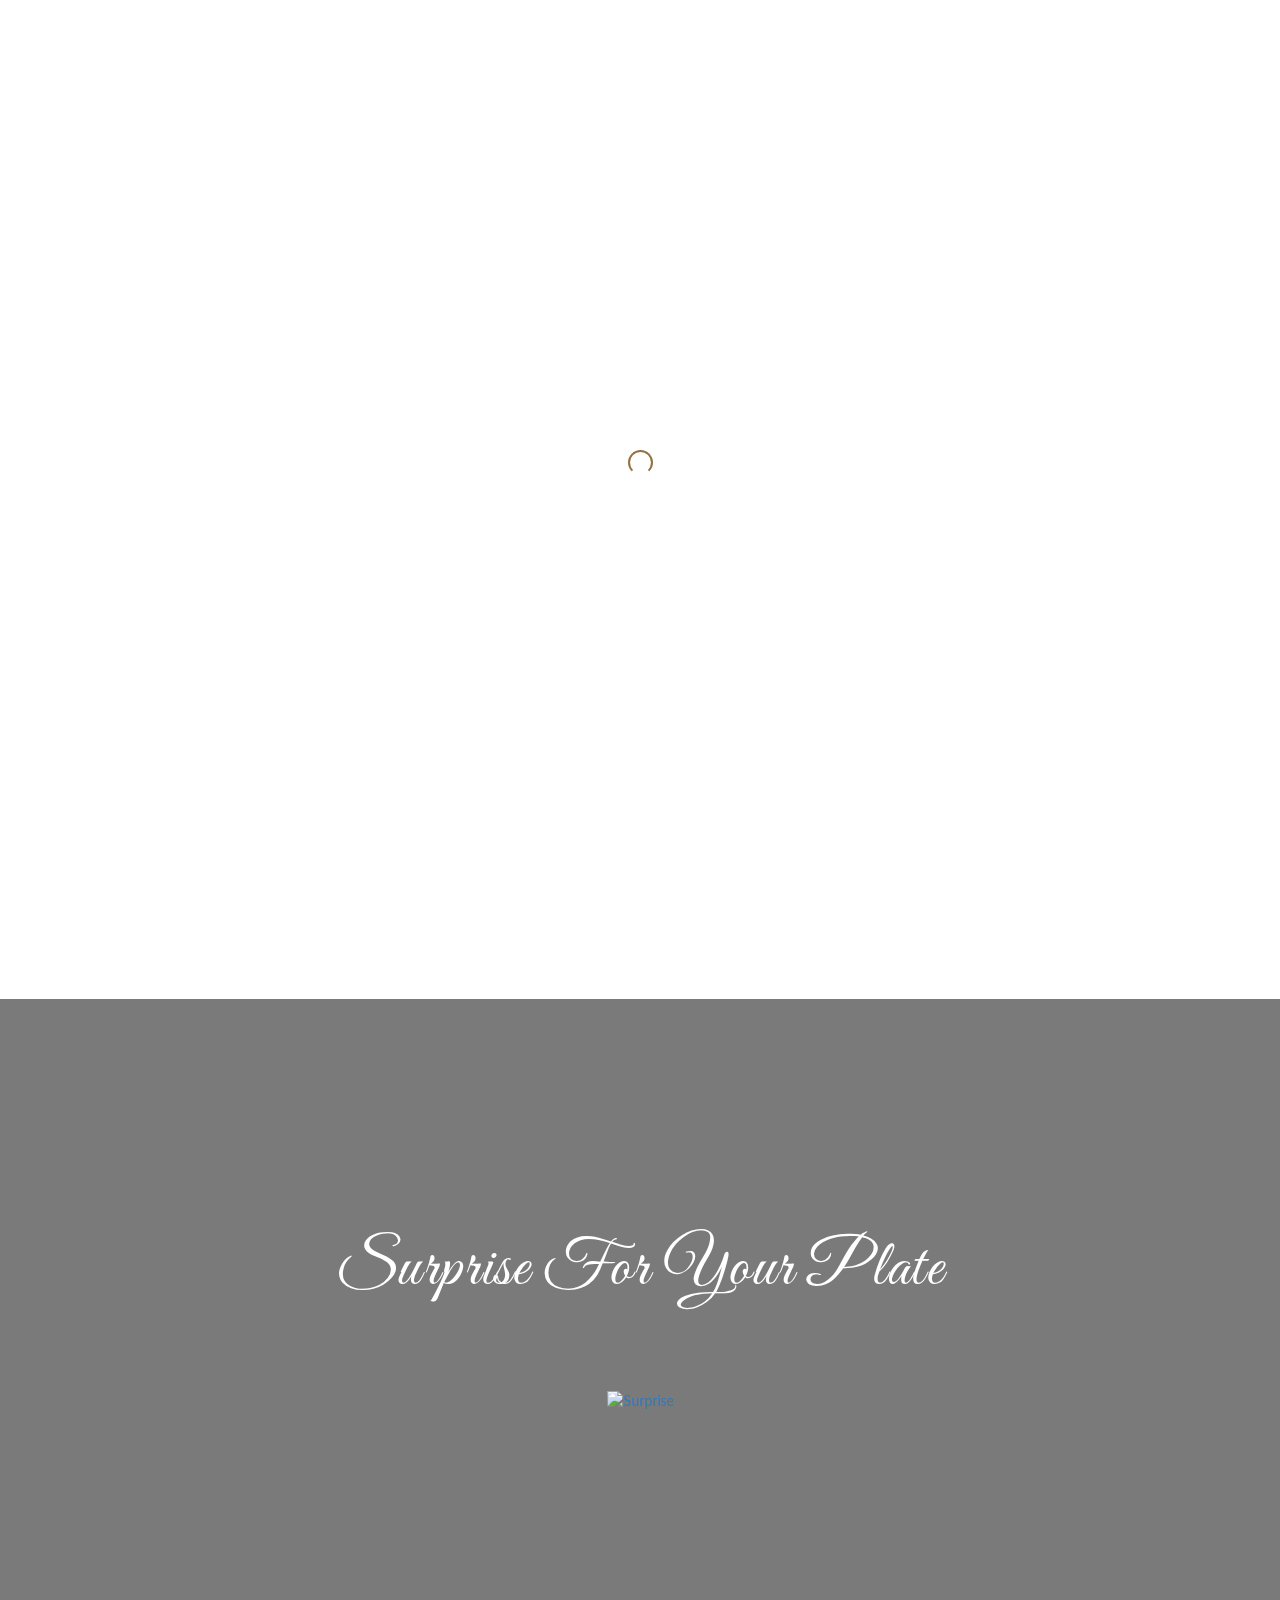
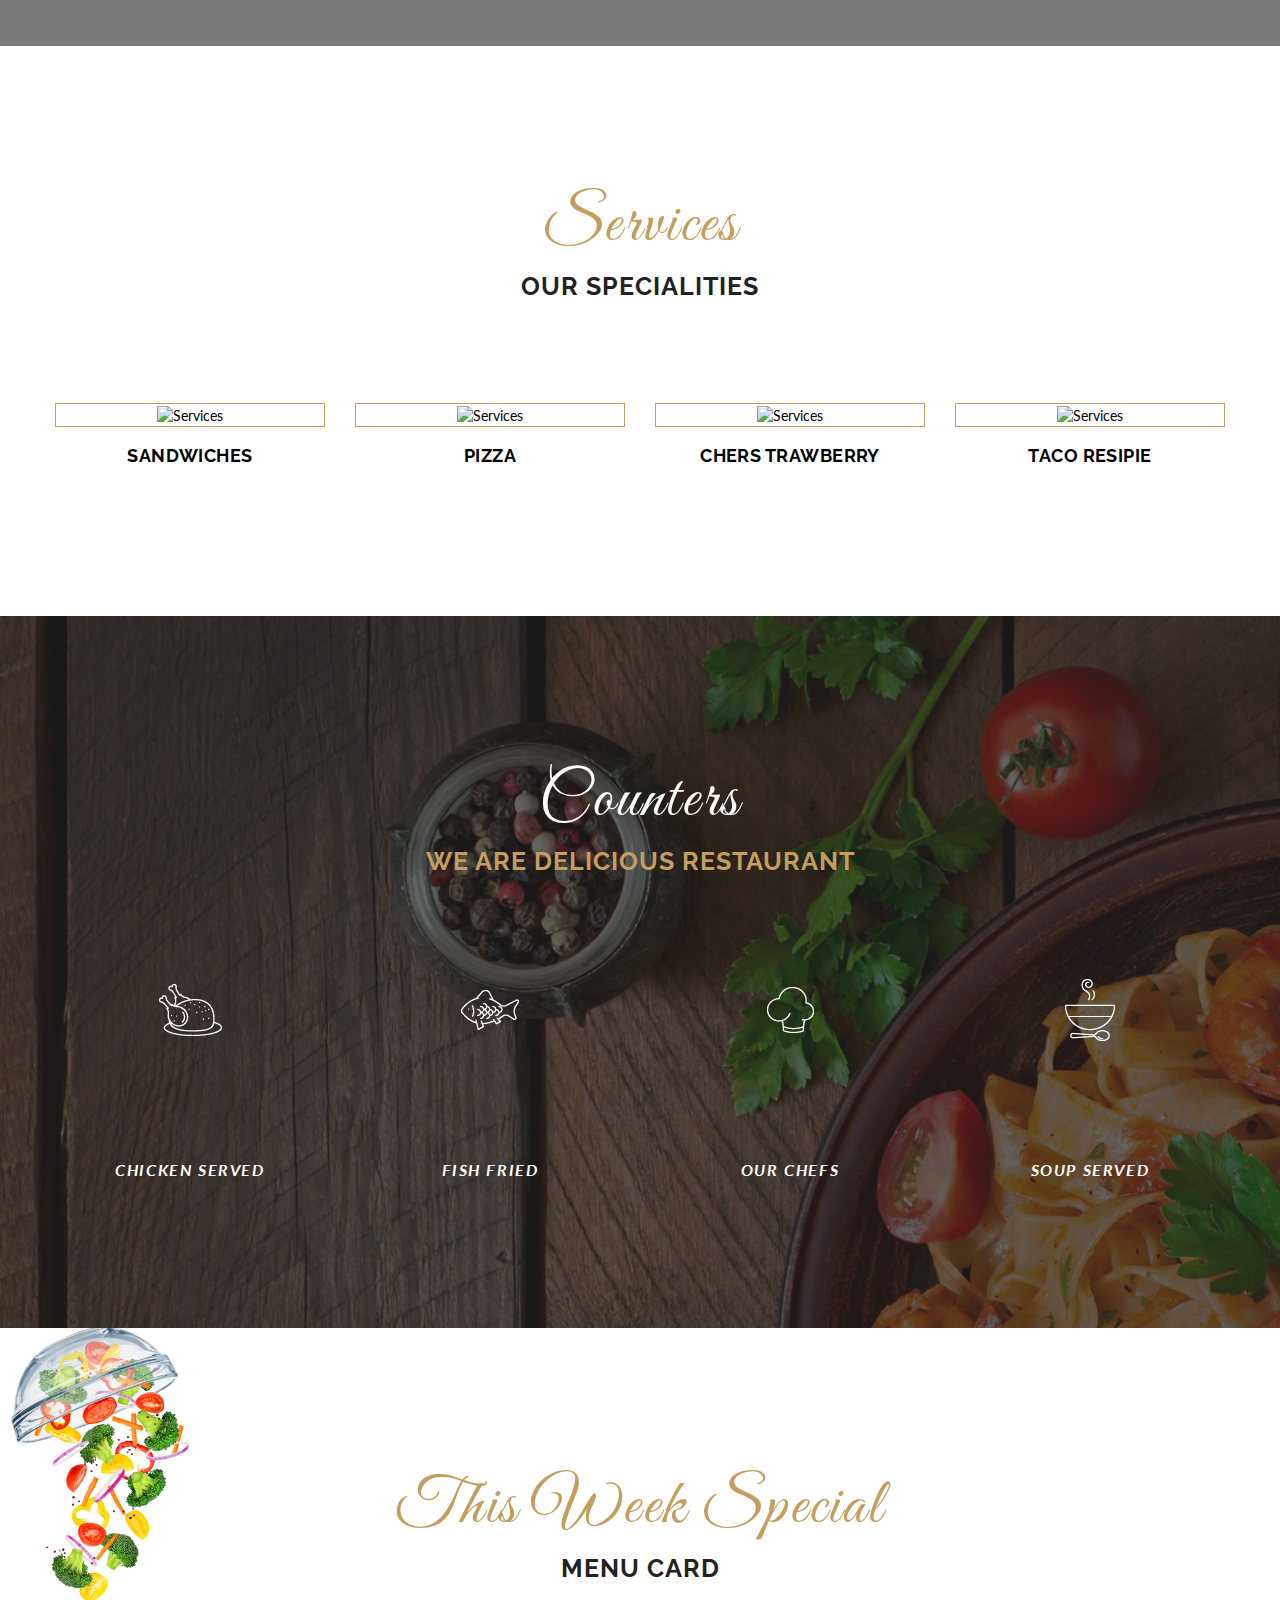
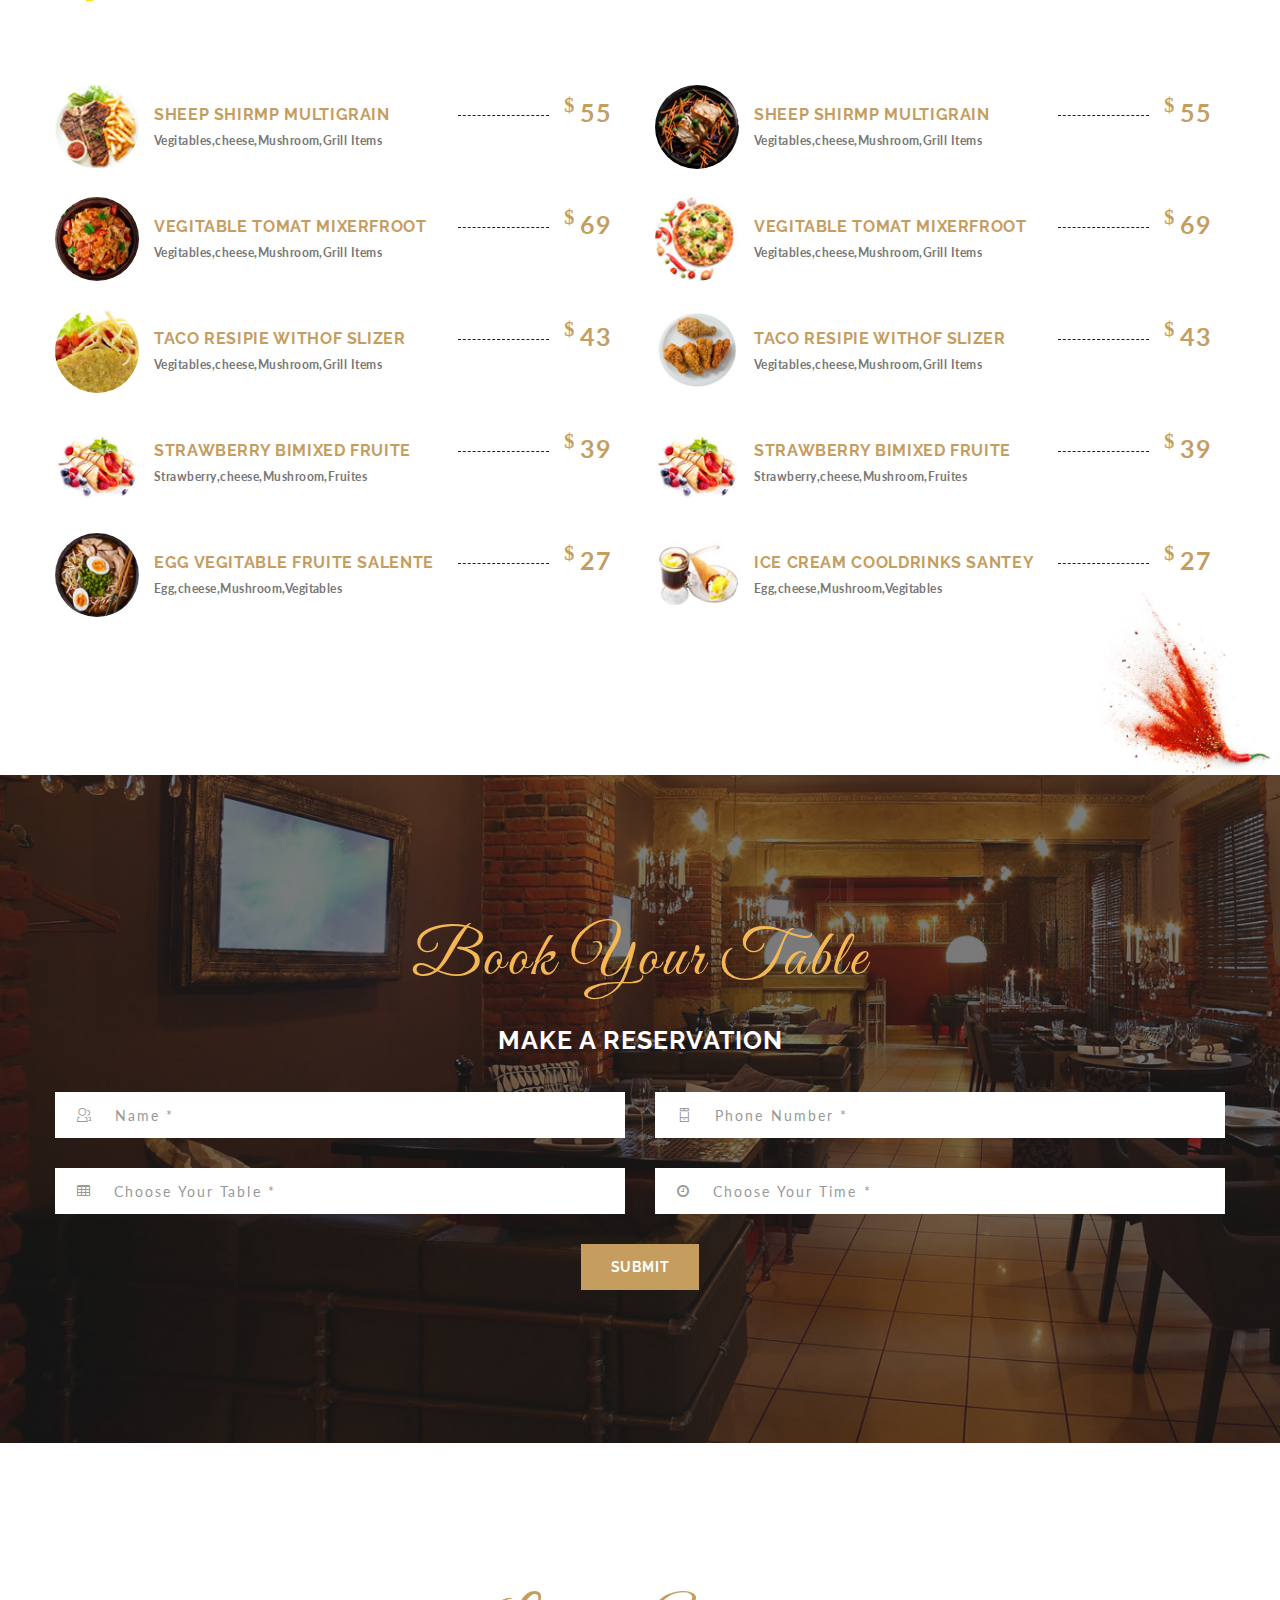
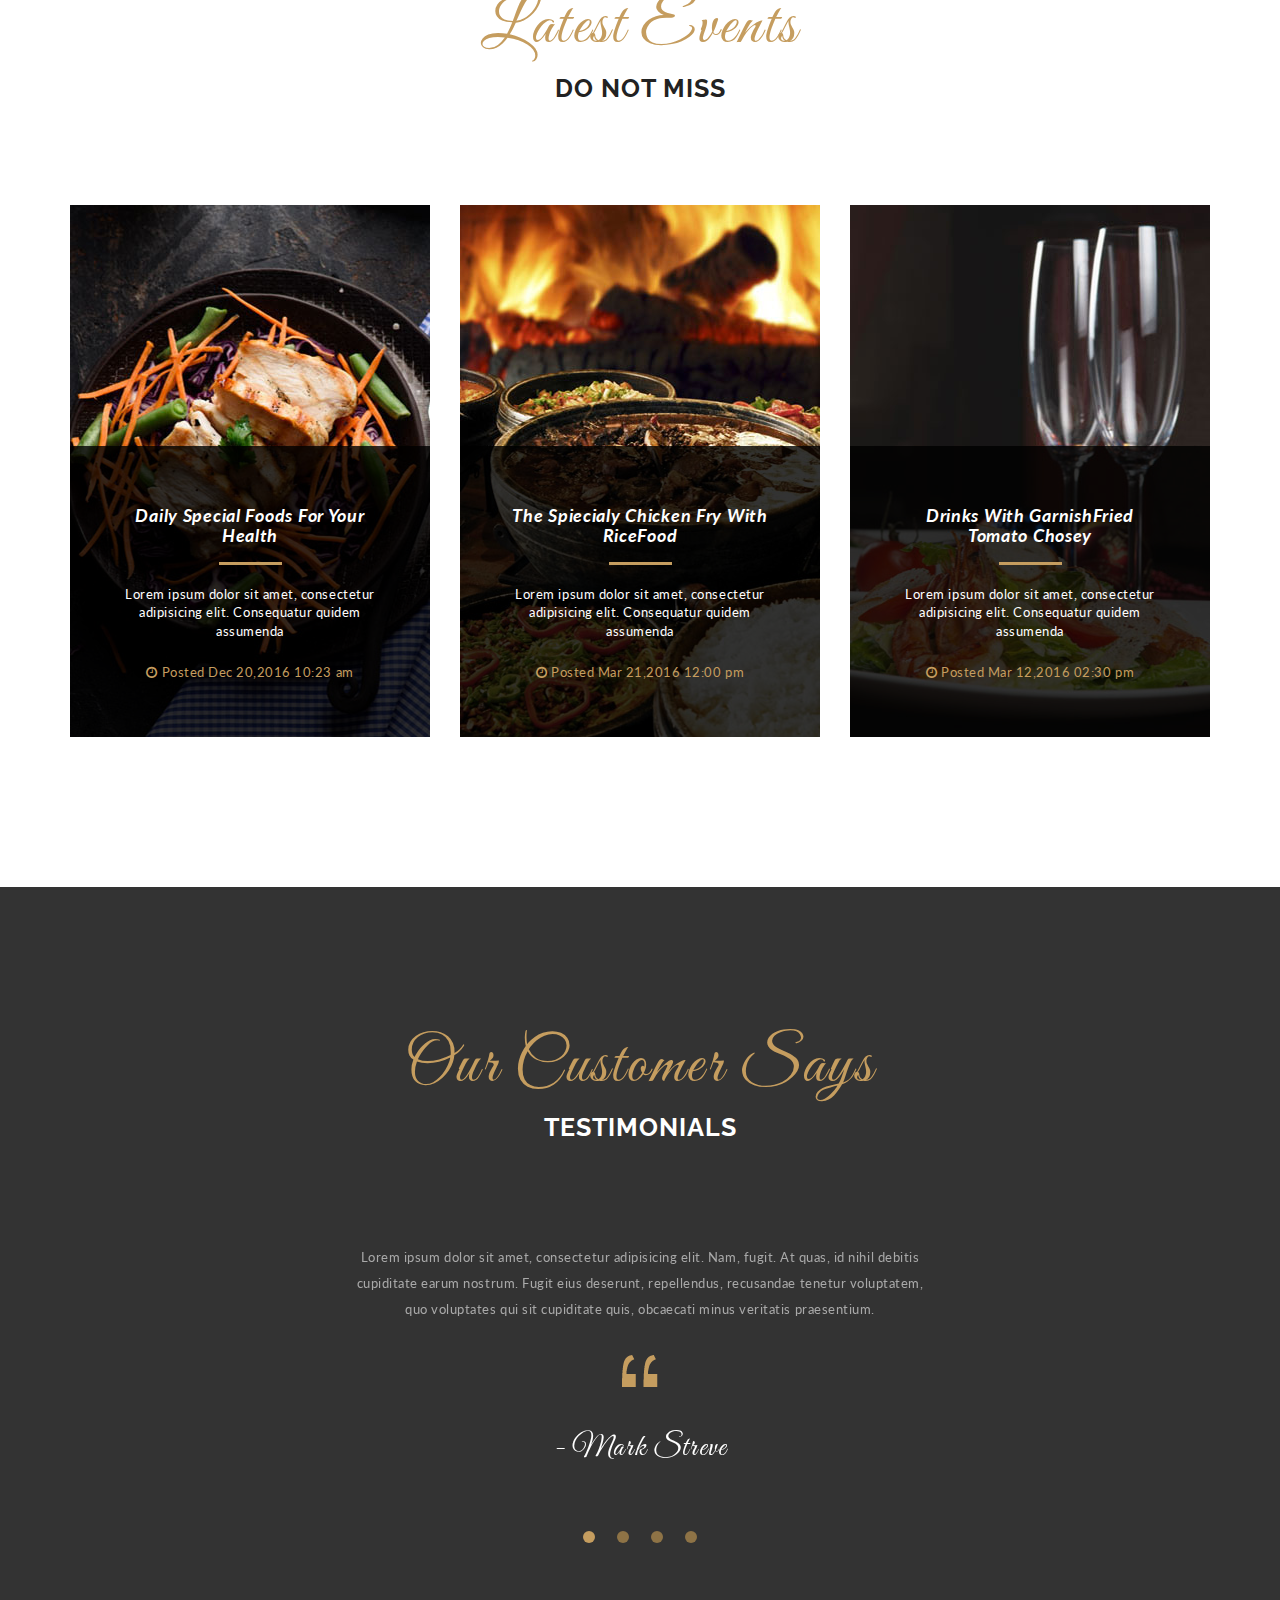
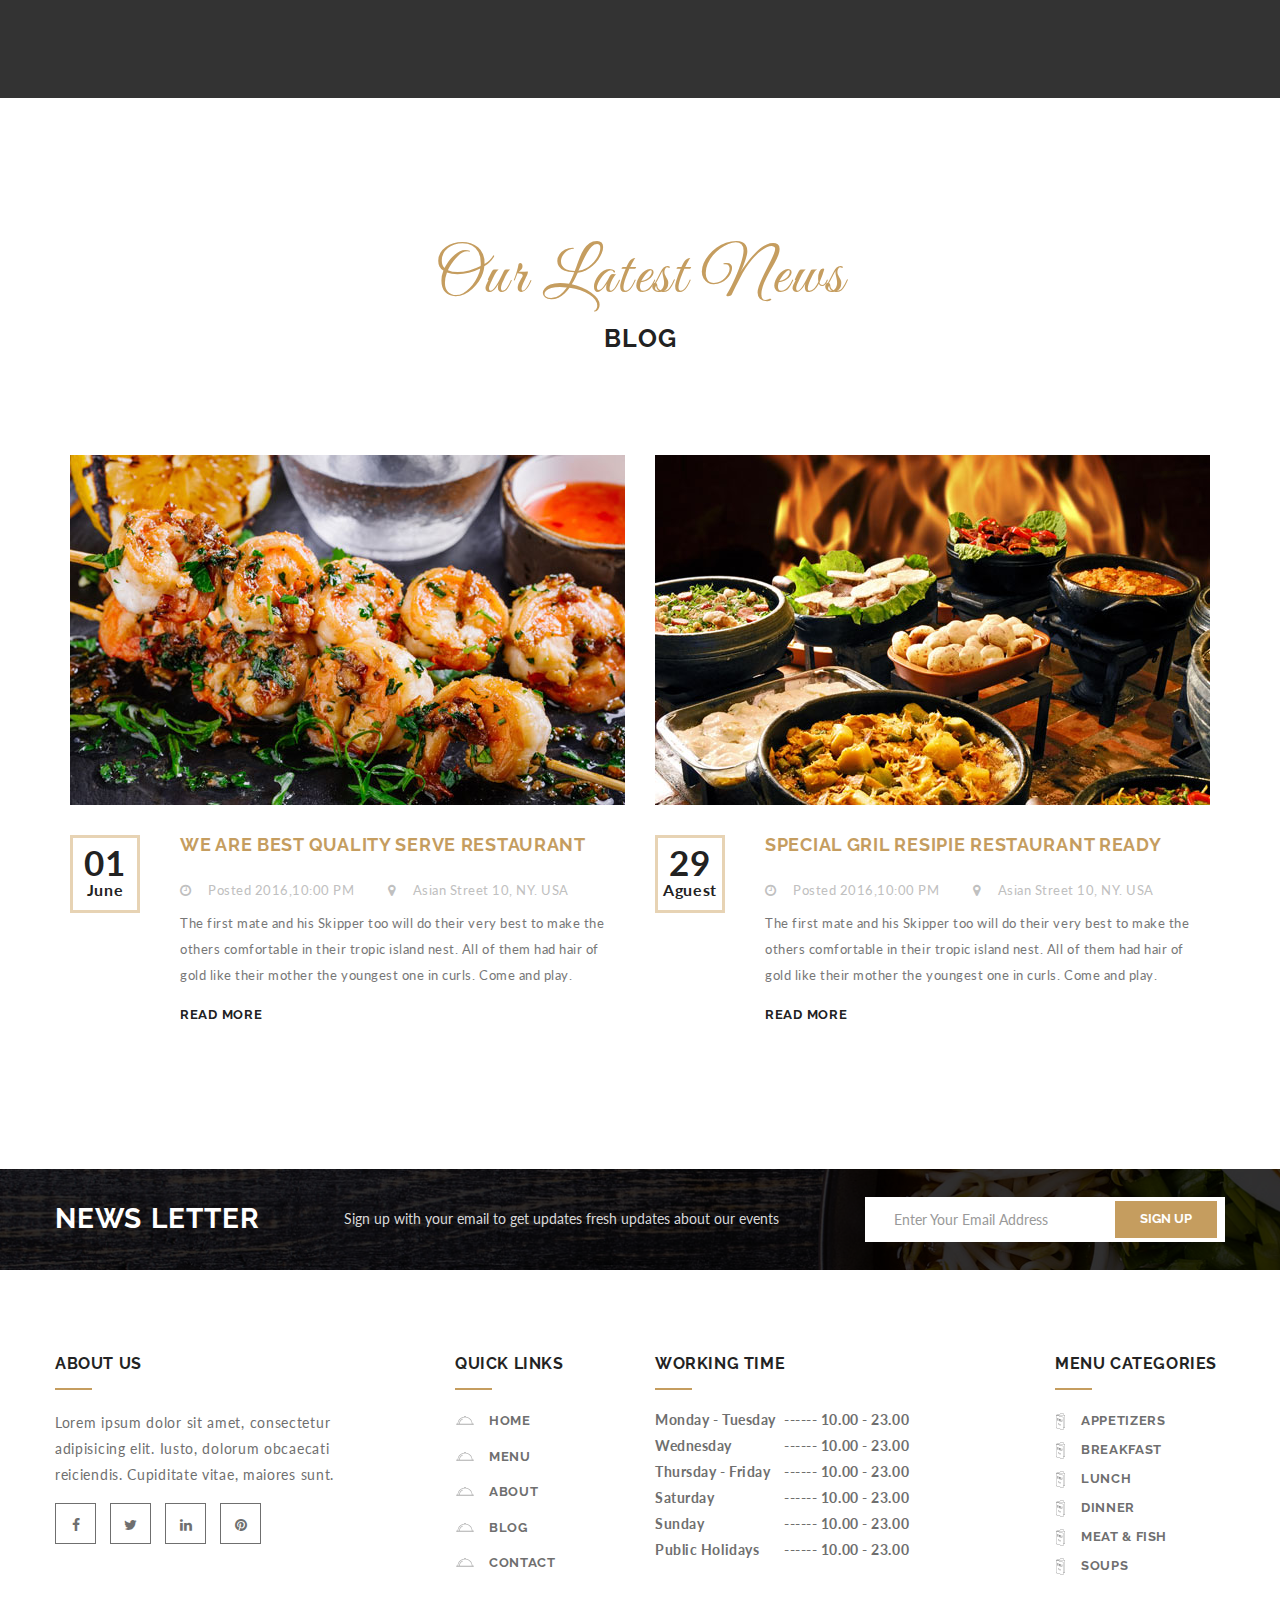
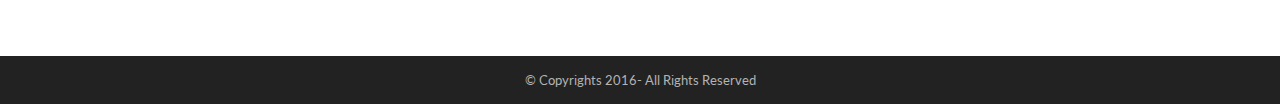
==== index.html @ 0cd1255d "main html css files upload" ====
<!DOCTYPE html>
<!--[if lt IE 7 ]> <html class="ie6"> <![endif]-->
<!--[if IE 7 ]>    <html class="ie7"> <![endif]-->
<!--[if IE 8 ]>    <html class="ie8"> <![endif]-->
<!--[if IE 9 ]>    <html class="ie9"> <![endif]-->
<!--[if (gt IE 9)|!(IE)]><!--><html lang="en" class=""><!--<![endif]-->

<!-- Mirrored from premiumlayers.net/demo/html/maxrestaurant/index.html by HTTrack Website Copier/3.x [XR&CO'2014], Fri, 03 Mar 2017 11:32:24 GMT -->
<head>
	<meta charset="utf-8">

    <meta http-equiv="X-UA-Compatible" content="IE=edge">
    <meta name="viewport" content="width=device-width, initial-scale=1">

    <meta name="description" content="">
    <meta name="author" content="">

	<title>7 Restaurant</title>

	<!-- Standard Favicon -->
	<!-- <link rel="icon" type="image/x-icon" href="assets/images/favicon.ico" /> -->
	
	<!-- For iPhone 4 Retina display: -->
	<!-- <link rel="apple-touch-icon-precomposed" href="assets/images/apple-touch-icon-114x114-precomposed.png"> -->
	
	<!-- For iPad: -->
	<!-- <link rel="apple-touch-icon-precomposed" href="assets/images/apple-touch-icon-72x72-precomposed.html"> -->
	
	<!-- For iPhone: -->
	<!-- <link rel="apple-touch-icon-precomposed" href="assets/images/apple-touch-icon-57x57-precomposed.png"> -->	
	
	<!-- Library - Google Font Familys -->	
	<link href="https://fonts.googleapis.com/css?family=Raleway:100,100i,200,200i,300,300i,400,400i,500,500i,600,600i,700,700i,800,800i,900,900i" rel="stylesheet">
	<link href="https://fonts.googleapis.com/css?family=Lato:100,100i,300,300i,400,400i,700,700i,900,900i" rel="stylesheet"> 
	<link href="https://fonts.googleapis.com/css?family=Great+Vibes" rel="stylesheet">
	
	<link rel="stylesheet" type="text/css" href="assets/revolution/css/settings.css">
	<link rel="stylesheet" type="text/css" href="assets/revolution/fonts/font-awesome/css/font-awesome.css">
	<link rel="stylesheet" type="text/css" href="assets/revolution/fonts/font-awesome/css/font-awesome.min.css">
	
	<!-- RS5.0 Layers and Navigation Styles -->
	<link rel="stylesheet" type="text/css" href="assets/revolution/css/layers.css">
	<link rel="stylesheet" type="text/css" href="assets/revolution/css/navigation.css">
	
	<!-- Library -->
    <link href="assets/css/lib.css" rel="stylesheet">
	
	<!-- Custom - Common CSS -->
	<link href="assets/css/plugins.css" rel="stylesheet">
	<link href="assets/css/elements.css" rel="stylesheet">
	<link rel="stylesheet" type="text/css" href="style.css">
		
	<!--[if lt IE 9]>
		<script src="js/html5/respond.min.js"></script>
    <![endif]-->
	
</head>

<body data-offset="200" data-spy="scroll" data-target=".ownavigation">
	<div class="main-container">
		<!-- Loader -->
		<div id="site-loader" class="load-complete">
			<div class="loader">
				<div class="loader-inner ball-clip-rotate">
					<div></div>
				</div>
			</div>
		</div><!-- Loader /- -->	
		
		<!-- Header Section -->
		<header class="header_s header_s1">
			<!-- SidePanel -->
			<div id="slidepanel">
				<!-- Top Header -->
				<div class="container-fluid no-right-padding no-left-padding top-header1">
					<!-- Container -->
					<div class="container">
						<!-- Row -->
						<div class="row">
							<div class="col-md-6 col-sm-6 col-xs-12 top-left">
								<span>RESERVATION: <a href="tle:+11234567896">(+1) 123 4567 896</a></span>
								<span><a href="#"><i class="fa fa-calendar"></i> BOOK NOW</a></span>
							</div>
							<div class="col-md-6 col-sm-6 col-xs-12 top-right">
								<ul class="top-social">
									<li><a href="#" title="Facebook"><i class="fa fa-facebook"></i></a></li>
									<li><a href="#" title="Twitter"><i class="fa fa-twitter"></i></a></li>
									<li><a href="#" title="Google Plus"><i class="fa fa-google-plus"></i></a></li>
									<li><a href="#" title="Instagram"><i class="fa fa-instagram"></i></a></li>
									<li><a href="#" title="Youtube"><i class="fa fa-youtube"></i></a></li>
								</ul>
								<div class="search-block">
									<div class="input-group">
										<input type="text" class="form-control" placeholder="Search">
										<span class="input-group-btn">
											<button class="btn btn-default" type="button"><i class="icon icon-Search"></i></button>
										</span>
									</div><!-- /input-group -->
								</div>
							</div>
						</div><!-- Row /- -->
					</div><!-- Container /- -->
				</div><!-- Top Header /- -->
			</div><!-- SidePanel /- -->
			
			<!-- Ownavigation -->
			<nav class="navbar ownavigation">
				<!-- Container -->
				<div class="container">
					<div class="navbar-header">
						<button type="button" class="navbar-toggle collapsed" data-toggle="collapse" data-target="#navbar" aria-expanded="false" aria-controls="navbar">
							<span class="sr-only">Toggle navigation</span>
							<span class="icon-bar"></span>
							<span class="icon-bar"></span>
							<span class="icon-bar"></span>
						</button>
						<a class="navbar-brand" href="index.html"><img src="assets/images/logo.png" alt="logo"></a>
					</div>
					<div id="navbar" class="navbar-collapse collapse">
						<ul class="nav navbar-nav navbar-right">
							<li class="dropdown active">
								<a href="index.html" class="dropdown-toggle" role="button" aria-haspopup="true" aria-expanded="false">Home</a>
								<i class="ddl-switch fa fa-angle-down"></i>
								<ul class="dropdown-menu">
									<li><a href="index.html" title="Home 1">Home 1</a></li>
									<li><a href="index2.html" title="Home 2">Home 2</a></li>
								</ul>
							</li>
							<li><a href="about.html" title="About">ABOUT</a></li>
							<li><a href="#" title="EVENTS">EVENTS</a></li>
							<li class="dropdown">
								<a href="#" class="dropdown-toggle" title="Pages" role="button" aria-haspopup="true" aria-expanded="false">PAGES</a>
								<i class="ddl-switch fa fa-angle-down"></i>
								<ul class="dropdown-menu">
									<li><a href="menu.html" title="Menu">Menu</a></li>
									<li><a href="reservation.html" title="Reservation">reservation</a></li>
									<li><a href="gallery.html" title="Gallery">Gallery</a></li>	
									<li><a href="404.html" title="404">404</a></li>									
								</ul>
							</li>
							<li><a href="#" title="OUR SERVICES">OUR SERVICES</a></li>
							<li><a href="#" title="STAFS">STAFS</a></li>
							<li class="dropdown">
								<a href="blog.html" class="dropdown-toggle" title="Blog" role="button" aria-haspopup="true" aria-expanded="false">Blog</a>
								<i class="ddl-switch fa fa-angle-down"></i>
								<ul class="dropdown-menu">
									<li><a href="blog.html">Blog</a></li>
									<li><a href="blog-single.html">Blog Post</a></li>
								</ul>
							</li>
							<li class="dropdown">
								<a href="contactus.html" class="dropdown-toggle" title="Contact" role="button" aria-haspopup="true" aria-expanded="false">Contact</a>
								<i class="ddl-switch fa fa-angle-down"></i>
								<ul class="dropdown-menu">
									<li><a href="contactus.html">Contact 1</a></li>
									<li><a href="contactus2.html">Contact 2</a></li>
								</ul>
							</li>
						</ul>
					</div>
					<div id="loginpanel" class="desktop-hide">
						<div class="right" id="toggle">
							<a id="slideit" href="#slidepanel"><i class="fo-icons fa fa-inbox"></i></a>
							<a id="closeit" href="#slidepanel"><i class="fo-icons fa fa-close"></i></a>
						</div>
					</div>
				</div><!-- Container /- -->
			</nav><!-- Ownavigation /- -->
		</header><!-- Header Section /- -->	

		<main class="site-main">		
			
			<!-- Slider Section 1 -->
			<div id="home-revslider" class="slider-section slider-section1 container-fluid no-padding">
				<!-- START REVOLUTION SLIDER 5.0 -->
				<div class="rev_slider_wrapper">
					<div id="home-slider1" class="rev_slider" data-version="5.3">
						<ul>
							<li>
								<img src="assets/images/slide1.jpg" alt="slider" data-bgposition="center center" data-bgfit="cover" data-bgrepeat="no-repeat" data-bgparallax="10" class="rev-slidebg" data-no-retina>
							</li>
							<li>
								<img src="assets/images/slide1.jpg" alt="slider" data-bgposition="center center" data-bgfit="cover" data-bgrepeat="no-repeat" data-bgparallax="10" class="rev-slidebg" data-no-retina>
							</li>
							<li>
								<img src="assets/images/slide1.jpg" alt="slider" data-bgposition="center center" data-bgfit="cover" data-bgrepeat="no-repeat" data-bgparallax="10" class="rev-slidebg" data-no-retina>
							</li>
						</ul>
					</div>
				</div>
			</div><!-- Slider Section 1 -->
			
			<div class="clearfix"></div>
			
			<!-- About Section -->
			<div class="container-fluid no-left-padding no-right-padding about-section">
				<!-- Container -->
				<div class="container">
					<!-- Row -->
					<div class="row">
						<div class="col-md-6 about-detail">
							<!-- Section Header -->
							<div class="section-header section-header2">
								<h3>About</h3>
								<h4>we are the best quality and traeditional restaurant </h4>
							</div><!-- Section Header /- -->
							<p>Lorem ipsum dolor sit amet, consectetur adipisicing elit. Facilis voluptatibus accusantium blanditiis, accusamus, aspernatur molestias laboriosam maiores nesciunt autem magnam, rem! Animi repellat consectetur impedit fuga voluptatem ex iste, id at, eligendi explicabo vero quis.</p>
							<p>Lorem ipsum dolor sit amet, consectetur adipisicing elit. Totam libero harum ducimus nihil inventore soluta. Officiis pariatur modi delectus saepe perferendis impedit hic, ratione voluptatum quam in aliquam tenetur fugiat!</p>
							<div class="chef-detail">
								<i><img src="assets/images/about-thumb.jpg" alt="About" /></i>
								<span><!--<img src="assets/images/chef-sign.png" alt="Chef Sign" />--></span>
								<div class="cnt">
									<h4>Joan Rocky</h4>
									<ul>
										<li><a href="#" title="Facebook"><i class="fa fa-facebook"></i></a></li>
										<li><a href="#" title="Twitter"><i class="fa fa-twitter"></i></a></li>
										<li><a href="#" title="Google Plus"><i class="fa fa-google-plus"></i></a></li>
									</ul>
								</div>
							</div>
						</div>
						<div class="col-md-6 about-img-block no-padding">
							<div class="col-md-12 col-sm-6 col-xs-6"><img src="assets/images/about-img1.jpg" alt="About" /></div>
							<div class="col-md-12 col-sm-6 col-xs-6"><img src="assets/images/about-img2.jpg" alt="About" /></div>
						</div>
					</div><!-- Row /- -->
				</div><!-- Container /- -->
			</div><!-- About Section /- -->
			
			<div class="clearfix"></div>
			
			<!-- Surprise Section -->
			<div class="container-fluid no-left-padding no-right-padding surprise-section">
				<!-- Container -->
				<div class="container">
					<div class="surprise-content text-center">
						<h3>Surprise For Your Plate</h3>
						<a href="#"><img src="assets/images/surprise-icon.png" alt="Surprise" /></a>
					</div>
				</div><!-- Container /- -->
			</div><!-- Surprise Section /- -->
			
			<div class="clearfix"></div>
			
			<!-- Services Section -->
			<div class="container-fluid no-left-padding no-right-padding services-section">
				<!-- Container -->
				<div class="container">
					<!-- Section Header -->
					<div class="section-header text-center">
						<h3>Services</h3>
						<h4>OUR SPECIALITIES</h4>
					</div><!-- Section Header /- -->
					<!-- Row -->
					<div class="row">
						<div class="col-md-3 col-sm-4 col-xs-6">
							<div class="srv-box">
								<div class="img-box">
									<img src="assets/images/srv1.png" alt="Services" />
									<div class="srv-content">
										<span>ORDER NOW CALL <a href="#">1234567890</a></span>
									</div>
								</div>
								<h4>Sandwiches</h4>
							</div>
						</div>
						<div class="col-md-3 col-sm-4 col-xs-6">
							<div class="srv-box">
								<div class="img-box">
									<img src="assets/images/srv2.png" alt="Services" />
									<div class="srv-content">
										<span>ORDER NOW CALL <a href="#">1234567890</a></span>
									</div>
								</div>
								<h4>PIZZA</h4>
							</div>
						</div>
						<div class="col-md-3 col-sm-4 col-xs-6">
							<div class="srv-box">
								<div class="img-box">
									<img src="assets/images/srv3.png" alt="Services" />
									<div class="srv-content">
										<span>ORDER NOW CALL <a href="#">1234567890</a></span>
									</div>
								</div>
								<h4>Chers trawberry</h4>
							</div>
						</div>
						<div class="col-md-3 col-sm-4 col-xs-6">
							<div class="srv-box">
								<div class="img-box">
									<img src="assets/images/srv4.png" alt="Services" />
									<div class="srv-content">
										<span>ORDER NOW CALL <a href="#">1234567890</a></span>
									</div>
								</div>
								<h4>TACO RESIPIE</h4>
							</div>
						</div>
					</div><!-- Row /- -->
				</div><!-- Container /- -->
			</div><!-- Services Section /- -->
			
			<div class="clearfix"></div>
			
			<!-- Counter Section -->
			<div class="container-fluid no-left-padding no-right-padding counter-section">
				<!-- Container -->
				<div class="container">

					<!-- Section Header -->
					<div class="section-header text-center">
						<h3>Counters</h3>
						<h4>We Are Delicious Restaurant</h4>
					</div><!-- Section Header /- -->
					
					<!-- Row -->
					<div class="row">
						<div class="col-md-3 col-sm-3 col-xs-6">
							<div class="counter-box">
								<i><img src="assets/images/counter-ic1.png" alt="counter" /></i>
								<span class="count" id="statistics_count-1" data-statistics_percent="1234"> &nbsp;</span>
								<h6>CHICKEN SERVED</h6>
							</div>
						</div>
						<div class="col-md-3 col-sm-3 col-xs-6">
							<div class="counter-box">
								<i><img src="assets/images/counter-ic2.png" alt="counter" /></i>
								<span class="count" id="statistics_count-2" data-statistics_percent="5678"> &nbsp;</span>
								<h6>FISH FRIED</h6>
							</div>
						</div>
						<div class="col-md-3 col-sm-3 col-xs-6">
							<div class="counter-box">
								<i><img src="assets/images/counter-ic3.png" alt="counter" /></i>
								<span class="count" id="statistics_count-3" data-statistics_percent="5678"> &nbsp;</span>
								<h6>OUR CHEFS</h6>
							</div>
						</div>
						<div class="col-md-3 col-sm-3 col-xs-6">
							<div class="counter-box">
								<i><img src="assets/images/counter-ic4.png" alt="counter" /></i>
								<span class="count" id="statistics_count-4" data-statistics_percent="5678"> &nbsp;</span>
								<h6>SOUP SERVED</h6>
							</div>
						</div>
					</div><!-- Row /- -->
				</div><!-- Container /- -->
			</div><!-- Counter Section /- -->
			
			<div class="clearfix"></div>
			
			<!-- Menu Card Section -->
			<div class="container-fluid no-left-padding no-right-padding menu-section">
				<span class="top-img"><img src="assets/images/menu-card1.png" alt="Menu Card" /></span>
				<span class="bottom-img"><img src="assets/images/menu-card2.png" alt="Menu Card" /></span>
				<!-- Container -->
				<div class="container">
				
					<!-- Section Header -->
					<div class="section-header text-center">
						<h3>This Week Special</h3>
						<h4>menu card</h4>
					</div><!-- Section Header /- -->
					
					<!-- Row -->
					<div class="row">
						<!-- Menu Item -->
						<div class="col-md-6">
							<div class="menu-item">
								<div class="item-thumb">
									<i><img src="assets/images/menu1.jpg" alt="Menu" /></i>
								</div>
								<h3>Sheep SHIRMP MULTIGRAIN <span>Vegitables,cheese,Mushroom,Grill Items</span></h3>
								<span><sup>$</sup>55</span>
							</div>
						</div><!-- Menu Item /- -->
						<!-- Menu Item -->
						<div class="col-md-6">
							<div class="menu-item">
								<div class="item-thumb">
									<i><img src="assets/images/menu2.jpg" alt="Menu" /></i>
								</div>
								<h3>Sheep SHIRMP MULTIGRAIN <span>Vegitables,cheese,Mushroom,Grill Items</span></h3>
								<span><sup>$</sup>55</span>
							</div>
						</div><!-- Menu Item /- -->
						<!-- Menu Item -->
						<div class="col-md-6">
							<div class="menu-item">
								<div class="item-thumb">
									<i><img src="assets/images/menu3.jpg" alt="Menu" /></i>
								</div>
								<h3>VEGITABLE TOMAT MIXERFROOT <span>Vegitables,cheese,Mushroom,Grill Items</span></h3>
								<span><sup>$</sup>69</span>
							</div>
						</div><!-- Menu Item /- -->
						<!-- Menu Item -->
						<div class="col-md-6">
							<div class="menu-item">
								<div class="item-thumb">
									<i><img src="assets/images/menu4.jpg" alt="Menu" /></i>
								</div>
								<h3>VEGITABLE TOMAT MIXERFROOT <span>Vegitables,cheese,Mushroom,Grill Items</span></h3>
								<span><sup>$</sup>69</span>
							</div>
						</div><!-- Menu Item /- -->
						<!-- Menu Item -->
						<div class="col-md-6">
							<div class="menu-item">
								<div class="item-thumb">
									<i><img src="assets/images/menu5.jpg" alt="Menu" /></i>
								</div>
								<h3>TACO RESIPIE WITHOF SLIZER <span>Vegitables,cheese,Mushroom,Grill Items</span></h3>
								<span><sup>$</sup>43</span>
							</div>
						</div><!-- Menu Item /- -->
						<!-- Menu Item -->
						<div class="col-md-6">
							<div class="menu-item">
								<div class="item-thumb">
									<i><img src="assets/images/menu6.jpg" alt="Menu" /></i>
								</div>
								<h3>TACO RESIPIE WITHOF SLIZER <span>Vegitables,cheese,Mushroom,Grill Items</span></h3>
								<span><sup>$</sup>43</span>
							</div>
						</div><!-- Menu Item /- -->
						<!-- Menu Item -->
						<div class="col-md-6">
							<div class="menu-item">
								<div class="item-thumb">
									<i><img src="assets/images/menu7.jpg" alt="Menu" /></i>
								</div>
								<h3>strawberry bimixed fruite <span>Strawberry,cheese,Mushroom,Fruites</span></h3>
								<span><sup>$</sup>39</span>
							</div>
						</div><!-- Menu Item /- -->
						<!-- Menu Item -->
						<div class="col-md-6">
							<div class="menu-item">
								<div class="item-thumb">
									<i><img src="assets/images/menu8.jpg" alt="Menu" /></i>
								</div>
								<h3>strawberry bimixed fruite <span>Strawberry,cheese,Mushroom,Fruites</span></h3>
								<span><sup>$</sup>39</span>
							</div>
						</div><!-- Menu Item /- -->
						<!-- Menu Item -->
						<div class="col-md-6">
							<div class="menu-item">
								<div class="item-thumb">
									<i><img src="assets/images/menu9.jpg" alt="Menu" /></i>
								</div>
								<h3>EGG VEGITABLE FRUITE SALENTE <span>Egg,cheese,Mushroom,Vegitables</span></h3>
								<span><sup>$</sup>27</span>
							</div>
						</div><!-- Menu Item /- -->
						<!-- Menu Item -->
						<div class="col-md-6">
							<div class="menu-item">
								<div class="item-thumb">
									<i><img src="assets/images/menu10.jpg" alt="Menu" /></i>
								</div>
								<h3>ICE CREAM COOLDRINKS SANTEY <span>Egg,cheese,Mushroom,Vegitables</span></h3>
								<span><sup>$</sup>27</span>
							</div>
						</div><!-- Menu Item /- -->
					</div><!-- Row /- -->
				</div><!-- Container /- -->
			</div><!-- Menu Card Section -->
			
			<div class="clearfix"></div>
			
			<!-- Book Table Section -->
			<div class="container-fluid no-left-padding no-right-padding book-table-section">
				<!-- Container -->
				<div class="container">
					<!-- Section Header -->
					<div class="section-header section-header2 text-center">
						<h3>Book Your Table</h3>
						<h4>MAKE A RESERVATION</h4>
					</div><!-- Section Header /- -->
					<form class="row">
						<div class="col-md-6 col-sm-6 col-xs-6 form-group">
							<div class="input-group">
								<span class="input-group-addon" id="basic-addon1"><i class="icon icon-Users"></i></span>
								<input type="text" class="form-control" placeholder="Name *" aria-describedby="basic-addon1">
							</div>
						</div>
						<div class="col-md-6 col-sm-6 col-xs-6 form-group">
							<div class="input-group">
								<span class="input-group-addon" id="basic-addon2"><i class="icon icon-Phone"></i></span>
								<input type="text" class="form-control" placeholder="Phone Number *" aria-describedby="basic-addon1">
							</div>
						</div>
						<div class="col-md-6 col-sm-6 col-xs-6 form-group">
							<div class="input-group">
								<span class="input-group-addon" id="basic-addon3"><i class="fa fa-table"></i></span>
								<input type="text" class="form-control" placeholder="Choose Your Table *" aria-describedby="basic-addon1">
							</div>
						</div>
						<div class="col-md-6 col-sm-6 col-xs-6 form-group">
							<div class="input-group">
								<span class="input-group-addon" id="basic-addon4"><i class="fa fa-clock-o"></i></span>
								<input type="text" class="form-control" placeholder="Choose Your Time *" aria-describedby="basic-addon1">
							</div>
						</div>
						<div class="col-md-12 col-sm-12 col-xs-12 send-btn">
							<input type="submit" value="SUBMIT" />
						</div>
					</form>
				</div><!-- Container /- -->
			</div><!-- Book Table Section /- -->
			
			<div class="clearfix"></div>
			
			<!-- Latest Events -->
			<div class="container-fluid no-left-padding no-right-padding latest-events-section">
				<!-- Container -->
				<div class="container">
					<!-- Section Header -->
					<div class="section-header text-center">
						<h3>Latest Events</h3>
						<h4>DO NOT MISS</h4>
					</div><!-- Section Header /- -->
					<!-- Row -->
					<div class="row">
						<div class="col-md-4 col-sm-6 col-xs-6">
							<div class="events-item">
								<img src="assets/images/event1.jpg" alt="Event" />
								<div class="event-content">
									<h4>Daily Special Foods For Your Health</h4>
									<p>Lorem ipsum dolor sit amet, consectetur adipisicing elit. Consequatur quidem assumenda</p>
									<span><i class="fa fa-clock-o"></i> Posted Dec 20,2016 10:23 am</span>
									<a href="#" title="Book Now">book now</a>
								</div>
							</div>
						</div>
						<div class="col-md-4 col-sm-6 col-xs-6">
							<div class="events-item">
								<img src="assets/images/event2.jpg" alt="Event" />
								<div class="event-content">
									<h4>The Spiecialy Chicken Fry With RiceFood</h4>
									<p>Lorem ipsum dolor sit amet, consectetur adipisicing elit. Consequatur quidem assumenda</p>
									<span><i class="fa fa-clock-o"></i> Posted Mar 21,2016 12:00 pm</span>
									<a href="#" title="Book Now">book now</a>
								</div>
							</div>
						</div>
						<div class="col-md-4 col-sm-6 col-xs-6">
							<div class="events-item">
								<img src="assets/images/event3.jpg" alt="Event" />
								<div class="event-content">
									<h4>Drinks With GarnishFried Tomato Chosey</h4>
									<p>Lorem ipsum dolor sit amet, consectetur adipisicing elit. Consequatur quidem assumenda</p>
									<span><i class="fa fa-clock-o"></i> Posted Mar 12,2016 02:30 pm</span>
									<a href="#" title="Book Now">book now</a>
								</div>
							</div>
						</div>
					</div><!-- Row /- -->
				</div><!-- Container /- -->
			</div><!-- Latest Events /- -->
			
			<div class="clearfix"></div>
			
			<!-- Testimonial Section -->
			<div class="container-fluid no-left-padding no-right-padding testimonial-section">
				<!-- Container -->
				<div class="container">
					<!-- Section Header -->
					<div class="section-header text-center">
						<h3>Our Customer Says</h3>
						<h4>TESTIMONIALS</h4>
					</div><!-- Section Header /- -->
					<div class="row">
						<div class="col-md-offset-3 col-md-6 col-sm-offset-2 col-sm-8 col-xs-offset-1 col-xs-10 text-center">
							<div id="testimonial-carousel" class="carousel slide" data-ride="carousel">
								<!-- Wrapper for slides -->
								<div class="carousel-inner" role="listbox">
									<div class="item active">
										<p>Lorem ipsum dolor sit amet, consectetur adipisicing elit. Nam, fugit. At quas, id nihil debitis cupiditate earum nostrum. Fugit eius deserunt, repellendus, recusandae tenetur voluptatem, quo voluptates qui sit cupiditate quis, obcaecati minus veritatis praesentium.</p>
										<i><img src="assets/images/quote.png" alt="Quote" /></i>
										<h5>- Mark Streve</h5>
									</div>
									<div class="item">
										<p>Lorem ipsum dolor sit amet, consectetur adipisicing elit. Nam, fugit. At quas, id nihil debitis cupiditate earum nostrum. Fugit eius deserunt, repellendus, recusandae tenetur voluptatem, quo voluptates qui sit cupiditate quis, obcaecati minus veritatis praesentium.</p>
										<i><img src="assets/images/quote.png" alt="Quote" /></i>
										<h5>- Mark Streve</h5>
									</div>
									<div class="item">
										<p>Lorem ipsum dolor sit amet, consectetur adipisicing elit. Nam, fugit. At quas, id nihil debitis cupiditate earum nostrum. Fugit eius deserunt, repellendus, recusandae tenetur voluptatem, quo voluptates qui sit cupiditate quis, obcaecati minus veritatis praesentium.</p>
										<i><img src="assets/images/quote.png" alt="Quote" /></i>
										<h5>- Mark Streve</h5>
									</div>
									<div class="item">
										<p>Lorem ipsum dolor sit amet, consectetur adipisicing elit. Nam, fugit. At quas, id nihil debitis cupiditate earum nostrum. Fugit eius deserunt, repellendus, recusandae tenetur voluptatem, quo voluptates qui sit cupiditate quis, obcaecati minus veritatis praesentium.</p>
										<i><img src="assets/images/quote.png" alt="Quote" /></i>
										<h5>- Mark Streve</h5>
									</div>
								</div>
								<!-- Indicators -->
								<ol class="carousel-indicators">
									<li data-target="#testimonial-carousel" data-slide-to="0" class="active"></li>
									<li data-target="#testimonial-carousel" data-slide-to="1"></li>
									<li data-target="#testimonial-carousel" data-slide-to="2"></li>
									<li data-target="#testimonial-carousel" data-slide-to="3"></li>
								</ol>
							</div>
						</div>
					</div>
				</div><!-- Container /- -->
			</div><!-- Testimonial Section /- -->
			
			<div class="clearfix"></div>
			
			<!-- Latest Blog Post -->
			<div class="container-fluid no-left-padding no-right-padding latest-post">
				<!-- Container -->
				<div class="container">
					<!-- Section Header -->
					<div class="section-header text-center">
						<h3>Our Latest News</h3>
						<h4>BLOG</h4>
					</div><!-- Section Header /- -->
					<!-- Row -->
					<div class="row">
						<div class="col-md-6 col-sm-6">
							<div class="type-post">
								<div class="entry-cover"><a href="blog-single.html"><img src="assets/images/latest-post1.jpg" alt="Blog" /></a></div>
								<div class="entry-content">
									<div class="post-date"><a href="#"> 01<span>June</span></a></div>
									<h3 class="entry-title"><a href="blog-single.html" title="We Are Best Quality serve Restaurant">We Are Best Quality serve Restaurant</a></h3>
									<div class="entry-meta">
										<span class="post-date"><i class="fa fa-clock-o"></i>  Posted <a href="#">2016,10:00 PM</a></span>
										<span><i class="fa fa-map-marker"></i> Asian Street 10, NY. USA</span>
									</div>
									<p>The first mate and his Skipper too will do their very best to make the others comfortable in their tropic island nest. All of them had hair of gold like their mother the youngest one in curls. Come and play.</p>
									<a href="blog-single.html" title="Read More">Read More</a>
								</div>
							</div>
						</div>
						<div class="col-md-6 col-sm-6">
							<div class="type-post">
								<div class="entry-cover"><a href="blog-single.html"><img src="assets/images/latest-post2.jpg" alt="Blog" /></a></div>
								<div class="entry-content">
									<div class="post-date"><a href="#"> 29<span>Aguest</span></a></div>
									<h3 class="entry-title"><a href="blog-single.html" title="Special gril resipie restaurant ready">Special gril resipie restaurant ready</a></h3>
									<div class="entry-meta">
										<span class="post-date"><i class="fa fa-clock-o"></i>  Posted <a href="#">2016,10:00 PM</a></span>
										<span><i class="fa fa-map-marker"></i>  Asian Street 10, NY. USA</span>
									</div>
									<p>The first mate and his Skipper too will do their very best to make the others comfortable in their tropic island nest. All of them had hair of gold like their mother the youngest one in curls. Come and play.</p>
									<a href="blog-single.html" title="Read More">Read More</a>
								</div>
							</div>
						</div>
					</div><!-- Row /- -->
				</div><!-- Container /- -->
			</div><!-- Latest Blog Post /- -->
			
			<div class="clearfix"></div>
			
			<!-- Newsletter Section -->
			<div class="container-fluid no-left-padding no-right-padding no-bottom-margin newsletter-section">
				<!-- Container -->
				<div class="container">
					<h3>News Letter</h3>
					<p>Sign up with your email to get updates fresh updates about our events</p>
					<form class="newsletter-form">
						<div class="input-group">
							<input type="text" class="form-control" placeholder="Enter Your Email Address">
							<span class="input-group-btn">
								<button class="btn btn-default" type="button">SIGN UP</button>
							</span>
						</div><!-- /input-group -->
					</form>
				</div><!-- Container /- -->
			</div><!-- Newsletter Section /- -->
			
		</main>
		
		<!-- Footer Main -->
		<footer id="footer-main" class="container-fluid no-left-padding no-right-padding footer-main footer-main-1">
			<!-- Top Footer -->
			<div class="container-fluid no-left-padding no-right-padding top-footer">
				<!-- Container -->
				<div class="container">
					<!-- Row -->
					<div class="row">
					
						<!-- Widget About -->
						<div class="col-md-4 col-sm-6 col-xs-6">
							<aside class="widget widget_about">
								<h3 class="widget-title">ABOUT US</h3>
								<p>Lorem ipsum dolor sit amet, consectetur adipisicing elit. Iusto, dolorum obcaecati reiciendis. Cupiditate vitae, maiores sunt.</p>
								<aside class="widget widget_social">
									<ul>
										<li><a href="#" title="Facebook"><i class="fa fa-facebook"></i></a></li>
										<li><a href="#" title="Twitter"><i class="fa fa-twitter"></i></a></li>
										<li><a href="#" title="Linkedin"><i class="fa fa-linkedin"></i></a></li>
										<li><a href="#" title="Pinterest"><i class="fa fa-pinterest"></i></a></li>
									</ul>
								</aside>
							</aside>
						</div><!-- Widget About /- -->
						
						<!-- Widget Links -->
						<div class="col-md-2 col-sm-6 col-xs-6">
							<aside class="widget widget_links">
								<h3 class="widget-title">Quick Links</h3>
								<ul>
									<li><a href="#" title="Home">Home</a></li>
									<li><a href="#" title="Menu">Menu</a></li>
									<li><a href="#" title="About">About</a></li>
									<li><a href="#" title="Blog">Blog</a></li>
									<li><a href="#" title="Contact">Contact</a></li>
								</ul>
							</aside>
						</div><!-- Widget Links /- -->
						
						<!-- Widget Working Time -->
						<div class="col-md-4 col-sm-6 col-xs-6">
							<aside class="widget widget_workingtime">
								<h3 class="widget-title">WORKING TIME</h3>
								<div class="working-time-table">
									<table>
										<tr>
											<td>Monday - Tuesday</td>
											<td>------ 10.00 - 23.00</td>
										</tr>
										<tr>
											<td>Wednesday</td>
											<td>------ 10.00 - 23.00</td>
										</tr>
										<tr>
											<td>Thursday - Friday</td>
											<td>------ 10.00 - 23.00</td>
										</tr>
										<tr>
											<td>Saturday</td>
											<td>------ 10.00 - 23.00</td>
										</tr>
										<tr>
											<td>Sunday</td>
											<td>------ 10.00 - 23.00</td>
										</tr>
										<tr>
											<td>Public Holidays</td>
											<td>------ 10.00 - 23.00</td>
										</tr>
									</table>
								</div>
							</aside>
						</div><!-- Widget Working Time -->
						<!-- Widget Category -->
						<div class="col-md-2 col-sm-6 col-xs-6">
							<aside class="widget widget_category">
								<h3 class="widget-title">MENU CATEGORIES</h3>
								<ul>
									<li class="cat-item"><a href="#" title="Appetizers">APPETIZERS</a></li>
									<li class="cat-item"><a href="#" title="Breakfast">BREAKFAST</a></li>
									<li class="cat-item"><a href="#" title="Lunch">LUNCH</a></li>
									<li class="cat-item"><a href="#" title="Dinner">DINNER</a></li>
									<li class="cat-item"><a href="#" title="Meat & fish">MEAT &amp; FISH</a></li>
									<li class="cat-item"><a href="#" title="Soups">SOUPS</a></li>
								</ul>
							</aside>
						</div><!-- Widget Category /- -->
					</div><!-- Row /- -->
				</div><!-- Container /- -->
			</div><!-- Top Footer -->
			<!-- Bottom Footer -->
			<div class="container-fluid bottom-footer">
				<p>&copy; Copyrights 2016- All Rights Reserved</p>
			</div><!-- Bottom Footer /- -->
		</footer><!-- Footer Main /- -->
	
	</div>
	
	<!-- JQuery v1.12.4 -->
	<script src="assets/js/jquery-1.12.4.min.js"></script>

	<!-- Library - Js -->
	<script src="assets/js/lib.js"></script>
	
	<!-- RS5.0 Core JS Files -->
	<script type="text/javascript" src="assets/revolution/js/jquery.themepunch.tools.min838f.js?rev=5.0"></script>
	<script type="text/javascript" src="assets/revolution/js/jquery.themepunch.revolution.min838f.js?rev=5.0"></script>
	<script type="text/javascript" src="assets/revolution/js/extensions/revolution.extension.video.min.js"></script>
	<script type="text/javascript" src="assets/revolution/js/extensions/revolution.extension.slideanims.min.js"></script>
	<script type="text/javascript" src="assets/revolution/js/extensions/revolution.extension.layeranimation.min.js"></script>
	<script type="text/javascript" src="assets/revolution/js/extensions/revolution.extension.navigation.min.js"></script>
	
	<!-- Library - Theme JS -->
	<script src="assets/js/functions.js"></script>
	
</body>

<!-- Mirrored from premiumlayers.net/demo/html/maxrestaurant/index.html by HTTrack Website Copier/3.x [XR&CO'2014], Fri, 03 Mar 2017 11:33:50 GMT -->
</html>
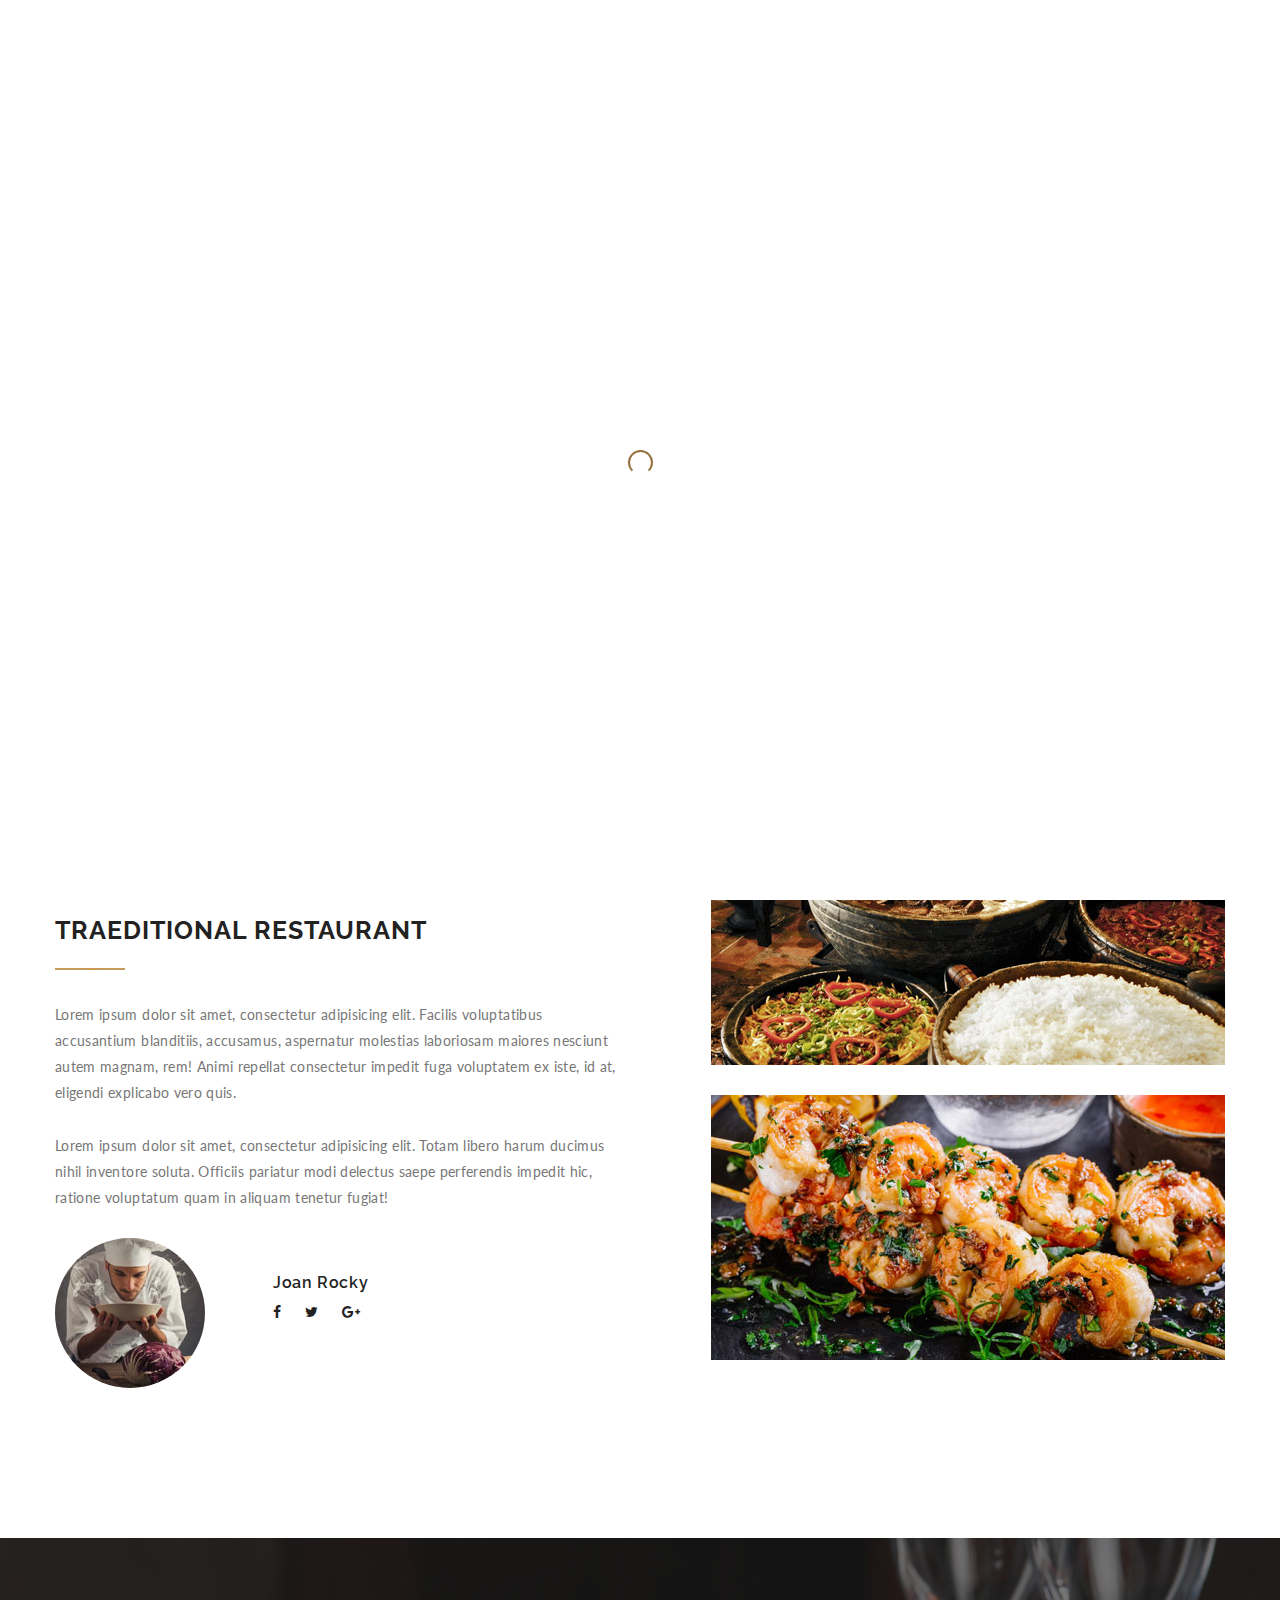
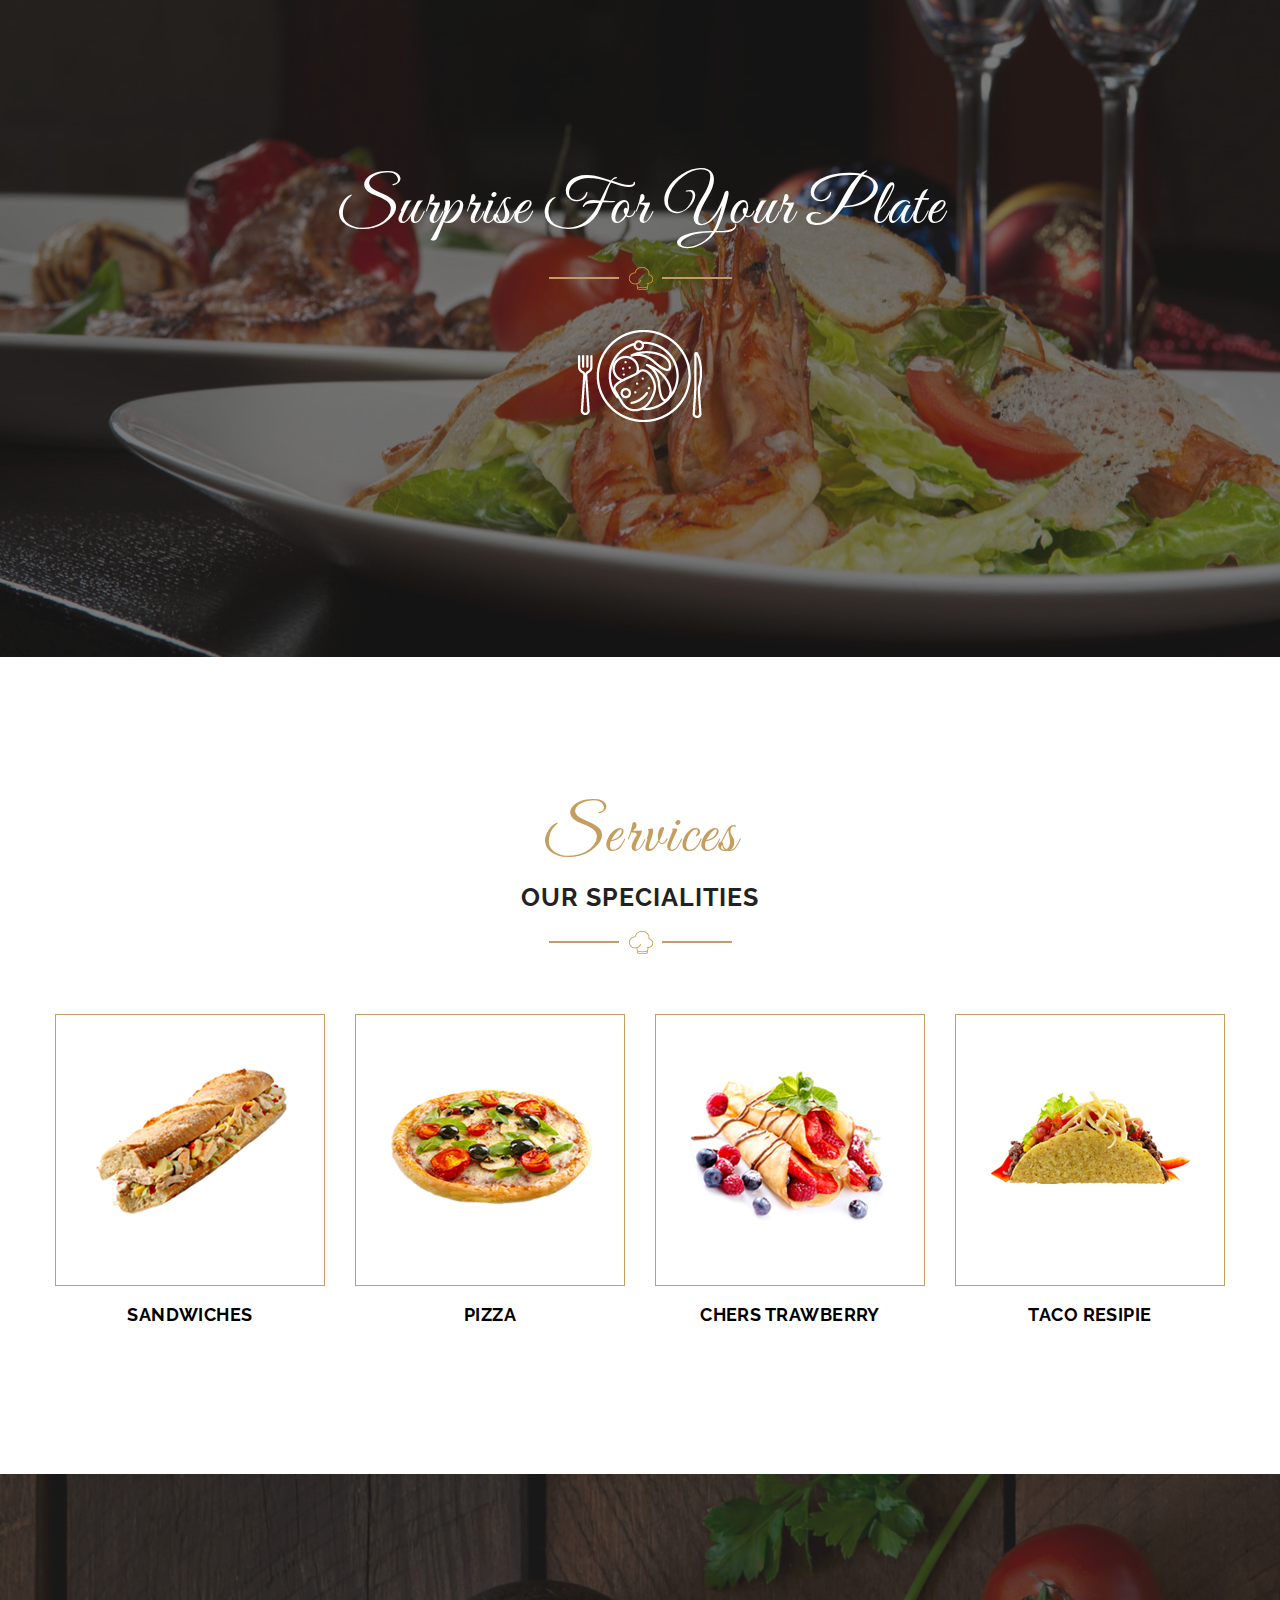
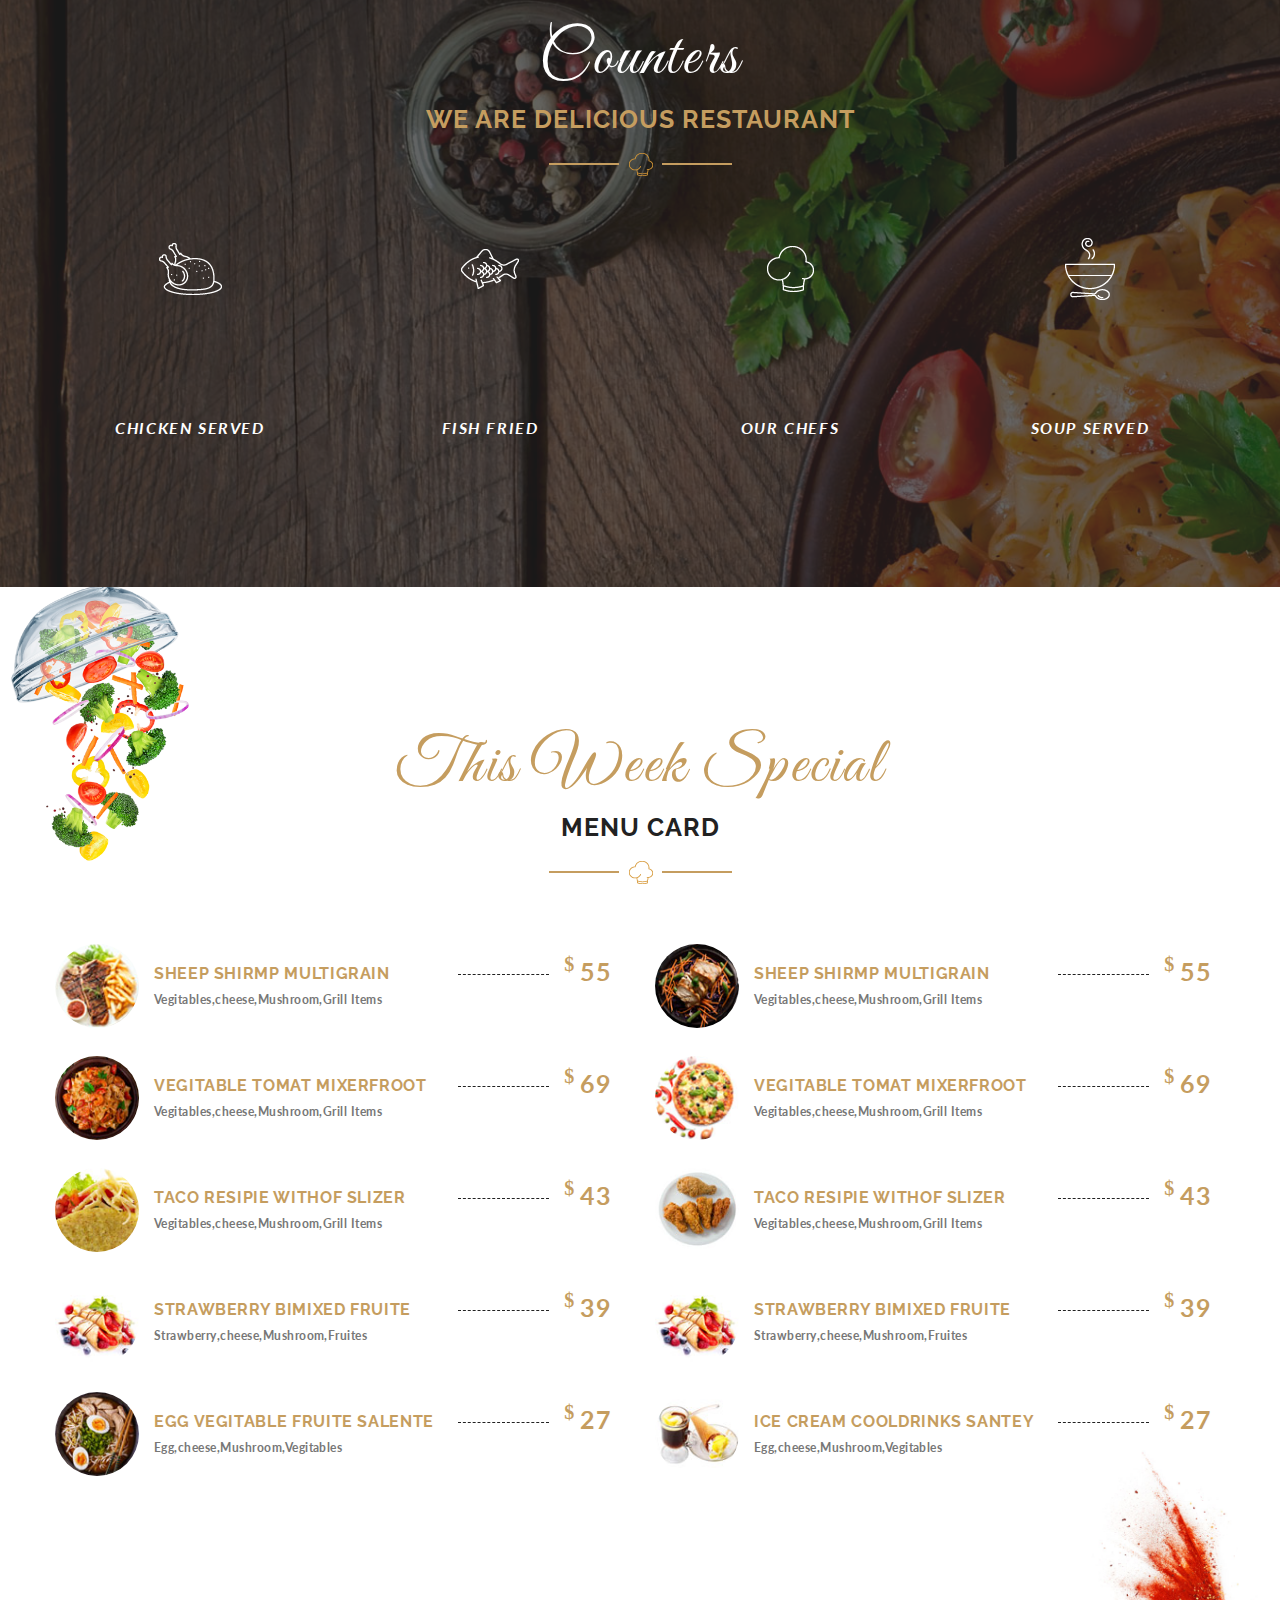
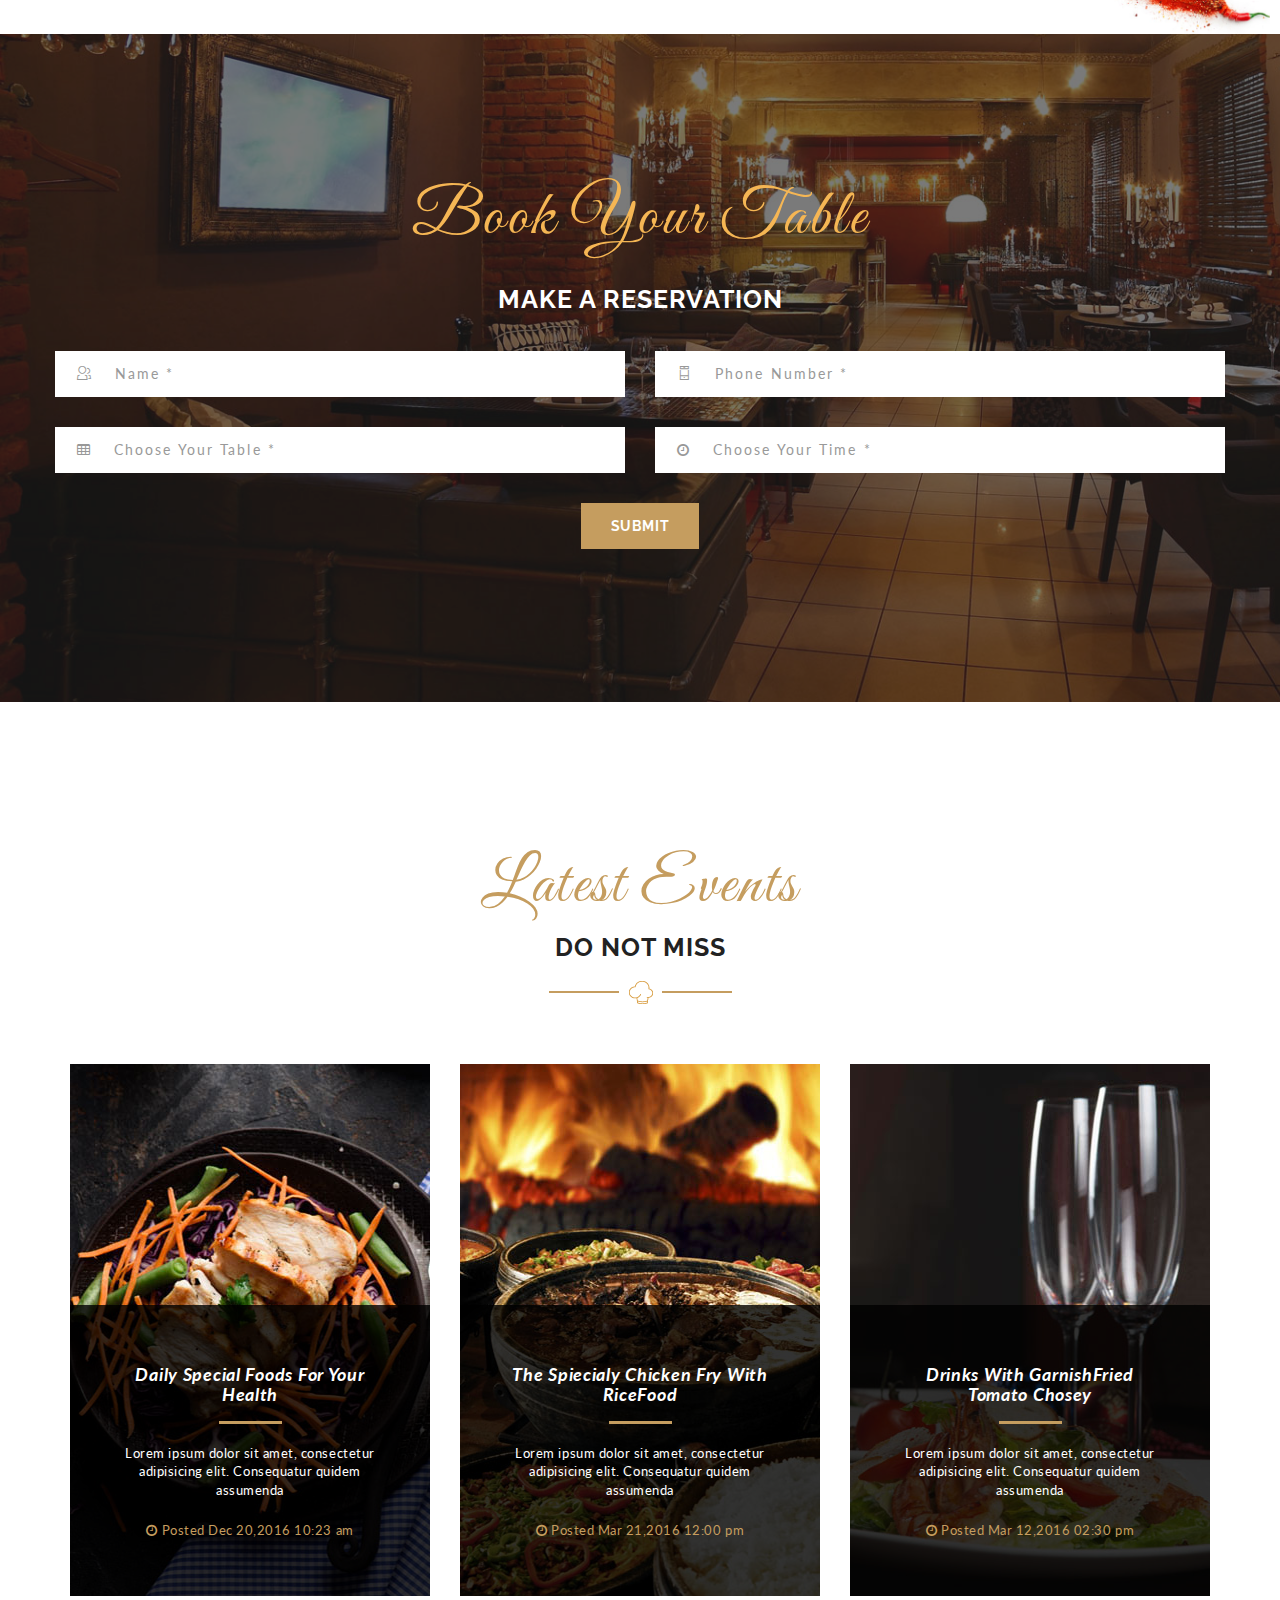
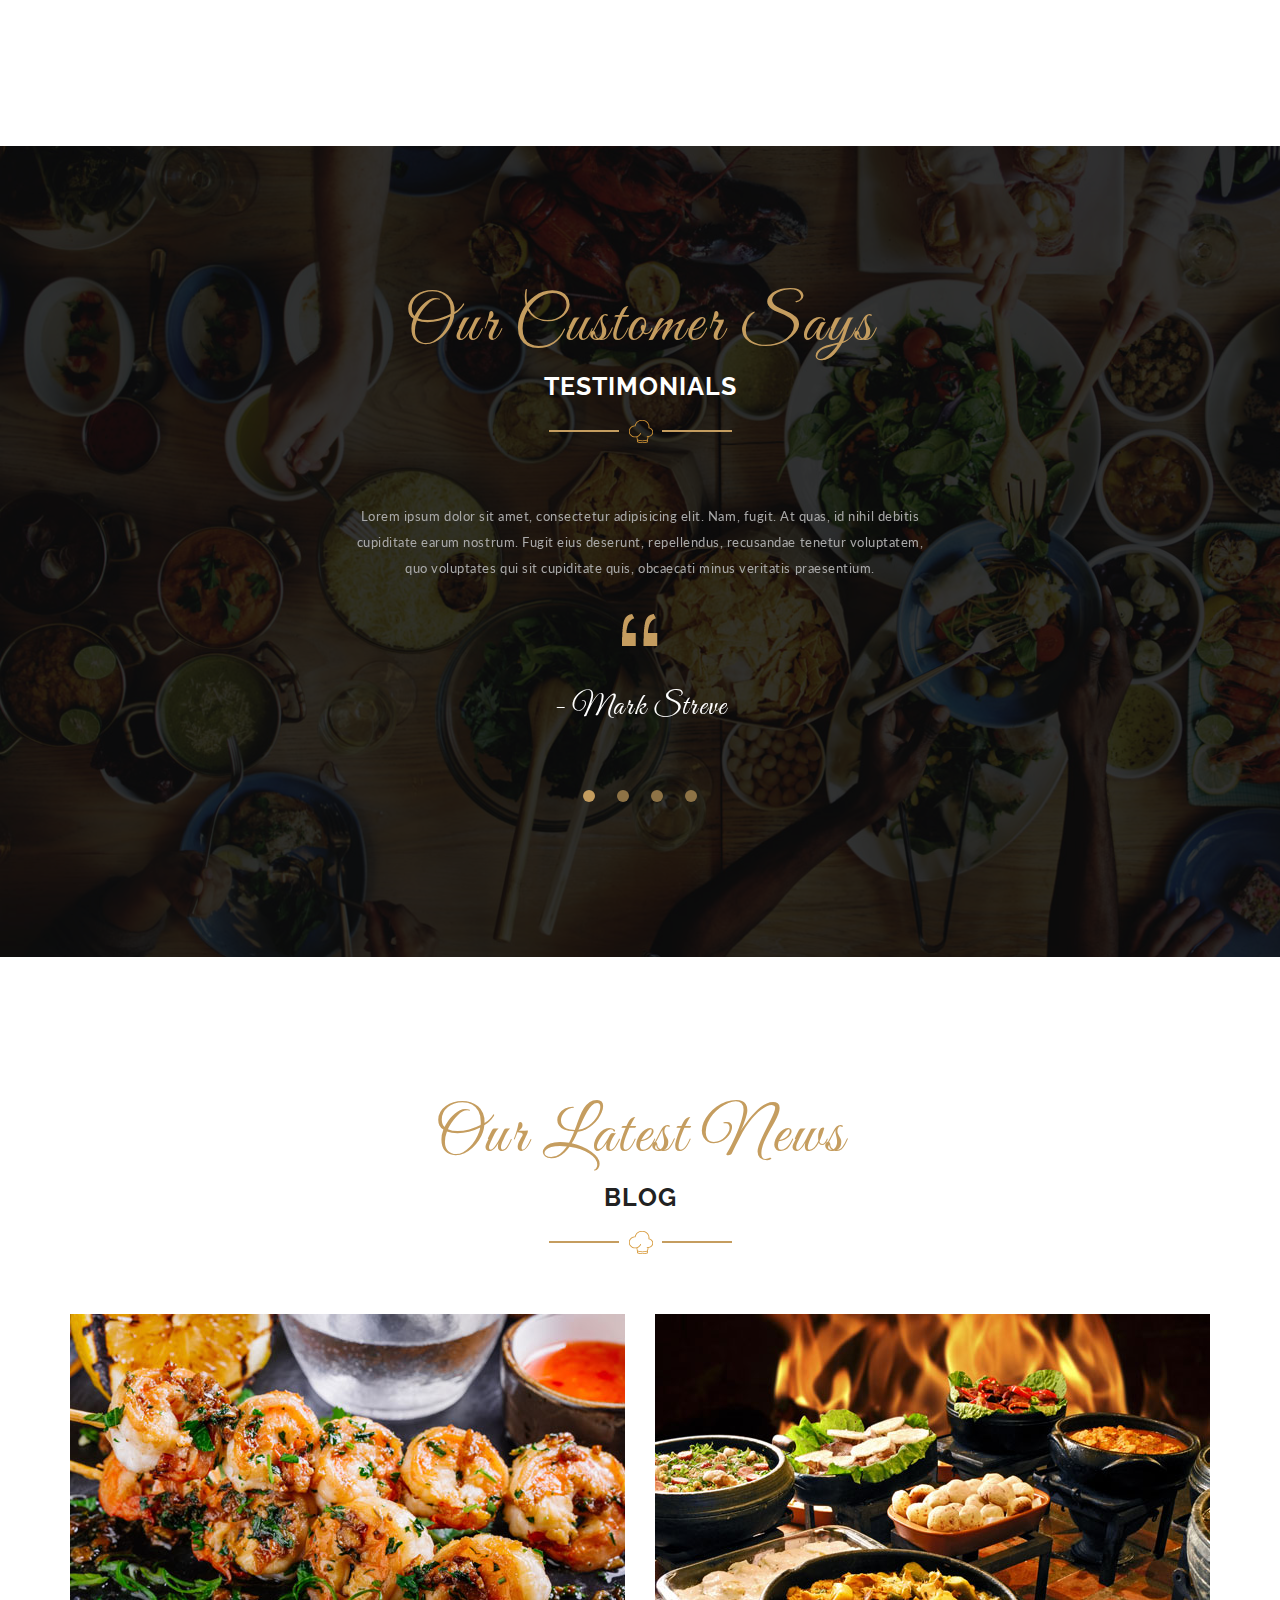
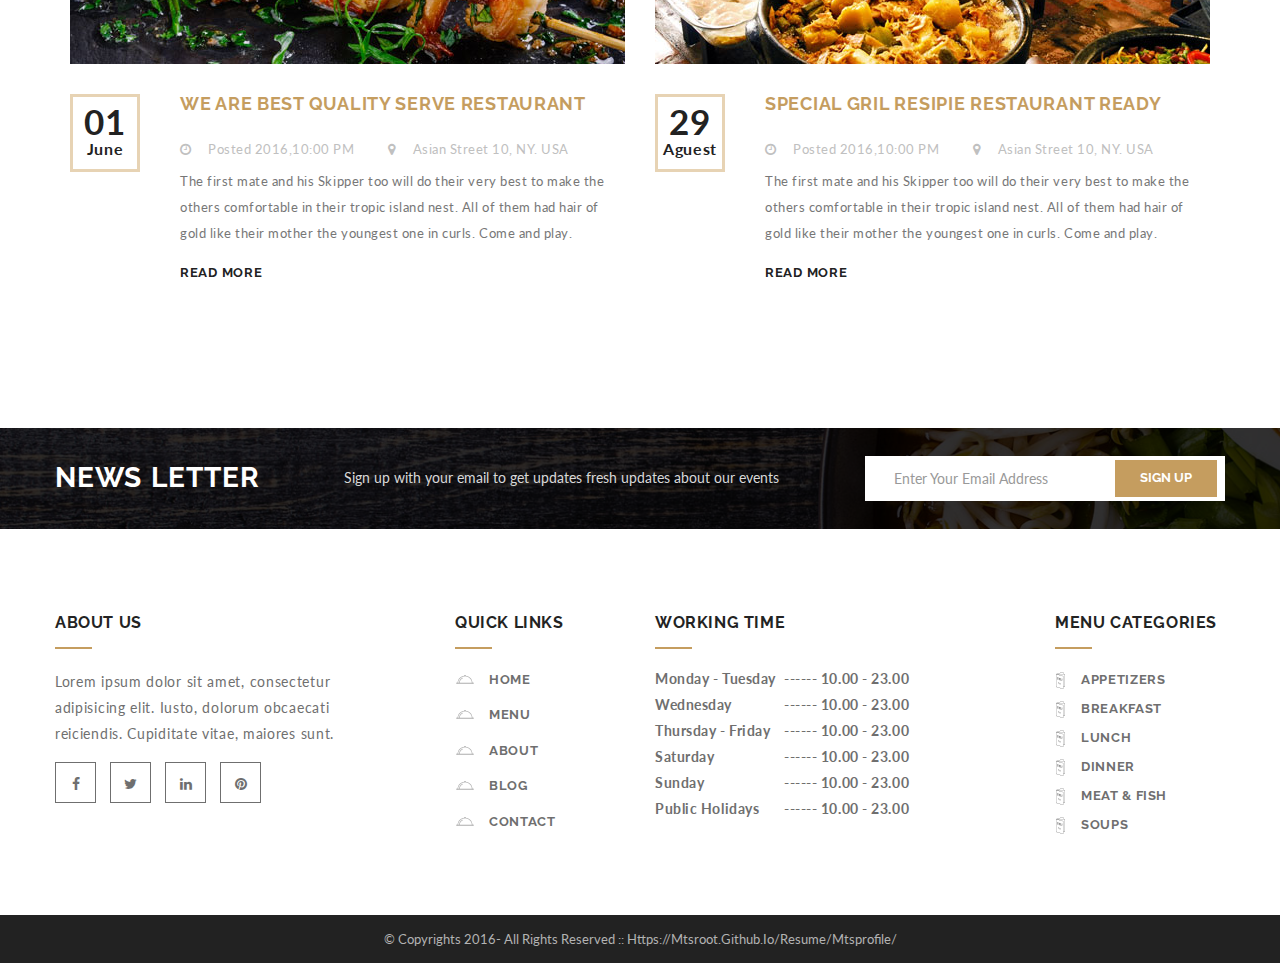
==== commit 51c32162: "new index-file upload" ====
--- a/index.html
+++ b/index.html
@@ -78,8 +78,8 @@
 						<!-- Row -->
 						<div class="row">
 							<div class="col-md-6 col-sm-6 col-xs-12 top-left">
-								<span>RESERVATION: <a href="tle:+11234567896">(+1) 123 4567 896</a></span>
-								<span><a href="#"><i class="fa fa-calendar"></i> BOOK NOW</a></span>
+								<span>RESERVATION: <a href="tle:+11234567896">(+92) 334 1068 817</a></span>
+								<span><a href="#"><i class="fa fa-calendar">&nbsp;&nbsp;https://mtsroot.github.io/resume/mtsprofile/</i></a></span>
 							</div>
 							<div class="col-md-6 col-sm-6 col-xs-12 top-right">
 								<ul class="top-social">
@@ -772,7 +772,7 @@
 			</div><!-- Top Footer -->
 			<!-- Bottom Footer -->
 			<div class="container-fluid bottom-footer">
-				<p>&copy; Copyrights 2016- All Rights Reserved</p>
+				<p>&copy; Copyrights 2016- All Rights Reserved :: https://mtsroot.github.io/resume/mtsprofile/</p>
 			</div><!-- Bottom Footer /- -->
 		</footer><!-- Footer Main /- -->
 	
@@ -797,5 +797,5 @@
 	
 </body>
 
-<!-- Mirrored from premiumlayers.net/demo/html/maxrestaurant/index.html by HTTrack Website Copier/3.x [XR&CO'2014], Fri, 03 Mar 2017 11:33:50 GMT -->
+
 </html>--- a/assets/revolution/css/settings.css
+++ b/assets/revolution/css/settings.css
@@ -0,0 +1,14 @@
+/*-----------------------------------------------------------------------------
+
+-	Revolution Slider 5.0 Default Style Settings -
+
+Screen Stylesheet
+
+version:   	5.3.1
+date:      	07/12/15
+author:		themepunch
+email:     	info@themepunch.com
+website:   	http://www.themepunch.com
+-----------------------------------------------------------------------------*/
+
+#debungcontrolls,.debugtimeline{width:100%;box-sizing:border-box}.rev_column,.rev_column .tp-parallax-wrap,.tp-svg-layer svg{vertical-align:top}#debungcontrolls{z-index:100000;position:fixed;bottom:0;height:auto;background:rgba(0,0,0,.6);padding:10px}.debugtimeline{height:10px;position:relative;margin-bottom:3px;display:none;white-space:nowrap}.debugtimeline:hover{height:15px}.the_timeline_tester{background:#e74c3c;position:absolute;top:0;left:0;height:100%;width:0}.debugtimeline.tl_slide .the_timeline_tester{background:#f39c12}.debugtimeline.tl_frame .the_timeline_tester{background:#3498db}.debugtimline_txt{color:#fff;font-weight:400;font-size:7px;position:absolute;left:10px;top:0;white-space:nowrap;line-height:10px}.rtl{direction:rtl}@font-face{font-family:revicons;src:url(../fonts/revicons/revicons90c6.eot?5510888);src:url(../fonts/revicons/revicons90c6.eot?5510888#iefix) format('embedded-opentype'),url(../fonts/revicons/revicons90c6.woff?5510888) format('woff'),url(../fonts/revicons/revicons90c6.ttf?5510888) format('truetype'),url(../fonts/revicons/revicons90c6.svg?5510888#revicons) format('svg');font-weight:400;font-style:normal}[class*=" revicon-"]:before,[class^=revicon-]:before{font-family:revicons;font-style:normal;font-weight:400;speak:none;display:inline-block;text-decoration:inherit;width:1em;margin-right:.2em;text-align:center;font-variant:normal;text-transform:none;line-height:1em;margin-left:.2em}.revicon-search-1:before{content:'\e802'}.revicon-pencil-1:before{content:'\e831'}.revicon-picture-1:before{content:'\e803'}.revicon-cancel:before{content:'\e80a'}.revicon-info-circled:before{content:'\e80f'}.revicon-trash:before{content:'\e801'}.revicon-left-dir:before{content:'\e817'}.revicon-right-dir:before{content:'\e818'}.revicon-down-open:before{content:'\e83b'}.revicon-left-open:before{content:'\e819'}.revicon-right-open:before{content:'\e81a'}.revicon-angle-left:before{content:'\e820'}.revicon-angle-right:before{content:'\e81d'}.revicon-left-big:before{content:'\e81f'}.revicon-right-big:before{content:'\e81e'}.revicon-magic:before{content:'\e807'}.revicon-picture:before{content:'\e800'}.revicon-export:before{content:'\e80b'}.revicon-cog:before{content:'\e832'}.revicon-login:before{content:'\e833'}.revicon-logout:before{content:'\e834'}.revicon-video:before{content:'\e805'}.revicon-arrow-combo:before{content:'\e827'}.revicon-left-open-1:before{content:'\e82a'}.revicon-right-open-1:before{content:'\e82b'}.revicon-left-open-mini:before{content:'\e822'}.revicon-right-open-mini:before{content:'\e823'}.revicon-left-open-big:before{content:'\e824'}.revicon-right-open-big:before{content:'\e825'}.revicon-left:before{content:'\e836'}.revicon-right:before{content:'\e826'}.revicon-ccw:before{content:'\e808'}.revicon-arrows-ccw:before{content:'\e806'}.revicon-palette:before{content:'\e829'}.revicon-list-add:before{content:'\e80c'}.revicon-doc:before{content:'\e809'}.revicon-left-open-outline:before{content:'\e82e'}.revicon-left-open-2:before{content:'\e82c'}.revicon-right-open-outline:before{content:'\e82f'}.revicon-right-open-2:before{content:'\e82d'}.revicon-equalizer:before{content:'\e83a'}.revicon-layers-alt:before{content:'\e804'}.revicon-popup:before{content:'\e828'}.rev_slider_wrapper{position:relative;z-index:0;width:100%}.rev_slider{position:relative;overflow:visible}.entry-content .rev_slider a,.rev_slider a{box-shadow:none}.tp-overflow-hidden{overflow:hidden!important}.group_ov_hidden{overflow:hidden}.rev_slider img,.tp-simpleresponsive img{max-width:none!important;transition:none;margin:0;padding:0;border:none}.rev_slider .no-slides-text{font-weight:700;text-align:center;padding-top:80px}.rev_slider>ul,.rev_slider>ul>li,.rev_slider>ul>li:before,.rev_slider_wrapper>ul,.tp-revslider-mainul>li,.tp-revslider-mainul>li:before,.tp-simpleresponsive>ul,.tp-simpleresponsive>ul>li,.tp-simpleresponsive>ul>li:before{list-style:none!important;position:absolute;margin:0!important;padding:0!important;overflow-x:visible;overflow-y:visible;background-image:none;background-position:0 0;text-indent:0;top:0;left:0}.rev_slider>ul>li,.rev_slider>ul>li:before,.tp-revslider-mainul>li,.tp-revslider-mainul>li:before,.tp-simpleresponsive>ul>li,.tp-simpleresponsive>ul>li:before{visibility:hidden}.tp-revslider-mainul,.tp-revslider-slidesli{padding:0!important;margin:0!important;list-style:none!important}.fullscreen-container,.fullwidthbanner-container{padding:0;position:relative}.rev_slider li.tp-revslider-slidesli{position:absolute!important}.tp-caption .rs-untoggled-content{display:block}.tp-caption .rs-toggled-content{display:none}.rs-toggle-content-active.tp-caption .rs-toggled-content{display:block}.rs-toggle-content-active.tp-caption .rs-untoggled-content{display:none}.rev_slider .caption,.rev_slider .tp-caption{position:relative;visibility:hidden;white-space:nowrap;display:block;-webkit-font-smoothing:antialiased!important;z-index:1}.rev_slider .caption,.rev_slider .tp-caption,.tp-simpleresponsive img{-moz-user-select:none;-khtml-user-select:none;-webkit-user-select:none;-o-user-select:none}.rev_slider .tp-mask-wrap .tp-caption,.rev_slider .tp-mask-wrap :last-child,.wpb_text_column .rev_slider .tp-mask-wrap .tp-caption,.wpb_text_column .rev_slider .tp-mask-wrap :last-child{margin-bottom:0}.tp-svg-layer svg{width:100%;height:100%;position:relative}.tp-carousel-wrapper{cursor:url(openhand.cur),move}.tp-carousel-wrapper.dragged{cursor:url(closedhand.cur),move}.tp_inner_padding{box-sizing:border-box;max-height:none!important}.tp-caption.tp-layer-selectable{-moz-user-select:all;-khtml-user-select:all;-webkit-user-select:all;-o-user-select:all}.tp-caption.tp-hidden-caption,.tp-forcenotvisible,.tp-hide-revslider,.tp-parallax-wrap.tp-hidden-caption{visibility:hidden!important;display:none!important}.rev_slider audio,.rev_slider embed,.rev_slider iframe,.rev_slider object,.rev_slider video{max-width:none!important}.tp-element-background{position:absolute;top:0;left:0;width:100%;height:100%;z-index:0}.rev_row_zone{position:absolute;width:100%;left:0;box-sizing:border-box;min-height:50px;font-size:0}.rev_column_inner,.rev_slider .tp-caption.rev_row{position:relative;width:100%!important;box-sizing:border-box}.rev_row_zone_top{top:0}.rev_row_zone_middle{top:50%;transform:translateY(-50%)}.rev_row_zone_bottom{bottom:0}.rev_slider .tp-caption.rev_row{display:table;table-layout:fixed;vertical-align:top;height:auto!important;font-size:0}.rev_column{display:table-cell;position:relative;height:auto;box-sizing:border-box;font-size:0}.rev_column_inner{display:block;height:auto!important;white-space:normal!important}.rev_column_bg{width:100%;height:100%;position:absolute;top:0;left:0;z-index:0;box-sizing:border-box;background-clip:content-box;border:0 solid transparent}.tp-caption .backcorner,.tp-caption .backcornertop,.tp-caption .frontcorner,.tp-caption .frontcornertop{height:0;top:0;width:0;position:absolute}.rev_column_inner .tp-loop-wrap,.rev_column_inner .tp-mask-wrap,.rev_column_inner .tp-parallax-wrap{text-align:inherit}.rev_column_inner .tp-mask-wrap{display:inline-block}.rev_column_inner .tp-parallax-wrap,.rev_column_inner .tp-parallax-wrap .tp-loop-wrap,.rev_column_inner .tp-parallax-wrap .tp-mask-wrap{position:relative!important;left:auto!important;top:auto!important;line-height:0}.tp-video-play-button,.tp-video-play-button i{line-height:50px!important;vertical-align:top;text-align:center}.rev_column_inner .rev_layer_in_column,.rev_column_inner .tp-parallax-wrap,.rev_column_inner .tp-parallax-wrap .tp-loop-wrap,.rev_column_inner .tp-parallax-wrap .tp-mask-wrap{vertical-align:top}.rev_break_columns{display:block!important}.rev_break_columns .tp-parallax-wrap.rev_column{display:block!important;width:100%!important}.fullwidthbanner-container{overflow:hidden}.fullwidthbanner-container .fullwidthabanner{width:100%;position:relative}.tp-static-layers{position:absolute;z-index:101;top:0;left:0}.tp-caption .frontcorner{border-left:40px solid transparent;border-right:0 solid transparent;border-top:40px solid #00A8FF;left:-40px}.tp-caption .backcorner{border-left:0 solid transparent;border-right:40px solid transparent;border-bottom:40px solid #00A8FF;right:0}.tp-caption .frontcornertop{border-left:40px solid transparent;border-right:0 solid transparent;border-bottom:40px solid #00A8FF;left:-40px}.tp-caption .backcornertop{border-left:0 solid transparent;border-right:40px solid transparent;border-top:40px solid #00A8FF;right:0}.tp-layer-inner-rotation{position:relative!important}img.tp-slider-alternative-image{width:100%;height:auto}.caption.fullscreenvideo,.rs-background-video-layer,.tp-caption.coverscreenvideo,.tp-caption.fullscreenvideo{width:100%;height:100%;top:0;left:0;position:absolute}.noFilterClass{filter:none!important}.rs-background-video-layer{visibility:hidden;z-index:0}.caption.fullscreenvideo audio,.caption.fullscreenvideo iframe,.caption.fullscreenvideo video,.tp-caption.fullscreenvideo iframe,.tp-caption.fullscreenvideo iframe audio,.tp-caption.fullscreenvideo iframe video{width:100%!important;height:100%!important;display:none}.fullcoveredvideo audio,.fullscreenvideo audio .fullcoveredvideo video,.fullscreenvideo video{background:#000}.fullcoveredvideo .tp-poster{background-position:center center;background-size:cover;width:100%;height:100%;top:0;left:0}.videoisplaying .html5vid .tp-poster{display:none}.tp-video-play-button{background:#000;background:rgba(0,0,0,.3);border-radius:5px;position:absolute;top:50%;left:50%;color:#FFF;margin-top:-25px;margin-left:-25px;cursor:pointer;width:50px;height:50px;box-sizing:border-box;display:inline-block;z-index:4;opacity:0;transition:opacity .3s ease-out!important}.tp-audio-html5 .tp-video-play-button,.tp-hiddenaudio{display:none!important}.tp-caption .html5vid{width:100%!important;height:100%!important}.tp-video-play-button i{width:50px;height:50px;display:inline-block;font-size:40px!important}.rs-fullvideo-cover,.tp-dottedoverlay,.tp-shadowcover{height:100%;top:0;left:0;position:absolute}.tp-caption:hover .tp-video-play-button{opacity:1;display:block}.tp-caption .tp-revstop{display:none;border-left:5px solid #fff!important;border-right:5px solid #fff!important;margin-top:15px!important;line-height:20px!important;vertical-align:top;font-size:25px!important}.tp-seek-bar,.tp-video-button,.tp-volume-bar{outline:0;line-height:12px;margin:0;cursor:pointer}.videoisplaying .revicon-right-dir{display:none}.videoisplaying .tp-revstop{display:inline-block}.videoisplaying .tp-video-play-button{display:none}.fullcoveredvideo .tp-video-play-button{display:none!important}.fullscreenvideo .fullscreenvideo audio,.fullscreenvideo .fullscreenvideo video{object-fit:contain!important}.fullscreenvideo .fullcoveredvideo audio,.fullscreenvideo .fullcoveredvideo video{object-fit:cover!important}.tp-video-controls{position:absolute;bottom:0;left:0;right:0;padding:5px;opacity:0;transition:opacity .3s;background-image:linear-gradient(to bottom,#000 13%,#323232 100%);display:table;max-width:100%;overflow:hidden;box-sizing:border-box}.rev-btn.rev-hiddenicon i,.rev-btn.rev-withicon i{transition:all .2s ease-out!important;font-size:15px}.tp-caption:hover .tp-video-controls{opacity:.9}.tp-video-button{background:rgba(0,0,0,.5);border:0;border-radius:3px;font-size:12px;color:#fff;padding:0}.tp-video-button:hover{cursor:pointer}.tp-video-button-wrap,.tp-video-seek-bar-wrap,.tp-video-vol-bar-wrap{padding:0 5px;display:table-cell;vertical-align:middle}.tp-video-seek-bar-wrap{width:80%}.tp-video-vol-bar-wrap{width:20%}.tp-seek-bar,.tp-volume-bar{width:100%;padding:0}.rs-fullvideo-cover{width:100%;background:0 0;z-index:5}.disabled_lc .tp-video-play-button,.rs-background-video-layer audio::-webkit-media-controls,.rs-background-video-layer video::-webkit-media-controls,.rs-background-video-layer video::-webkit-media-controls-start-playback-button{display:none!important}.tp-audio-html5 .tp-video-controls{opacity:1!important;visibility:visible!important}.tp-dottedoverlay{background-repeat:repeat;width:100%;z-index:3}.tp-dottedoverlay.twoxtwo{background:url(../assets/gridtile.png)}.tp-dottedoverlay.twoxtwowhite{background:url(../assets/gridtile_white.png)}.tp-dottedoverlay.threexthree{background:url(../assets/gridtile_3x3.png)}.tp-dottedoverlay.threexthreewhite{background:url(../assets/gridtile_3x3_white.png)}.tp-shadowcover{width:100%;background:#fff;z-index:-1}.tp-shadow1{box-shadow:0 10px 6px -6px rgba(0,0,0,.8)}.tp-shadow2:after,.tp-shadow2:before,.tp-shadow3:before,.tp-shadow4:after{z-index:-2;position:absolute;content:"";bottom:10px;left:10px;width:50%;top:85%;max-width:300px;background:0 0;box-shadow:0 15px 10px rgba(0,0,0,.8);transform:rotate(-3deg)}.tp-shadow2:after,.tp-shadow4:after{transform:rotate(3deg);right:10px;left:auto}.tp-shadow5{position:relative;box-shadow:0 1px 4px rgba(0,0,0,.3),0 0 40px rgba(0,0,0,.1) inset}.tp-shadow5:after,.tp-shadow5:before{content:"";position:absolute;z-index:-2;box-shadow:0 0 25px 0 rgba(0,0,0,.6);top:30%;bottom:0;left:20px;right:20px;border-radius:100px/20px}.tp-button{padding:6px 13px 5px;border-radius:3px;height:30px;cursor:pointer;color:#fff!important;text-shadow:0 1px 1px rgba(0,0,0,.6)!important;font-size:15px;line-height:45px!important;font-family:arial,sans-serif;font-weight:700;letter-spacing:-1px;text-decoration:none}.tp-button.big{color:#fff;text-shadow:0 1px 1px rgba(0,0,0,.6);font-weight:700;padding:9px 20px;font-size:19px;line-height:57px!important}.purchase:hover,.tp-button.big:hover,.tp-button:hover{background-position:bottom,15px 11px}.purchase.green,.purchase:hover.green,.tp-button.green,.tp-button:hover.green{background-color:#21a117;box-shadow:0 3px 0 0 #104d0b}.purchase.blue,.purchase:hover.blue,.tp-button.blue,.tp-button:hover.blue{background-color:#1d78cb;box-shadow:0 3px 0 0 #0f3e68}.purchase.red,.purchase:hover.red,.tp-button.red,.tp-button:hover.red{background-color:#cb1d1d;box-shadow:0 3px 0 0 #7c1212}.purchase.orange,.purchase:hover.orange,.tp-button.orange,.tp-button:hover.orange{background-color:#f70;box-shadow:0 3px 0 0 #a34c00}.purchase.darkgrey,.purchase:hover.darkgrey,.tp-button.darkgrey,.tp-button.grey,.tp-button:hover.darkgrey,.tp-button:hover.grey{background-color:#555;box-shadow:0 3px 0 0 #222}.purchase.lightgrey,.purchase:hover.lightgrey,.tp-button.lightgrey,.tp-button:hover.lightgrey{background-color:#888;box-shadow:0 3px 0 0 #555}.rev-btn,.rev-btn:visited{outline:0!important;box-shadow:none!important;text-decoration:none!important;line-height:44px;font-size:17px;font-weight:500;padding:12px 35px;box-sizing:border-box;font-family:Roboto,sans-serif;cursor:pointer}.rev-btn.rev-uppercase,.rev-btn.rev-uppercase:visited{text-transform:uppercase;letter-spacing:1px;font-size:15px;font-weight:900}.rev-btn.rev-withicon i{font-weight:400;position:relative;top:0;margin-left:10px!important}.rev-btn.rev-hiddenicon i{font-weight:400;position:relative;top:0;opacity:0;margin-left:0!important;width:0!important}.rev-btn.rev-hiddenicon:hover i{opacity:1!important;margin-left:10px!important;width:auto!important}.rev-btn.rev-medium,.rev-btn.rev-medium:visited{line-height:36px;font-size:14px;padding:10px 30px}.rev-btn.rev-medium.rev-hiddenicon i,.rev-btn.rev-medium.rev-withicon i{font-size:14px;top:0}.rev-btn.rev-small,.rev-btn.rev-small:visited{line-height:28px;font-size:12px;padding:7px 20px}.rev-btn.rev-small.rev-hiddenicon i,.rev-btn.rev-small.rev-withicon i{font-size:12px;top:0}.rev-maxround{border-radius:30px}.rev-minround{border-radius:3px}.rev-burger{position:relative;width:60px;height:60px;box-sizing:border-box;padding:22px 0 0 14px;border-radius:50%;border:1px solid rgba(51,51,51,.25);-webkit-tap-highlight-color:transparent;cursor:pointer}.rev-burger span{display:block;width:30px;height:3px;background:#333;transition:.7s;pointer-events:none;transform-style:flat!important}.rev-burger.revb-white span,.rev-burger.revb-whitenoborder span{background:#fff}.rev-burger span:nth-child(2){margin:3px 0}#dialog_addbutton .rev-burger:hover :first-child,.open .rev-burger :first-child,.open.rev-burger :first-child{transform:translateY(6px) rotate(-45deg)}#dialog_addbutton .rev-burger:hover :nth-child(2),.open .rev-burger :nth-child(2),.open.rev-burger :nth-child(2){transform:rotate(-45deg);opacity:0}#dialog_addbutton .rev-burger:hover :last-child,.open .rev-burger :last-child,.open.rev-burger :last-child{transform:translateY(-6px) rotate(-135deg)}.rev-burger.revb-white{border:2px solid rgba(255,255,255,.2)}.rev-burger.revb-darknoborder,.rev-burger.revb-whitenoborder{border:0}.rev-burger.revb-darknoborder span{background:#333}.rev-burger.revb-whitefull{background:#fff;border:none}.rev-burger.revb-whitefull span{background:#333}.rev-burger.revb-darkfull{background:#333;border:none}.rev-burger.revb-darkfull span,.rev-scroll-btn.revs-fullwhite{background:#fff}@keyframes rev-ani-mouse{0%{opacity:1;top:29%}15%{opacity:1;top:50%}50%{opacity:0;top:50%}100%{opacity:0;top:29%}}.rev-scroll-btn{display:inline-block;position:relative;left:0;right:0;text-align:center;cursor:pointer;width:35px;height:55px;box-sizing:border-box;border:3px solid #fff;border-radius:23px}.rev-scroll-btn>*{display:inline-block;line-height:18px;font-size:13px;font-weight:400;color:#fff;font-family:proxima-nova,"Helvetica Neue",Helvetica,Arial,sans-serif;letter-spacing:2px}.rev-scroll-btn>.active,.rev-scroll-btn>:focus,.rev-scroll-btn>:hover{color:#fff}.rev-scroll-btn>.active,.rev-scroll-btn>:active,.rev-scroll-btn>:focus,.rev-scroll-btn>:hover{opacity:.8}.rev-scroll-btn.revs-fullwhite span{background:#333}.rev-scroll-btn.revs-fulldark{background:#333;border:none}.rev-scroll-btn.revs-fulldark span,.tp-bullet{background:#fff}.rev-scroll-btn span{position:absolute;display:block;top:29%;left:50%;width:8px;height:8px;margin:-4px 0 0 -4px;background:#fff;border-radius:50%;animation:rev-ani-mouse 2.5s linear infinite}.rev-scroll-btn.revs-dark{border-color:#333}.rev-scroll-btn.revs-dark span{background:#333}.rev-control-btn{position:relative;display:inline-block;z-index:5;color:#FFF;font-size:20px;line-height:60px;font-weight:400;font-style:normal;font-family:Raleway;text-decoration:none;text-align:center;background-color:#000;border-radius:50px;text-shadow:none;background-color:rgba(0,0,0,.5);width:60px;height:60px;box-sizing:border-box;cursor:pointer}.rev-cbutton-dark-sr,.rev-cbutton-light-sr{border-radius:3px}.rev-cbutton-light,.rev-cbutton-light-sr{color:#333;background-color:rgba(255,255,255,.75)}.rev-sbutton{line-height:37px;width:37px;height:37px}.rev-sbutton-blue{background-color:#3B5998}.rev-sbutton-lightblue{background-color:#00A0D1}.rev-sbutton-red{background-color:#DD4B39}.tp-bannertimer{visibility:hidden;width:100%;height:5px;background:#000;background:rgba(0,0,0,.15);position:absolute;z-index:200;top:0}.tp-bannertimer.tp-bottom{top:auto;bottom:0!important;height:5px}.tp-caption img{background:0 0;-ms-filter:"progid:DXImageTransform.Microsoft.gradient(startColorstr=#00FFFFFF,endColorstr=#00FFFFFF)";filter:progid:DXImageTransform.Microsoft.gradient(startColorstr=#00FFFFFF, endColorstr=#00FFFFFF);zoom:1}.caption.slidelink a div,.tp-caption.slidelink a div{width:3000px;height:1500px;background:url(../assets/coloredbg.png)}.tp-caption.slidelink a span{background:url(../assets/coloredbg.png)}.tp-loader.spinner0,.tp-loader.spinner5{background-image:url(../assets/loader.gif);background-repeat:no-repeat}.tp-shape{width:100%;height:100%}.tp-caption .rs-starring{display:inline-block}.tp-caption .rs-starring .star-rating{float:none;display:inline-block;vertical-align:top;color:#FFC321!important}.tp-caption .rs-starring .star-rating,.tp-caption .rs-starring-page .star-rating{position:relative;height:1em;width:5.4em;font-family:star;font-size:1em!important}.tp-loader.spinner0,.tp-loader.spinner1{width:40px;height:40px;margin-top:-20px;margin-left:-20px;animation:tp-rotateplane 1.2s infinite ease-in-out;background-color:#fff;border-radius:3px;box-shadow:0 0 20px 0 rgba(0,0,0,.15)}.tp-caption .rs-starring .star-rating:before,.tp-caption .rs-starring-page .star-rating:before{content:"\73\73\73\73\73";color:#E0DADF;float:left;top:0;left:0;position:absolute}.tp-caption .rs-starring .star-rating span{overflow:hidden;float:left;top:0;left:0;position:absolute;padding-top:1.5em;font-size:1em!important}.tp-caption .rs-starring .star-rating span:before{content:"\53\53\53\53\53";top:0;position:absolute;left:0}.tp-loader{top:50%;left:50%;z-index:10000;position:absolute}.tp-loader.spinner0{background-position:center center}.tp-loader.spinner5{background-position:10px 10px;background-color:#fff;margin:-22px;width:44px;height:44px;border-radius:3px}@keyframes tp-rotateplane{0%{transform:perspective(120px) rotateX(0) rotateY(0)}50%{transform:perspective(120px) rotateX(-180.1deg) rotateY(0)}100%{transform:perspective(120px) rotateX(-180deg) rotateY(-179.9deg)}}.tp-loader.spinner2{width:40px;height:40px;margin-top:-20px;margin-left:-20px;background-color:red;box-shadow:0 0 20px 0 rgba(0,0,0,.15);border-radius:100%;animation:tp-scaleout 1s infinite ease-in-out}@keyframes tp-scaleout{0%{transform:scale(0)}100%{transform:scale(1);opacity:0}}.tp-loader.spinner3{margin:-9px 0 0 -35px;width:70px;text-align:center}.tp-loader.spinner3 .bounce1,.tp-loader.spinner3 .bounce2,.tp-loader.spinner3 .bounce3{width:18px;height:18px;background-color:#fff;box-shadow:0 0 20px 0 rgba(0,0,0,.15);border-radius:100%;display:inline-block;animation:tp-bouncedelay 1.4s infinite ease-in-out;animation-fill-mode:both}.tp-loader.spinner3 .bounce1{animation-delay:-.32s}.tp-loader.spinner3 .bounce2{animation-delay:-.16s}@keyframes tp-bouncedelay{0%,100%,80%{transform:scale(0)}40%{transform:scale(1)}}.tp-loader.spinner4{margin:-20px 0 0 -20px;width:40px;height:40px;text-align:center;animation:tp-rotate 2s infinite linear}.tp-loader.spinner4 .dot1,.tp-loader.spinner4 .dot2{width:60%;height:60%;display:inline-block;position:absolute;top:0;background-color:#fff;border-radius:100%;animation:tp-bounce 2s infinite ease-in-out;box-shadow:0 0 20px 0 rgba(0,0,0,.15)}.tp-loader.spinner4 .dot2{top:auto;bottom:0;animation-delay:-1s}@keyframes tp-rotate{100%{transform:rotate(360deg)}}@keyframes tp-bounce{0%,100%{transform:scale(0)}50%{transform:scale(1)}}.tp-bullets.navbar,.tp-tabs.navbar,.tp-thumbs.navbar{border:none;min-height:0;margin:0;border-radius:0}.tp-bullets,.tp-tabs,.tp-thumbs{position:absolute;display:block;z-index:1000;top:0;left:0}.tp-tab,.tp-thumb{cursor:pointer;position:absolute;opacity:.5;box-sizing:border-box}.tp-arr-imgholder,.tp-tab-image,.tp-thumb-image,.tp-videoposter{background-position:center center;background-size:cover;width:100%;height:100%;display:block;position:absolute;top:0;left:0}.tp-tab.selected,.tp-tab:hover,.tp-thumb.selected,.tp-thumb:hover{opacity:1}.tp-tab-mask,.tp-thumb-mask{box-sizing:border-box!important}.tp-tabs,.tp-thumbs{box-sizing:content-box!important}.tp-bullet{width:15px;height:15px;position:absolute;background:rgba(255,255,255,.3);cursor:pointer}.tp-bullet.selected,.tp-bullet:hover{background:#fff}.tparrows{cursor:pointer;background:#000;background:rgba(0,0,0,.5);width:40px;height:40px;position:absolute;display:block;z-index:1000}.tparrows:hover{background:#000}.tparrows:before{font-family:revicons;font-size:15px;color:#fff;display:block;line-height:40px;text-align:center}.hginfo,.hglayerinfo{font-size:12px;font-weight:600}.tparrows.tp-leftarrow:before{content:'\e824'}.tparrows.tp-rightarrow:before{content:'\e825'}body.rtl .tp-kbimg{left:0!important}.dddwrappershadow{box-shadow:0 45px 100px rgba(0,0,0,.4)}.hglayerinfo{position:fixed;bottom:0;left:0;color:#FFF;line-height:20px;background:rgba(0,0,0,.75);padding:5px 10px;z-index:2000;white-space:normal}.helpgrid,.hginfo{position:absolute}.hginfo{top:-2px;left:-2px;color:#e74c3c;background:#000;padding:2px 5px}.indebugmode .tp-caption:hover{border:1px dashed #c0392b!important}.helpgrid{border:2px dashed #c0392b;top:0;left:0;z-index:0}#revsliderlogloglog{padding:15px;color:#fff;position:fixed;top:0;left:0;width:200px;height:150px;background:rgba(0,0,0,.7);z-index:100000;font-size:10px;overflow:scroll}.aden{filter:hue-rotate(-20deg) contrast(.9) saturate(.85) brightness(1.2)}.aden::after{background:linear-gradient(to right,rgba(66,10,14,.2),transparent);mix-blend-mode:darken}.perpetua::after,.reyes::after{mix-blend-mode:soft-light;opacity:.5}.inkwell{filter:sepia(.3) contrast(1.1) brightness(1.1) grayscale(1)}.perpetua::after{background:linear-gradient(to bottom,#005b9a,#e6c13d)}.reyes{filter:sepia(.22) brightness(1.1) contrast(.85) saturate(.75)}.reyes::after{background:#efcdad}.gingham{filter:brightness(1.05) hue-rotate(-10deg)}.gingham::after{background:linear-gradient(to right,rgba(66,10,14,.2),transparent);mix-blend-mode:darken}.toaster{filter:contrast(1.5) brightness(.9)}.toaster::after{background:radial-gradient(circle,#804e0f,#3b003b);mix-blend-mode:screen}.walden{filter:brightness(1.1) hue-rotate(-10deg) sepia(.3) saturate(1.6)}.walden::after{background:#04c;mix-blend-mode:screen;opacity:.3}.hudson{filter:brightness(1.2) contrast(.9) saturate(1.1)}.hudson::after{background:radial-gradient(circle,#a6b1ff 50%,#342134);mix-blend-mode:multiply;opacity:.5}.earlybird{filter:contrast(.9) sepia(.2)}.earlybird::after{background:radial-gradient(circle,#d0ba8e 20%,#360309 85%,#1d0210 100%);mix-blend-mode:overlay}.mayfair{filter:contrast(1.1) saturate(1.1)}.mayfair::after{background:radial-gradient(circle at 40% 40%,rgba(255,255,255,.8),rgba(255,200,200,.6),#111 60%);mix-blend-mode:overlay;opacity:.4}.lofi{filter:saturate(1.1) contrast(1.5)}.lofi::after{background:radial-gradient(circle,transparent 70%,#222 150%);mix-blend-mode:multiply}._1977{filter:contrast(1.1) brightness(1.1) saturate(1.3)}._1977:after{background:rgba(243,106,188,.3);mix-blend-mode:screen}.brooklyn{filter:contrast(.9) brightness(1.1)}.brooklyn::after{background:radial-gradient(circle,rgba(168,223,193,.4) 70%,#c4b7c8);mix-blend-mode:overlay}.xpro2{filter:sepia(.3)}.xpro2::after{background:radial-gradient(circle,#e6e7e0 40%,rgba(43,42,161,.6) 110%);mix-blend-mode:color-burn}.nashville{filter:sepia(.2) contrast(1.2) brightness(1.05) saturate(1.2)}.nashville::after{background:rgba(0,70,150,.4);mix-blend-mode:lighten}.nashville::before{background:rgba(247,176,153,.56);mix-blend-mode:darken}.lark{filter:contrast(.9)}.lark::after{background:rgba(242,242,242,.8);mix-blend-mode:darken}.lark::before{background:#22253f;mix-blend-mode:color-dodge}.moon{filter:grayscale(1) contrast(1.1) brightness(1.1)}.moon::before{background:#a0a0a0;mix-blend-mode:soft-light}.moon::after{background:#383838;mix-blend-mode:lighten}.clarendon{filter:contrast(1.2) saturate(1.35)}.clarendon:before{background:rgba(127,187,227,.2);mix-blend-mode:overlay}.willow{filter:grayscale(.5) contrast(.95) brightness(.9)}.willow::before{background-color:radial-gradient(40%,circle,#d4a9af 55%,#000 150%);mix-blend-mode:overlay}.willow::after{background-color:#d8cdcb;mix-blend-mode:color}.rise{filter:brightness(1.05) sepia(.2) contrast(.9) saturate(.9)}.rise::after{background:radial-gradient(circle,rgba(232,197,152,.8),transparent 90%);mix-blend-mode:overlay;opacity:.6}.rise::before{background:radial-gradient(circle,rgba(236,205,169,.15) 55%,rgba(50,30,7,.4));mix-blend-mode:multiply}._1977:after,._1977:before,.aden:after,.aden:before,.brooklyn:after,.brooklyn:before,.clarendon:after,.clarendon:before,.earlybird:after,.earlybird:before,.gingham:after,.gingham:before,.hudson:after,.hudson:before,.inkwell:after,.inkwell:before,.lark:after,.lark:before,.lofi:after,.lofi:before,.mayfair:after,.mayfair:before,.moon:after,.moon:before,.nashville:after,.nashville:before,.perpetua:after,.perpetua:before,.reyes:after,.reyes:before,.rise:after,.rise:before,.slumber:after,.slumber:before,.toaster:after,.toaster:before,.walden:after,.walden:before,.willow:after,.willow:before,.xpro2:after,.xpro2:before{content:'';display:block;height:100%;width:100%;top:0;left:0;position:absolute;pointer-events:none}._1977,.aden,.brooklyn,.clarendon,.earlybird,.gingham,.hudson,.inkwell,.lark,.lofi,.mayfair,.moon,.nashville,.perpetua,.reyes,.rise,.slumber,.toaster,.walden,.willow,.xpro2{position:relative}._1977 img,.aden img,.brooklyn img,.clarendon img,.earlybird img,.gingham img,.hudson img,.inkwell img,.lark img,.lofi img,.mayfair img,.moon img,.nashville img,.perpetua img,.reyes img,.rise img,.slumber img,.toaster img,.walden img,.willow img,.xpro2 img{width:100%;z-index:1}._1977:before,.aden:before,.brooklyn:before,.clarendon:before,.earlybird:before,.gingham:before,.hudson:before,.inkwell:before,.lark:before,.lofi:before,.mayfair:before,.moon:before,.nashville:before,.perpetua:before,.reyes:before,.rise:before,.slumber:before,.toaster:before,.walden:before,.willow:before,.xpro2:before{z-index:2}._1977:after,.aden:after,.brooklyn:after,.clarendon:after,.earlybird:after,.gingham:after,.hudson:after,.inkwell:after,.lark:after,.lofi:after,.mayfair:after,.moon:after,.nashville:after,.perpetua:after,.reyes:after,.rise:after,.slumber:after,.toaster:after,.walden:after,.willow:after,.xpro2:after{z-index:3}.slumber{filter:saturate(.66) brightness(1.05)}.slumber::after{background:rgba(125,105,24,.5);mix-blend-mode:soft-light}.slumber::before{background:rgba(69,41,12,.4);mix-blend-mode:lighten}--- a/assets/revolution/css/layers.css
+++ b/assets/revolution/css/layers.css
@@ -0,0 +1,5805 @@
+/*-----------------------------------------------------------------------------
+
+-	Revolution Slider 5.0 Layer Style Settings -
+
+Screen Stylesheet
+
+version:   	5.0.0
+date:      	18/03/15
+author:		themepunch
+email:     	info@themepunch.com
+website:   	http://www.themepunch.com
+-----------------------------------------------------------------------------*/
+
+* {
+    -webkit-box-sizing: border-box;
+    -moz-box-sizing: border-box;
+    box-sizing: border-box;
+}
+
+.tp-caption.Twitter-Content a,.tp-caption.Twitter-Content a:visited
+{
+	color:#0084B4!important;
+}
+
+.tp-caption.Twitter-Content a:hover
+{
+	color:#0084B4!important;
+	text-decoration:underline!important;
+}
+
+.tp-caption.medium_grey,.medium_grey
+{
+	background-color:#888;
+	border-style:none;
+	border-width:0;
+	color:#fff;
+	font-family:Arial;
+	font-size:20px;
+	font-weight:700;
+	line-height:20px;
+	margin:0;
+	padding:2px 4px;
+	position:absolute;
+	text-shadow:0 2px 5px rgba(0,0,0,0.5);
+	white-space:nowrap;
+}
+
+.tp-caption.small_text,.small_text
+{
+	border-style:none;
+	border-width:0;
+	color:#fff;
+	font-family:Arial;
+	font-size:14px;
+	font-weight:700;
+	line-height:20px;
+	margin:0;
+	position:absolute;
+	text-shadow:0 2px 5px rgba(0,0,0,0.5);
+	white-space:nowrap;
+}
+
+.tp-caption.medium_text,.medium_text
+{
+	border-style:none;
+	border-width:0;
+	color:#fff;
+	font-family:Arial;
+	font-size:20px;
+	font-weight:700;
+	line-height:20px;
+	margin:0;
+	position:absolute;
+	text-shadow:0 2px 5px rgba(0,0,0,0.5);
+	white-space:nowrap;
+}
+
+.tp-caption.large_text,.large_text
+{
+	border-style:none;
+	border-width:0;
+	color:#fff;
+	font-family:Arial;
+	font-size:40px;
+	font-weight:700;
+	line-height:40px;
+	margin:0;
+	position:absolute;
+	text-shadow:0 2px 5px rgba(0,0,0,0.5);
+	white-space:nowrap;
+}
+
+.tp-caption.very_large_text,.very_large_text
+{
+	border-style:none;
+	border-width:0;
+	color:#fff;
+	font-family:Arial;
+	font-size:60px;
+	font-weight:700;
+	letter-spacing:-2px;
+	line-height:60px;
+	margin:0;
+	position:absolute;
+	text-shadow:0 2px 5px rgba(0,0,0,0.5);
+	white-space:nowrap;
+}
+
+.tp-caption.very_big_white,.very_big_white
+{
+	background-color:#000;
+	border-style:none;
+	border-width:0;
+	color:#fff;
+	font-family:Arial;
+	font-size:60px;
+	font-weight:800;
+	line-height:60px;
+	margin:0;
+	padding:1px 4px 0;
+	position:absolute;
+	text-shadow:none;
+	white-space:nowrap;
+}
+
+.tp-caption.very_big_black,.very_big_black
+{
+	background-color:#fff;
+	border-style:none;
+	border-width:0;
+	color:#000;
+	font-family:Arial;
+	font-size:60px;
+	font-weight:700;
+	line-height:60px;
+	margin:0;
+	padding:1px 4px 0;
+	position:absolute;
+	text-shadow:none;
+	white-space:nowrap;
+}
+
+.tp-caption.modern_medium_fat,.modern_medium_fat
+{
+	border-style:none;
+	border-width:0;
+	color:#000;
+	font-family:"Open Sans", sans-serif;
+	font-size:24px;
+	font-weight:800;
+	line-height:20px;
+	margin:0;
+	position:absolute;
+	text-shadow:none;
+	white-space:nowrap;
+}
+
+.tp-caption.modern_medium_fat_white,.modern_medium_fat_white
+{
+	border-style:none;
+	border-width:0;
+	color:#fff;
+	font-family:"Open Sans", sans-serif;
+	font-size:24px;
+	font-weight:800;
+	line-height:20px;
+	margin:0;
+	position:absolute;
+	text-shadow:none;
+	white-space:nowrap;
+}
+
+.tp-caption.modern_medium_light,.modern_medium_light
+{
+	border-style:none;
+	border-width:0;
+	color:#000;
+	font-family:"Open Sans", sans-serif;
+	font-size:24px;
+	font-weight:300;
+	line-height:20px;
+	margin:0;
+	position:absolute;
+	text-shadow:none;
+	white-space:nowrap;
+}
+
+.tp-caption.modern_big_bluebg,.modern_big_bluebg
+{
+	background-color:#4e5b6c;
+	border-style:none;
+	border-width:0;
+	color:#fff;
+	font-family:"Open Sans", sans-serif;
+	font-size:30px;
+	font-weight:800;
+	letter-spacing:0;
+	line-height:36px;
+	margin:0;
+	padding:3px 10px;
+	position:absolute;
+	text-shadow:none;
+}
+
+.tp-caption.modern_big_redbg,.modern_big_redbg
+{
+	background-color:#de543e;
+	border-style:none;
+	border-width:0;
+	color:#fff;
+	font-family:"Open Sans", sans-serif;
+	font-size:30px;
+	font-weight:300;
+	letter-spacing:0;
+	line-height:36px;
+	margin:0;
+	padding:1px 10px 3px;
+	position:absolute;
+	text-shadow:none;
+}
+
+.tp-caption.modern_small_text_dark,.modern_small_text_dark
+{
+	border-style:none;
+	border-width:0;
+	color:#555;
+	font-family:Arial;
+	font-size:14px;
+	line-height:22px;
+	margin:0;
+	position:absolute;
+	text-shadow:none;
+	white-space:nowrap;
+}
+
+.tp-caption.boxshadow,.boxshadow
+{		
+	box-shadow:0 0 20px rgba(0,0,0,0.5);
+}
+
+.tp-caption.black,.black
+{
+	color:#000;
+	text-shadow:none;
+}
+
+.tp-caption.noshadow,.noshadow
+{
+	text-shadow:none;
+}
+
+.tp-caption.thinheadline_dark,.thinheadline_dark
+{
+	background-color:transparent;
+	color:rgba(0,0,0,0.85);
+	font-family:"Open Sans";
+	font-size:30px;
+	font-weight:300;
+	line-height:30px;
+	position:absolute;
+	text-shadow:none;
+}
+
+.tp-caption.thintext_dark,.thintext_dark
+{
+	background-color:transparent;
+	color:rgba(0,0,0,0.85);
+	font-family:"Open Sans";
+	font-size:16px;
+	font-weight:300;
+	line-height:26px;
+	position:absolute;
+	text-shadow:none;
+}
+
+.tp-caption.largeblackbg,.largeblackbg
+{
+	
+	
+	background-color:#000;
+	border-radius:0;
+	color:#fff;
+	font-family:"Open Sans";
+	font-size:50px;
+	font-weight:300;
+	line-height:70px;
+	padding:0 20px;
+	position:absolute;
+	text-shadow:none;
+}
+
+.tp-caption.largepinkbg,.largepinkbg
+{
+	
+	
+	background-color:#db4360;
+	border-radius:0;
+	color:#fff;
+	font-family:"Open Sans";
+	font-size:50px;
+	font-weight:300;
+	line-height:70px;
+	padding:0 20px;
+	position:absolute;
+	text-shadow:none;
+}
+
+.tp-caption.largewhitebg,.largewhitebg
+{
+	
+	
+	background-color:#fff;
+	border-radius:0;
+	color:#000;
+	font-family:"Open Sans";
+	font-size:50px;
+	font-weight:300;
+	line-height:70px;
+	padding:0 20px;
+	position:absolute;
+	text-shadow:none;
+}
+
+.tp-caption.largegreenbg,.largegreenbg
+{
+	
+	
+	background-color:#67ae73;
+	border-radius:0;
+	color:#fff;
+	font-family:"Open Sans";
+	font-size:50px;
+	font-weight:300;
+	line-height:70px;
+	padding:0 20px;
+	position:absolute;
+	text-shadow:none;
+}
+
+.tp-caption.excerpt,.excerpt
+{
+	background-color:rgba(0,0,0,1);
+	border-color:#fff;
+	border-style:none;
+	border-width:0;
+	color:#fff;
+	font-family:Arial;
+	font-size:36px;
+	font-weight:700;
+	height:auto;
+	letter-spacing:-1.5px;
+	line-height:36px;
+	margin:0;
+	padding:1px 4px 0;
+	text-decoration:none;
+	text-shadow:none;
+	white-space:normal!important;
+	width:150px;
+}
+
+.tp-caption.large_bold_grey,.large_bold_grey
+{
+	background-color:transparent;
+	border-color:#ffd658;
+	border-style:none;
+	border-width:0;
+	color:#666;
+	font-family:"Open Sans";
+	font-size:60px;
+	font-weight:800;
+	line-height:60px;
+	margin:0;
+	padding:1px 4px 0;
+	text-decoration:none;
+	text-shadow:none;
+}
+
+.tp-caption.medium_thin_grey,.medium_thin_grey
+{
+	background-color:transparent;
+	border-color:#ffd658;
+	border-style:none;
+	border-width:0;
+	color:#666;
+	font-family:"Open Sans";
+	font-size:34px;
+	font-weight:300;
+	line-height:30px;
+	margin:0;
+	padding:1px 4px 0;
+	text-decoration:none;
+	text-shadow:none;
+}
+
+.tp-caption.small_thin_grey,.small_thin_grey
+{
+	background-color:transparent;
+	border-color:#ffd658;
+	border-style:none;
+	border-width:0;
+	color:#757575;
+	font-family:"Open Sans";
+	font-size:18px;
+	font-weight:300;
+	line-height:26px;
+	margin:0;
+	padding:1px 4px 0;
+	text-decoration:none;
+	text-shadow:none;
+}
+
+.tp-caption.lightgrey_divider,.lightgrey_divider
+{
+	background-color:rgba(235,235,235,1);
+	background-position:initial;
+	background-repeat:initial;
+	border-color:#222;
+	border-style:none;
+	border-width:0;
+	height:3px;
+	text-decoration:none;
+	width:370px;
+}
+
+.tp-caption.large_bold_darkblue,.large_bold_darkblue
+{
+	background-color:transparent;
+	border-color:#ffd658;
+	border-style:none;
+	border-width:0;
+	color:#34495e;
+	font-family:"Open Sans";
+	font-size:58px;
+	font-weight:800;
+	line-height:60px;
+	text-decoration:none;
+}
+
+.tp-caption.medium_bg_darkblue,.medium_bg_darkblue
+{
+	background-color:#34495e;
+	border-color:#ffd658;
+	border-style:none;
+	border-width:0;
+	color:#fff;
+	font-family:"Open Sans";
+	font-size:20px;
+	font-weight:800;
+	line-height:20px;
+	padding:10px;
+	text-decoration:none;
+}
+
+.tp-caption.medium_bold_red,.medium_bold_red
+{
+	background-color:transparent;
+	border-color:#ffd658;
+	border-style:none;
+	border-width:0;
+	color:#e33a0c;
+	font-family:"Open Sans";
+	font-size:24px;
+	font-weight:800;
+	line-height:30px;
+	padding:0;
+	text-decoration:none;
+}
+
+.tp-caption.medium_light_red,.medium_light_red
+{
+	background-color:transparent;
+	border-color:#ffd658;
+	border-style:none;
+	border-width:0;
+	color:#e33a0c;
+	font-family:"Open Sans";
+	font-size:21px;
+	font-weight:300;
+	line-height:26px;
+	padding:0;
+	text-decoration:none;
+}
+
+.tp-caption.medium_bg_red,.medium_bg_red
+{
+	background-color:#e33a0c;
+	border-color:#ffd658;
+	border-style:none;
+	border-width:0;
+	color:#fff;
+	font-family:"Open Sans";
+	font-size:20px;
+	font-weight:800;
+	line-height:20px;
+	padding:10px;
+	text-decoration:none;
+}
+
+.tp-caption.medium_bold_orange,.medium_bold_orange
+{
+	background-color:transparent;
+	border-color:#ffd658;
+	border-style:none;
+	border-width:0;
+	color:#f39c12;
+	font-family:"Open Sans";
+	font-size:24px;
+	font-weight:800;
+	line-height:30px;
+	text-decoration:none;
+}
+
+.tp-caption.medium_bg_orange,.medium_bg_orange
+{
+	background-color:#f39c12;
+	border-color:#ffd658;
+	border-style:none;
+	border-width:0;
+	color:#fff;
+	font-family:"Open Sans";
+	font-size:20px;
+	font-weight:800;
+	line-height:20px;
+	padding:10px;
+	text-decoration:none;
+}
+
+.tp-caption.grassfloor,.grassfloor
+{
+	background-color:rgba(160,179,151,1);
+	border-color:#222;
+	border-style:none;
+	border-width:0;
+	height:150px;
+	text-decoration:none;
+	width:4000px;
+}
+
+.tp-caption.large_bold_white,.large_bold_white
+{
+	background-color:transparent;
+	border-color:#ffd658;
+	border-style:none;
+	border-width:0;
+	color:#fff;
+	font-family:"Open Sans";
+	font-size:58px;
+	font-weight:800;
+	line-height:60px;
+	text-decoration:none;
+}
+
+.tp-caption.medium_light_white,.medium_light_white
+{
+	background-color:transparent;
+	border-color:#ffd658;
+	border-style:none;
+	border-width:0;
+	color:#fff;
+	font-family:"Open Sans";
+	font-size:30px;
+	font-weight:300;
+	line-height:36px;
+	padding:0;
+	text-decoration:none;
+}
+
+.tp-caption.mediumlarge_light_white,.mediumlarge_light_white
+{
+	background-color:transparent;
+	border-color:#ffd658;
+	border-style:none;
+	border-width:0;
+	color:#fff;
+	font-family:"Open Sans";
+	font-size:34px;
+	font-weight:300;
+	line-height:40px;
+	padding:0;
+	text-decoration:none;
+}
+
+.tp-caption.mediumlarge_light_white_center,.mediumlarge_light_white_center
+{
+	background-color:transparent;
+	border-color:#ffd658;
+	border-style:none;
+	border-width:0;
+	color:#fff;
+	font-family:"Open Sans";
+	font-size:34px;
+	font-weight:300;
+	line-height:40px;
+	padding:0;
+	text-align:center;
+	text-decoration:none;
+}
+
+.tp-caption.medium_bg_asbestos,.medium_bg_asbestos
+{
+	background-color:#7f8c8d;
+	border-color:#ffd658;
+	border-style:none;
+	border-width:0;
+	color:#fff;
+	font-family:"Open Sans";
+	font-size:20px;
+	font-weight:800;
+	line-height:20px;
+	padding:10px;
+	text-decoration:none;
+}
+
+.tp-caption.medium_light_black,.medium_light_black
+{
+	background-color:transparent;
+	border-color:#ffd658;
+	border-style:none;
+	border-width:0;
+	color:#000;
+	font-family:"Open Sans";
+	font-size:30px;
+	font-weight:300;
+	line-height:36px;
+	padding:0;
+	text-decoration:none;
+}
+
+.tp-caption.large_bold_black,.large_bold_black
+{
+	background-color:transparent;
+	border-color:#ffd658;
+	border-style:none;
+	border-width:0;
+	color:#000;
+	font-family:"Open Sans";
+	font-size:58px;
+	font-weight:800;
+	line-height:60px;
+	text-decoration:none;
+}
+
+.tp-caption.mediumlarge_light_darkblue,.mediumlarge_light_darkblue
+{
+	background-color:transparent;
+	border-color:#ffd658;
+	border-style:none;
+	border-width:0;
+	color:#34495e;
+	font-family:"Open Sans";
+	font-size:34px;
+	font-weight:300;
+	line-height:40px;
+	padding:0;
+	text-decoration:none;
+}
+
+.tp-caption.small_light_white,.small_light_white
+{
+	background-color:transparent;
+	border-color:#ffd658;
+	border-style:none;
+	border-width:0;
+	color:#fff;
+	font-family:"Open Sans";
+	font-size:17px;
+	font-weight:300;
+	line-height:28px;
+	padding:0;
+	text-decoration:none;
+}
+
+.tp-caption.roundedimage,.roundedimage
+{
+	border-color:#222;
+	border-style:none;
+	border-width:0;
+}
+
+.tp-caption.large_bg_black,.large_bg_black
+{
+	background-color:#000;
+	border-color:#ffd658;
+	border-style:none;
+	border-width:0;
+	color:#fff;
+	font-family:"Open Sans";
+	font-size:40px;
+	font-weight:800;
+	line-height:40px;
+	padding:10px 20px 15px;
+	text-decoration:none;
+}
+
+.tp-caption.mediumwhitebg,.mediumwhitebg
+{
+	background-color:#fff;
+	border-color:#000;
+	border-style:none;
+	border-width:0;
+	color:#000;
+	font-family:"Open Sans";
+	font-size:30px;
+	font-weight:300;
+	line-height:30px;
+	padding:5px 15px 10px;
+	text-decoration:none;
+	text-shadow:none;
+}
+
+.tp-caption.maincaption,.maincaption
+{
+	background-color:transparent;
+	border-color:#000;
+	border-style:none;
+	border-width:0;
+	color:#212a40;
+	font-family:roboto;
+	font-size:33px;
+	font-weight:500;
+	line-height:43px;
+	text-decoration:none;
+	text-shadow:none;
+}
+
+.tp-caption.miami_title_60px,.miami_title_60px
+{
+	background-color:transparent;
+	border-color:#000;
+	border-style:none;
+	border-width:0;
+	color:#fff;
+	font-family:"Source Sans Pro";
+	font-size:60px;
+	font-weight:700;
+	letter-spacing:1px;
+	line-height:60px;
+	text-decoration:none;
+	text-shadow:none;
+}
+
+.tp-caption.miami_subtitle,.miami_subtitle
+{
+	background-color:transparent;
+	border-color:#000;
+	border-style:none;
+	border-width:0;
+	color:rgba(255,255,255,0.65);
+	font-family:"Source Sans Pro";
+	font-size:17px;
+	font-weight:400;
+	letter-spacing:2px;
+	line-height:24px;
+	text-decoration:none;
+	text-shadow:none;
+}
+
+.tp-caption.divideline30px,.divideline30px
+{
+	background:#fff;
+	background-color:#fff;
+	border-color:#222;
+	border-style:none;
+	border-width:0;
+	height:2px;
+	min-width:30px;
+	text-decoration:none;
+}
+
+.tp-caption.Miami_nostyle,.Miami_nostyle
+{
+	border-color:#222;
+	border-style:none;
+	border-width:0;
+}
+
+.tp-caption.miami_content_light,.miami_content_light
+{
+	background-color:transparent;
+	border-color:#000;
+	border-style:none;
+	border-width:0;
+	color:#fff;
+	font-family:"Source Sans Pro";
+	font-size:22px;
+	font-weight:400;
+	letter-spacing:0;
+	line-height:28px;
+	text-decoration:none;
+	text-shadow:none;
+}
+
+.tp-caption.miami_title_60px_dark,.miami_title_60px_dark
+{
+	background-color:transparent;
+	border-color:#000;
+	border-style:none;
+	border-width:0;
+	color:#333;
+	font-family:"Source Sans Pro";
+	font-size:60px;
+	font-weight:700;
+	letter-spacing:1px;
+	line-height:60px;
+	text-decoration:none;
+	text-shadow:none;
+}
+
+.tp-caption.miami_content_dark,.miami_content_dark
+{
+	background-color:transparent;
+	border-color:#000;
+	border-style:none;
+	border-width:0;
+	color:#666;
+	font-family:"Source Sans Pro";
+	font-size:22px;
+	font-weight:400;
+	letter-spacing:0;
+	line-height:28px;
+	text-decoration:none;
+	text-shadow:none;
+}
+
+.tp-caption.divideline30px_dark,.divideline30px_dark
+{
+	background-color:#333;
+	border-color:#222;
+	border-style:none;
+	border-width:0;
+	height:2px;
+	min-width:30px;
+	text-decoration:none;
+}
+
+.tp-caption.ellipse70px,.ellipse70px
+{
+	background-color:rgba(0,0,0,0.14902);
+	border-color:#222;
+	border-radius:50px 50px 50px 50px;
+	border-style:none;
+	border-width:0;
+	cursor:pointer;
+	line-height:1px;
+	min-height:70px;
+	min-width:70px;
+	text-decoration:none;
+}
+
+.tp-caption.arrowicon,.arrowicon
+{
+	border-color:#222;
+	border-style:none;
+	border-width:0;
+	line-height:1px;
+}
+
+.tp-caption.MarkerDisplay,.MarkerDisplay
+{
+	background-color:transparent;
+	border-color:#000;
+	border-radius:0 0 0 0;
+	border-style:none;
+	border-width:0;
+	font-family:"Permanent Marker";
+	font-style:normal;
+	padding:0;
+	text-decoration:none;
+	text-shadow:none;
+}
+
+.tp-caption.Restaurant-Display,.Restaurant-Display
+{
+	background-color:transparent;
+	border-color:transparent;
+	border-radius:0 0 0 0;
+	border-style:none;
+	border-width:0;
+	color:#fff;
+	font-family:Roboto;
+	font-size:120px;
+	font-style:normal;
+	font-weight:700;
+	line-height:120px;
+	padding:0;
+	text-decoration:none;
+}
+
+.tp-caption.Restaurant-Cursive,.Restaurant-Cursive
+{
+	background-color:transparent;
+	border-color:transparent;
+	border-radius:0 0 0 0;
+	border-style:none;
+	border-width:0;
+	color:#fff;
+	font-family:"Nothing you could do";
+	font-size:30px;
+	font-style:normal;
+	font-weight:400;
+	letter-spacing:2px;
+	line-height:30px;
+	padding:0;
+	text-decoration:none;
+}
+
+.tp-caption.Restaurant-ScrollDownText,.Restaurant-ScrollDownText
+{
+	background-color:transparent;
+	border-color:transparent;
+	border-radius:0 0 0 0;
+	border-style:none;
+	border-width:0;
+	color:#fff;
+	font-family:Roboto;
+	font-size:17px;
+	font-style:normal;
+	font-weight:400;
+	letter-spacing:2px;
+	line-height:17px;
+	padding:0;
+	text-decoration:none;
+}
+
+.tp-caption.Restaurant-Description,.Restaurant-Description
+{
+	background-color:transparent;
+	border-color:transparent;
+	border-radius:0 0 0 0;
+	border-style:none;
+	border-width:0;
+	color:#fff;
+	font-family:Roboto;
+	font-size:20px;
+	font-style:normal;
+	font-weight:300;
+	letter-spacing:3px;
+	line-height:30px;
+	padding:0;
+	text-decoration:none;
+}
+
+.tp-caption.Restaurant-Price,.Restaurant-Price
+{
+	background-color:transparent;
+	border-color:transparent;
+	border-radius:0 0 0 0;
+	border-style:none;
+	border-width:0;
+	color:#fff;
+	font-family:Roboto;
+	font-size:30px;
+	font-style:normal;
+	font-weight:300;
+	letter-spacing:3px;
+	line-height:30px;
+	padding:0;
+	text-decoration:none;
+}
+
+.tp-caption.Restaurant-Menuitem,.Restaurant-Menuitem
+{
+	background-color:rgba(0,0,0,1.00);
+	border-color:transparent;
+	border-radius:0 0 0 0;
+	border-style:none;
+	border-width:0;
+	color:rgba(255,255,255,1.00);
+	font-family:Roboto;
+	font-size:17px;
+	font-style:normal;
+	font-weight:400;
+	letter-spacing:2px;
+	line-height:17px;
+	padding:10px 30px;
+	text-align:left;
+	text-decoration:none;
+}
+
+.tp-caption.Furniture-LogoText,.Furniture-LogoText
+{
+	background-color:transparent;
+	border-color:transparent;
+	border-radius:0 0 0 0;
+	border-style:none;
+	border-width:0;
+	color:rgba(230,207,163,1.00);
+	font-family:Raleway;
+	font-size:160px;
+	font-style:normal;
+	font-weight:300;
+	line-height:150px;
+	padding:0;
+	text-decoration:none;
+	text-shadow:none;
+}
+
+.tp-caption.Furniture-Plus,.Furniture-Plus
+{
+	background-color:rgba(255,255,255,1.00);
+	border-color:transparent;
+	border-radius:30px 30px 30px 30px;
+	border-style:none;
+	border-width:0;
+	box-shadow:rgba(0,0,0,0.1) 0 1px 3px;
+	color:rgba(230,207,163,1.00);
+	font-family:Raleway;
+	font-size:20px;
+	font-style:normal;
+	font-weight:400;
+	line-height:20px;
+	padding:6px 7px 4px;
+	text-decoration:none;
+	text-shadow:none;
+}
+
+.tp-caption.Furniture-Title,.Furniture-Title
+{
+	background-color:transparent;
+	border-color:transparent;
+	border-radius:0 0 0 0;
+	border-style:none;
+	border-width:0;
+	color:rgba(0,0,0,1.00);
+	font-family:Raleway;
+	font-size:20px;
+	font-style:normal;
+	font-weight:700;
+	letter-spacing:3px;
+	line-height:20px;
+	padding:0;
+	text-decoration:none;
+	text-shadow:none;
+}
+
+.tp-caption.Furniture-Subtitle,.Furniture-Subtitle
+{
+	background-color:transparent;
+	border-color:transparent;
+	border-radius:0 0 0 0;
+	border-style:none;
+	border-width:0;
+	color:rgba(0,0,0,1.00);
+	font-family:Raleway;
+	font-size:17px;
+	font-style:normal;
+	font-weight:300;
+	line-height:20px;
+	padding:0;
+	text-decoration:none;
+	text-shadow:none;
+}
+
+.tp-caption.Gym-Display,.Gym-Display
+{
+	background-color:transparent;
+	border-color:transparent;
+	border-radius:0 0 0 0;
+	border-style:none;
+	border-width:0;
+	color:rgba(255,255,255,1.00);
+	font-family:Raleway;
+	font-size:80px;
+	font-style:normal;
+	font-weight:900;
+	line-height:70px;
+	padding:0;
+	text-decoration:none;
+}
+
+.tp-caption.Gym-Subline,.Gym-Subline
+{
+	background-color:transparent;
+	border-color:transparent;
+	border-radius:0 0 0 0;
+	border-style:none;
+	border-width:0;
+	color:rgba(255,255,255,1.00);
+	font-family:Raleway;
+	font-size:30px;
+	font-style:normal;
+	font-weight:100;
+	letter-spacing:5px;
+	line-height:30px;
+	padding:0;
+	text-decoration:none;
+}
+
+.tp-caption.Gym-SmallText,.Gym-SmallText
+{
+	background-color:transparent;
+	border-color:transparent;
+	border-radius:0 0 0 0;
+	border-style:none;
+	border-width:0;
+	color:rgba(255,255,255,1.00);
+	font-family:Raleway;
+	font-size:17px;
+	font-style:normal;
+	font-weight:300;
+	line-height:22;
+	padding:0;
+	text-decoration:none;
+	text-shadow:none;
+}
+
+.tp-caption.Fashion-SmallText,.Fashion-SmallText
+{
+	background-color:transparent;
+	border-color:transparent;
+	border-radius:0 0 0 0;
+	border-style:none;
+	border-width:0;
+	color:rgba(255,255,255,1.00);
+	font-family:Raleway;
+	font-size:12px;
+	font-style:normal;
+	font-weight:600;
+	letter-spacing:2px;
+	line-height:20px;
+	padding:0;
+	text-decoration:none;
+}
+
+.tp-caption.Fashion-BigDisplay,.Fashion-BigDisplay
+{
+	background-color:transparent;
+	border-color:transparent;
+	border-radius:0 0 0 0;
+	border-style:none;
+	border-width:0;
+	color:rgba(0,0,0,1.00);
+	font-family:Raleway;
+	font-size:60px;
+	font-style:normal;
+	font-weight:900;
+	letter-spacing:2px;
+	line-height:60px;
+	padding:0;
+	text-decoration:none;
+}
+
+.tp-caption.Fashion-TextBlock,.Fashion-TextBlock
+{
+	background-color:transparent;
+	border-color:transparent;
+	border-radius:0 0 0 0;
+	border-style:none;
+	border-width:0;
+	color:rgba(0,0,0,1.00);
+	font-family:Raleway;
+	font-size:20px;
+	font-style:normal;
+	font-weight:400;
+	letter-spacing:2px;
+	line-height:40px;
+	padding:0;
+	text-decoration:none;
+}
+
+.tp-caption.Sports-Display,.Sports-Display
+{
+	background-color:transparent;
+	border-color:transparent;
+	border-radius:0 0 0 0;
+	border-style:none;
+	border-width:0;
+	color:rgba(255,255,255,1.00);
+	font-family:Raleway;
+	font-size:130px;
+	font-style:normal;
+	font-weight:100;
+	letter-spacing:13px;
+	line-height:130px;
+	padding:0;
+	text-decoration:none;
+}
+
+.tp-caption.Sports-DisplayFat,.Sports-DisplayFat
+{
+	background-color:transparent;
+	border-color:transparent;
+	border-radius:0 0 0 0;
+	border-style:none;
+	border-width:0;
+	color:rgba(255,255,255,1.00);
+	font-family:Raleway;
+	font-size:130px;
+	font-style:normal;
+	font-weight:900;
+	line-height:130px;
+	padding:0;
+	text-decoration:none;
+}
+
+.tp-caption.Sports-Subline,.Sports-Subline
+{
+	background-color:transparent;
+	border-color:transparent;
+	border-radius:0 0 0 0;
+	border-style:none;
+	border-width:0;
+	color:rgba(0,0,0,1.00);
+	font-family:Raleway;
+	font-size:32px;
+	font-style:normal;
+	font-weight:400;
+	letter-spacing:4px;
+	line-height:32px;
+	padding:0;
+	text-decoration:none;
+}
+
+.tp-caption.Instagram-Caption,.Instagram-Caption
+{
+	background-color:transparent;
+	border-color:transparent;
+	border-radius:0 0 0 0;
+	border-style:none;
+	border-width:0;
+	color:rgba(255,255,255,1.00);
+	font-family:Roboto;
+	font-size:20px;
+	font-style:normal;
+	font-weight:900;
+	line-height:20px;
+	padding:0;
+	text-decoration:none;
+}
+
+.tp-caption.News-Title,.News-Title
+{
+	background-color:transparent;
+	border-color:transparent;
+	border-radius:0 0 0 0;
+	border-style:none;
+	border-width:0;
+	color:rgba(255,255,255,1.00);
+	font-family:"Roboto Slab";
+	font-size:70px;
+	font-style:normal;
+	font-weight:400;
+	line-height:60px;
+	padding:0;
+	text-decoration:none;
+}
+
+.tp-caption.News-Subtitle,.News-Subtitle
+{
+	background-color:rgba(255,255,255,0);
+	border-color:transparent;
+	border-radius:0 0 0 0;
+	border-style:none;
+	border-width:0;
+	color:rgba(255,255,255,1.00);
+	font-family:"Roboto Slab";
+	font-size:15px;
+	font-style:normal;
+	font-weight:300;
+	line-height:24px;
+	padding:0;
+	text-decoration:none;
+}
+
+.tp-caption.News-Subtitle:hover,.News-Subtitle:hover
+{
+	background-color:rgba(255,255,255,0);
+	border-color:transparent;
+	border-radius:0 0 0 0;
+	border-style:solid;
+	border-width:0;
+	color:rgba(255,255,255,0.65);
+	text-decoration:none;
+}
+
+.tp-caption.Photography-Display,.Photography-Display
+{
+	background-color:transparent;
+	border-color:transparent;
+	border-radius:0 0 0 0;
+	border-style:none;
+	border-width:0;
+	color:rgba(255,255,255,1.00);
+	font-family:Raleway;
+	font-size:80px;
+	font-style:normal;
+	font-weight:100;
+	letter-spacing:5px;
+	line-height:70px;
+	padding:0;
+	text-decoration:none;
+}
+
+.tp-caption.Photography-Subline,.Photography-Subline
+{
+	background-color:transparent;
+	border-color:transparent;
+	border-radius:0 0 0 0;
+	border-style:none;
+	border-width:0;
+	color:rgba(119,119,119,1.00);
+	font-family:Raleway;
+	font-size:20px;
+	font-style:normal;
+	font-weight:300;
+	letter-spacing:3px;
+	line-height:30px;
+	padding:0;
+	text-decoration:none;
+}
+
+.tp-caption.Photography-ImageHover,.Photography-ImageHover
+{
+	background-color:transparent;
+	border-color:rgba(255,255,255,0);
+	border-radius:0 0 0 0;
+	border-style:none;
+	border-width:0;
+	color:rgba(255,255,255,1.00);
+	font-size:20px;
+	font-style:normal;
+	font-weight:400;
+	line-height:22;
+	padding:0;
+	text-decoration:none;
+}
+
+.tp-caption.Photography-ImageHover:hover,.Photography-ImageHover:hover
+{
+	background-color:transparent;
+	border-color:transparent;
+	border-radius:0 0 0 0;
+	border-style:none;
+	border-width:0;
+	color:rgba(255,255,255,1.00);
+	text-decoration:none;
+}
+
+.tp-caption.Photography-Menuitem,.Photography-Menuitem
+{
+	background-color:rgba(0,0,0,0.65);
+	border-color:transparent;
+	border-radius:0 0 0 0;
+	border-style:none;
+	border-width:0;
+	color:rgba(255,255,255,1.00);
+	font-family:Raleway;
+	font-size:20px;
+	font-style:normal;
+	font-weight:300;
+	letter-spacing:2px;
+	line-height:20px;
+	padding:3px 5px 3px 8px;
+	text-decoration:none;
+}
+
+.tp-caption.Photography-Menuitem:hover,.Photography-Menuitem:hover
+{
+	background-color:rgba(0,255,222,0.65);
+	border-color:transparent;
+	border-radius:0 0 0 0;
+	border-style:none;
+	border-width:0;
+	color:rgba(255,255,255,1.00);
+	text-decoration:none;
+}
+
+.tp-caption.Photography-Textblock,.Photography-Textblock
+{
+	background-color:transparent;
+	border-color:transparent;
+	border-radius:0 0 0 0;
+	border-style:none;
+	border-width:0;
+	color:rgba(255,255,255,1.00);
+	font-family:Raleway;
+	font-size:17px;
+	font-style:normal;
+	font-weight:300;
+	letter-spacing:2px;
+	line-height:30px;
+	padding:0;
+	text-decoration:none;
+}
+
+.tp-caption.Photography-Subline-2,.Photography-Subline-2
+{
+	background-color:transparent;
+	border-color:transparent;
+	border-radius:0 0 0 0;
+	border-style:none;
+	border-width:0;
+	color:rgba(255,255,255,0.35);
+	font-family:Raleway;
+	font-size:20px;
+	font-style:normal;
+	font-weight:300;
+	letter-spacing:3px;
+	line-height:30px;
+	padding:0;
+	text-decoration:none;
+}
+
+.tp-caption.Photography-ImageHover2,.Photography-ImageHover2
+{
+	background-color:transparent;
+	border-color:rgba(255,255,255,0);
+	border-radius:0 0 0 0;
+	border-style:none;
+	border-width:0;
+	color:rgba(255,255,255,1.00);
+	font-family:Arial;
+	font-size:20px;
+	font-style:normal;
+	font-weight:400;
+	line-height:22;
+	padding:0;
+	text-decoration:none;
+}
+
+.tp-caption.Photography-ImageHover2:hover,.Photography-ImageHover2:hover
+{
+	background-color:transparent;
+	border-color:transparent;
+	border-radius:0 0 0 0;
+	border-style:none;
+	border-width:0;
+	color:rgba(255,255,255,1.00);
+	text-decoration:none;
+}
+
+.tp-caption.WebProduct-Title,.WebProduct-Title
+{
+	background-color:transparent;
+	border-color:transparent;
+	border-radius:0 0 0 0;
+	border-style:none;
+	border-width:0;
+	color:rgba(51,51,51,1.00);
+	font-family:Raleway;
+	font-size:90px;
+	font-style:normal;
+	font-weight:100;
+	line-height:90px;
+	padding:0;
+	text-decoration:none;
+}
+
+.tp-caption.WebProduct-SubTitle,.WebProduct-SubTitle
+{
+	background-color:transparent;
+	border-color:transparent;
+	border-radius:0 0 0 0;
+	border-style:none;
+	border-width:0;
+	color:rgba(153,153,153,1.00);
+	font-family:Raleway;
+	font-size:15px;
+	font-style:normal;
+	font-weight:400;
+	line-height:20px;
+	padding:0;
+	text-decoration:none;
+}
+
+.tp-caption.WebProduct-Content,.WebProduct-Content
+{
+	background-color:transparent;
+	border-color:transparent;
+	border-radius:0 0 0 0;
+	border-style:none;
+	border-width:0;
+	color:rgba(153,153,153,1.00);
+	font-family:Raleway;
+	font-size:16px;
+	font-style:normal;
+	font-weight:600;
+	line-height:24px;
+	padding:0;
+	text-decoration:none;
+}
+
+.tp-caption.WebProduct-Menuitem,.WebProduct-Menuitem
+{
+	background-color:rgba(51,51,51,1.00);
+	border-color:transparent;
+	border-radius:0 0 0 0;
+	border-style:none;
+	border-width:0;
+	color:rgba(255,255,255,1.00);
+	font-family:Raleway;
+	font-size:15px;
+	font-style:normal;
+	font-weight:500;
+	letter-spacing:2px;
+	line-height:20px;
+	padding:3px 5px 3px 8px;
+	text-align:left;
+	text-decoration:none;
+}
+
+.tp-caption.WebProduct-Menuitem:hover,.WebProduct-Menuitem:hover
+{
+	background-color:rgba(255,255,255,1.00);
+	border-color:transparent;
+	border-radius:0 0 0 0;
+	border-style:none;
+	border-width:0;
+	color:rgba(153,153,153,1.00);
+	text-decoration:none;
+}
+
+.tp-caption.WebProduct-Title-Light,.WebProduct-Title-Light
+{
+	background-color:transparent;
+	border-color:transparent;
+	border-radius:0 0 0 0;
+	border-style:none;
+	border-width:0;
+	color:rgba(255,255,255,1.00);
+	font-family:Raleway;
+	font-size:90px;
+	font-style:normal;
+	font-weight:100;
+	line-height:90px;
+	padding:0;
+	text-align:left;
+	text-decoration:none;
+}
+
+.tp-caption.WebProduct-SubTitle-Light,.WebProduct-SubTitle-Light
+{
+	background-color:transparent;
+	border-color:transparent;
+	border-radius:0 0 0 0;
+	border-style:none;
+	border-width:0;
+	color:rgba(255,255,255,0.35);
+	font-family:Raleway;
+	font-size:15px;
+	font-style:normal;
+	font-weight:400;
+	line-height:20px;
+	padding:0;
+	text-align:left;
+	text-decoration:none;
+}
+
+.tp-caption.WebProduct-Content-Light,.WebProduct-Content-Light
+{
+	background-color:transparent;
+	border-color:transparent;
+	border-radius:0 0 0 0;
+	border-style:none;
+	border-width:0;
+	color:rgba(255,255,255,0.65);
+	font-family:Raleway;
+	font-size:16px;
+	font-style:normal;
+	font-weight:600;
+	line-height:24px;
+	padding:0;
+	text-align:left;
+	text-decoration:none;
+}
+
+.tp-caption.FatRounded,.FatRounded
+{
+	background-color:rgba(0,0,0,0.50);
+	border-color:rgba(211,211,211,1.00);
+	border-radius:50px 50px 50px 50px;
+	border-style:none;
+	border-width:0;
+	color:rgba(255,255,255,1.00);
+	font-family:Raleway;
+	font-size:30px;
+	font-style:normal;
+	font-weight:900;
+	line-height:30px;
+	padding:20px 22px 20px 25px;
+	text-align:left;
+	text-decoration:none;
+	text-shadow:none;
+}
+
+.tp-caption.FatRounded:hover,.FatRounded:hover
+{
+	background-color:rgba(0,0,0,1.00);
+	border-color:rgba(211,211,211,1.00);
+	border-radius:50px 50px 50px 50px;
+	border-style:none;
+	border-width:0;
+	color:rgba(255,255,255,1.00);
+	text-decoration:none;
+}
+
+.tp-caption.NotGeneric-Title,.NotGeneric-Title
+{
+	background-color:transparent;
+	border-color:transparent;
+	border-radius:0 0 0 0;
+	border-style:none;
+	border-width:0;
+	color:rgba(255,255,255,1.00);
+	font-family:Raleway;
+	font-size:70px;
+	font-style:normal;
+	font-weight:800;
+	line-height:70px;
+	padding:10px 0;
+	text-decoration:none;
+}
+
+.tp-caption.NotGeneric-SubTitle,.NotGeneric-SubTitle
+{
+	background-color:transparent;
+	border-color:transparent;
+	border-radius:0 0 0 0;
+	border-style:none;
+	border-width:0;
+	color:rgba(255,255,255,1.00);
+	font-family:Raleway;
+	font-size:13px;
+	font-style:normal;
+	font-weight:500;
+	letter-spacing:4px;
+	line-height:20px;
+	padding:0;
+	text-align:left;
+	text-decoration:none;
+}
+
+.tp-caption.NotGeneric-CallToAction,.NotGeneric-CallToAction
+{
+	background-color:rgba(0,0,0,0);
+	border-color:rgba(255,255,255,0.50);
+	border-radius:0 0 0 0;
+	border-style:solid;
+	border-width:1px;
+	color:rgba(255,255,255,1.00);
+	font-family:Raleway;
+	font-size:14px;
+	font-style:normal;
+	font-weight:500;
+	letter-spacing:3px;
+	line-height:14px;
+	padding:10px 30px;
+	text-align:left;
+	text-decoration:none;
+}
+
+.tp-caption.NotGeneric-CallToAction:hover,.NotGeneric-CallToAction:hover
+{
+	background-color:transparent;
+	border-color:rgba(255,255,255,1.00);
+	border-radius:0 0 0 0;
+	border-style:solid;
+	border-width:1px;
+	color:rgba(255,255,255,1.00);
+	text-decoration:none;
+}
+
+.tp-caption.NotGeneric-Icon,.NotGeneric-Icon
+{
+	background-color:rgba(0,0,0,0);
+	border-color:rgba(255,255,255,0);
+	border-radius:0 0 0 0;
+	border-style:solid;
+	border-width:0;
+	color:rgba(255,255,255,1.00);
+	font-family:Raleway;
+	font-size:30px;
+	font-style:normal;
+	font-weight:400;
+	letter-spacing:3px;
+	line-height:30px;
+	padding:0;
+	text-align:left;
+	text-decoration:none;
+}
+
+.tp-caption.NotGeneric-Menuitem,.NotGeneric-Menuitem
+{
+	background-color:rgba(0,0,0,0);
+	border-color:rgba(255,255,255,0.15);
+	border-radius:0 0 0 0;
+	border-style:solid;
+	border-width:1px;
+	color:rgba(255,255,255,1.00);
+	font-family:Raleway;
+	font-size:14px;
+	font-style:normal;
+	font-weight:500;
+	letter-spacing:3px;
+	line-height:14px;
+	padding:27px 30px;
+	text-align:left;
+	text-decoration:none;
+}
+
+.tp-caption.NotGeneric-Menuitem:hover,.NotGeneric-Menuitem:hover
+{
+	background-color:rgba(0,0,0,0);
+	border-color:rgba(255,255,255,1.00);
+	border-radius:0 0 0 0;
+	border-style:solid;
+	border-width:1px;
+	color:rgba(255,255,255,1.00);
+	text-decoration:none;
+}
+
+.tp-caption.MarkerStyle,.MarkerStyle
+{
+	background-color:transparent;
+	border-color:transparent;
+	border-radius:0 0 0 0;
+	border-style:none;
+	border-width:0;
+	color:rgba(255,255,255,1.00);
+	font-family:"Permanent Marker";
+	font-size:17px;
+	font-style:normal;
+	font-weight:100;
+	line-height:30px;
+	padding:0;
+	text-align:left;
+	text-decoration:none;
+}
+
+.tp-caption.Gym-Menuitem,.Gym-Menuitem
+{
+	background-color:rgba(0,0,0,1.00);
+	border-color:rgba(255,255,255,0);
+	border-radius:3px 3px 3px 3px;
+	border-style:solid;
+	border-width:2px;
+	color:rgba(255,255,255,1.00);
+	font-family:Raleway;
+	font-size:20px;
+	font-style:normal;
+	font-weight:300;
+	letter-spacing:2px;
+	line-height:20px;
+	padding:3px 5px 3px 8px;
+	text-align:left;
+	text-decoration:none;
+}
+
+.tp-caption.Gym-Menuitem:hover,.Gym-Menuitem:hover
+{
+	background-color:rgba(0,0,0,1.00);
+	border-color:rgba(255,255,255,0.25);
+	border-radius:3px 3px 3px 3px;
+	border-style:solid;
+	border-width:2px;
+	color:rgba(255,255,255,1.00);
+	text-decoration:none;
+}
+
+.tp-caption.Newspaper-Button,.Newspaper-Button
+{
+	background-color:rgba(255,255,255,0);
+	border-color:rgba(255,255,255,0.25);
+	border-radius:0 0 0 0;
+	border-style:solid;
+	border-width:1px;
+	color:rgba(255,255,255,1.00);
+	font-family:Roboto;
+	font-size:13px;
+	font-style:normal;
+	font-weight:700;
+	letter-spacing:2px;
+	line-height:17px;
+	padding:12px 35px;
+	text-align:left;
+	text-decoration:none;
+}
+
+.tp-caption.Newspaper-Button:hover,.Newspaper-Button:hover
+{
+	background-color:rgba(255,255,255,1.00);
+	border-color:rgba(255,255,255,1.00);
+	border-radius:0 0 0 0;
+	border-style:solid;
+	border-width:1px;
+	color:rgba(0,0,0,1.00);
+	text-decoration:none;
+}
+
+.tp-caption.Newspaper-Subtitle,.Newspaper-Subtitle
+{
+	background-color:transparent;
+	border-color:transparent;
+	border-radius:0 0 0 0;
+	border-style:none;
+	border-width:0;
+	color:rgba(168,216,238,1.00);
+	font-family:Roboto;
+	font-size:15px;
+	font-style:normal;
+	font-weight:900;
+	line-height:20px;
+	padding:0;
+	text-align:left;
+	text-decoration:none;
+}
+
+.tp-caption.Newspaper-Title,.Newspaper-Title
+{
+	background-color:transparent;
+	border-color:transparent;
+	border-radius:0 0 0 0;
+	border-style:none;
+	border-width:0;
+	color:rgba(255,255,255,1.00);
+	font-family:"Roboto Slab";
+	font-size:50px;
+	font-style:normal;
+	font-weight:400;
+	line-height:55px;
+	padding:0 0 10px;
+	text-align:left;
+	text-decoration:none;
+}
+
+.tp-caption.Newspaper-Title-Centered,.Newspaper-Title-Centered
+{
+	background-color:transparent;
+	border-color:transparent;
+	border-radius:0 0 0 0;
+	border-style:none;
+	border-width:0;
+	color:rgba(255,255,255,1.00);
+	font-family:"Roboto Slab";
+	font-size:50px;
+	font-style:normal;
+	font-weight:400;
+	line-height:55px;
+	padding:0 0 10px;
+	text-align:center;
+	text-decoration:none;
+}
+
+.tp-caption.Hero-Button,.Hero-Button
+{
+	background-color:rgba(0,0,0,0);
+	border-color:rgba(255,255,255,0.50);
+	border-radius:0 0 0 0;
+	border-style:solid;
+	border-width:1px;
+	color:rgba(255,255,255,1.00);
+	font-family:Raleway;
+	font-size:14px;
+	font-style:normal;
+	font-weight:500;
+	letter-spacing:3px;
+	line-height:14px;
+	padding:10px 30px;
+	text-align:left;
+	text-decoration:none;
+}
+
+.tp-caption.Hero-Button:hover,.Hero-Button:hover
+{
+	background-color:rgba(255,255,255,1.00);
+	border-color:rgba(255,255,255,1.00);
+	border-radius:0 0 0 0;
+	border-style:solid;
+	border-width:1px;
+	color:rgba(0,0,0,1.00);
+	text-decoration:none;
+}
+
+.tp-caption.Video-Title,.Video-Title
+{
+	background-color:rgba(0,0,0,1.00);
+	border-color:transparent;
+	border-radius:0 0 0 0;
+	border-style:none;
+	border-width:0;
+	color:rgba(255,255,255,1.00);
+	font-family:Raleway;
+	font-size:30px;
+	font-style:normal;
+	font-weight:900;
+	line-height:30px;
+	padding:5px;
+	text-align:left;
+	text-decoration:none;
+}
+
+.tp-caption.Video-SubTitle,.Video-SubTitle
+{
+	background-color:rgba(0,0,0,0.35);
+	border-color:transparent;
+	border-radius:0 0 0 0;
+	border-style:none;
+	border-width:0;
+	color:rgba(255,255,255,1.00);
+	font-family:Raleway;
+	font-size:12px;
+	font-style:normal;
+	font-weight:600;
+	letter-spacing:2px;
+	line-height:12px;
+	padding:5px;
+	text-align:left;
+	text-decoration:none;
+}
+
+.tp-caption.NotGeneric-Button,.NotGeneric-Button
+{
+	background-color:rgba(0,0,0,0);
+	border-color:rgba(255,255,255,0.50);
+	border-radius:0 0 0 0;
+	border-style:solid;
+	border-width:1px;
+	color:rgba(255,255,255,1.00);
+	font-family:Raleway;
+	font-size:14px;
+	font-style:normal;
+	font-weight:500;
+	letter-spacing:3px;
+	line-height:14px;
+	padding:10px 30px;
+	text-align:left;
+	text-decoration:none;
+}
+
+.tp-caption.NotGeneric-Button:hover,.NotGeneric-Button:hover
+{
+	background-color:transparent;
+	border-color:rgba(255,255,255,1.00);
+	border-radius:0 0 0 0;
+	border-style:solid;
+	border-width:1px;
+	color:rgba(255,255,255,1.00);
+	text-decoration:none;
+}
+
+.tp-caption.NotGeneric-BigButton,.NotGeneric-BigButton
+{
+	background-color:rgba(0,0,0,0);
+	border-color:rgba(255,255,255,0.15);
+	border-radius:0 0 0 0;
+	border-style:solid;
+	border-width:1px;
+	color:rgba(255,255,255,1.00);
+	font-family:Raleway;
+	font-size:14px;
+	font-style:normal;
+	font-weight:500;
+	letter-spacing:3px;
+	line-height:14px;
+	padding:27px 30px;
+	text-align:left;
+	text-decoration:none;
+}
+
+.tp-caption.NotGeneric-BigButton:hover,.NotGeneric-BigButton:hover
+{
+	background-color:rgba(0,0,0,0);
+	border-color:rgba(255,255,255,1.00);
+	border-radius:0 0 0 0;
+	border-style:solid;
+	border-width:1px;
+	color:rgba(255,255,255,1.00);
+	text-decoration:none;
+}
+
+.tp-caption.WebProduct-Button,.WebProduct-Button
+{
+	background-color:rgba(51,51,51,1.00);
+	border-color:rgba(0,0,0,1.00);
+	border-radius:0 0 0 0;
+	border-style:none;
+	border-width:2px;
+	color:rgba(255,255,255,1.00);
+	font-family:Raleway;
+	font-size:16px;
+	font-style:normal;
+	font-weight:600;
+	letter-spacing:1px;
+	line-height:48px;
+	padding:0 40px;
+	text-align:left;
+	text-decoration:none;
+}
+
+.tp-caption.WebProduct-Button:hover,.WebProduct-Button:hover
+{
+	background-color:rgba(255,255,255,1.00);
+	border-color:rgba(0,0,0,1.00);
+	border-radius:0 0 0 0;
+	border-style:none;
+	border-width:2px;
+	color:rgba(51,51,51,1.00);
+	text-decoration:none;
+}
+
+.tp-caption.Restaurant-Button,.Restaurant-Button
+{
+	background-color:rgba(10,10,10,0);
+	border-color:rgba(255,255,255,0.50);
+	border-radius:0 0 0 0;
+	border-style:solid;
+	border-width:2px;
+	color:rgba(255,255,255,1.00);
+	font-family:Roboto;
+	font-size:17px;
+	font-style:normal;
+	font-weight:500;
+	letter-spacing:3px;
+	line-height:17px;
+	padding:12px 35px;
+	text-align:left;
+	text-decoration:none;
+}
+
+.tp-caption.Restaurant-Button:hover,.Restaurant-Button:hover
+{
+	background-color:rgba(0,0,0,0);
+	border-color:rgba(255,224,129,1.00);
+	border-radius:0 0 0 0;
+	border-style:solid;
+	border-width:2px;
+	color:rgba(255,255,255,1.00);
+	text-decoration:none;
+}
+
+.tp-caption.Gym-Button,.Gym-Button
+{
+	background-color:rgba(139,192,39,1.00);
+	border-color:rgba(0,0,0,0);
+	border-radius:30px 30px 30px 30px;
+	border-style:solid;
+	border-width:0;
+	color:rgba(255,255,255,1.00);
+	font-family:Raleway;
+	font-size:15px;
+	font-style:normal;
+	font-weight:600;
+	letter-spacing:1px;
+	line-height:15px;
+	padding:13px 35px;
+	text-align:left;
+	text-decoration:none;
+}
+
+.tp-caption.Gym-Button:hover,.Gym-Button:hover
+{
+	background-color:rgba(114,168,0,1.00);
+	border-color:rgba(0,0,0,0);
+	border-radius:30px 30px 30px 30px;
+	border-style:solid;
+	border-width:0;
+	color:rgba(255,255,255,1.00);
+	text-decoration:none;
+}
+
+.tp-caption.Gym-Button-Light,.Gym-Button-Light
+{
+	background-color:transparent;
+	border-color:rgba(255,255,255,0.25);
+	border-radius:30px 30px 30px 30px;
+	border-style:solid;
+	border-width:2px;
+	color:rgba(255,255,255,1.00);
+	font-family:Raleway;
+	font-size:15px;
+	font-style:normal;
+	font-weight:600;
+	line-height:15px;
+	padding:12px 35px;
+	text-align:left;
+	text-decoration:none;
+}
+
+.tp-caption.Gym-Button-Light:hover,.Gym-Button-Light:hover
+{
+	background-color:rgba(114,168,0,0);
+	border-color:rgba(139,192,39,1.00);
+	border-radius:30px 30px 30px 30px;
+	border-style:solid;
+	border-width:2px;
+	color:rgba(255,255,255,1.00);
+	text-decoration:none;
+}
+
+.tp-caption.Sports-Button-Light,.Sports-Button-Light
+{
+	background-color:rgba(0,0,0,0);
+	border-color:rgba(255,255,255,0.50);
+	border-radius:0 0 0 0;
+	border-style:solid;
+	border-width:2px;
+	color:rgba(255,255,255,1.00);
+	font-family:Raleway;
+	font-size:17px;
+	font-style:normal;
+	font-weight:600;
+	letter-spacing:2px;
+	line-height:17px;
+	padding:12px 35px;
+	text-align:left;
+	text-decoration:none;
+}
+
+.tp-caption.Sports-Button-Light:hover,.Sports-Button-Light:hover
+{
+	background-color:rgba(0,0,0,0);
+	border-color:rgba(255,255,255,1.00);
+	border-radius:0 0 0 0;
+	border-style:solid;
+	border-width:2px;
+	color:rgba(255,255,255,1.00);
+	text-decoration:none;
+}
+
+.tp-caption.Sports-Button-Red,.Sports-Button-Red
+{
+	background-color:rgba(219,28,34,1.00);
+	border-color:rgba(219,28,34,0);
+	border-radius:0 0 0 0;
+	border-style:solid;
+	border-width:2px;
+	color:rgba(255,255,255,1.00);
+	font-family:Raleway;
+	font-size:17px;
+	font-style:normal;
+	font-weight:600;
+	letter-spacing:2px;
+	line-height:17px;
+	padding:12px 35px;
+	text-align:left;
+	text-decoration:none;
+}
+
+.tp-caption.Sports-Button-Red:hover,.Sports-Button-Red:hover
+{
+	background-color:rgba(0,0,0,1.00);
+	border-color:rgba(0,0,0,1.00);
+	border-radius:0 0 0 0;
+	border-style:solid;
+	border-width:2px;
+	color:rgba(255,255,255,1.00);
+	text-decoration:none;
+}
+
+.tp-caption.Photography-Button,.Photography-Button
+{
+	background-color:rgba(0,0,0,0);
+	border-color:rgba(255,255,255,0.25);
+	border-radius:30px 30px 30px 30px;
+	border-style:solid;
+	border-width:1px;
+	color:rgba(255,255,255,1.00);
+	font-family:Raleway;
+	font-size:15px;
+	font-style:normal;
+	font-weight:600;
+	letter-spacing:1px;
+	line-height:15px;
+	padding:13px 35px;
+	text-align:left;
+	text-decoration:none;
+}
+
+.tp-caption.Photography-Button:hover,.Photography-Button:hover
+{
+	background-color:rgba(0,0,0,0);
+	border-color:rgba(255,255,255,1.00);
+	border-radius:30px 30px 30px 30px;
+	border-style:solid;
+	border-width:1px;
+	color:rgba(255,255,255,1.00);
+	text-decoration:none;
+}
+
+.tp-caption.Newspaper-Button-2,.Newspaper-Button-2
+{
+	background-color:rgba(0,0,0,0);
+	border-color:rgba(255,255,255,0.50);
+	border-radius:3px 3px 3px 3px;
+	border-style:solid;
+	border-width:2px;
+	color:rgba(255,255,255,1.00);
+	font-family:Roboto;
+	font-size:15px;
+	font-style:normal;
+	font-weight:900;
+	line-height:15px;
+	padding:10px 30px;
+	text-align:left;
+	text-decoration:none;
+}
+
+.tp-caption.Newspaper-Button-2:hover,.Newspaper-Button-2:hover
+{
+	background-color:rgba(0,0,0,0);
+	border-color:rgba(255,255,255,1.00);
+	border-radius:3px 3px 3px 3px;
+	border-style:solid;
+	border-width:2px;
+	color:rgba(255,255,255,1.00);
+	text-decoration:none;
+}
+
+.tp-caption.Feature-Tour,.Feature-Tour
+{
+	background-color:rgba(139,192,39,1.00);
+	border-color:rgba(0,0,0,0);
+	border-radius:30px 30px 30px 30px;
+	border-style:solid;
+	border-width:0;
+	color:rgba(255,255,255,1.00);
+	font-family:Roboto;
+	font-size:17px;
+	font-style:normal;
+	font-weight:700;
+	line-height:17px;
+	padding:17px 35px;
+	text-align:left;
+	text-decoration:none;
+}
+
+.tp-caption.Feature-Tour:hover,.Feature-Tour:hover
+{
+	background-color:rgba(114,168,0,1.00);
+	border-color:rgba(0,0,0,0);
+	border-radius:30px 30px 30px 30px;
+	border-style:solid;
+	border-width:0;
+	color:rgba(255,255,255,1.00);
+	text-decoration:none;
+}
+
+.tp-caption.Feature-Examples,.Feature-Examples
+{
+	background-color:transparent;
+	border-color:rgba(33,42,64,0.15);
+	border-radius:30px 30px 30px 30px;
+	border-style:solid;
+	border-width:2px;
+	color:rgba(33,42,64,0.50);
+	font-family:Roboto;
+	font-size:17px;
+	font-style:normal;
+	font-weight:700;
+	line-height:17px;
+	padding:15px 35px;
+	text-align:left;
+	text-decoration:none;
+}
+
+.tp-caption.Feature-Examples:hover,.Feature-Examples:hover
+{
+	background-color:transparent;
+	border-color:rgba(139,192,39,1.00);
+	border-radius:30px 30px 30px 30px;
+	border-style:solid;
+	border-width:2px;
+	color:rgba(139,192,39,1.00);
+	text-decoration:none;
+}
+
+.tp-caption.subcaption,.subcaption
+{
+	background-color:transparent;
+	border-color:rgba(0,0,0,1.00);
+	border-radius:0 0 0 0;
+	border-style:none;
+	border-width:0;
+	color:rgba(111,124,130,1.00);
+	font-family:roboto;
+	font-size:19px;
+	font-style:normal;
+	font-weight:400;
+	line-height:24px;
+	padding:0;
+	text-align:left;
+	text-decoration:none;
+	text-shadow:none;
+}
+
+.tp-caption.menutab,.menutab
+{
+	background-color:transparent;
+	border-color:rgba(0,0,0,1.00);
+	border-radius:0 0 0 0;
+	border-style:none;
+	border-width:0;
+	color:rgba(41,46,49,1.00);
+	font-family:roboto;
+	font-size:25px;
+	font-style:normal;
+	font-weight:300;
+	line-height:30px;
+	padding:0;
+	text-align:left;
+	text-decoration:none;
+	text-shadow:none;
+}
+
+.tp-caption.menutab:hover,.menutab:hover
+{
+	background-color:transparent;
+	border-color:transparent;
+	border-radius:0 0 0 0;
+	border-style:none;
+	border-width:0;
+	color:rgba(213,0,0,1.00);
+	text-decoration:none;
+}
+
+.tp-caption.maincontent,.maincontent
+{
+	background-color:transparent;
+	border-color:rgba(0,0,0,1.00);
+	border-radius:0 0 0 0;
+	border-style:none;
+	border-width:0;
+	color:rgba(41,46,49,1.00);
+	font-family:roboto;
+	font-size:21px;
+	font-style:normal;
+	font-weight:300;
+	line-height:26px;
+	padding:0;
+	text-align:left;
+	text-decoration:none;
+	text-shadow:none;
+}
+
+.tp-caption.minitext,.minitext
+{
+	background-color:transparent;
+	border-color:rgba(0,0,0,1.00);
+	border-radius:0 0 0 0;
+	border-style:none;
+	border-width:0;
+	color:rgba(185,186,187,1.00);
+	font-family:roboto;
+	font-size:15px;
+	font-style:normal;
+	font-weight:400;
+	line-height:20px;
+	padding:0;
+	text-align:left;
+	text-decoration:none;
+	text-shadow:none;
+}
+
+.tp-caption.Feature-Buy,.Feature-Buy
+{
+	background-color:rgba(0,154,238,1.00);
+	border-color:rgba(0,0,0,0);
+	border-radius:30px 30px 30px 30px;
+	border-style:solid;
+	border-width:0;
+	color:rgba(255,255,255,1.00);
+	font-family:Roboto;
+	font-size:17px;
+	font-style:normal;
+	font-weight:700;
+	line-height:17px;
+	padding:17px 35px;
+	text-align:left;
+	text-decoration:none;
+}
+
+.tp-caption.Feature-Buy:hover,.Feature-Buy:hover
+{
+	background-color:rgba(0,133,214,1.00);
+	border-color:rgba(0,0,0,0);
+	border-radius:30px 30px 30px 30px;
+	border-style:solid;
+	border-width:0;
+	color:rgba(255,255,255,1.00);
+	text-decoration:none;
+}
+
+.tp-caption.Feature-Examples-Light,.Feature-Examples-Light
+{
+	background-color:transparent;
+	border-color:rgba(255,255,255,0.15);
+	border-radius:30px 30px 30px 30px;
+	border-style:solid;
+	border-width:2px;
+	color:rgba(255,255,255,1.00);
+	font-family:Roboto;
+	font-size:17px;
+	font-style:normal;
+	font-weight:700;
+	line-height:17px;
+	padding:15px 35px;
+	text-align:left;
+	text-decoration:none;
+}
+
+.tp-caption.Feature-Examples-Light:hover,.Feature-Examples-Light:hover
+{
+	background-color:transparent;
+	border-color:rgba(255,255,255,1.00);
+	border-radius:30px 30px 30px 30px;
+	border-style:solid;
+	border-width:2px;
+	color:rgba(255,255,255,1.00);
+	text-decoration:none;
+}
+
+.tp-caption.Facebook-Likes,.Facebook-Likes
+{
+	background-color:rgba(59,89,153,1.00);
+	border-color:transparent;
+	border-radius:0 0 0 0;
+	border-style:none;
+	border-width:0;
+	color:rgba(255,255,255,1.00);
+	font-family:Roboto;
+	font-size:15px;
+	font-style:normal;
+	font-weight:500;
+	line-height:22px;
+	padding:5px 15px;
+	text-align:left;
+	text-decoration:none;
+}
+
+.tp-caption.Twitter-Favorites,.Twitter-Favorites
+{
+	background-color:rgba(255,255,255,0);
+	border-color:transparent;
+	border-radius:0 0 0 0;
+	border-style:none;
+	border-width:0;
+	color:rgba(136,153,166,1.00);
+	font-family:Roboto;
+	font-size:15px;
+	font-style:normal;
+	font-weight:500;
+	line-height:22px;
+	padding:0;
+	text-align:left;
+	text-decoration:none;
+}
+
+.tp-caption.Twitter-Link,.Twitter-Link
+{
+	background-color:rgba(255,255,255,1.00);
+	border-color:transparent;
+	border-radius:30px 30px 30px 30px;
+	border-style:none;
+	border-width:0;
+	color:rgba(135,153,165,1.00);
+	font-family:Roboto;
+	font-size:15px;
+	font-style:normal;
+	font-weight:500;
+	line-height:15px;
+	padding:11px 11px 9px;
+	text-align:left;
+	text-decoration:none;
+}
+
+.tp-caption.Twitter-Link:hover,.Twitter-Link:hover
+{
+	background-color:rgba(0,132,180,1.00);
+	border-color:transparent;
+	border-radius:30px 30px 30px 30px;
+	border-style:none;
+	border-width:0;
+	color:rgba(255,255,255,1.00);
+	text-decoration:none;
+}
+
+.tp-caption.Twitter-Retweet,.Twitter-Retweet
+{
+	background-color:rgba(255,255,255,0);
+	border-color:transparent;
+	border-radius:0 0 0 0;
+	border-style:none;
+	border-width:0;
+	color:rgba(136,153,166,1.00);
+	font-family:Roboto;
+	font-size:15px;
+	font-style:normal;
+	font-weight:500;
+	line-height:22px;
+	padding:0;
+	text-align:left;
+	text-decoration:none;
+}
+
+.tp-caption.Twitter-Content,.Twitter-Content
+{
+	background-color:rgba(255,255,255,1.00);
+	border-color:transparent;
+	border-radius:0 0 0 0;
+	border-style:none;
+	border-width:0;
+	color:rgba(41,47,51,1.00);
+	font-family:Roboto;
+	font-size:20px;
+	font-style:normal;
+	font-weight:500;
+	line-height:28px;
+	padding:30px 30px 70px;
+	text-align:left;
+	text-decoration:none;
+}
+
+.revtp-searchform input[type="text"],
+.revtp-searchform input[type="email"],
+.revtp-form input[type="text"],
+.revtp-form input[type="email"]{ 	
+	font-family: "Arial", sans-serif;
+    font-size: 15px;
+    color: #000;
+    background-color: #fff;
+    line-height: 46px;
+    padding: 0 20px;
+    cursor: text;
+    border: 0;
+    width: 400px;
+    margin-bottom: 0px;
+    -webkit-transition: background-color 0.5s;
+    -moz-transition: background-color 0.5s;
+    -o-transition: background-color 0.5s;
+    -ms-transition: background-color 0.5s;
+    transition: background-color 0.5s;
+    
+    
+    border-radius: 0px;
+}
+
+
+.tp-caption.BigBold-Title,
+.BigBold-Title {
+    color: rgba(255, 255, 255, 1.00);
+    font-size: 110px;
+    line-height: 100px;
+    font-weight: 800;
+    font-style: normal;
+    font-family: Raleway;
+    padding: 10px 0px 10px 0;
+    text-decoration: none;
+    background-color: transparent;
+    border-color: transparent;
+    border-style: none;
+    border-width: 0px;
+    border-radius: 0 0 0 0px;
+    text-align: left
+}
+.tp-caption.BigBold-SubTitle,
+.BigBold-SubTitle {
+    color: rgba(255, 255, 255, 0.50);
+    font-size: 15px;
+    line-height: 24px;
+    font-weight: 500;
+    font-style: normal;
+    font-family: Raleway;
+    padding: 0 0 0 0px;
+    text-decoration: none;
+    background-color: transparent;
+    border-color: transparent;
+    border-style: none;
+    border-width: 0px;
+    border-radius: 0 0 0 0px;
+    text-align: left;
+    letter-spacing: 1px
+}
+.tp-caption.BigBold-Button,
+.BigBold-Button {
+    color: rgba(255, 255, 255, 1.00);
+    font-size: 13px;
+    line-height: 13px;
+    font-weight: 500;
+    font-style: normal;
+    font-family: Raleway;
+    padding: 15px 50px 15px 50px;
+    text-decoration: none;
+    background-color: rgba(0, 0, 0, 0);
+    border-color: rgba(255, 255, 255, 0.50);
+    border-style: solid;
+    border-width: 1px;
+    border-radius: 0px 0px 0px 0px;
+    text-align: left;
+    letter-spacing: 1px
+}
+.tp-caption.BigBold-Button:hover,
+.BigBold-Button:hover {
+    color: rgba(255, 255, 255, 1.00);
+    text-decoration: none;
+    background-color: transparent;
+    border-color: rgba(255, 255, 255, 1.00);
+    border-style: solid;
+    border-width: 1px;
+    border-radius: 0px 0px 0px 0px
+}
+.tp-caption.FoodCarousel-Content,
+.FoodCarousel-Content {
+    color: rgba(41, 46, 49, 1.00);
+    font-size: 17px;
+    line-height: 28px;
+    font-weight: 500;
+    font-style: normal;
+    font-family: Raleway;
+    padding: 30px 30px 30px 30px;
+    text-decoration: none;
+    background-color: rgba(255, 255, 255, 1.00);
+    border-color: rgba(41, 46, 49, 1.00);
+    border-style: solid;
+    border-width: 1px;
+    border-radius: 0 0 0 0px;
+    text-align: left
+}
+.tp-caption.FoodCarousel-Button,
+.FoodCarousel-Button {
+    color: rgba(41, 46, 49, 1.00);
+    font-size: 13px;
+    line-height: 13px;
+    font-weight: 700;
+    font-style: normal;
+    font-family: Raleway;
+    padding: 15px 70px 15px 50px;
+    text-decoration: none;
+    background-color: rgba(255, 255, 255, 1.00);
+    border-color: rgba(41, 46, 49, 1.00);
+    border-style: solid;
+    border-width: 1px;
+    border-radius: 0px 0px 0px 0px;
+    text-align: left;
+    letter-spacing: 1px
+}
+.tp-caption.FoodCarousel-Button:hover,
+.FoodCarousel-Button:hover {
+    color: rgba(255, 255, 255, 1.00);
+    text-decoration: none;
+    background-color: rgba(41, 46, 49, 1.00);
+    border-color: rgba(41, 46, 49, 1.00);
+    border-style: solid;
+    border-width: 1px;
+    border-radius: 0px 0px 0px 0px
+}
+.tp-caption.FoodCarousel-CloseButton,
+.FoodCarousel-CloseButton {
+    color: rgba(41, 46, 49, 1.00);
+    font-size: 20px;
+    line-height: 20px;
+    font-weight: 700;
+    font-style: normal;
+    font-family: Raleway;
+    padding: 14px 14px 14px 16px;
+    text-decoration: none;
+    background-color: rgba(0, 0, 0, 0);
+    border-color: rgba(41, 46, 49, 0);
+    border-style: solid;
+    border-width: 1px;
+    border-radius: 30px 30px 30px 30px;
+    text-align: left;
+    letter-spacing: 1px
+}
+.tp-caption.FoodCarousel-CloseButton:hover,
+.FoodCarousel-CloseButton:hover {
+    color: rgba(255, 255, 255, 1.00);
+    text-decoration: none;
+    background-color: rgba(41, 46, 49, 1.00);
+    border-color: rgba(41, 46, 49, 0);
+    border-style: solid;
+    border-width: 1px;
+    border-radius: 30px 30px 30px 30px
+}
+.tp-caption.Video-SubTitle,
+.Video-SubTitle {
+    color: rgba(255, 255, 255, 1.00);
+    font-size: 12px;
+    line-height: 12px;
+    font-weight: 600;
+    font-style: normal;
+    font-family: Raleway;
+    padding: 5px 5px 5px 5px;
+    text-decoration: none;
+    background-color: rgba(0, 0, 0, 0.35);
+    border-color: transparent;
+    border-style: none;
+    border-width: 0px;
+    border-radius: 0 0 0 0px;
+    letter-spacing: 2px;
+    text-align: left
+}
+.tp-caption.Video-Title,
+.Video-Title {
+    color: rgba(255, 255, 255, 1.00);
+    font-size: 30px;
+    line-height: 30px;
+    font-weight: 900;
+    font-style: normal;
+    font-family: Raleway;
+    padding: 5px 5px 5px 5px;
+    text-decoration: none;
+    background-color: rgba(0, 0, 0, 1.00);
+    border-color: transparent;
+    border-style: none;
+    border-width: 0px;
+    border-radius: 0 0 0 0px;
+    text-align: left
+}
+.tp-caption.Travel-BigCaption,
+.Travel-BigCaption {
+    color: rgba(255, 255, 255, 1.00);
+    font-size: 50px;
+    line-height: 50px;
+    font-weight: 400;
+    font-style: normal;
+    font-family: Roboto;
+    padding: 0 0 0 0px;
+    text-decoration: none;
+    background-color: transparent;
+    border-color: transparent;
+    border-style: none;
+    border-width: 0px;
+    border-radius: 0 0 0 0px;
+    text-align: left
+}
+.tp-caption.Travel-SmallCaption,
+.Travel-SmallCaption {
+    color: rgba(255, 255, 255, 1.00);
+    font-size: 25px;
+    line-height: 30px;
+    font-weight: 300;
+    font-style: normal;
+    font-family: Roboto;
+    padding: 0 0 0 0px;
+    text-decoration: none;
+    background-color: transparent;
+    border-color: transparent;
+    border-style: none;
+    border-width: 0px;
+    border-radius: 0 0 0 0px;
+    text-align: left
+}
+.tp-caption.Travel-CallToAction,
+.Travel-CallToAction {
+    color: rgba(255, 255, 255, 1.00);
+    font-size: 25px;
+    line-height: 25px;
+    font-weight: 500;
+    font-style: normal;
+    font-family: Roboto;
+    padding: 12px 20px 12px 20px;
+    text-decoration: none;
+    background-color: rgba(255, 255, 255, 0.05);
+    border-color: rgba(255, 255, 255, 1.00);
+    border-style: solid;
+    border-width: 2px;
+    border-radius: 5px 5px 5px 5px;
+    text-align: left;
+    letter-spacing: 1px
+}
+.tp-caption.Travel-CallToAction:hover,
+.Travel-CallToAction:hover {
+    color: rgba(255, 255, 255, 1.00);
+    text-decoration: none;
+    background-color: rgba(255, 255, 255, 0.15);
+    border-color: rgba(255, 255, 255, 1.00);
+    border-style: solid;
+    border-width: 2px;
+    border-radius: 5px 5px 5px 5px
+}
+
+
+.tp-caption.RotatingWords-TitleWhite,
+.RotatingWords-TitleWhite {
+    color: rgba(255, 255, 255, 1.00);
+    font-size: 70px;
+    line-height: 70px;
+    font-weight: 800;
+    font-style: normal;
+    font-family: Raleway;
+    padding: 0px 0px 0px 0;
+    text-decoration: none;
+    background-color: transparent;
+    border-color: transparent;
+    border-style: none;
+    border-width: 0px;
+    border-radius: 0 0 0 0px;
+    text-align: left
+}
+.tp-caption.RotatingWords-Button,
+.RotatingWords-Button {
+    color: rgba(255, 255, 255, 1.00);
+    font-size: 20px;
+    line-height: 20px;
+    font-weight: 700;
+    font-style: normal;
+    font-family: Raleway;
+    padding: 20px 50px 20px 50px;
+    text-decoration: none;
+    background-color: rgba(0, 0, 0, 0);
+    border-color: rgba(255, 255, 255, 0.15);
+    border-style: solid;
+    border-width: 2px;
+    border-radius: 0px 0px 0px 0px;
+    text-align: left;
+    letter-spacing: 3px
+}
+.tp-caption.RotatingWords-Button:hover,
+.RotatingWords-Button:hover {
+    color: rgba(255, 255, 255, 1.00);
+    text-decoration: none;
+    background-color: transparent;
+    border-color: rgba(255, 255, 255, 1.00);
+    border-style: solid;
+    border-width: 2px;
+    border-radius: 0px 0px 0px 0px
+}
+.tp-caption.RotatingWords-SmallText,
+.RotatingWords-SmallText {
+    color: rgba(255, 255, 255, 1.00);
+    font-size: 14px;
+    line-height: 20px;
+    font-weight: 400;
+    font-style: normal;
+    font-family: Raleway;
+    padding: 0 0 0 0px;
+    text-decoration: none;
+    background-color: transparent;
+    border-color: transparent;
+    border-style: none;
+    border-width: 0px;
+    border-radius: 0 0 0 0px;
+    text-align: left;
+    text-shadow: none
+}
+
+
+
+
+.tp-caption.ContentZoom-SmallTitle,
+.ContentZoom-SmallTitle {
+    color: rgba(41, 46, 49, 1.00);
+    font-size: 33px;
+    line-height: 45px;
+    font-weight: 600;
+    font-style: normal;
+    font-family: Raleway;
+    padding: 0 0 0 0px;
+    text-decoration: none;
+    background-color: transparent;
+    border-color: transparent;
+    border-style: none;
+    border-width: 0px;
+    border-radius: 0 0 0 0px;
+    text-align: left
+}
+.tp-caption.ContentZoom-SmallSubtitle,
+.ContentZoom-SmallSubtitle {
+    color: rgba(111, 124, 130, 1.00);
+    font-size: 16px;
+    line-height: 24px;
+    font-weight: 600;
+    font-style: normal;
+    font-family: Raleway;
+    padding: 0 0 0 0px;
+    text-decoration: none;
+    background-color: transparent;
+    border-color: transparent;
+    border-style: none;
+    border-width: 0px;
+    border-radius: 0 0 0 0px;
+    text-align: left
+}
+.tp-caption.ContentZoom-SmallIcon,
+.ContentZoom-SmallIcon {
+    color: rgba(41, 46, 49, 1.00);
+    font-size: 20px;
+    line-height: 20px;
+    font-weight: 400;
+    font-style: normal;
+    font-family: Raleway;
+    padding: 10px 10px 10px 10px;
+    text-decoration: none;
+    background-color: transparent;
+    border-color: transparent;
+    border-style: none;
+    border-width: 0px;
+    border-radius: 0 0 0 0px;
+    text-align: left
+}
+.tp-caption.ContentZoom-SmallIcon:hover,
+.ContentZoom-SmallIcon:hover {
+    color: rgba(111, 124, 130, 1.00);
+    text-decoration: none;
+    background-color: transparent;
+    border-color: transparent;
+    border-style: none;
+    border-width: 0px;
+    border-radius: 0 0 0 0px
+}
+.tp-caption.ContentZoom-DetailTitle,
+.ContentZoom-DetailTitle {
+    color: rgba(41, 46, 49, 1.00);
+    font-size: 70px;
+    line-height: 70px;
+    font-weight: 500;
+    font-style: normal;
+    font-family: Raleway;
+    padding: 0 0 0 0px;
+    text-decoration: none;
+    background-color: transparent;
+    border-color: transparent;
+    border-style: none;
+    border-width: 0px;
+    border-radius: 0 0 0 0px;
+    text-align: left
+}
+.tp-caption.ContentZoom-DetailSubTitle,
+.ContentZoom-DetailSubTitle {
+    color: rgba(111, 124, 130, 1.00);
+    font-size: 25px;
+    line-height: 25px;
+    font-weight: 500;
+    font-style: normal;
+    font-family: Raleway;
+    padding: 0 0 0 0px;
+    text-decoration: none;
+    background-color: transparent;
+    border-color: transparent;
+    border-style: none;
+    border-width: 0px;
+    border-radius: 0 0 0 0px;
+    text-align: left
+}
+.tp-caption.ContentZoom-DetailContent,
+.ContentZoom-DetailContent {
+    color: rgba(111, 124, 130, 1.00);
+    font-size: 17px;
+    line-height: 28px;
+    font-weight: 500;
+    font-style: normal;
+    font-family: Raleway;
+    padding: 0 0 0 0px;
+    text-decoration: none;
+    background-color: transparent;
+    border-color: transparent;
+    border-style: none;
+    border-width: 0px;
+    border-radius: 0 0 0 0px;
+    text-align: left
+}
+.tp-caption.ContentZoom-Button,
+.ContentZoom-Button {
+    color: rgba(41, 46, 49, 1.00);
+    font-size: 13px;
+    line-height: 13px;
+    font-weight: 700;
+    font-style: normal;
+    font-family: Raleway;
+    padding: 15px 50px 15px 50px;
+    text-decoration: none;
+    background-color: rgba(0, 0, 0, 0);
+    border-color: rgba(41, 46, 49, 0.50);
+    border-style: solid;
+    border-width: 1px;
+    border-radius: 0px 0px 0px 0px;
+    text-align: left;
+    letter-spacing: 1px
+}
+.tp-caption.ContentZoom-Button:hover,
+.ContentZoom-Button:hover {
+    color: rgba(255, 255, 255, 1.00);
+    text-decoration: none;
+    background-color: rgba(41, 46, 49, 1.00);
+    border-color: rgba(41, 46, 49, 1.00);
+    border-style: solid;
+    border-width: 1px;
+    border-radius: 0px 0px 0px 0px
+}
+.tp-caption.ContentZoom-ButtonClose,
+.ContentZoom-ButtonClose {
+    color: rgba(41, 46, 49, 1.00);
+    font-size: 13px;
+    line-height: 13px;
+    font-weight: 700;
+    font-style: normal;
+    font-family: Raleway;
+    padding: 14px 14px 14px 16px;
+    text-decoration: none;
+    background-color: rgba(0, 0, 0, 0);
+    border-color: rgba(41, 46, 49, 0.50);
+    border-style: solid;
+    border-width: 1px;
+    border-radius: 30px 30px 30px 30px;
+    text-align: left;
+    letter-spacing: 1px
+}
+.tp-caption.ContentZoom-ButtonClose:hover,
+.ContentZoom-ButtonClose:hover {
+    color: rgba(255, 255, 255, 1.00);
+    text-decoration: none;
+    background-color: rgba(41, 46, 49, 1.00);
+    border-color: rgba(41, 46, 49, 1.00);
+    border-style: solid;
+    border-width: 1px;
+    border-radius: 30px 30px 30px 30px
+}
+.tp-caption.Newspaper-Title,
+.Newspaper-Title {
+    color: rgba(255, 255, 255, 1.00);
+    font-size: 50px;
+    line-height: 55px;
+    font-weight: 400;
+    font-style: normal;
+    font-family: "Roboto Slab";
+    padding: 0 0 10px 0;
+    text-decoration: none;
+    background-color: transparent;
+    border-color: transparent;
+    border-style: none;
+    border-width: 0px;
+    border-radius: 0 0 0 0px;
+    text-align: left
+}
+.tp-caption.Newspaper-Subtitle,
+.Newspaper-Subtitle {
+    color: rgba(168, 216, 238, 1.00);
+    font-size: 15px;
+    line-height: 20px;
+    font-weight: 900;
+    font-style: normal;
+    font-family: Roboto;
+    padding: 0 0 0 0px;
+    text-decoration: none;
+    background-color: transparent;
+    border-color: transparent;
+    border-style: none;
+    border-width: 0px;
+    border-radius: 0 0 0 0px;
+    text-align: left
+}
+.tp-caption.Newspaper-Button,
+.Newspaper-Button {
+    color: rgba(255, 255, 255, 1.00);
+    font-size: 13px;
+    line-height: 17px;
+    font-weight: 700;
+    font-style: normal;
+    font-family: Roboto;
+    padding: 12px 35px 12px 35px;
+    text-decoration: none;
+    background-color: rgba(255, 255, 255, 0);
+    border-color: rgba(255, 255, 255, 0.25);
+    border-style: solid;
+    border-width: 1px;
+    border-radius: 0px 0px 0px 0px;
+    letter-spacing: 2px;
+    text-align: left
+}
+.tp-caption.Newspaper-Button:hover,
+.Newspaper-Button:hover {
+    color: rgba(0, 0, 0, 1.00);
+    text-decoration: none;
+    background-color: rgba(255, 255, 255, 1.00);
+    border-color: rgba(255, 255, 255, 1.00);
+    border-style: solid;
+    border-width: 1px;
+    border-radius: 0px 0px 0px 0px
+}
+.tp-caption.rtwhitemedium,
+.rtwhitemedium {
+    font-size: 22px;
+    line-height: 26px;
+    color: rgb(255, 255, 255);
+    text-decoration: none;
+    background-color: transparent;
+    border-width: 0px;
+    border-color: rgb(0, 0, 0);
+    border-style: none;
+    text-shadow: none
+}
+
+@media only screen and (max-width: 767px) {
+	.revtp-searchform input[type="text"],
+	.revtp-searchform input[type="email"],
+	.revtp-form input[type="text"],
+	.revtp-form input[type="email"] { width: 200px !important; }
+}
+
+.revtp-searchform input[type="submit"],
+.revtp-form input[type="submit"] {	
+	font-family: "Arial", sans-serif;
+    line-height: 46px;
+    letter-spacing: 1px;
+    text-transform: uppercase;
+    font-size: 15px;
+    font-weight: 700;
+    padding: 0 20px;
+    border: 0;
+    background: #009aee;
+    color: #fff;
+    
+    
+    border-radius: 0px;
+}
+
+.tp-caption.Twitter-Content a,
+    .tp-caption.Twitter-Content a:visited {
+        color: #0084B4 !important
+    }
+    .tp-caption.Twitter-Content a:hover {
+        color: #0084B4 !important;
+        text-decoration: underline !important
+    }
+    .tp-caption.Concept-Title,
+    .Concept-Title {
+        color: rgba(255, 255, 255, 1.00);
+        font-size: 70px;
+        line-height: 70px;
+        font-weight: 700;
+        font-style: normal;
+        font-family: "Roboto Condensed";
+        padding: 0px 0px 10px 0px;
+        text-decoration: none;
+        text-align: left;
+        background-color: transparent;
+        border-color: transparent;
+        border-style: none;
+        border-width: 0px;
+        border-radius: 0px 0px 0px 0px;
+        letter-spacing: 5px
+    }
+    .tp-caption.Concept-SubTitle,
+    .Concept-SubTitle {
+        color: rgba(255, 255, 255, 0.65);
+        font-size: 25px;
+        line-height: 25px;
+        font-weight: 700;
+        font-style: italic;
+        font-family: ""Playfair Display"";
+        padding: 0px 0px 10px 0px;
+        text-decoration: none;
+        text-align: left;
+        background-color: transparent;
+        border-color: transparent;
+        border-style: none;
+        border-width: 0px;
+        border-radius: 0px 0px 0px 0px
+    }
+    .tp-caption.Concept-Content,
+    .Concept-Content {
+        color: rgba(255, 255, 255, 1.00);
+        font-size: 20px;
+        line-height: 30px;
+        font-weight: 400;
+        font-style: normal;
+        font-family: "Roboto Condensed";
+        padding: 0px 0px 0px 0px;
+        text-decoration: none;
+        text-align: center;
+        background-color: rgba(0, 0, 0, 0);
+        border-color: rgba(255, 255, 255, 1.00);
+        border-style: none;
+        border-width: 2px;
+        border-radius: 0px 0px 0px 0px
+    }
+    .tp-caption.Concept-MoreBtn,
+    .Concept-MoreBtn {
+        color: rgba(255, 255, 255, 1.00);
+        font-size: 30px;
+        line-height: 30px;
+        font-weight: 300;
+        font-style: normal;
+        font-family: Roboto;
+        padding: 10px 8px 7px 10px;
+        text-decoration: none;
+        text-align: left;
+        background-color: transparent;
+        border-color: rgba(255, 255, 255, 0);
+        border-style: solid;
+        border-width: 0px;
+        border-radius: 50px 50px 50px 50px;
+        letter-spacing: 1px;
+        text-align: left
+    }
+    .tp-caption.Concept-MoreBtn:hover,
+    .Concept-MoreBtn:hover {
+        color: rgba(255, 255, 255, 1.00);
+        text-decoration: none;
+        background-color: rgba(255, 255, 255, 0.15);
+        border-color: rgba(255, 255, 255, 0);
+        border-style: solid;
+        border-width: 0px;
+        border-radius: 50px 50px 50px 50px
+    }
+    .tp-caption.Concept-LessBtn,
+    .Concept-LessBtn {
+        color: rgba(255, 255, 255, 1.00);
+        font-size: 30px;
+        line-height: 30px;
+        font-weight: 300;
+        font-style: normal;
+        font-family: Roboto;
+        padding: 10px 8px 7px 10px;
+        text-decoration: none;
+        text-align: left;
+        background-color: rgba(0, 0, 0, 1.00);
+        border-color: rgba(255, 255, 255, 0);
+        border-style: solid;
+        border-width: 0px;
+        border-radius: 50px 50px 50px 50px;
+        letter-spacing: 1px;
+        text-align: left
+    }
+    .tp-caption.Concept-LessBtn:hover,
+    .Concept-LessBtn:hover {
+        color: rgba(0, 0, 0, 1.00);
+        text-decoration: none;
+        background-color: rgba(255, 255, 255, 1.00);
+        border-color: rgba(255, 255, 255, 0);
+        border-style: solid;
+        border-width: 0px;
+        border-radius: 50px 50px 50px 50px
+    }
+    .tp-caption.Concept-SubTitle-Dark,
+    .Concept-SubTitle-Dark {
+        color: rgba(0, 0, 0, 0.65);
+        font-size: 25px;
+        line-height: 25px;
+        font-weight: 700;
+        font-style: italic;
+        font-family: "Playfair Display";
+        padding: 0px 0px 10px 0px;
+        text-decoration: none;
+        text-align: left;
+        background-color: transparent;
+        border-color: transparent;
+        border-style: none;
+        border-width: 0px;
+        border-radius: 0px 0px 0px 0px
+    }
+    .tp-caption.Concept-Title-Dark,
+    .Concept-Title-Dark {
+        color: rgba(0, 0, 0, 1.00);
+        font-size: 70px;
+        line-height: 70px;
+        font-weight: 700;
+        font-style: normal;
+        font-family: "Roboto Condensed";
+        padding: 0px 0px 10px 0px;
+        text-decoration: none;
+        text-align: center;
+        background-color: transparent;
+        border-color: transparent;
+        border-style: none;
+        border-width: 0px;
+        border-radius: 0px 0px 0px 0px;
+        letter-spacing: 5px
+    }
+    .tp-caption.Concept-MoreBtn-Dark,
+    .Concept-MoreBtn-Dark {
+        color: rgba(0, 0, 0, 1.00);
+        font-size: 30px;
+        line-height: 30px;
+        font-weight: 300;
+        font-style: normal;
+        font-family: Roboto;
+        padding: 10px 8px 7px 10px;
+        text-decoration: none;
+        text-align: left;
+        background-color: transparent;
+        border-color: rgba(255, 255, 255, 0);
+        border-style: solid;
+        border-width: 0px;
+        border-radius: 50px 50px 50px 50px;
+        letter-spacing: 1px;
+        text-align: left
+    }
+    .tp-caption.Concept-MoreBtn-Dark:hover,
+    .Concept-MoreBtn-Dark:hover {
+        color: rgba(255, 255, 255, 1.00);
+        text-decoration: none;
+        background-color: rgba(0, 0, 0, 1.00);
+        border-color: rgba(255, 255, 255, 0);
+        border-style: solid;
+        border-width: 0px;
+        border-radius: 50px 50px 50px 50px
+    }
+    .tp-caption.Concept-Content-Dark,
+    .Concept-Content-Dark {
+        color: rgba(0, 0, 0, 1.00);
+        font-size: 20px;
+        line-height: 30px;
+        font-weight: 400;
+        font-style: normal;
+        font-family: "Roboto Condensed";
+        padding: 0px 0px 0px 0px;
+        text-decoration: none;
+        text-align: center;
+        background-color: rgba(0, 0, 0, 0);
+        border-color: rgba(255, 255, 255, 1.00);
+        border-style: none;
+        border-width: 2px;
+        border-radius: 0px 0px 0px 0px
+    }
+    .tp-caption.Concept-Notice,
+    .Concept-Notice {
+        color: rgba(255, 255, 255, 1.00);
+        font-size: 15px;
+        line-height: 15px;
+        font-weight: 400;
+        font-style: normal;
+        font-family: "Roboto Condensed";
+        padding: 0px 0px 0px 0px;
+        text-decoration: none;
+        text-align: center;
+        background-color: rgba(0, 0, 0, 0);
+        border-color: rgba(255, 255, 255, 1.00);
+        border-style: none;
+        border-width: 2px;
+        border-radius: 0px 0px 0px 0px;
+        letter-spacing: 2px
+    }
+    .tp-caption.Concept-Content a,
+    .tp-caption.Concept-Content a:visited {
+        color: #fff !important;
+        border-bottom: 1px solid #fff !important;
+        font-weight: 700 !important;
+    }
+    .tp-caption.Concept-Content a:hover {
+        border-bottom: 1px solid transparent !important;
+    }
+    .tp-caption.Concept-Content-Dark a,
+    .tp-caption.Concept-Content-Dark a:visited {
+        color: #000 !important;
+        border-bottom: 1px solid #000 !important;
+        font-weight: 700 !important;
+    }
+    .tp-caption.Concept-Content-Dark a:hover {
+        border-bottom: 1px solid transparent !important;
+    }
+
+    .tp-caption.Twitter-Content a,
+    .tp-caption.Twitter-Content a:visited {
+        color: #0084B4 !important
+    }
+    .tp-caption.Twitter-Content a:hover {
+        color: #0084B4 !important;
+        text-decoration: underline !important
+    }
+    .tp-caption.Creative-Title,
+    .Creative-Title {
+        color: rgba(255, 255, 255, 1.00);
+        font-size: 70px;
+        line-height: 70px;
+        font-weight: 400;
+        font-style: normal;
+        font-family: "Playfair Display";
+        padding: 0px 0px 0px 0px;
+        text-decoration: none;
+        text-align: center;
+        background-color: transparent;
+        border-color: transparent;
+        border-style: none;
+        border-width: 0px;
+        border-radius: 0px 0px 0px 0px
+    }
+    .tp-caption.Creative-SubTitle,
+    .Creative-SubTitle {
+        color: rgba(205, 176, 131, 1.00);
+        font-size: 14px;
+        line-height: 14px;
+        font-weight: 400;
+        font-style: normal;
+        font-family: Lato;
+        padding: 0px 0px 0px 0px;
+        text-decoration: none;
+        text-align: center;
+        background-color: transparent;
+        border-color: transparent;
+        border-style: none;
+        border-width: 0px;
+        border-radius: 0px 0px 0px 0px;
+        letter-spacing: 2px
+    }
+    .tp-caption.Creative-Button,
+    .Creative-Button {
+        color: rgba(205, 176, 131, 1.00);
+        font-size: 13px;
+        line-height: 13px;
+        font-weight: 400;
+        font-style: normal;
+        font-family: Lato;
+        padding: 15px 50px 15px 50px;
+        text-decoration: none;
+        text-align: left;
+        background-color: rgba(0, 0, 0, 0);
+        border-color: rgba(205, 176, 131, 0.25);
+        border-style: solid;
+        border-width: 1px;
+        border-radius: 0px 0px 0px 0px;
+        letter-spacing: 2px
+    }
+    .tp-caption.Creative-Button:hover,
+    .Creative-Button:hover {
+        color: rgba(205, 176, 131, 1.00);
+        text-decoration: none;
+        background-color: rgba(0, 0, 0, 0);
+        border-color: rgba(205, 176, 131, 1.00);
+        border-style: solid;
+        border-width: 1px;
+        border-radius: 0px 0px 0px 0px
+    }
+
+.tp-caption.subcaption,
+    .subcaption {
+        color: rgba(111, 124, 130, 1.00);
+        font-size: 19px;
+        line-height: 24px;
+        font-weight: 400;
+        font-style: normal;
+        font-family: roboto;
+        padding: 0 0 0 0px;
+        text-decoration: none;
+        background-color: transparent;
+        border-color: rgba(0, 0, 0, 1.00);
+        border-style: none;
+        border-width: 0px;
+        border-radius: 0 0 0 0px;
+        text-shadow: none;
+        text-align: left
+    }
+    .tp-caption.RedDot,
+    .RedDot {
+        color: rgba(0, 0, 0, 1.00);        
+        font-weight: 400;
+        font-style: normal;        
+        padding: 0px 0px 0px 0px;
+        text-decoration: none;
+        text-align: left;
+        background-color: rgba(213, 0, 0, 1.00);
+        border-color: rgba(255, 255, 255, 1.00);
+        border-style: solid;
+        border-width: 5px;
+        border-radius: 50px 50px 50px 50px
+    }
+    .tp-caption.RedDot:hover,
+    .RedDot:hover {
+        color: rgba(0, 0, 0, 1.00);
+        text-decoration: none;
+        background-color: rgba(255, 255, 255, 0.75);
+        border-color: rgba(213, 0, 0, 1.00);
+        border-style: solid;
+        border-width: 5px;
+        border-radius: 50px 50px 50px 50px
+    }
+
+    .tp-caption.SlidingOverlays-Title,
+    .SlidingOverlays-Title {
+        color: rgba(255, 255, 255, 1.00);
+        font-size: 50px;
+        line-height: 50px;
+        font-weight: 400;
+        font-style: normal;
+        font-family: "Playfair Display";
+        padding: 0px 0px 0px 0px;
+        text-decoration: none;
+        text-align: left;
+        background-color: transparent;
+        border-color: transparent;
+        border-style: none;
+        border-width: 0px;
+        border-radius: 0px 0px 0px 0px
+    }
+    .tp-caption.SlidingOverlays-Title,
+    .SlidingOverlays-Title {
+        color: rgba(255, 255, 255, 1.00);
+        font-size: 50px;
+        line-height: 50px;
+        font-weight: 400;
+        font-style: normal;
+        font-family: "Playfair Display";
+        padding: 0px 0px 0px 0px;
+        text-decoration: none;
+        text-align: left;
+        background-color: transparent;
+        border-color: transparent;
+        border-style: none;
+        border-width: 0px;
+        border-radius: 0px 0px 0px 0px
+    }
+
+     .tp-caption.Woo-TitleLarge,
+    .Woo-TitleLarge {
+        color: rgba(0, 0, 0, 1.00);
+        font-size: 40px;
+        line-height: 40px;
+        font-weight: 400;
+        font-style: normal;
+        font-family: "Playfair Display";
+        padding: 0 0 0 0px;
+        text-decoration: none;
+        background-color: transparent;
+        border-color: transparent;
+        border-style: none;
+        border-width: 0px;
+        border-radius: 0 0 0 0px;
+        text-align: center;
+        
+    }
+    .tp-caption.Woo-Rating,
+    .Woo-Rating {
+        color: rgba(0, 0, 0, 1.00);
+        font-size: 14px;
+        line-height: 30px;
+        font-weight: 300;
+        font-style: normal;
+        font-family: Roboto;
+        padding: 0 0 0 0px;
+        text-decoration: none;
+        background-color: transparent;
+        border-color: transparent;
+        border-style: none;
+        border-width: 0px;
+        border-radius: 0 0 0 0px;
+        text-align: left;
+        
+    }
+    .tp-caption.Woo-SubTitle,
+    .Woo-SubTitle {
+        color: rgba(0, 0, 0, 1.00);
+        font-size: 18px;
+        line-height: 18px;
+        font-weight: 300;
+        font-style: normal;
+        font-family: Roboto;
+        padding: 0 0 0 0px;
+        text-decoration: none;
+        background-color: transparent;
+        border-color: transparent;
+        border-style: none;
+        border-width: 0px;
+        border-radius: 0 0 0 0px;
+        text-align: center;
+        letter-spacing: 2px;
+        
+    }
+    .tp-caption.Woo-PriceLarge,
+    .Woo-PriceLarge {
+        color: rgba(0, 0, 0, 1.00);
+        font-size: 60px;
+        line-height: 60px;
+        font-weight: 700;
+        font-style: normal;
+        font-family: Roboto;
+        padding: 0 0 0 0px;
+        text-decoration: none;
+        background-color: transparent;
+        border-color: transparent;
+        border-style: none;
+        border-width: 0px;
+        border-radius: 0 0 0 0px;
+        text-align: center;
+        
+    }
+    .tp-caption.Woo-ProductInfo,
+    .Woo-ProductInfo {
+        color: rgba(0, 0, 0, 1.00);
+        font-size: 15px;
+        line-height: 15px;
+        font-weight: 500;
+        font-style: normal;
+        font-family: Roboto;
+        padding: 12px 75px 12px 50px;
+        text-decoration: none;
+        background-color: rgba(254, 207, 114, 1.00);
+        border-color: rgba(0, 0, 0, 1.00);
+        border-style: solid;
+        border-width: 1px;
+        border-radius: 4px 4px 4px 4px;
+        text-align: left;
+        
+    }
+    .tp-caption.Woo-ProductInfo:hover,
+    .Woo-ProductInfo:hover {
+        color: rgba(0, 0, 0, 1.00);
+        text-decoration: none;
+        background-color: rgba(243, 168, 71, 1.00);
+        border-color: rgba(0, 0, 0, 1.00);
+        border-style: solid;
+        border-width: 1px;
+        border-radius: 4px 4px 4px 4px
+    }
+    .tp-caption.Woo-AddToCart,
+    .Woo-AddToCart {
+        color: rgba(0, 0, 0, 1.00);
+        font-size: 15px;
+        line-height: 15px;
+        font-weight: 500;
+        font-style: normal;
+        font-family: Roboto;
+        padding: 12px 35px 12px 35px;
+        text-decoration: none;
+        background-color: rgba(254, 207, 114, 1.00);
+        border-color: rgba(0, 0, 0, 1.00);
+        border-style: solid;
+        border-width: 1px;
+        border-radius: 4px 4px 4px 4px;
+        text-align: left;
+        
+    }
+    .tp-caption.Woo-AddToCart:hover,
+    .Woo-AddToCart:hover {
+        color: rgba(0, 0, 0, 1.00);
+        text-decoration: none;
+        background-color: rgba(243, 168, 71, 1.00);
+        border-color: rgba(0, 0, 0, 1.00);
+        border-style: solid;
+        border-width: 1px;
+        border-radius: 4px 4px 4px 4px
+    }
+    .tp-caption.Woo-TitleLarge,
+    .Woo-TitleLarge {
+        color: rgba(0, 0, 0, 1.00);
+        font-size: 40px;
+        line-height: 40px;
+        font-weight: 400;
+        font-style: normal;
+        font-family: "Playfair Display";
+        padding: 0 0 0 0px;
+        text-decoration: none;
+        background-color: transparent;
+        border-color: transparent;
+        border-style: none;
+        border-width: 0px;
+        border-radius: 0 0 0 0px;
+        text-align: center;
+        
+    }
+    .tp-caption.Woo-SubTitle,
+    .Woo-SubTitle {
+        color: rgba(0, 0, 0, 1.00);
+        font-size: 18px;
+        line-height: 18px;
+        font-weight: 300;
+        font-style: normal;
+        font-family: Roboto;
+        padding: 0 0 0 0px;
+        text-decoration: none;
+        background-color: transparent;
+        border-color: transparent;
+        border-style: none;
+        border-width: 0px;
+        border-radius: 0 0 0 0px;
+        text-align: center;
+        letter-spacing: 2px;
+        
+    }
+    .tp-caption.Woo-PriceLarge,
+    .Woo-PriceLarge {
+        color: rgba(0, 0, 0, 1.00);
+        font-size: 60px;
+        line-height: 60px;
+        font-weight: 700;
+        font-style: normal;
+        font-family: Roboto;
+        padding: 0 0 0 0px;
+        text-decoration: none;
+        background-color: transparent;
+        border-color: transparent;
+        border-style: none;
+        border-width: 0px;
+        border-radius: 0 0 0 0px;
+        text-align: center;
+        
+    }
+    .tp-caption.Woo-ProductInfo,
+    .Woo-ProductInfo {
+        color: rgba(0, 0, 0, 1.00);
+        font-size: 15px;
+        line-height: 15px;
+        font-weight: 500;
+        font-style: normal;
+        font-family: Roboto;
+        padding: 12px 75px 12px 50px;
+        text-decoration: none;
+        background-color: rgba(254, 207, 114, 1.00);
+        border-color: rgba(0, 0, 0, 1.00);
+        border-style: solid;
+        border-width: 1px;
+        border-radius: 4px 4px 4px 4px;
+        text-align: left;
+        
+    }
+    .tp-caption.Woo-ProductInfo:hover,
+    .Woo-ProductInfo:hover {
+        color: rgba(0, 0, 0, 1.00);
+        text-decoration: none;
+        background-color: rgba(243, 168, 71, 1.00);
+        border-color: rgba(0, 0, 0, 1.00);
+        border-style: solid;
+        border-width: 1px;
+        border-radius: 4px 4px 4px 4px
+    }
+    .tp-caption.Woo-AddToCart,
+    .Woo-AddToCart {
+        color: rgba(0, 0, 0, 1.00);
+        font-size: 15px;
+        line-height: 15px;
+        font-weight: 500;
+        font-style: normal;
+        font-family: Roboto;
+        padding: 12px 35px 12px 35px;
+        text-decoration: none;
+        background-color: rgba(254, 207, 114, 1.00);
+        border-color: rgba(0, 0, 0, 1.00);
+        border-style: solid;
+        border-width: 1px;
+        border-radius: 4px 4px 4px 4px;
+        text-align: left;
+        
+    }
+    .tp-caption.Woo-AddToCart:hover,
+    .Woo-AddToCart:hover {
+        color: rgba(0, 0, 0, 1.00);
+        text-decoration: none;
+        background-color: rgba(243, 168, 71, 1.00);
+        border-color: rgba(0, 0, 0, 1.00);
+        border-style: solid;
+        border-width: 1px;
+        border-radius: 4px 4px 4px 4px
+    }
+
+    .tp-caption.FullScreen-Toggle,
+    .FullScreen-Toggle {
+        color: rgba(255, 255, 255, 1.00);
+        font-size: 20px;
+        line-height: 20px;
+        font-weight: 400;
+        font-style: normal;
+        font-family: Raleway;
+        padding: 11px 8px 11px 12px;
+        text-decoration: none;
+        text-align: left;
+        background-color: rgba(0, 0, 0, 0.50);
+        border-color: rgba(255, 255, 255, 0);
+        border-style: solid;
+        border-width: 0px;
+        border-radius: 0px 0px 0px 0px;
+        letter-spacing: 3px;
+        text-align: left
+    }
+    .tp-caption.FullScreen-Toggle:hover,
+    .FullScreen-Toggle:hover {
+        color: rgba(255, 255, 255, 1.00);
+        text-decoration: none;
+        background-color: rgba(0, 0, 0, 1.00);
+        border-color: rgba(255, 255, 255, 0);
+        border-style: solid;
+        border-width: 0px;
+        border-radius: 0px 0px 0px 0px
+    }
+
+    .tp-caption.Agency-Title,
+.Agency-Title {
+    color: rgba(255, 255, 255, 1.00);
+    font-size: 70px;
+    line-height: 70px;
+    font-weight: 900;
+    font-style: normal;
+    font-family: lato;
+    padding: 0 0 0 0px;
+    text-decoration: none;
+    background-color: transparent;
+    border-color: transparent;
+    border-style: none;
+    border-width: 0px;
+    border-radius: 0 0 0 0px;
+    text-align: left;
+    letter-spacing: 10px
+}
+.tp-caption.Agency-SubTitle,
+.Agency-SubTitle {
+    color: rgba(255, 255, 255, 1.00);
+    font-size: 20px;
+    line-height: 20px;
+    font-weight: 400;
+    font-style: italic;
+    font-family: Georgia, serif;
+    padding: 0 0 0 0px;
+    text-decoration: none;
+    background-color: transparent;
+    border-color: transparent;
+    border-style: none;
+    border-width: 0px;
+    border-radius: 0 0 0 0px;
+    text-align: center
+}
+.tp-caption.Agency-PlayBtn,
+.Agency-PlayBtn {
+    color: rgba(255, 255, 255, 1.00);
+    font-size: 30px;
+    line-height: 71px;
+    font-weight: 500;
+    font-style: normal;
+    font-family: Roboto;
+    padding: 0px 0px 0px 0px;
+    text-decoration: none;
+    background-color: transparent;
+    border-color: rgba(255, 255, 255, 1.00);
+    border-style: solid;
+    border-width: 2px;
+    border-radius: 100px 100px 100px 100px;
+    text-align: center
+}
+.tp-caption.Agency-PlayBtn:hover,
+.Agency-PlayBtn:hover {
+    color: rgba(255, 255, 255, 1.00);
+    text-decoration: none;
+    background-color: transparent;
+    border-color: rgba(255, 255, 255, 1.00);
+    border-style: solid;
+    border-width: 2px;
+    border-radius: 100px 100px 100px 100px;
+    cursor: pointer
+}
+.tp-caption.Agency-SmallText,
+.Agency-SmallText {
+    color: rgba(255, 255, 255, 1.00);
+    font-size: 12px;
+    line-height: 12px;
+    font-weight: 900;
+    font-style: normal;
+    font-family: lato;
+    padding: 0 0 0 0px;
+    text-decoration: none;
+    background-color: transparent;
+    border-color: transparent;
+    border-style: none;
+    border-width: 0px;
+    border-radius: 0 0 0 0px;
+    text-align: left;
+    letter-spacing: 5px
+}
+.tp-caption.Agency-Social,
+.Agency-Social {
+    color: rgba(51, 51, 51, 1.00);
+    font-size: 25px;
+    line-height: 50px;
+    font-weight: 400;
+    font-style: normal;
+    font-family: Georgia, serif;
+    padding: 0 0 0 0px;
+    text-decoration: none;
+    background-color: transparent;
+    border-color: rgba(51, 51, 51, 1.00);
+    border-style: solid;
+    border-width: 2px;
+    border-radius: 30px 30px 30px 30px;
+    text-align: center
+}
+.tp-caption.Agency-Social:hover,
+.Agency-Social:hover {
+    color: rgba(255, 255, 255, 1.00);
+    text-decoration: none;
+    background-color: rgba(51, 51, 51, 1.00);
+    border-color: rgba(51, 51, 51, 1.00);
+    border-style: solid;
+    border-width: 2px;
+    border-radius: 30px 30px 30px 30px;
+    cursor: pointer
+}
+.tp-caption.Agency-CloseBtn,
+.Agency-CloseBtn {
+    color: rgba(255, 255, 255, 1.00);
+    font-size: 50px;
+    line-height: 50px;
+    font-weight: 500;
+    font-style: normal;
+    font-family: Roboto;
+    padding: 0px 0px 0px 0px;
+    text-decoration: none;
+    background-color: transparent;
+    border-color: rgba(255, 255, 255, 0);
+    border-style: none;
+    border-width: 0px;
+    border-radius: 100px 100px 100px 100px;
+    text-align: center
+}
+.tp-caption.Agency-CloseBtn:hover,
+.Agency-CloseBtn:hover {
+    color: rgba(255, 255, 255, 1.00);
+    text-decoration: none;
+    background-color: transparent;
+    border-color: rgba(255, 255, 255, 0);
+    border-style: none;
+    border-width: 0px;
+    border-radius: 100px 100px 100px 100px;
+    cursor: pointer
+}
+
+.tp-caption.Dining-Title,
+.Dining-Title {
+    color: rgba(255, 255, 255, 1.00);
+    font-size: 70px;
+    line-height: 70px;
+    font-weight: 400;
+    font-style: normal;
+    font-family: Georgia, serif;
+    padding: 0 0 0 0px;
+    text-decoration: none;
+    background-color: transparent;
+    border-color: transparent;
+    border-style: none;
+    border-width: 0px;
+    border-radius: 0 0 0 0px;
+    text-align: left;
+    letter-spacing: 10px
+}
+.tp-caption.Dining-SubTitle,
+.Dining-SubTitle {
+    color: rgba(255, 255, 255, 1.00);
+    font-size: 20px;
+    line-height: 20px;
+    font-weight: 400;
+    font-style: normal;
+    font-family: Georgia, serif;
+    padding: 0 0 0 0px;
+    text-decoration: none;
+    background-color: transparent;
+    border-color: transparent;
+    border-style: none;
+    border-width: 0px;
+    border-radius: 0 0 0 0px;
+    text-align: left
+}
+.tp-caption.Dining-BtnLight,
+.Dining-BtnLight {
+    color: rgba(255, 255, 255, 0.50);
+    font-size: 15px;
+    line-height: 15px;
+    font-weight: 700;
+    font-style: normal;
+    font-family: Lato;
+    padding: 17px 73px 17px 50px;
+    text-decoration: none;
+    background-color: rgba(0, 0, 0, 0);
+    border-color: rgba(255, 255, 255, 0.25);
+    border-style: solid;
+    border-width: 1px;
+    border-radius: 0px 0px 0px 0px;
+    text-align: left;
+    letter-spacing: 2px
+}
+.tp-caption.Dining-BtnLight:hover,
+.Dining-BtnLight:hover {
+    color: rgba(255, 255, 255, 1.00);
+    text-decoration: none;
+    background-color: rgba(0, 0, 0, 0);
+    border-color: rgba(255, 255, 255, 1.00);
+    border-style: solid;
+    border-width: 1px;
+    border-radius: 0px 0px 0px 0px
+}
+.tp-caption.Dining-Social,
+.Dining-Social {
+    color: rgba(255, 255, 255, 1.00);
+    font-size: 25px;
+    line-height: 50px;
+    font-weight: 400;
+    font-style: normal;
+    font-family: Georgia, serif;
+    padding: 0 0 0 0px;
+    text-decoration: none;
+    background-color: transparent;
+    border-color: rgba(255, 255, 255, 0.25);
+    border-style: solid;
+    border-width: 1px;
+    border-radius: 30px 30px 30px 30px;
+    text-align: center
+}
+.tp-caption.Dining-Social:hover,
+.Dining-Social:hover {
+    color: rgba(255, 255, 255, 1.00);
+    text-decoration: none;
+    background-color: transparent;
+    border-color: rgba(255, 255, 255, 1.00);
+    border-style: solid;
+    border-width: 1px;
+    border-radius: 30px 30px 30px 30px;
+    cursor: pointer
+}
+tp-caption.Team-Thumb,
+.Team-Thumb {
+    color: rgba(255, 255, 255, 1.00);
+    font-size: 20px;
+    line-height: 22px;
+    font-weight: 400;
+    font-style: normal;
+    font-family: Arial;
+    padding: 0 0 0 0px;
+    text-decoration: none;
+    background-color: transparent;
+    border-color: transparent;
+    border-style: none;
+    border-width: 0px;
+    border-radius: 0 0 0 0px;
+    text-align: left
+}
+.tp-caption.Team-Thumb:hover,
+.Team-Thumb:hover {
+    color: rgba(255, 255, 255, 1.00);
+    text-decoration: none;
+    background-color: transparent;
+    border-color: transparent;
+    border-style: none;
+    border-width: 0px;
+    border-radius: 0 0 0 0px;
+    cursor: pointer
+}
+.tp-caption.Team-Name,
+.Team-Name {
+    color: rgba(255, 255, 255, 1.00);
+    font-size: 70px;
+    line-height: 70px;
+    font-weight: 900;
+    font-style: normal;
+    font-family: Roboto;
+    padding: 0 0 0 0px;
+    text-decoration: none;
+    background-color: transparent;
+    border-color: transparent;
+    border-style: none;
+    border-width: 0px;
+    border-radius: 0 0 0 0px;
+    text-align: left
+}
+.tp-caption.Team-Position,
+.Team-Position {
+    color: rgba(255, 255, 255, 1.00);
+    font-size: 30px;
+    line-height: 30px;
+    font-weight: 400;
+    font-style: normal;
+    font-family: Georgia, serif;
+    padding: 0 0 0 0px;
+    text-decoration: none;
+    background-color: transparent;
+    border-color: transparent;
+    border-style: none;
+    border-width: 0px;
+    border-radius: 0 0 0 0px;
+    text-align: left
+}
+.tp-caption.Team-Description,
+.Team-Description {
+    color: rgba(255, 255, 255, 1.00);
+    font-size: 18px;
+    line-height: 28px;
+    font-weight: 400;
+    font-style: normal;
+    font-family: Roboto;
+    padding: 0 0 0 0px;
+    text-decoration: none;
+    background-color: transparent;
+    border-color: transparent;
+    border-style: none;
+    border-width: 0px;
+    border-radius: 0 0 0 0px;
+    text-align: left
+}
+.tp-caption.Team-Social,
+.Team-Social {
+    color: rgba(255, 255, 255, 1.00);
+    font-size: 50px;
+    line-height: 50px;
+    font-weight: 400;
+    font-style: normal;
+    font-family: Arial;
+    padding: 0 0 0 0px;
+    text-decoration: none;
+    background-color: transparent;
+    border-color: transparent;
+    border-style: none;
+    border-width: 0px;
+    border-radius: 0 0 0 0px;
+    text-align: center
+}
+.tp-caption.Team-Social:hover,
+.Team-Social:hover {
+    color: rgba(255, 255, 255, 1.00);
+    text-decoration: none;
+    background-color: transparent;
+    border-color: transparent;
+    border-style: none;
+    border-width: 0px;
+    border-radius: 0px 0px 0px 0px;
+    cursor: pointer
+}
+
+.tp-caption.VideoControls-Play,
+.VideoControls-Play {
+    color: rgba(0, 0, 0, 1.00);
+    font-size: 50px;
+    line-height: 120px;
+    font-weight: 500;
+    font-style: normal;
+    font-family: Roboto;
+    padding: 0px 0px 0px 7px;
+    text-decoration: none;
+    background-color: rgba(255, 255, 255, 1.00);
+    border-color: rgba(0, 0, 0, 1.00);
+    border-style: solid;
+    border-width: 0px;
+    border-radius: 100px 100px 100px 100px;
+    text-align: center
+}
+.tp-caption.VideoControls-Play:hover,
+.VideoControls-Play:hover {
+    color: rgba(0, 0, 0, 1.00);
+    text-decoration: none;
+    background-color: rgba(255, 255, 255, 1.00);
+    border-color: rgba(0, 0, 0, 1.00);
+    border-style: solid;
+    border-width: 0px;
+    border-radius: 100px 100px 100px 100px;
+    cursor: pointer
+}
+.tp-caption.VideoPlayer-Title,
+.VideoPlayer-Title {
+    color: rgba(255, 255, 255, 1.00);
+    font-size: 40px;
+    line-height: 40px;
+    font-weight: 900;
+    font-style: normal;
+    font-family: Lato;
+    padding: 0 0 0 0px;
+    text-decoration: none;
+    background-color: transparent;
+    border-color: transparent;
+    border-style: none;
+    border-width: 0px;
+    border-radius: 0 0 0 0px;
+    text-align: left;
+    letter-spacing: 10px
+}
+.tp-caption.VideoPlayer-SubTitle,
+.VideoPlayer-SubTitle {
+    color: rgba(255, 255, 255, 1.00);
+    font-size: 20px;
+    line-height: 20px;
+    font-weight: 400;
+    font-style: italic;
+    font-family: Georgia, serif;
+    padding: 0 0 0 0px;
+    text-decoration: none;
+    background-color: transparent;
+    border-color: transparent;
+    border-style: none;
+    border-width: 0px;
+    border-radius: 0 0 0 0px;
+    text-align: center
+}
+.tp-caption.VideoPlayer-Social,
+.VideoPlayer-Social {
+    color: rgba(255, 255, 255, 1.00);
+    font-size: 50px;
+    line-height: 50px;
+    font-weight: 400;
+    font-style: normal;
+    font-family: Arial;
+    padding: 0 0 0 0px;
+    text-decoration: none;
+    background-color: transparent;
+    border-color: transparent;
+    border-style: none;
+    border-width: 0px;
+    border-radius: 0 0 0 0px;
+    text-align: center
+}
+.tp-caption.VideoPlayer-Social:hover,
+.VideoPlayer-Social:hover {
+    color: rgba(255, 255, 255, 1.00);
+    text-decoration: none;
+    background-color: transparent;
+    border-color: transparent;
+    border-style: none;
+    border-width: 0px;
+    border-radius: 0px 0px 0px 0px;
+    cursor: pointer
+}
+.tp-caption.VideoControls-Mute,
+.VideoControls-Mute {
+    color: rgba(0, 0, 0, 1.00);
+    font-size: 20px;
+    line-height: 50px;
+    font-weight: 500;
+    font-style: normal;
+    font-family: Roboto;
+    padding: 0px 0px 0px 0px;
+    text-decoration: none;
+    background-color: rgba(255, 255, 255, 1.00);
+    border-color: rgba(0, 0, 0, 1.00);
+    border-style: solid;
+    border-width: 0px;
+    border-radius: 100px 100px 100px 100px;
+    text-align: center
+}
+.tp-caption.VideoControls-Mute:hover,
+.VideoControls-Mute:hover {
+    color: rgba(0, 0, 0, 1.00);
+    text-decoration: none;
+    background-color: rgba(255, 255, 255, 1.00);
+    border-color: rgba(0, 0, 0, 1.00);
+    border-style: solid;
+    border-width: 0px;
+    border-radius: 100px 100px 100px 100px;
+    cursor: pointer
+}
+.tp-caption.VideoControls-Pause,
+.VideoControls-Pause {
+    color: rgba(0, 0, 0, 1.00);
+    font-size: 20px;
+    line-height: 50px;
+    font-weight: 500;
+    font-style: normal;
+    font-family: Roboto;
+    padding: 0px 0px 0px 0px;
+    text-decoration: none;
+    background-color: rgba(255, 255, 255, 1.00);
+    border-color: rgba(0, 0, 0, 1.00);
+    border-style: solid;
+    border-width: 0px;
+    border-radius: 100px 100px 100px 100px;
+    text-align: center
+}
+.tp-caption.VideoControls-Pause:hover,
+.VideoControls-Pause:hover {
+    color: rgba(0, 0, 0, 1.00);
+    text-decoration: none;
+    background-color: rgba(255, 255, 255, 1.00);
+    border-color: rgba(0, 0, 0, 1.00);
+    border-style: solid;
+    border-width: 0px;
+    border-radius: 100px 100px 100px 100px;
+    cursor: pointer
+ }
+
+.soundcloudwrapper iframe {
+    width: 100% !important
+}
+.tp-caption.SleekLanding-Title,
+.SleekLanding-Title {
+    color: rgba(255, 255, 255, 1.00);
+    font-size: 35px;
+    line-height: 40px;
+    font-weight: 400;
+    font-style: normal;
+    font-family: Lato;
+    padding: 0 0 0 0px;
+    text-decoration: none;
+    text-align: left;
+    background-color: transparent;
+    border-color: transparent;
+    border-style: none;
+    border-width: 0px;
+    border-radius: 0 0 0 0px;
+    text-align: left;
+    letter-spacing: 5px
+}
+.tp-caption.SleekLanding-ButtonBG,
+.SleekLanding-ButtonBG {
+    color: rgba(0, 0, 0, 1.00);
+        
+    font-weight: 700;
+    font-style: normal;    
+    padding: 0 0 0 0px;
+    text-decoration: none;
+    text-align: left;
+    background-color: rgba(255, 255, 255, 0.10);
+    border-color: rgba(0, 0, 0, 0);
+    border-style: solid;
+    border-width: 0px;
+    border-radius: 5px 5px 5px 5px;
+    text-align: left;    
+    box-shadow: inset 0px 2px 0px 0px rgba(0, 0, 0, 0.15)
+}
+.tp-caption.SleekLanding-SmallTitle,
+.SleekLanding-SmallTitle {
+    color: rgba(255, 255, 255, 1.00);
+    font-size: 13px;
+    line-height: 50px;
+    font-weight: 900;
+    font-style: normal;
+    font-family: Lato;
+    padding: 0 0 0 0px;
+    text-decoration: none;
+    text-align: left;
+    background-color: transparent;
+    border-color: transparent;
+    border-style: none;
+    border-width: 0px;
+    border-radius: 0 0 0 0px;
+    text-align: left;
+    letter-spacing: 2px
+}
+.tp-caption.SleekLanding-BottomText,
+.SleekLanding-BottomText {
+    color: rgba(255, 255, 255, 1.00);
+    font-size: 15px;
+    line-height: 24px;
+    font-weight: 400;
+    font-style: normal;
+    font-family: Lato;
+    padding: 0 0 0 0px;
+    text-decoration: none;
+    text-align: left;
+    background-color: transparent;
+    border-color: transparent;
+    border-style: none;
+    border-width: 0px;
+    border-radius: 0 0 0 0px;
+    text-align: left
+}
+.tp-caption.SleekLanding-Social,
+.SleekLanding-Social {
+    color: rgba(255, 255, 255, 1.00);
+    font-size: 22px;
+    line-height: 30px;
+    font-weight: 400;
+    font-style: normal;
+    font-family: Arial;
+    padding: 0 0 0 0px;
+    text-decoration: none;
+    text-align: center;
+    background-color: transparent;
+    border-color: transparent;
+    border-style: none;
+    border-width: 0px;
+    border-radius: 0 0 0 0px;
+    text-align: center
+}
+.tp-caption.SleekLanding-Social:hover,
+.SleekLanding-Social:hover {
+    color: rgba(0, 0, 0, 0.25);
+    text-decoration: none;
+    background-color: transparent;
+    border-color: transparent;
+    border-style: none;
+    border-width: 0px;
+    border-radius: 0 0 0 0px;
+    cursor: pointer
+}
+#rev_slider_429_1_wrapper .tp-loader.spinner2 {
+    background-color: #555555 !important;
+}
+.tp-fat {
+    font-weight: 900 !important;
+}
+
+.tp-caption.PostSlider-Category,
+.PostSlider-Category {
+    color: rgba(0, 0, 0, 1.00);
+    font-size: 15px;
+    line-height: 15px;
+    font-weight: 300;
+    font-style: normal;
+    font-family: Roboto;
+    padding: 0 0 0 0px;
+    text-decoration: none;
+    background-color: transparent;
+    border-color: transparent;
+    border-style: none;
+    border-width: 0px;
+    border-radius: 0 0 0 0px;
+    letter-spacing: 3px;
+    text-align: left
+}
+.tp-caption.PostSlider-Title,
+.PostSlider-Title {
+    color: rgba(0, 0, 0, 1.00);
+    font-size: 40px;
+    line-height: 40px;
+    font-weight: 400;
+    font-style: normal;
+    font-family: "Playfair Display";
+    padding: 0 0 0 0px;
+    text-decoration: none;
+    background-color: transparent;
+    border-color: transparent;
+    border-style: none;
+    border-width: 0px;
+    border-radius: 0 0 0 0px;
+    text-align: left
+}
+.tp-caption.PostSlider-Content,
+.PostSlider-Content {
+    color: rgba(119, 119, 119, 1.00);
+    font-size: 15px;
+    line-height: 23px;
+    font-weight: 400;
+    font-style: normal;
+    font-family: Roboto;
+    padding: 0 0 0 0px;
+    text-decoration: none;
+    background-color: transparent;
+    border-color: transparent;
+    border-style: none;
+    border-width: 0px;
+    border-radius: 0 0 0 0px;
+    text-align: left
+}
+.tp-caption.PostSlider-Button,
+.PostSlider-Button {
+    color: rgba(0, 0, 0, 1.00);
+    font-size: 15px;
+    line-height: 40px;
+    font-weight: 500;
+    font-style: normal;
+    font-family: Roboto;
+    padding: 1px 56px 1px 32px;
+    text-decoration: none;
+    background-color: rgba(255, 255, 255, 1.00);
+    border-color: rgba(0, 0, 0, 1.00);
+    border-style: solid;
+    border-width: 1px;
+    border-radius: 0px 0px 0px 0px;
+    text-align: left
+}
+.tp-caption.PostSlider-Button:hover,
+.PostSlider-Button:hover {
+    color: rgba(0, 0, 0, 1.00);
+    text-decoration: none;
+    background-color: rgba(238, 238, 238, 1.00);
+    border-color: rgba(0, 0, 0, 1.00);
+    border-style: solid;
+    border-width: 1px;
+    border-radius: 0px 0px 0px 0px;
+    cursor: pointer
+}
+
+/* media queries */
+
+@media only screen and (max-width: 960px) {} @media only screen and (max-width: 768px) {} .tp-caption.LandingPage-Title,
+.LandingPage-Title {
+    color:rgba(255,
+    255,
+    255,
+    1.00);
+    font-size:70px;
+    line-height:80px;
+    font-weight:900;
+    font-style:normal;
+    font-family:Lato;
+    padding:0 0 0 0px;
+    text-decoration:none;
+    background-color:transparent;
+    border-color:transparent;
+    border-style:none;
+    border-width:0px;
+    border-radius:0 0 0 0px;
+    text-align:left;
+    letter-spacing:10px
+}
+.tp-caption.LandingPage-SubTitle,
+.LandingPage-SubTitle {
+    color: rgba(255, 255, 255, 1.00);
+    font-size: 20px;
+    line-height: 30px;
+    font-weight: 400;
+    font-style: italic;
+    font-family: Georgia, serif;
+    padding: 0 0 0 0px;
+    text-decoration: none;
+    background-color: transparent;
+    border-color: transparent;
+    border-style: none;
+    border-width: 0px;
+    border-radius: 0 0 0 0px;
+    text-align: left
+}
+.tp-caption.LandingPage-Button,
+.LandingPage-Button {
+    color: rgba(0, 0, 0, 1.00);
+    font-size: 15px;
+    line-height: 54px;
+    font-weight: 500;
+    font-style: normal;
+    font-family: Roboto;
+    padding: 0px 35px 0px 35px;
+    text-decoration: none;
+    background-color: rgba(255, 255, 255, 1.00);
+    border-color: rgba(0, 0, 0, 1.00);
+    border-style: solid;
+    border-width: 0px;
+    border-radius: 0px 0px 0px 0px;
+    text-align: left;
+    letter-spacing: 3px
+}
+.tp-caption.LandingPage-Button:hover,
+.LandingPage-Button:hover {
+    color: rgba(0, 0, 0, 1.00);
+    text-decoration: none;
+    background-color: rgba(255, 255, 255, 1.00);
+    border-color: rgba(0, 0, 0, 1.00);
+    border-style: solid;
+    border-width: 0px;
+    border-radius: 0px 0px 0px 0px;
+    cursor: pointer
+}
+.tp-caption.App-Content a,
+.tp-caption.App-Content a:visited {
+    color: #89124e !important;
+    border-bottom: 1px solid transparent !important;
+    font-weight: bold !important;
+}
+.tp-caption.App-Content a:hover {
+    border-bottom: 1px solid #89124e !important;
+}
+.tp-caption.RockBand-LogoText,
+.RockBand-LogoText {
+    color: rgba(255, 255, 255, 1.00);
+    font-size: 60px;
+    line-height: 60px;
+    font-weight: 700;
+    font-style: normal;
+    font-family: Oswald;
+    padding: 0 0 0 0px;
+    text-decoration: none;
+    text-align: left;
+    background-color: transparent;
+    border-color: transparent;
+    border-style: none;
+    border-width: 0px;
+    border-radius: 0 0 0 0px;
+    text-align: left
+}
+.tp-caption.Twitter-Content a,
+.tp-caption.Twitter-Content a:visited {
+    color: #fff !important;
+    text-decoration: underline !important;
+}
+.tp-caption.Twitter-Content a:hover {
+    color: #fff !important;
+    text-decoration: none !important;
+}
+.soundcloudwrapper iframe {
+    width: 100% !important
+}
+
+.tp-caption.Agency-LogoText,
+.Agency-LogoText {
+    color: rgba(255, 255, 255, 1.00);
+    font-size: 12px;
+    line-height: 20px;
+    font-weight: 400;
+    font-style: normal;
+    font-family: Lato;
+    padding: 0 0 0 0px;
+    text-decoration: none;
+    text-align: center;
+    background-color: transparent;
+    border-color: transparent;
+    border-style: none;
+    border-width: 0px;
+    border-radius: 0 0 0 0px;
+    text-align: center;
+    letter-spacing: 1px
+}
+.tp-caption.ComingSoon-Highlight,
+.ComingSoon-Highlight {
+    color: rgba(255, 255, 255, 1.00);
+    font-size: 20px;
+    line-height: 37px;
+    font-weight: 400;
+    font-style: normal;
+    font-family: Lato;
+    padding: 0 20px 3px 20px;
+    text-decoration: none;
+    text-align: left;
+    background-color: rgba(0, 154, 238, 1.00);
+    border-color: transparent;
+    border-style: none;
+    border-width: 0px;
+    border-radius: 0 0 0 0px;
+    text-align: left
+}
+.tp-caption.ComingSoon-Count,
+.ComingSoon-Count {
+    color: rgba(255, 255, 255, 1.00);
+    font-size: 50px;
+    line-height: 50px;
+    font-weight: 900;
+    font-style: normal;
+    font-family: Lato;
+    padding: 0 0 0 0px;
+    text-decoration: none;
+    text-align: left;
+    background-color: transparent;
+    border-color: transparent;
+    border-style: none;
+    border-width: 0px;
+    border-radius: 0 0 0 0px;
+    text-align: left
+}
+.tp-caption.ComingSoon-CountUnit,
+.ComingSoon-CountUnit {
+    color: rgba(255, 255, 255, 1.00);
+    font-size: 20px;
+    line-height: 20px;
+    font-weight: 400;
+    font-style: normal;
+    font-family: Lato;
+    padding: 0 0 0 0px;
+    text-decoration: none;
+    text-align: center;
+    background-color: transparent;
+    border-color: transparent;
+    border-style: none;
+    border-width: 0px;
+    border-radius: 0 0 0 0px;
+    text-align: center
+}
+.tp-caption.ComingSoon-NotifyMe,
+.ComingSoon-NotifyMe {
+    color: rgba(164, 157, 143, 1.00);
+    font-size: 27px;
+    line-height: 35px;
+    font-weight: 600;
+    font-style: normal;
+    font-family: Lato;
+    padding: 0 0 0 0px;
+    text-decoration: none;
+    text-align: center;
+    background-color: transparent;
+    border-color: transparent;
+    border-style: none;
+    border-width: 0px;
+    border-radius: 0 0 0 0px;
+    text-align: center
+}
+
+#mc_embed_signup input#mce-EMAIL {
+    font-family: "Lato", sans-serif;
+    font-size: 15px;
+    color: #000;
+    background-color: #fff;
+    line-height: 46px;
+    padding: 0 20px;
+    cursor: text;
+    border: 1px solid #fff;
+    width: 400px;
+    margin-bottom: 0px;
+    -webkit-transition: background-color 0.5s;
+    -moz-transition: background-color 0.5s;
+    -o-transition: background-color 0.5s;
+    -ms-transition: background-color 0.5s;
+    transition: background-color 0.5s;
+    
+    
+    border-radius: 0px;
+}
+#mc_embed_signup input#mce-EMAIL[type="email"]:focus {
+    background-color: #fff;
+    border: 1px solid #666;
+    border-right: 0;
+}
+#mc_embed_signup input#mc-embedded-subscribe,
+#mc_embed_signup input#mc-embedded-subscribe:focus {
+    font-family: "Lato", sans-serif;
+    line-height: 46px;
+    letter-spacing: 1px;
+    text-transform: uppercase;
+    font-size: 13px;
+    font-weight: 900;
+    padding: 0 20px;
+    border: 1px solid #009aee;
+    background: #009aee;
+    color: #fff;
+    
+    
+    border-radius: 0px;
+}
+#mc_embed_signup input#mc-embedded-subscribe:hover {
+    background: #0083d4;
+}
+@media only screen and (max-width: 767px) {
+    #mc_embed_signup input#mce-EMAIL {
+        width: 200px;
+    }
+}
+.tp-caption.Agency-SmallTitle,
+.Agency-SmallTitle {
+    color: rgba(255, 255, 255, 1.00);
+    font-size: 15px;
+    line-height: 22px;
+    font-weight: 400;
+    font-style: normal;
+    font-family: lato;
+    padding: 0 0 0 0px;
+    text-decoration: none;
+    text-align: center;
+    background-color: transparent;
+    border-color: transparent;
+    border-style: none;
+    border-width: 0px;
+    border-radius: 0 0 0 0px;
+    text-align: center;
+    letter-spacing: 6px
+}
+.tp-caption.Agency-SmallContent,
+.Agency-SmallContent {
+    color: rgba(255, 255, 255, 1.00);
+    font-size: 15px;
+    line-height: 24px;
+    font-weight: 400;
+    font-style: normal;
+    font-family: lato;
+    padding: 0 0 0 0px;
+    text-decoration: none;
+    text-align: center;
+    background-color: transparent;
+    border-color: transparent;
+    border-style: none;
+    border-width: 0px;
+    border-radius: 0 0 0 0px;
+    text-align: center
+}
+.tp-caption.Agency-SmallLink,
+.Agency-SmallLink {
+    color: rgba(248, 124, 9, 1.00);
+    font-size: 12px;
+    line-height: 22px;
+    font-weight: 700;
+    font-style: normal;
+    font-family: lato;
+    padding: 0 0 0px 0;
+    text-decoration: none;
+    text-align: center;
+    background-color: transparent;
+    border-color: transparent;
+    border-style: none;
+    border-width: 0px;
+    border-radius: 0 0 0 0px;
+    text-align: center;
+    letter-spacing: 2px;
+    border-bottom: 1px solid #f87c09 !important
+}
+.tp-caption.Agency-SmallLink:hover,
+.Agency-SmallLink:hover {
+    color: rgba(255, 255, 255, 1.00);
+    text-decoration: none;
+    background-color: transparent;
+    border-color: transparent;
+    border-style: none;
+    border-width: 0px;
+    border-radius: 0 0 0 0px;
+    cursor: pointer
+}
+.tp-caption.Agency-NavButton,
+.Agency-NavButton {
+    color: rgba(51, 51, 51, 1.00);
+    font-size: 17px;
+    line-height: 50px;
+    font-weight: 500;
+    font-style: normal;
+    font-family: Roboto;
+    padding: 0px 0px 0px 0px;
+    text-decoration: none;
+    text-align: center;
+    background-color: rgba(255, 255, 255, 1.00);
+    border-color: rgba(0, 0, 0, 1.00);
+    border-style: solid;
+    border-width: 0px;
+    border-radius: 0px 0px 0px 0px;
+    text-align: center
+}
+.tp-caption.Agency-NavButton:hover,
+.Agency-NavButton:hover {
+    color: rgba(255, 255, 255, 1.00);
+    text-decoration: none;
+    background-color: rgba(51, 51, 51, 1.00);
+    border-color: rgba(0, 0, 0, 1.00);
+    border-style: solid;
+    border-width: 0px;
+    border-radius: 0px 0px 0px 0px;
+    cursor: pointer
+}
+.tp-caption.Agency-SmallLinkGreen,
+.Agency-SmallLinkGreen {
+    color: rgba(109, 177, 155, 1.00);
+    font-size: 12px;
+    line-height: 22px;
+    font-weight: 700;
+    font-style: normal;
+    font-family: lato;
+    padding: 0 0 0px 0;
+    text-decoration: none;
+    text-align: center;
+    background-color: transparent;
+    border-color: transparent;
+    border-style: none;
+    border-width: 0px;
+    border-radius: 0 0 0 0px;
+    text-align: center;
+    letter-spacing: 2px;
+    border-bottom: 1px solid #6db19b !important
+}
+.tp-caption.Agency-SmallLinkGreen:hover,
+.Agency-SmallLinkGreen:hover {
+    color: rgba(255, 255, 255, 1.00);
+    text-decoration: none;
+    background-color: transparent;
+    border-color: transparent;
+    border-style: none;
+    border-width: 0px;
+    border-radius: 0 0 0 0px;
+    cursor: pointer
+}
+.tp-caption.Agency-SmallLinkBlue,
+.Agency-SmallLinkBlue {
+    color: rgba(153, 153, 153, 1.00);
+    font-size: 12px;
+    line-height: 22px;
+    font-weight: 700;
+    font-style: normal;
+    font-family: lato;
+    padding: 0 0 0px 0;
+    text-decoration: none;
+    text-align: center;
+    background-color: transparent;
+    border-color: transparent;
+    border-style: none;
+    border-width: 0px;
+    border-radius: 0 0 0 0px;
+    text-align: center;
+    letter-spacing: 2px;
+    border-bottom: 1px solid #999 !important
+}
+.tp-caption.Agency-SmallLinkBlue:hover,
+.Agency-SmallLinkBlue:hover {
+    color: rgba(255, 255, 255, 1.00);
+    text-decoration: none;
+    background-color: transparent;
+    border-color: transparent;
+    border-style: none;
+    border-width: 0px;
+    border-radius: 0 0 0 0px;
+    cursor: pointer
+}
+.tp-caption.Agency-LogoText,
+.Agency-LogoText {
+    color: rgba(255, 255, 255, 1.00);
+    font-size: 12px;
+    line-height: 20px;
+    font-weight: 400;
+    font-style: normal;
+    font-family: Lato;
+    padding: 0 0 0 0px;
+    text-decoration: none;
+    text-align: center;
+    background-color: transparent;
+    border-color: transparent;
+    border-style: none;
+    border-width: 0px;
+    border-radius: 0 0 0 0px;
+    text-align: center;
+    letter-spacing: 1px
+}
+.tp-caption.Agency-ArrowTooltip,
+.Agency-ArrowTooltip {
+    color: rgba(51, 51, 51, 1.00);
+    font-size: 15px;
+    line-height: 20px;
+    font-weight: 400;
+    font-style: normal;
+    font-family: "Permanent Marker";
+    padding: 0 0 0 0px;
+    text-decoration: none;
+    text-align: left;
+    background-color: transparent;
+    border-color: transparent;
+    border-style: none;
+    border-width: 0px;
+    border-radius: 0 0 0 0px;
+    text-align: left
+}
+.tp-caption.Agency-SmallSocial,
+.Agency-SmallSocial {
+    color: rgba(255, 255, 255, 1.00);
+    font-size: 30px;
+    line-height: 30px;
+    font-weight: 400;
+    font-style: normal;
+    font-family: Arial;
+    padding: 0 0 0 0px;
+    text-decoration: none;
+    text-align: center;
+    background-color: transparent;
+    border-color: transparent;
+    border-style: none;
+    border-width: 0px;
+    border-radius: 0 0 0 0px;
+    text-align: center
+}
+.tp-caption.Agency-SmallSocial:hover,
+.Agency-SmallSocial:hover {
+    color: rgba(51, 51, 51, 1.00);
+    text-decoration: none;
+    background-color: transparent;
+    border-color: transparent;
+    border-style: none;
+    border-width: 0px;
+    border-radius: 0px 0px 0px 0px;
+    cursor: pointer
+}
+.tp-caption.Twitter-Content a,
+.tp-caption.Twitter-Content a:visited {
+    color: #0084B4 !important
+}
+.tp-caption.Twitter-Content a:hover {
+    color: #0084B4 !important;
+    text-decoration: underline !important
+}
+.tp-caption.CreativeFrontPage-Btn,
+.CreativeFrontPage-Btn {
+    color: rgba(255, 255, 255, 1.00);
+    font-size: 14px;
+    line-height: 60px;
+    font-weight: 900;
+    font-style: normal;
+    font-family: Roboto;
+    padding: 0px 50px 0px 50px;
+    text-decoration: none;
+    text-align: left;
+    background-color: rgba(0, 104, 92, 1.00);
+    border-color: rgba(0, 0, 0, 1.00);
+    border-style: solid;
+    border-width: 0px;
+    border-radius: 4px 4px 4px 4px;
+    letter-spacing: 2px
+}
+.tp-caption.CreativeFrontPage-Btn:hover,
+.CreativeFrontPage-Btn:hover {
+    color: rgba(255, 255, 255, 1.00);
+    text-decoration: none;
+    background-color: rgba(0, 0, 0, 0.25);
+    border-color: rgba(0, 0, 0, 1.00);
+    border-style: solid;
+    border-width: 0px;
+    border-radius: 4px 4px 4px 4px;
+    cursor: pointer
+}
+.tp-caption.CreativeFrontPage-Menu,
+.CreativeFrontPage-Menu {
+    color: rgba(255, 255, 255, 1.00);
+    font-size: 14px;
+    line-height: 14px;
+    font-weight: 500;
+    font-style: normal;
+    font-family: roboto;
+    padding: 0 0 0 0px;
+    text-decoration: none;
+    text-align: left;
+    background-color: transparent;
+    border-color: transparent;
+    border-style: none;
+    border-width: 0px;
+    border-radius: 0 0 0 0px;
+    letter-spacing: 2px
+}
+.tp-flip-index {
+    z-index: 1000 !important;
+}
+.tp-caption.Twitter-Content a,
+.tp-caption.Twitter-Content a:visited {
+    color: #0084B4 !important
+}
+.tp-caption.Twitter-Content a:hover {
+    color: #0084B4 !important;
+    text-decoration: underline !important
+}
+.tp-caption.FullScreenMenu-Category,
+.FullScreenMenu-Category {
+    color: rgba(17, 17, 17, 1.00);
+    font-size: 20px;
+    line-height: 20px;
+    font-weight: 700;
+    font-style: normal;
+    font-family: BenchNine;
+    padding: 21px 30px 16px 30px;
+    text-decoration: none;
+    text-align: left;
+    background-color: rgba(255, 255, 255, 0.90);
+    border-color: transparent;
+    border-style: none;
+    border-width: 0px;
+    border-radius: 0 0 0 0px;
+    letter-spacing: 3px
+}
+.tp-caption.FullScreenMenu-Title,
+.FullScreenMenu-Title {
+    color: rgba(255, 255, 255, 1.00);
+    font-size: 65px;
+    line-height: 70px;
+    font-weight: 700;
+    font-style: normal;
+    font-family: BenchNine;
+    padding: 21px 30px 16px 30px;
+    text-decoration: none;
+    text-align: left;
+    background-color: rgba(17, 17, 17, 0.90);
+    border-color: transparent;
+    border-style: none;
+    border-width: 0px;
+    border-radius: 0 0 0 0px
+}
+.tp-caption.Twitter-Content a,
+.tp-caption.Twitter-Content a:visited {
+    color: #0084B4 !important
+}
+.tp-caption.Twitter-Content a:hover {
+    color: #0084B4 !important;
+    text-decoration: underline !important
+}
+.tp-caption.TechJournal-Button,
+.TechJournal-Button {
+    color: rgba(255, 255, 255, 1.00);
+    font-size: 13px;
+    line-height: 40px;
+    font-weight: 900;
+    font-style: normal;
+    font-family: Raleway;
+    padding: 1px 30px 1px 30px;
+    text-decoration: none;
+    text-align: left;
+    background-color: rgba(138, 0, 255, 1.00);
+    border-color: rgba(0, 0, 0, 1.00);
+    border-style: solid;
+    border-width: 0px;
+    border-radius: 0px 0px 0px 0px;
+    letter-spacing: 3px
+}
+.tp-caption.TechJournal-Button:hover,
+.TechJournal-Button:hover {
+    color: rgba(0, 0, 0, 1.00);
+    text-decoration: none;
+    background-color: rgba(255, 255, 255, 1.00);
+    border-color: rgba(0, 0, 0, 1.00);
+    border-style: solid;
+    border-width: 0px;
+    border-radius: 0px 0px 0px 0px;
+    cursor: pointer
+}
+.tp-caption.TechJournal-Big,
+.TechJournal-Big {
+    color: rgba(255, 255, 255, 1.00);
+    font-size: 120px;
+    line-height: 120px;
+    font-weight: 900;
+    font-style: normal;
+    font-family: Raleway;
+    padding: 0 0 0 0px;
+    text-decoration: none;
+    text-align: left;
+    background-color: transparent;
+    border-color: transparent;
+    border-style: none;
+    border-width: 0px;
+    border-radius: 0 0 0 0px;
+    letter-spacing: 0px
+}
+.rev_slider {
+    overflow: hidden;
+}
+.effect_layer {
+    position: absolute;
+    top: 0px;
+    left: 0px;
+    width: 100%;
+    height: 100%;
+}
+
+.tp-caption.Twitter-Content a,
+    .tp-caption.Twitter-Content a:visited {
+        color: #0084B4 !important
+    }
+    .tp-caption.Twitter-Content a:hover {
+        color: #0084B4 !important;
+        text-decoration: underline !important
+    }
+    #menu_forcefullwidth {
+        z-index: 5000;
+        position: fixed !important;
+        top: 0px;
+        left: 0px;
+        width: 100%
+    }
+    .tp-caption.FullSiteBlock-Title,
+    .FullSiteBlock-Title {
+        color: rgba(51, 51, 51, 1.00);
+        font-size: 55px;
+        line-height: 65px;
+        font-weight: 300;
+        font-style: normal;
+        font-family: Lato;
+        padding: 0 0 0 0px;
+        text-decoration: none;
+        text-align: center;
+        background-color: transparent;
+        border-color: transparent;
+        border-style: none;
+        border-width: 0px;
+        border-radius: 0 0 0 0px;
+        text-align: center
+    }
+    .tp-caption.FullSiteBlock-SubTitle,
+    .FullSiteBlock-SubTitle {
+        color: rgba(51, 51, 51, 1.00);
+        font-size: 25px;
+        line-height: 34px;
+        font-weight: 300;
+        font-style: normal;
+        font-family: Lato;
+        padding: 0 0 0 0px;
+        text-decoration: none;
+        text-align: center;
+        background-color: transparent;
+        border-color: transparent;
+        border-style: none;
+        border-width: 0px;
+        border-radius: 0 0 0 0px;
+        text-align: center
+    }
+    .tp-caption.FullSiteBlock-Link,
+    .FullSiteBlock-Link {
+        color: rgba(0, 150, 255, 1.00);
+        font-size: 25px;
+        line-height: 24px;
+        font-weight: 300;
+        font-style: normal;
+        font-family: Lato;
+        padding: 0 0 0 0px;
+        text-decoration: none;
+        text-align: center;
+        background-color: transparent;
+        border-color: transparent;
+        border-style: none;
+        border-width: 0px;
+        border-radius: 0 0 0 0px;
+        text-align: center
+    }
+    .tp-caption.FullSiteBlock-Link:hover,
+    .FullSiteBlock-Link:hover {
+        color: rgba(51, 51, 51, 1.00);
+        text-decoration: none;
+        background-color: transparent;
+        border-color: transparent;
+        border-style: none;
+        border-width: 0px;
+        border-radius: 0 0 0 0px;
+        cursor: pointer
+    }
+    .tp-caption.FullSiteBlock-DownButton,
+    .FullSiteBlock-DownButton {
+        color: rgba(51, 51, 51, 1.00);
+        font-size: 25px;
+        line-height: 32px;
+        font-weight: 500;
+        font-style: normal;
+        font-family: Roboto;
+        padding: 1px 1px 1px 1px;
+        text-decoration: none;
+        text-align: center;
+        background-color: transparent;
+        border-color: rgba(51, 51, 51, 1.00);
+        border-style: solid;
+        border-width: 1px;
+        border-radius: 30px 30px 30px 30px;
+        text-align: center
+    }
+    .tp-caption.FullSiteBlock-DownButton:hover,
+    .FullSiteBlock-DownButton:hover {
+        color: rgba(0, 150, 255, 1.00);
+        text-decoration: none;
+        background-color: transparent;
+        border-color: rgba(0, 150, 255, 1.00);
+        border-style: solid;
+        border-width: 1px;
+        border-radius: 30px 30px 30px 30px;
+        cursor: pointer
+    }
+    .tp-caption.FullSiteBlock-Title,
+    .FullSiteBlock-Title {
+        color: rgba(51, 51, 51, 1.00);
+        font-size: 55px;
+        line-height: 65px;
+        font-weight: 300;
+        font-style: normal;
+        font-family: Lato;
+        padding: 0 0 0 0px;
+        text-decoration: none;
+        text-align: center;
+        background-color: transparent;
+        border-color: transparent;
+        border-style: none;
+        border-width: 0px;
+        border-radius: 0 0 0 0px;
+        text-align: center
+    }
+    .tp-caption.FullSiteBlock-SubTitle,
+    .FullSiteBlock-SubTitle {
+        color: rgba(51, 51, 51, 1.00);
+        font-size: 25px;
+        line-height: 34px;
+        font-weight: 300;
+        font-style: normal;
+        font-family: Lato;
+        padding: 0 0 0 0px;
+        text-decoration: none;
+        text-align: center;
+        background-color: transparent;
+        border-color: transparent;
+        border-style: none;
+        border-width: 0px;
+        border-radius: 0 0 0 0px;
+        text-align: center
+    }
+    .tp-caption.FullSiteBlock-Link,
+    .FullSiteBlock-Link {
+        color: rgba(0, 150, 255, 1.00);
+        font-size: 25px;
+        line-height: 24px;
+        font-weight: 300;
+        font-style: normal;
+        font-family: Lato;
+        padding: 0 0 0 0px;
+        text-decoration: none;
+        text-align: center;
+        background-color: transparent;
+        border-color: transparent;
+        border-style: none;
+        border-width: 0px;
+        border-radius: 0 0 0 0px;
+        text-align: center
+    }
+    .tp-caption.FullSiteBlock-Link:hover,
+    .FullSiteBlock-Link:hover {
+        color: rgba(51, 51, 51, 1.00);
+        text-decoration: none;
+        background-color: transparent;
+        border-color: transparent;
+        border-style: none;
+        border-width: 0px;
+        border-radius: 0 0 0 0px;
+        cursor: pointer
+    }
+    .tp-caption.FullSiteBlock-DownButton,
+    .FullSiteBlock-DownButton {
+        color: rgba(51, 51, 51, 1.00);
+        font-size: 25px;
+        line-height: 32px;
+        font-weight: 500;
+        font-style: normal;
+        font-family: Roboto;
+        padding: 1px 1px 1px 1px;
+        text-decoration: none;
+        text-align: center;
+        background-color: transparent;
+        border-color: rgba(51, 51, 51, 1.00);
+        border-style: solid;
+        border-width: 1px;
+        border-radius: 30px 30px 30px 30px;
+        text-align: center
+    }
+    .tp-caption.FullSiteBlock-DownButton:hover,
+    .FullSiteBlock-DownButton:hover {
+        color: rgba(0, 150, 255, 1.00);
+        text-decoration: none;
+        background-color: transparent;
+        border-color: rgba(0, 150, 255, 1.00);
+        border-style: solid;
+        border-width: 1px;
+        border-radius: 30px 30px 30px 30px;
+        cursor: pointer
+    }
+    .tp-caption.FullSiteBlock-Title,
+    .FullSiteBlock-Title {
+        color: rgba(51, 51, 51, 1.00);
+        font-size: 55px;
+        line-height: 65px;
+        font-weight: 300;
+        font-style: normal;
+        font-family: Lato;
+        padding: 0 0 0 0px;
+        text-decoration: none;
+        text-align: center;
+        background-color: transparent;
+        border-color: transparent;
+        border-style: none;
+        border-width: 0px;
+        border-radius: 0 0 0 0px;
+        text-align: center
+    }
+    .tp-caption.FullSiteBlock-SubTitle,
+    .FullSiteBlock-SubTitle {
+        color: rgba(51, 51, 51, 1.00);
+        font-size: 25px;
+        line-height: 34px;
+        font-weight: 300;
+        font-style: normal;
+        font-family: Lato;
+        padding: 0 0 0 0px;
+        text-decoration: none;
+        text-align: center;
+        background-color: transparent;
+        border-color: transparent;
+        border-style: none;
+        border-width: 0px;
+        border-radius: 0 0 0 0px;
+        text-align: center
+    }
+    .tp-caption.FullSiteBlock-DownButton,
+    .FullSiteBlock-DownButton {
+        color: rgba(51, 51, 51, 1.00);
+        font-size: 25px;
+        line-height: 32px;
+        font-weight: 500;
+        font-style: normal;
+        font-family: Roboto;
+        padding: 1px 1px 1px 1px;
+        text-decoration: none;
+        text-align: center;
+        background-color: transparent;
+        border-color: rgba(51, 51, 51, 1.00);
+        border-style: solid;
+        border-width: 1px;
+        border-radius: 30px 30px 30px 30px;
+        text-align: center
+    }
+    .tp-caption.FullSiteBlock-DownButton:hover,
+    .FullSiteBlock-DownButton:hover {
+        color: rgba(0, 150, 255, 1.00);
+        text-decoration: none;
+        background-color: transparent;
+        border-color: rgba(0, 150, 255, 1.00);
+        border-style: solid;
+        border-width: 1px;
+        border-radius: 30px 30px 30px 30px;
+        cursor: pointer
+    }
+    .tp-caption.FullSiteBlock-Title,
+    .FullSiteBlock-Title {
+        color: rgba(51, 51, 51, 1.00);
+        font-size: 55px;
+        line-height: 65px;
+        font-weight: 300;
+        font-style: normal;
+        font-family: Lato;
+        padding: 0 0 0 0px;
+        text-decoration: none;
+        text-align: center;
+        background-color: transparent;
+        border-color: transparent;
+        border-style: none;
+        border-width: 0px;
+        border-radius: 0 0 0 0px;
+        text-align: center
+    }
+    .tp-caption.FullSiteBlock-SubTitle,
+    .FullSiteBlock-SubTitle {
+        color: rgba(51, 51, 51, 1.00);
+        font-size: 25px;
+        line-height: 34px;
+        font-weight: 300;
+        font-style: normal;
+        font-family: Lato;
+        padding: 0 0 0 0px;
+        text-decoration: none;
+        text-align: center;
+        background-color: transparent;
+        border-color: transparent;
+        border-style: none;
+        border-width: 0px;
+        border-radius: 0 0 0 0px;
+        text-align: center
+    }
+    .tp-caption.FullSiteBlock-Link,
+    .FullSiteBlock-Link {
+        color: rgba(0, 150, 255, 1.00);
+        font-size: 25px;
+        line-height: 24px;
+        font-weight: 300;
+        font-style: normal;
+        font-family: Lato;
+        padding: 0 0 0 0px;
+        text-decoration: none;
+        text-align: center;
+        background-color: transparent;
+        border-color: transparent;
+        border-style: none;
+        border-width: 0px;
+        border-radius: 0 0 0 0px;
+        text-align: center
+    }
+    .tp-caption.FullSiteBlock-Link:hover,
+    .FullSiteBlock-Link:hover {
+        color: rgba(51, 51, 51, 1.00);
+        text-decoration: none;
+        background-color: transparent;
+        border-color: transparent;
+        border-style: none;
+        border-width: 0px;
+        border-radius: 0 0 0 0px;
+        cursor: pointer
+    }
+    .tp-caption.FullSiteBlock-DownButton,
+    .FullSiteBlock-DownButton {
+        color: rgba(51, 51, 51, 1.00);
+        font-size: 25px;
+        line-height: 32px;
+        font-weight: 500;
+        font-style: normal;
+        font-family: Roboto;
+        padding: 1px 1px 1px 1px;
+        text-decoration: none;
+        text-align: center;
+        background-color: transparent;
+        border-color: rgba(51, 51, 51, 1.00);
+        border-style: solid;
+        border-width: 1px;
+        border-radius: 30px 30px 30px 30px;
+        text-align: center
+    }
+    .tp-caption.FullSiteBlock-DownButton:hover,
+    .FullSiteBlock-DownButton:hover {
+        color: rgba(0, 150, 255, 1.00);
+        text-decoration: none;
+        background-color: transparent;
+        border-color: rgba(0, 150, 255, 1.00);
+        border-style: solid;
+        border-width: 1px;
+        border-radius: 30px 30px 30px 30px;
+        cursor: pointer
+    }
+    .rev_slider {
+        overflow: hidden;
+    }
+    .effect_layer {
+        position: absolute;
+        top: 0px;
+        left: 0px;
+        width: 100%;
+        height: 100%;
+    }
+    .gyges .tp-thumb {
+        opacity: 1
+    }
+    .gyges .tp-thumb-img-wrap {
+        padding: 3px;
+        background-color: rgba(0, 0, 0, 0.25);
+        display: inline-block;
+        width: 100%;
+        height: 100%;
+        position: relative;
+        margin: 0px;
+        box-sizing: border-box;
+        transition: all 0.3s;
+        -webkit-transition: all 0.3s;
+    }
+    .gyges .tp-thumb-image {
+        padding: 3px;
+        display: block;
+        box-sizing: border-box;
+        position: relative;
+        -webkit-box-shadow: inset 5px 5px 10px 0px rgba(0, 0, 0, 0.25);
+        -moz-box-shadow: inset 5px 5px 10px 0px rgba(0, 0, 0, 0.25);
+        box-shadow: inset 5px 5px 10px 0px rgba(0, 0, 0, 0.25);
+    }
+    .gyges .tp-thumb:hover .tp-thumb-img-wrap,
+    .gyges .tp-thumb.selected .tp-thumb-img-wrap {
+        background: -moz-linear-gradient(top, rgba(255, 255, 255, 1) 0%, rgba(255, 255, 255, 1) 100%);
+        background: -webkit-gradient(left top, left bottom, color-stop(0%, rgba(255, 255, 255, 1)), color-stop(100%, rgba(255, 255, 255, 1)));
+        background: -webkit-linear-gradient(top, rgba(255, 255, 255, 1) 0%, rgba(255, 255, 255, 1) 100%);
+        background: -o-linear-gradient(top, rgba(255, 255, 255, 1) 0%, rgba(255, 255, 255, 1) 100%);
+        background: -ms-linear-gradient(top, rgba(255, 255, 255, 1) 0%, rgba(255, 255, 255, 1) 100%);
+        background: linear-gradient(to bottom, rgba(255, 255, 255, 1) 0%, rgba(255, 255, 255, 1) 100%);
+    }
+    .tp-caption.FullSiteBlock-Title,
+    .FullSiteBlock-Title {
+        color: rgba(51, 51, 51, 1.00);
+        font-size: 55px;
+        line-height: 65px;
+        font-weight: 300;
+        font-style: normal;
+        font-family: Lato;
+        padding: 0 0 0 0px;
+        text-decoration: none;
+        text-align: center;
+        background-color: transparent;
+        border-color: transparent;
+        border-style: none;
+        border-width: 0px;
+        border-radius: 0 0 0 0px;
+        text-align: center
+    }
+    .tp-caption.FullSiteBlock-SubTitle,
+    .FullSiteBlock-SubTitle {
+        color: rgba(51, 51, 51, 1.00);
+        font-size: 25px;
+        line-height: 34px;
+        font-weight: 300;
+        font-style: normal;
+        font-family: Lato;
+        padding: 0 0 0 0px;
+        text-decoration: none;
+        text-align: center;
+        background-color: transparent;
+        border-color: transparent;
+        border-style: none;
+        border-width: 0px;
+        border-radius: 0 0 0 0px;
+        text-align: center
+    }
+    .tp-caption.FullSiteBlock-Link,
+    .FullSiteBlock-Link {
+        color: rgba(0, 150, 255, 1.00);
+        font-size: 25px;
+        line-height: 24px;
+        font-weight: 300;
+        font-style: normal;
+        font-family: Lato;
+        padding: 0 0 0 0px;
+        text-decoration: none;
+        text-align: center;
+        background-color: transparent;
+        border-color: transparent;
+        border-style: none;
+        border-width: 0px;
+        border-radius: 0 0 0 0px;
+        text-align: center
+    }
+    .tp-caption.FullSiteBlock-Link:hover,
+    .FullSiteBlock-Link:hover {
+        color: rgba(51, 51, 51, 1.00);
+        text-decoration: none;
+        background-color: transparent;
+        border-color: transparent;
+        border-style: none;
+        border-width: 0px;
+        border-radius: 0 0 0 0px;
+        cursor: pointer
+    }
+    .tp-caption.FullSiteBlock-SubTitle,
+    .FullSiteBlock-SubTitle {
+        color: rgba(51, 51, 51, 1.00);
+        font-size: 25px;
+        line-height: 34px;
+        font-weight: 300;
+        font-style: normal;
+        font-family: Lato;
+        padding: 0 0 0 0px;
+        text-decoration: none;
+        text-align: center;
+        background-color: transparent;
+        border-color: transparent;
+        border-style: none;
+        border-width: 0px;
+        border-radius: 0 0 0 0px;
+        text-align: center
+    }
+    .tp-caption.FullSiteBlock-SubTitle,
+    .FullSiteBlock-SubTitle {
+        color: rgba(51, 51, 51, 1.00);
+        font-size: 25px;
+        line-height: 34px;
+        font-weight: 300;
+        font-style: normal;
+        font-family: Lato;
+        padding: 0 0 0 0px;
+        text-decoration: none;
+        text-align: center;
+        background-color: transparent;
+        border-color: transparent;
+        border-style: none;
+        border-width: 0px;
+        border-radius: 0 0 0 0px;
+        text-align: center
+    }
+    .tp-caption.FullSiteBlock-FooterLink,
+    .FullSiteBlock-FooterLink {
+        color: rgba(85, 85, 85, 1.00);
+        font-size: 15px;
+        line-height: 20px;
+        font-weight: 300;
+        font-style: normal;
+        font-family: Lato;
+        padding: 0 0 0 0px;
+        text-decoration: none;
+        text-align: left;
+        background-color: transparent;
+        border-color: transparent;
+        border-style: none;
+        border-width: 0px;
+        border-radius: 0 0 0 0px;
+        text-align: left
+    }
+    .tp-caption.FullSiteBlock-FooterLink:hover,
+    .FullSiteBlock-FooterLink:hover {
+        color: rgba(0, 150, 255, 1.00);
+        text-decoration: none;
+        background-color: transparent;
+        border-color: transparent;
+        border-style: none;
+        border-width: 0px;
+        border-radius: 0 0 0 0px;
+        cursor: pointer
+    }
+    .fb-share-button.fb_iframe_widget iframe {
+        width: 115px!important;
+    }
+    #tp-socialwrapper {
+        opacity: 0;
+    }
+
+        .tp-caption.Twitter-Content a,
+    .tp-caption.Twitter-Content a:visited {
+        color: #0084B4 !important
+    }
+    .tp-caption.Twitter-Content a:hover {
+        color: #0084B4 !important;
+        text-decoration: underline !important
+    }
+    #menu_forcefullwidth {
+        z-index: 5000;
+        position: fixed !important;
+        top: 0px;
+        left: 0px;
+        width: 100%
+    }
+    #tp-menubg {
+        background: -moz-linear-gradient(top, rgba(0, 0, 0, 0.75) 0%, rgba(0, 0, 0, 0) 100%);
+        /* FF3.6-15 */
+        
+        background: -webkit-linear-gradient(top, rgba(0, 0, 0, 0.75) 0%, rgba(0, 0, 0, 0) 100%);
+        /* Chrome10-25,Safari5.1-6 */
+        
+        background: linear-gradient(to bottom, rgba(0, 0, 0, 0.75) 0%, rgba(0, 0, 0, 0) 100%);
+        /* W3C, IE10+, FF16+, Chrome26+, Opera12+, Safari7+ */
+        
+        filter: progid: DXImageTransform.Microsoft.gradient( startColorstr='#d9000000', endColorstr='#00000000', GradientType=0);
+        /* IE6-9 */
+    }
+    #mc_embed_signup input[type="email"] {
+        font-family: "Lato", sans-serif;
+        font-size: 16px;
+        font-weight: 400;
+        background-color: #fff;
+        color: #888 !important;
+        line-height: 46px;
+        padding: 0 20px;
+        cursor: text;
+        border: 0;
+        width: 400px;
+        margin-bottom: 0px;
+        -webkit-transition: background-color 0.5s;
+        -moz-transition: background-color 0.5s;
+        -o-transition: background-color 0.5s;
+        -ms-transition: background-color 0.5s;
+        transition: background-color 0.5s;
+        -webkit-border-radius: 3px;
+        -moz-border-radius: 3px;
+        border-radius: 3px;
+    }
+    #mc_embed_signup input[type="email"]::-webkit-input-placeholder {
+        color: #888 !important;
+    }
+    #mc_embed_signup input[type="email"]::-moz-placeholder {
+        color: #888 !important;
+    }
+    #mc_embed_signup input[type="email"]:-ms-input-placeholder {
+        color: #888 !important;
+    }
+    #mc_embed_signup input[type="email"]:focus {
+        background-color: #f5f5f5;
+        color: #454545;
+    }
+    #mc_embed_signup input#mc-embedded-subscribe,
+    #mc_embed_signup input#mc-embedded-subscribe:focus {
+        font-family: "Lato", sans-serif;
+        line-height: 46px;
+        font-size: 16px;
+        font-weight: 700;
+        padding: 0 30px;
+        border: 0;
+        background: #f04531;
+        text-transform: none;
+        color: #fff;
+        -webkit-border-radius: 3px;
+        -moz-border-radius: 3px;
+        border-radius: 3px;
+    }
+    #mc_embed_signup input#mc-embedded-subscribe:hover {
+        background: #e03727;
+    }
+    @media only screen and (max-width: 767px) {
+        #mc_embed_signup input[type="email"] {
+            width: 260px;
+        }
+    }
+    @media only screen and (max-width: 480px) {
+        #mc_embed_signup input[type="email"] {
+            width: 160px;
+        }
+    }
+    #rev_slider_167_6 .uranus.tparrows {
+        width: 50px;
+        height: 50px;
+        background: rgba(255, 255, 255, 0);
+    }
+    #rev_slider_167_6 .uranus.tparrows:before {
+        width: 50px;
+        height: 50px;
+        line-height: 50px;
+        font-size: 40px;
+        transition: all 0.3s;
+        -webkit-transition: all 0.3s;
+    }
+    #rev_slider_167_6 .uranus.tparrows:hover:before {
+        opacity: 0.75;
+    }
+    .tp-caption.FullSiteBlock-SubTitle,
+    .FullSiteBlock-SubTitle {
+        color: rgba(51, 51, 51, 1.00);
+        font-size: 25px;
+        line-height: 34px;
+        font-weight: 300;
+        font-style: normal;
+        font-family: Lato;
+        padding: 0 0 0 0px;
+        text-decoration: none;
+        text-align: center;
+        background-color: transparent;
+        border-color: transparent;
+        border-style: none;
+        border-width: 0px;
+        border-radius: 0 0 0 0px;
+        text-align: center
+    }
+    .tp-caption.ParallaxWebsite-FooterItem,
+    .ParallaxWebsite-FooterItem {
+        color: rgba(255, 255, 255, 0.50);
+        font-size: 16px;
+        line-height: 24px;
+        font-weight: 400;
+        font-style: normal;
+        font-family: Lato;
+        padding: 0 0 0 0px;
+        text-decoration: none;
+        text-align: left;
+        background-color: transparent;
+        border-color: transparent;
+        border-style: none;
+        border-width: 0px;
+        border-radius: 0 0 0 0px
+    }
+    .tp-caption.ParallaxWebsite-FooterItem:hover,
+    .ParallaxWebsite-FooterItem:hover {
+        color: rgba(255, 255, 255, 1.00);
+        text-decoration: none;
+        background-color: transparent;
+        border-color: transparent;
+        border-style: none;
+        border-width: 0px;
+        border-radius: 0 0 0 0px;
+        cursor: pointer
+    }
+    .fb-share-button.fb_iframe_widget iframe {
+        width: 115px!important;
+    }
+    iframe.twitter-share-button {
+        display: none;
+    }
+    .fb-share-button.fb_iframe_widget iframe {
+        display: none;
+    }
+
+    .tp-caption.FullSiteBlock-Link, 
+    .FullSiteBlock-Link {
+    color: rgba(0,150,255,1.00);
+    font-size: 25px;
+    line-height: 24px;
+    font-weight: 300;
+    font-style: normal;
+    font-family: Lato;
+    padding: 0 0 0 0px;
+    text-decoration: none;
+    text-align: center;
+    background-color: transparent;
+    border-color: transparent;
+    border-style: none;
+    border-width: 0px;
+    border-radius: 0 0 0 0px;
+    text-align: center;
+}--- a/assets/revolution/css/navigation.css
+++ b/assets/revolution/css/navigation.css
@@ -0,0 +1,2642 @@
+/*-----------------------------------------------------------------------------
+
+- Revolution Slider 5.0 Navigatin Skin Style  -
+
+ ARES SKIN
+
+author:  ThemePunch
+email:      info@themepunch.com
+website:    http://www.themepunch.com
+-----------------------------------------------------------------------------*/
+.ares.tparrows {
+  cursor:pointer;
+  background:#fff;
+  min-width:60px;
+    min-height:60px;
+  position:absolute;
+  display:block;
+  z-index:100;
+    border-radius:50%;
+}
+.ares.tparrows:hover {
+}
+.ares.tparrows:before {
+  font-family: "revicons";
+  font-size:25px;
+  color:#aaa;
+  display:block;
+  line-height: 60px;
+  text-align: center;
+    -webkit-transition: color 0.3s;
+    -moz-transition: color 0.3s;
+    transition: color 0.3s;
+    z-index:2;
+    position:relative;
+}
+.ares.tparrows.tp-leftarrow:before {
+  content: "\e81f";
+}
+.ares.tparrows.tp-rightarrow:before {
+  content: "\e81e";
+}
+.ares.tparrows:hover:before {
+ color:#000;
+      }
+.ares .tp-title-wrap { 
+  position:absolute;
+  z-index:1;
+  display:inline-block;
+  background:#fff;
+  min-height:60px;
+  line-height:60px;
+  top:0px;
+  margin-left:30px;
+  border-radius:0px 30px 30px 0px;
+  overflow:hidden;
+  -webkit-transition: -webkit-transform 0.3s;
+  transition: transform 0.3s;
+  transform:scaleX(0);  
+  -webkit-transform:scaleX(0);  
+  transform-origin:0% 50%; 
+   -webkit-transform-origin:0% 50%;
+}
+ .ares.tp-rightarrow .tp-title-wrap { 
+   right:0px;
+   margin-right:30px;margin-left:0px;
+   -webkit-transform-origin:100% 50%;
+border-radius:30px 0px 0px 30px;
+ }
+.ares.tparrows:hover .tp-title-wrap {
+  transform:scaleX(1) scaleY(1);
+    -webkit-transform:scaleX(1) scaleY(1);
+}
+.ares .tp-arr-titleholder {
+  position:relative;
+  -webkit-transition: -webkit-transform 0.3s;
+  transition: transform 0.3s;
+  transform:translateX(200px);  
+  text-transform:uppercase;
+  color:#000;
+  font-weight:400;
+  font-size:14px;
+  line-height:60px;
+  white-space:nowrap;
+  padding:0px 20px;
+  margin-left:10px;
+  opacity:0;
+}
+
+.ares.tp-rightarrow .tp-arr-titleholder {
+   transform:translateX(-200px); 
+   margin-left:0px; margin-right:10px;
+      }
+
+.ares.tparrows:hover .tp-arr-titleholder {
+   transform:translateX(0px);
+   -webkit-transform:translateX(0px);
+  transition-delay: 0.1s;
+  opacity:1;
+}
+
+/* BULLETS */
+.ares.tp-bullets {
+}
+.ares.tp-bullets:before {
+	content:" ";
+	position:absolute;
+	width:100%;
+	height:100%;
+	background:transparent;
+	padding:10px;
+	margin-left:-10px;margin-top:-10px;
+	box-sizing:content-box;
+}
+.ares .tp-bullet {
+	width:13px;
+	height:13px;
+	position:absolute;
+	background:#e5e5e5;
+	border-radius:50%;
+	cursor: pointer;
+	box-sizing:content-box;
+}
+.ares .tp-bullet:hover,
+.ares .tp-bullet.selected {
+	background:#fff;
+}
+.ares .tp-bullet-title {
+  position:absolute;
+  color:#888;
+  font-size:12px;
+  padding:0px 10px;
+  font-weight:600;
+  right:27px;
+  top:-4px;
+  background:#fff;
+  background:rgba(255,255,255,0.75);
+  visibility:hidden;
+  transform:translateX(-20px);
+  -webkit-transform:translateX(-20px);
+  transition:transform 0.3s;
+  -webkit-transition:transform 0.3s;
+  line-height:20px;
+  white-space:nowrap;
+}     
+
+.ares .tp-bullet-title:after {
+    width: 0px;
+	height: 0px;
+	border-style: solid;
+	border-width: 10px 0 10px 10px;
+	border-color: transparent transparent transparent rgba(255,255,255,0.75);
+	content:" ";
+    position:absolute;
+    right:-10px;
+	top:0px;
+}
+    
+.ares .tp-bullet:hover .tp-bullet-title{
+  visibility:visible;
+   transform:translateX(0px);
+  -webkit-transform:translateX(0px);
+}
+
+.ares .tp-bullet.selected:hover .tp-bullet-title {
+    background:#fff;
+        }
+.ares .tp-bullet.selected:hover .tp-bullet-title:after {
+  border-color:transparent transparent transparent #fff;
+}
+.ares.tp-bullets:hover .tp-bullet-title {
+        visibility:hidden;
+}
+.ares.tp-bullets:hover .tp-bullet:hover .tp-bullet-title {
+    visibility:visible;
+      }
+
+/* TABS */
+.ares .tp-tab { 
+  opacity:1;      
+  padding:10px;
+  box-sizing:border-box;
+  font-family: "Roboto", sans-serif;
+  border-bottom: 1px solid #e5e5e5;
+ }
+.ares .tp-tab-image 
+{ 
+  width:60px;
+  height:60px; max-height:100%; max-width:100%;
+  position:relative;
+  display:inline-block;
+  float:left;
+
+}
+.ares .tp-tab-content 
+{
+    background:rgba(0,0,0,0); 
+    position:relative;
+    padding:15px 15px 15px 85px;
+ left:0px;
+ overflow:hidden;
+ margin-top:-15px;
+    box-sizing:border-box;
+    color:#333;
+    display: inline-block;
+    width:100%;
+    height:100%;
+ position:absolute; }
+.ares .tp-tab-date
+  {
+  display:block;
+  color: #aaa;
+  font-weight:500;
+  font-size:12px;
+  margin-bottom:0px;
+  }
+.ares .tp-tab-title 
+{
+    display:block;	
+    text-align:left;
+    color:#333;
+    font-size:14px;
+    font-weight:500;
+    text-transform:none;
+    line-height:17px;
+}
+.ares .tp-tab:hover,
+.ares .tp-tab.selected {
+	background:#eee; 
+}
+
+.ares .tp-tab-mask {
+}
+
+/* MEDIA QUERIES */
+@media only screen and (max-width: 960px) {
+
+}
+@media only screen and (max-width: 768px) {
+
+}
+
+/*-----------------------------------------------------------------------------
+
+- Revolution Slider 5.0 Navigatin Skin Style  -
+
+ CUSTOM SKIN
+
+author:  ThemePunch
+email:      info@themepunch.com
+website:    http://www.themepunch.com
+-----------------------------------------------------------------------------*/
+/* ARROWS */
+.custom.tparrows {
+	cursor:pointer;
+	background:#000;
+	background:rgba(0,0,0,0.5);
+	width:40px;
+	height:40px;
+	position:absolute;
+	display:block;
+	z-index:10000;
+}
+.custom.tparrows:hover {
+	background:#000;
+}
+.custom.tparrows:before {
+	font-family: "revicons";
+	font-size:15px;
+	color:#fff;
+	display:block;
+	line-height: 40px;
+	text-align: center;
+}
+.custom.tparrows.tp-leftarrow:before {
+	content: "\e824";
+}
+.custom.tparrows.tp-rightarrow:before {
+	content: "\e825";
+}
+
+
+
+/* BULLETS */
+.custom.tp-bullets {
+}
+.custom.tp-bullets:before {
+	content:" ";
+	position:absolute;
+	width:100%;
+	height:100%;
+	background:transparent;
+	padding:10px;
+	margin-left:-10px;margin-top:-10px;
+	box-sizing:content-box;
+}
+.custom .tp-bullet {
+	width:12px;
+	height:12px;
+	position:absolute;
+	background:#aaa;
+    background:rgba(125,125,125,0.5);
+	cursor: pointer;
+	box-sizing:content-box;
+}
+.custom .tp-bullet:hover,
+.custom .tp-bullet.selected {
+	background:rgb(125,125,125);
+}
+.custom .tp-bullet-image {
+}
+.custom .tp-bullet-title {
+}
+
+
+/* THUMBS */
+
+
+/* TABS */
+
+
+/*-----------------------------------------------------------------------------
+
+- Revolution Slider 5.0 Navigatin Skin Style  -
+
+ DIONE SKIN
+
+author:  ThemePunch
+email:      info@themepunch.com
+website:    http://www.themepunch.com
+-----------------------------------------------------------------------------*/
+/* ARROWS */
+.dione.tparrows {
+  height:100%;
+  width:100px;
+  background:transparent;
+  background:rgba(0,0,0,0);
+  line-height:100%;
+  transition:all 0.3s;
+-webkit-transition:all 0.3s;
+}
+
+.dione.tparrows:hover {
+ background:rgba(0,0,0,0.45);
+ }
+.dione .tp-arr-imgwrapper {
+ width:100px;
+ left:0px;
+ position:absolute;
+ height:100%;
+ top:0px;
+ overflow:hidden;
+ }
+.dione.tp-rightarrow .tp-arr-imgwrapper {
+left:auto;
+right:0px;
+}
+
+.dione .tp-arr-imgholder {
+background-position:center center;
+background-size:cover;
+width:100px;
+height:100%;
+top:0px;
+visibility:hidden;
+transform:translateX(-50px);
+-webkit-transform:translateX(-50px);
+transition:all 0.3s;
+-webkit-transition:all 0.3s;
+opacity:0;
+left:0px;
+}
+
+.dione.tparrows.tp-rightarrow .tp-arr-imgholder {
+  right:0px;
+  left:auto;
+  transform:translateX(50px);
+ -webkit-transform:translateX(50px);
+}
+
+.dione.tparrows:before {
+position:absolute;
+line-height:30px;
+margin-left:-22px;
+top:50%;
+left:50%;
+font-size:30px;
+margin-top:-15px;
+transition:all 0.3s;
+-webkit-transition:all 0.3s;
+}
+
+.dione.tparrows.tp-rightarrow:before {
+margin-left:6px;
+}
+
+.dione.tparrows:hover:before {
+  transform:translateX(-20px);
+-webkit-transform:translateX(-20px);
+opacity:0;
+}
+
+.dione.tparrows.tp-rightarrow:hover:before {
+  transform:translateX(20px);
+-webkit-transform:translateX(20px);
+}
+
+.dione.tparrows:hover .tp-arr-imgholder {
+ transform:translateX(0px);
+-webkit-transform:translateX(0px);
+opacity:1;
+visibility:visible;
+}
+
+
+
+/* BULLETS */
+.dione .tp-bullet { 
+    opacity:1;
+    width:50px;
+    height:50px;    
+    padding:3px;
+    background:#000;
+    background-color:rgba(0,0,0,0.25);
+    margin:0px;
+    box-sizing:border-box;
+    transition:all 0.3s;
+    -webkit-transition:all 0.3s;
+
+  }
+
+.dione .tp-bullet-image {
+   display:block;
+   box-sizing:border-box;
+   position:relative;
+    -webkit-box-shadow: inset 5px 5px 10px 0px rgba(0,0,0,0.25);
+  -moz-box-shadow: inset 5px 5px 10px 0px rgba(0,0,0,0.25);
+  box-shadow: inset 5px 5px 10px 0px rgba(0,0,0,0.25);
+  width:44px;
+  height:44px;
+  background-size:cover;
+  background-position:center center;
+ }  
+.dione .tp-bullet-title { 
+     position:absolute; 
+   bottom:65px;
+     display:inline-block;
+     left:50%;
+     background:#000;
+     background:rgba(0,0,0,0.75);
+     color:#fff;
+     padding:10px 30px;
+     border-radius:4px;
+   -webkit-border-radius:4px;
+     opacity:0;
+      transition:all 0.3s;
+    -webkit-transition:all 0.3s;
+    transform: translateZ(0.001px) translateX(-50%) translateY(14px);
+    transform-origin:50% 100%;
+    -webkit-transform: translateZ(0.001px) translateX(-50%) translateY(14px);
+    -webkit-transform-origin:50% 100%;
+    opacity:0;
+    white-space:nowrap;
+ }
+
+.dione .tp-bullet:hover .tp-bullet-title {
+     transform:rotateX(0deg) translateX(-50%);
+    -webkit-transform:rotateX(0deg) translateX(-50%);
+    opacity:1;
+}
+
+.dione .tp-bullet.selected,
+.dione .tp-bullet:hover  {
+  
+   background: rgba(255,255,255,1);
+  background: -moz-linear-gradient(top, rgba(255,255,255,1) 0%, rgba(119,119,119,1) 100%);
+  background: -webkit-gradient(left top, left bottom, color-stop(0%, rgba(255,255,255,1)), color-stop(100%, rgba(119,119,119,1)));
+  background: -webkit-linear-gradient(top, rgba(255,255,255,1) 0%, rgba(119,119,119,1) 100%);
+  background: -o-linear-gradient(top, rgba(255,255,255,1) 0%, rgba(119,119,119,1) 100%);
+  background: -ms-linear-gradient(top, rgba(255,255,255,1) 0%, rgba(119,119,119,1) 100%);
+  background: linear-gradient(to bottom, rgba(255,255,255,1) 0%, rgba(119,119,119,1) 100%);
+  filter: progid:DXImageTransform.Microsoft.gradient( startColorstr="#ffffff", endColorstr="#777777", GradientType=0 );
+ 
+      }
+.dione .tp-bullet-title:after {
+        content:" ";
+        position:absolute;
+        left:50%;
+        margin-left:-8px;
+        width: 0;
+    height: 0;
+    border-style: solid;
+    border-width: 8px 8px 0 8px;
+    border-color: rgba(0,0,0,0.75) transparent transparent transparent;
+        bottom:-8px;
+   }
+
+
+/*-----------------------------------------------------------------------------
+
+- Revolution Slider 5.0 Navigatin Skin Style  -
+
+ ERINYEN SKIN
+
+author:  ThemePunch
+email:      info@themepunch.com
+website:    http://www.themepunch.com
+-----------------------------------------------------------------------------*/
+/* ARROWS */
+.erinyen.tparrows {
+  cursor:pointer;
+  background:#000;
+  background:rgba(0,0,0,0.5);
+  min-width:70px;
+  min-height:70px;
+  position:absolute;
+  display:block;
+  z-index:1000;
+  border-radius:35px;   
+}
+
+.erinyen.tparrows:before {
+  font-family: "revicons";
+  font-size:20px;
+  color:#fff;
+  display:block;
+  line-height: 70px;
+  text-align: center;    
+  z-index:2;
+  position:relative;
+}
+.erinyen.tparrows.tp-leftarrow:before {
+  content: "\e824";
+}
+.erinyen.tparrows.tp-rightarrow:before {
+  content: "\e825";
+}
+
+.erinyen .tp-title-wrap { 
+  position:absolute;
+  z-index:1;
+  display:inline-block;
+  background:#000;
+  background:rgba(0,0,0,0.5);
+  min-height:70px;
+  line-height:70px;
+  top:0px;
+  margin-left:0px;
+  border-radius:35px;
+  overflow:hidden; 
+  transition: opacity 0.3s;
+  -webkit-transition:opacity 0.3s;
+  -moz-transition:opacity 0.3s;
+  -webkit-transform: scale(0);
+  -moz-transform: scale(0);
+  transform: scale(0);  
+  visibility:hidden;
+  opacity:0;
+}
+
+.erinyen.tparrows:hover .tp-title-wrap{
+  -webkit-transform: scale(1);
+  -moz-transform: scale(1);
+  transform: scale(1);
+  opacity:1;
+  visibility:visible;
+}
+        
+ .erinyen.tp-rightarrow .tp-title-wrap { 
+   right:0px;
+   margin-right:0px;margin-left:0px;
+   -webkit-transform-origin:100% 50%;
+  border-radius:35px;
+  padding-right:20px;
+  padding-left:10px;
+ }
+
+
+.erinyen.tp-leftarrow .tp-title-wrap { 
+   padding-left:20px;
+  padding-right:10px;
+}
+
+.erinyen .tp-arr-titleholder {
+  letter-spacing: 3px;
+   position:relative;
+  -webkit-transition: -webkit-transform 0.3s;
+  transition: transform 0.3s;
+  transform:translateX(200px);  
+  text-transform:uppercase;
+  color:#fff;
+  font-weight:600;
+  font-size:13px;
+  line-height:70px;
+  white-space:nowrap;
+  padding:0px 20px;
+  margin-left:11px;
+  opacity:0;  
+}
+
+.erinyen .tp-arr-imgholder {
+  width:100%;
+  height:100%;
+  position:absolute;
+  top:0px;
+  left:0px;
+  background-position:center center;
+  background-size:cover;
+    }
+ .erinyen .tp-arr-img-over {
+   width:100%;
+  height:100%;
+  position:absolute;
+  top:0px;
+  left:0px;
+   background:#000;
+   background:rgba(0,0,0,0.5);
+        }
+.erinyen.tp-rightarrow .tp-arr-titleholder {
+   transform:translateX(-200px); 
+   margin-left:0px; margin-right:11px;
+      }
+
+.erinyen.tparrows:hover .tp-arr-titleholder {
+   transform:translateX(0px);
+   -webkit-transform:translateX(0px);
+  transition-delay: 0.1s;
+  opacity:1;
+}
+
+/* BULLETS */
+.erinyen.tp-bullets {
+}
+.erinyen.tp-bullets:before {
+	content:" ";
+	position:absolute;
+	width:100%;
+	height:100%;
+	background: #555555; /* old browsers */
+    background: -moz-linear-gradient(top,  #555555 0%, #222222 100%); /* ff3.6+ */
+    background: -webkit-gradient(linear, left top, left bottom, color-stop(0%,#555555), color-stop(100%,#222222)); /* chrome,safari4+ */
+    background: -webkit-linear-gradient(top,  #555555 0%,#222222 100%); /* chrome10+,safari5.1+ */
+    background: -o-linear-gradient(top,  #555555 0%,#222222 100%); /* opera 11.10+ */
+    background: -ms-linear-gradient(top,  #555555 0%,#222222 100%); /* ie10+ */
+    background: linear-gradient(to bottom,  #555555 0%,#222222 100%); /* w3c */
+    filter: progid:dximagetransform.microsoft.gradient( startcolorstr="#555555", endcolorstr="#222222",gradienttype=0 ); /* ie6-9 */
+	padding:10px 15px;
+	margin-left:-15px;margin-top:-10px;
+	box-sizing:content-box;
+   border-radius:10px;
+   box-shadow:0px 0px 2px 1px rgba(33,33,33,0.3);
+}
+.erinyen .tp-bullet {
+	width:13px;
+	height:13px;
+	position:absolute;
+	background:#111;	
+	border-radius:50%;
+	cursor: pointer;
+	box-sizing:content-box;
+}
+.erinyen .tp-bullet:hover,
+.erinyen .tp-bullet.selected {
+	background: #e5e5e5; /* old browsers */
+background: -moz-linear-gradient(top,  #e5e5e5 0%, #999999 100%); /* ff3.6+ */
+background: -webkit-gradient(linear, left top, left bottom, color-stop(0%,#e5e5e5), color-stop(100%,#999999)); /* chrome,safari4+ */
+background: -webkit-linear-gradient(top,  #e5e5e5 0%,#999999 100%); /* chrome10+,safari5.1+ */
+background: -o-linear-gradient(top,  #e5e5e5 0%,#999999 100%); /* opera 11.10+ */
+background: -ms-linear-gradient(top,  #e5e5e5 0%,#999999 100%); /* ie10+ */
+background: linear-gradient(to bottom,  #e5e5e5 0%,#999999 100%); /* w3c */
+filter: progid:dximagetransform.microsoft.gradient( startcolorstr="#e5e5e5", endcolorstr="#999999",gradienttype=0 ); /* ie6-9 */
+  border:1px solid #555;
+  width:12px;height:12px;
+}
+.erinyen .tp-bullet-image {
+}
+.erinyen .tp-bullet-title {
+}
+
+
+/* THUMBS */
+.erinyen .tp-thumb {
+opacity:1
+}
+
+.erinyen .tp-thumb-over {
+  background:#000;
+  background:rgba(0,0,0,0.25);
+  width:100%;
+  height:100%;
+  position:absolute;
+  top:0px;
+  left:0px;
+  z-index:1;
+  -webkit-transition:all 0.3s;
+  transition:all 0.3s;
+}
+
+.erinyen .tp-thumb-more:before {
+  font-family: "revicons";
+  font-size:12px;
+  color:#aaa;
+  color:rgba(255,255,255,0.75);
+  display:block;
+  line-height: 12px;
+  text-align: left;    
+  z-index:2;
+  position:absolute;
+  top:20px;
+  right:20px;
+  z-index:2;
+}
+.erinyen .tp-thumb-more:before {
+  content: "\e825";
+}
+
+.erinyen .tp-thumb-title {
+  font-family:"Raleway";
+  letter-spacing:1px;
+  font-size:12px;
+  color:#fff;
+  display:block;
+  line-height: 15px;
+  text-align: left;    
+  z-index:2;
+  position:absolute;
+  top:0px;
+  left:0px;
+  z-index:2;
+  padding:20px 35px 20px 20px;
+  width:100%;
+  height:100%;
+  box-sizing:border-box;
+  transition:all 0.3s;
+  -webkit-transition:all 0.3s;
+  font-weight:500;
+}
+
+.erinyen .tp-thumb.selected .tp-thumb-more:before,
+.erinyen .tp-thumb:hover .tp-thumb-more:before {
+ color:#aaa;
+
+}
+
+.erinyen .tp-thumb.selected .tp-thumb-over,
+.erinyen .tp-thumb:hover .tp-thumb-over {
+ background:#fff;
+}
+.erinyen .tp-thumb.selected .tp-thumb-title,
+.erinyen .tp-thumb:hover .tp-thumb-title {
+  color:#000;
+
+}
+
+
+/* TABS */
+.erinyen .tp-tab-title {
+    color:#a8d8ee;
+    font-size:13px;
+    font-weight:700;
+    text-transform:uppercase;
+    font-family:"Roboto Slab"
+    margin-bottom:5px;
+}
+
+.erinyen .tp-tab-desc {
+	font-size:18px;
+    font-weight:400;
+    color:#fff;
+    line-height:25px;
+	font-family:"Roboto Slab";
+}
+      
+
+/*-----------------------------------------------------------------------------
+
+- Revolution Slider 5.0 Navigatin Skin Style  -
+
+ GYGES SKIN
+
+author:  ThemePunch
+email:      info@themepunch.com
+website:    http://www.themepunch.com
+-----------------------------------------------------------------------------*/
+/* ARROWS */
+
+
+/* BULLETS */
+.gyges.tp-bullets {
+}
+.gyges.tp-bullets:before {
+	content:" ";
+	position:absolute;
+	width:100%;
+	height:100%;
+	background: #777777; /* Old browsers */
+    background: -moz-linear-gradient(top,  #777777 0%, #666666 100%); 
+    background: -webkit-gradient(linear, left top, left bottom, 
+    color-stop(0%,#777777), color-stop(100%,#666666)); 
+    background: -webkit-linear-gradient(top,  #777777 0%,#666666 100%); 
+    background: -o-linear-gradient(top,  #777777 0%,#666666 100%); 
+    background: -ms-linear-gradient(top,  #777777 0%,#666666 100%); 
+    background: linear-gradient(to bottom,  #777777 0%,#666666 100%); 
+    filter: progid:DXImageTransform.Microsoft.gradient( startColorstr="#777777", 
+    endColorstr="#666666",GradientType=0 ); 
+	padding:10px;
+	margin-left:-10px;margin-top:-10px;
+	box-sizing:content-box;
+  border-radius:10px;
+}
+.gyges .tp-bullet {
+	width:12px;
+	height:12px;
+	position:absolute;
+	background:#333;
+	border:3px solid #444;
+	border-radius:50%;
+	cursor: pointer;
+	box-sizing:content-box;
+}
+.gyges .tp-bullet:hover,
+.gyges .tp-bullet.selected {
+	background: #ffffff; /* Old browsers */
+    background: -moz-linear-gradient(top,  #ffffff 0%, #e1e1e1 100%); /* FF3.6+ */
+    background: -webkit-gradient(linear, left top, left bottom, 
+    color-stop(0%,#ffffff), color-stop(100%,#e1e1e1)); /* Chrome,Safari4+ */
+    background: -webkit-linear-gradient(top,  #ffffff 0%,#e1e1e1 100%); /* Chrome10+,Safari5.1+ */
+    background: -o-linear-gradient(top,  #ffffff 0%,#e1e1e1 100%); /* Opera 11.10+ */
+    background: -ms-linear-gradient(top,  #ffffff 0%,#e1e1e1 100%); /* IE10+ */
+    background: linear-gradient(to bottom,  #ffffff 0%,#e1e1e1 100%); /* W3C */
+    filter: progid:DXImageTransform.Microsoft.gradient( startColorstr="#ffffff", 
+    endColorstr="#e1e1e1",GradientType=0 ); /* IE6-9 */
+
+}
+.gyges .tp-bullet-image {
+}
+.gyges .tp-bullet-title {
+}
+	
+
+/* THUMBS */
+.gyges .tp-thumb { 
+      opacity:1
+  }
+.gyges .tp-thumb-img-wrap {
+  padding:3px;
+    background:#000;
+  background-color:rgba(0,0,0,0.25);
+  display:inline-block;
+
+  width:100%;
+  height:100%;
+  position:relative;
+  margin:0px;
+  box-sizing:border-box;
+    transition:all 0.3s;
+    -webkit-transition:all 0.3s;
+}
+.gyges .tp-thumb-image {
+   padding:3px; 
+   display:block;
+   box-sizing:border-box;
+   position:relative;
+    -webkit-box-shadow: inset 5px 5px 10px 0px rgba(0,0,0,0.25);
+  -moz-box-shadow: inset 5px 5px 10px 0px rgba(0,0,0,0.25);
+  box-shadow: inset 5px 5px 10px 0px rgba(0,0,0,0.25);
+ }  
+.gyges .tp-thumb-title { 
+     position:absolute; 
+     bottom:100%; 
+     display:inline-block;
+     left:50%;
+     background:rgba(255,255,255,0.8);
+     padding:10px 30px;
+     border-radius:4px;
+	 -webkit-border-radius:4px;
+     margin-bottom:20px;
+     opacity:0;
+      transition:all 0.3s;
+    -webkit-transition:all 0.3s;
+    transform: translateZ(0.001px) translateX(-50%) translateY(14px);
+    transform-origin:50% 100%;
+    -webkit-transform: translateZ(0.001px) translateX(-50%) translateY(14px);
+    -webkit-transform-origin:50% 100%;
+    white-space:nowrap;
+ }
+.gyges .tp-thumb:hover .tp-thumb-title {
+  	 transform:rotateX(0deg) translateX(-50%);
+    -webkit-transform:rotateX(0deg) translateX(-50%);
+    opacity:1;
+}
+
+.gyges .tp-thumb:hover .tp-thumb-img-wrap,
+ .gyges .tp-thumb.selected .tp-thumb-img-wrap {
+
+  background: rgba(255,255,255,1);
+  background: -moz-linear-gradient(top, rgba(255,255,255,1) 0%, rgba(119,119,119,1) 100%);
+  background: -webkit-gradient(left top, left bottom, color-stop(0%, rgba(255,255,255,1)), color-stop(100%, rgba(119,119,119,1)));
+  background: -webkit-linear-gradient(top, rgba(255,255,255,1) 0%, rgba(119,119,119,1) 100%);
+  background: -o-linear-gradient(top, rgba(255,255,255,1) 0%, rgba(119,119,119,1) 100%);
+  background: -ms-linear-gradient(top, rgba(255,255,255,1) 0%, rgba(119,119,119,1) 100%);
+  background: linear-gradient(to bottom, rgba(255,255,255,1) 0%, rgba(119,119,119,1) 100%);
+  filter: progid:DXImageTransform.Microsoft.gradient( startColorstr="#ffffff", endColorstr="#777777", GradientType=0 );
+ }
+.gyges .tp-thumb-title:after {
+        content:" ";
+        position:absolute;
+        left:50%;
+        margin-left:-8px;
+        width: 0;
+		height: 0;
+		border-style: solid;
+		border-width: 8px 8px 0 8px;
+		border-color: rgba(255,255,255,0.8) transparent transparent transparent;
+        bottom:-8px;
+   }
+
+
+/* TABS */
+.gyges .tp-tab { 
+  opacity:1;      
+  padding:10px;
+  box-sizing:border-box;
+  font-family: "Roboto", sans-serif;
+  border-bottom: 1px solid rgba(255,255,255,0.15);
+ }
+.gyges .tp-tab-image 
+{ 
+  width:60px;
+  height:60px; max-height:100%; max-width:100%;
+  position:relative;
+  display:inline-block;
+  float:left;
+
+}
+.gyges .tp-tab-content 
+{
+    background:rgba(0,0,0,0); 
+    position:relative;
+    padding:15px 15px 15px 85px;
+ left:0px;
+  overflow:hidden;
+ margin-top:-15px;
+    box-sizing:border-box;
+    color:#333;
+    display: inline-block;
+    width:100%;
+    height:100%;
+ position:absolute; }
+.gyges .tp-tab-date
+  {
+  display:block;
+  color: rgba(255,255,255,0.25);
+  font-weight:500;
+  font-size:12px;
+  margin-bottom:0px;
+  }
+.gyges .tp-tab-title 
+{
+    display:block;  
+    text-align:left;
+    color:#fff;
+    font-size:14px;
+    font-weight:500;
+    text-transform:none;
+    line-height:17px;
+}
+.gyges .tp-tab:hover,
+.gyges .tp-tab.selected {
+  background:rgba(0,0,0,0.5); 
+}
+
+.gyges .tp-tab-mask {
+}
+
+/* MEDIA QUERIES */
+@media only screen and (max-width: 960px) {
+
+}
+@media only screen and (max-width: 768px) {
+
+}
+
+/*-----------------------------------------------------------------------------
+
+- Revolution Slider 5.0 Navigatin Skin Style  -
+
+ HADES SKIN
+
+author:  ThemePunch
+email:      info@themepunch.com
+website:    http://www.themepunch.com
+-----------------------------------------------------------------------------*/
+/* ARROWS */
+.hades.tparrows {
+	cursor:pointer;
+	background:#000;
+	background:rgba(0,0,0,0.15);
+	width:100px;
+	height:100px;
+	position:absolute;
+	display:block;
+	z-index:1000;
+}
+
+.hades.tparrows:before {
+	font-family: "revicons";
+	font-size:30px;
+	color:#fff;
+	display:block;
+	line-height: 100px;
+	text-align: center;
+  transition: background 0.3s, color 0.3s;
+}
+.hades.tparrows.tp-leftarrow:before {
+	content: "\e824";
+}
+.hades.tparrows.tp-rightarrow:before {
+	content: "\e825";
+}
+
+.hades.tparrows:hover:before {
+   color:#aaa;
+   background:#fff;
+   background:rgba(255,255,255,1);
+ }
+.hades .tp-arr-allwrapper {
+  position:absolute;
+  left:100%;
+  top:0px;
+  background:#888; 
+  width:100px;height:100px;
+  -webkit-transition: all 0.3s;
+  transition: all 0.3s;
+  -ms-filter: "progid:dximagetransform.microsoft.alpha(opacity=0)";
+  filter: alpha(opacity=0);
+  -moz-opacity: 0.0;
+  -khtml-opacity: 0.0;
+  opacity: 0.0;
+  -webkit-transform: rotatey(-90deg);
+  transform: rotatey(-90deg);
+  -webkit-transform-origin: 0% 50%;
+  transform-origin: 0% 50%;
+}
+.hades.tp-rightarrow .tp-arr-allwrapper {
+   left:auto;
+   right:100%;
+   -webkit-transform-origin: 100% 50%;
+  transform-origin: 100% 50%;
+   -webkit-transform: rotatey(90deg);
+  transform: rotatey(90deg);
+}
+
+.hades:hover .tp-arr-allwrapper {
+   -ms-filter: "progid:dximagetransform.microsoft.alpha(opacity=100)";
+  filter: alpha(opacity=100);
+  -moz-opacity: 1;
+  -khtml-opacity: 1;
+  opacity: 1;  
+    -webkit-transform: rotatey(0deg);
+  transform: rotatey(0deg);
+
+ }
+    
+.hades .tp-arr-iwrapper {
+}
+.hades .tp-arr-imgholder {
+  background-size:cover;
+  position:absolute;
+  top:0px;left:0px;
+  width:100%;height:100%;
+}
+.hades .tp-arr-titleholder {
+}
+.hades .tp-arr-subtitleholder {
+}
+
+
+/* BULLETS */
+.hades.tp-bullets {
+}
+.hades.tp-bullets:before {
+	content:" ";
+	position:absolute;
+	width:100%;
+	height:100%;
+	background:transparent;
+	padding:10px;
+	margin-left:-10px;margin-top:-10px;
+	box-sizing:content-box;
+}
+.hades .tp-bullet {
+	width:3px;
+	height:3px;
+	position:absolute;
+	background:#888;	
+	cursor: pointer;
+    border:5px solid #fff;
+	box-sizing:content-box;
+    box-shadow:0px 0px 3px 1px rgba(0,0,0,0.2);
+    -webkit-perspective:400;
+    perspective:400;
+    -webkit-transform:translatez(0.01px);
+    transform:translatez(0.01px);
+}
+.hades .tp-bullet:hover,
+.hades .tp-bullet.selected {
+	background:#555;
+  
+}
+
+.hades .tp-bullet-image {
+  position:absolute;top:-80px; left:-60px;width:120px;height:60px;
+  background-position:center center;
+  background-size:cover;
+  visibility:hidden;
+  opacity:0;
+  transition:all 0.3s;
+  -webkit-transform-style:flat;
+  transform-style:flat;
+  perspective:600;
+  -webkit-perspective:600;
+  transform: rotatex(-90deg);
+  -webkit-transform: rotatex(-90deg);
+  box-shadow:0px 0px 3px 1px rgba(0,0,0,0.2);
+  transform-origin:50% 100%;
+  -webkit-transform-origin:50% 100%;
+  
+  
+}
+.hades .tp-bullet:hover .tp-bullet-image {
+  display:block;
+  opacity:1;
+  transform: rotatex(0deg);
+  -webkit-transform: rotatex(0deg);
+  visibility:visible;
+    }
+.hades .tp-bullet-title {
+}
+
+
+/* THUMBS */
+.hades .tp-thumb { 
+      opacity:1
+  }
+.hades .tp-thumb-img-wrap {
+  border-radius:50%;
+  padding:3px;
+  display:inline-block;
+background:#000;
+  background-color:rgba(0,0,0,0.25);
+  width:100%;
+  height:100%;
+  position:relative;
+  margin:0px;
+  box-sizing:border-box;
+    transition:all 0.3s;
+    -webkit-transition:all 0.3s;
+}
+.hades .tp-thumb-image {
+   padding:3px; 
+   border-radius:50%;
+   display:block;
+   box-sizing:border-box;
+   position:relative;
+    -webkit-box-shadow: inset 5px 5px 10px 0px rgba(0,0,0,0.25);
+  -moz-box-shadow: inset 5px 5px 10px 0px rgba(0,0,0,0.25);
+  box-shadow: inset 5px 5px 10px 0px rgba(0,0,0,0.25);
+ }  
+
+
+.hades .tp-thumb:hover .tp-thumb-img-wrap,
+.hades .tp-thumb.selected .tp-thumb-img-wrap {
+  
+   background: rgba(255,255,255,1);
+  background: -moz-linear-gradient(top, rgba(255,255,255,1) 0%, rgba(119,119,119,1) 100%);
+  background: -webkit-gradient(left top, left bottom, color-stop(0%, rgba(255,255,255,1)), color-stop(100%, rgba(119,119,119,1)));
+  background: -webkit-linear-gradient(top, rgba(255,255,255,1) 0%, rgba(119,119,119,1) 100%);
+  background: -o-linear-gradient(top, rgba(255,255,255,1) 0%, rgba(119,119,119,1) 100%);
+  background: -ms-linear-gradient(top, rgba(255,255,255,1) 0%, rgba(119,119,119,1) 100%);
+  background: linear-gradient(to bottom, rgba(255,255,255,1) 0%, rgba(119,119,119,1) 100%);
+  filter: progid:DXImageTransform.Microsoft.gradient( startColorstr="#ffffff", endColorstr="#777777", GradientType=0 );
+ 
+      }
+.hades .tp-thumb-title:after {
+        content:" ";
+        position:absolute;
+        left:50%;
+        margin-left:-8px;
+        width: 0;
+		height: 0;
+		border-style: solid;
+		border-width: 8px 8px 0 8px;
+		border-color: rgba(0,0,0,0.75) transparent transparent transparent;
+        bottom:-8px;
+   }
+
+
+/* TABS */
+.hades .tp-tab {
+  opacity:1;
+ }
+    
+.hades .tp-tab-title
+ {
+      display:block;
+      color:#333;
+      font-weight:600;
+      font-size:18px;
+      text-align:center;
+      line-height:25px;      
+    } 
+.hades .tp-tab-price
+ {
+	display:block;
+    text-align:center;
+    color:#999;
+    font-size:16px;
+    margin-top:10px;
+   line-height:20px
+}
+
+.hades .tp-tab-button {
+    display:inline-block;
+    margin-top:15px;
+    text-align:center;
+	padding:5px 15px;
+  	color:#fff;
+  	font-size:14px;
+  	background:#219bd7;
+   	border-radius:4px;
+   font-weight:400;
+}
+.hades .tp-tab-inner {
+	text-align:center;
+}
+
+              
+
+/*-----------------------------------------------------------------------------
+
+- Revolution Slider 5.0 Navigatin Skin Style  -
+
+ HEBE SKIN
+
+author:  ThemePunch
+email:      info@themepunch.com
+website:    http://www.themepunch.com
+-----------------------------------------------------------------------------*/
+/* ARROWS */
+.hebe.tparrows {
+  cursor:pointer;
+  background:#fff;
+  min-width:70px;
+    min-height:70px;
+  position:absolute;
+  display:block;
+  z-index:1000;
+}
+.hebe.tparrows:hover {
+}
+.hebe.tparrows:before {
+  font-family: "revicons";
+  font-size:30px;
+  color:#aaa;
+  display:block;
+  line-height: 70px;
+  text-align: center;
+  -webkit-transition: color 0.3s;
+  -moz-transition: color 0.3s;
+  transition: color 0.3s;
+  z-index:2;
+  position:relative;
+   background:#fff;
+  min-width:70px;
+    min-height:70px;
+}
+.hebe.tparrows.tp-leftarrow:before {
+  content: "\e824";
+}
+.hebe.tparrows.tp-rightarrow:before {
+  content: "\e825";
+}
+.hebe.tparrows:hover:before {
+ color:#000;
+      }
+.hebe .tp-title-wrap { 
+  position:absolute;
+  z-index:0;
+  display:inline-block;
+  background:#000;
+  background:rgba(0,0,0,0.75);
+  min-height:60px;
+  line-height:60px;
+  top:-10px;
+  margin-left:0px;
+  -webkit-transition: -webkit-transform 0.3s;
+  transition: transform 0.3s;
+  transform:scaleX(0);  
+  -webkit-transform:scaleX(0);  
+  transform-origin:0% 50%; 
+   -webkit-transform-origin:0% 50%;
+}
+ .hebe.tp-rightarrow .tp-title-wrap { 
+   right:0px;
+   -webkit-transform-origin:100% 50%;
+ }
+.hebe.tparrows:hover .tp-title-wrap {
+  transform:scaleX(1);
+  -webkit-transform:scaleX(1);
+}
+.hebe .tp-arr-titleholder {
+  position:relative;
+  text-transform:uppercase;
+  color:#fff;
+  font-weight:600;
+  font-size:12px;
+  line-height:90px;
+  white-space:nowrap;
+  padding:0px 20px 0px 90px;
+}
+
+.hebe.tp-rightarrow .tp-arr-titleholder {
+   margin-left:0px; 
+   padding:0px 90px 0px 20px;
+ }
+
+.hebe.tparrows:hover .tp-arr-titleholder {
+   transform:translateX(0px);
+   -webkit-transform:translateX(0px);
+  transition-delay: 0.1s;
+  opacity:1;
+}
+
+.hebe .tp-arr-imgholder{
+      width:90px;
+      height:90px;
+      position:absolute;
+      left:100%;
+      display:block;
+      background-size:cover;
+      background-position:center center;
+  	 top:0px; right:-90px;
+    }
+.hebe.tp-rightarrow .tp-arr-imgholder{
+        right:auto;left:-90px;
+      }
+
+/* BULLETS */
+.hebe.tp-bullets {
+}
+.hebe.tp-bullets:before {
+  content:" ";
+  position:absolute;
+  width:100%;
+  height:100%;
+  background:transparent;
+  padding:10px;
+  margin-left:-10px;margin-top:-10px;
+  box-sizing:content-box;
+}
+
+.hebe .tp-bullet {
+  width:3px;
+  height:3px;
+  position:absolute;
+  background:#fff;  
+  cursor: pointer;
+  border:5px solid #222;
+  border-radius:50%;
+  box-sizing:content-box;
+  -webkit-perspective:400;
+  perspective:400;
+  -webkit-transform:translateZ(0.01px);
+  transform:translateZ(0.01px);
+   transition:all 0.3s;
+}
+.hebe .tp-bullet:hover,
+.hebe .tp-bullet.selected {
+  background:#222;
+  border-color:#fff;
+}
+
+.hebe .tp-bullet-image {
+  position:absolute;
+  top:-90px; left:-40px;
+  width:70px;
+  height:70px;
+  background-position:center center;
+  background-size:cover;
+  visibility:hidden;
+  opacity:0;
+  transition:all 0.3s;
+  -webkit-transform-style:flat;
+  transform-style:flat;
+  perspective:600;
+  -webkit-perspective:600;
+  transform: scale(0);
+  -webkit-transform: scale(0);
+  transform-origin:50% 100%;
+  -webkit-transform-origin:50% 100%;
+border-radius:6px;
+  
+  
+}
+.hebe .tp-bullet:hover .tp-bullet-image {
+  display:block;
+  opacity:1;
+  transform: scale(1);
+  -webkit-transform: scale(1);
+  visibility:visible;
+    }
+.hebe .tp-bullet-title {
+}
+
+
+/* TABS */
+.hebe .tp-tab-title {
+    color:#a8d8ee;
+    font-size:13px;
+    font-weight:700;
+    text-transform:uppercase;
+    font-family:"Roboto Slab"
+    margin-bottom:5px;
+}
+
+.hebe .tp-tab-desc {
+	font-size:18px;
+    font-weight:400;
+    color:#fff;
+    line-height:25px;
+	font-family:"Roboto Slab";
+}
+
+
+/*-----------------------------------------------------------------------------
+
+- Revolution Slider 5.0 Navigatin Skin Style  -
+
+ HEPHAISTOS SKIN
+
+author:  ThemePunch
+email:      info@themepunch.com
+website:    http://www.themepunch.com
+-----------------------------------------------------------------------------*/
+/* ARROWS */
+.hephaistos.tparrows {
+	cursor:pointer;
+	background:#000;
+	background:rgba(0,0,0,0.5);
+	width:40px;
+	height:40px;
+	position:absolute;
+	display:block;
+	z-index:1000;
+    border-radius:50%;
+}
+.hephaistos.tparrows:hover {
+	background:#000;
+}
+.hephaistos.tparrows:before {
+	font-family: "revicons";
+	font-size:18px;
+	color:#fff;
+	display:block;
+	line-height: 40px;
+	text-align: center;
+}
+.hephaistos.tparrows.tp-leftarrow:before {
+	content: "\e82c";
+  margin-left:-2px;
+  
+}
+.hephaistos.tparrows.tp-rightarrow:before {
+	content: "\e82d";
+   margin-right:-2px;
+}
+
+
+
+/* BULLETS */
+.hephaistos.tp-bullets {
+}
+.hephaistos.tp-bullets:before {
+	content:" ";
+	position:absolute;
+	width:100%;
+	height:100%;
+	background:transparent;
+	padding:10px;
+	margin-left:-10px;margin-top:-10px;
+	box-sizing:content-box;
+}
+.hephaistos .tp-bullet {
+	width:12px;
+	height:12px;
+	position:absolute;
+	background:#999;
+	border:3px solid #f5f5f5;
+	border-radius:50%;
+	cursor: pointer;
+	box-sizing:content-box;
+  box-shadow: 0px 0px 2px 1px rgba(130,130,130, 0.3);
+
+}
+.hephaistos .tp-bullet:hover,
+.hephaistos .tp-bullet.selected {
+	background:#fff;
+    border-color:#000;
+}
+.hephaistos .tp-bullet-image {
+}
+.hephaistos .tp-bullet-title {
+}
+
+
+/*-----------------------------------------------------------------------------
+
+- Revolution Slider 5.0 Navigatin Skin Style  -
+
+ HERMES SKIN
+
+author:  ThemePunch
+email:      info@themepunch.com
+website:    http://www.themepunch.com
+-----------------------------------------------------------------------------*/
+/* ARROWS */
+.hermes.tparrows {
+	cursor:pointer;
+	background:#000;
+	background:rgba(0,0,0,0.5);
+	width:30px;
+	height:110px;
+	position:absolute;
+	display:block;
+	z-index:1000;
+}
+
+.hermes.tparrows:before {
+	font-family: "revicons";
+	font-size:15px;
+	color:#fff;
+	display:block;
+	line-height: 110px;
+	text-align: center;
+    transform:translateX(0px);
+    -webkit-transform:translateX(0px);
+    transition:all 0.3s;
+    -webkit-transition:all 0.3s;
+}
+.hermes.tparrows.tp-leftarrow:before {
+	content: "\e824";
+}
+.hermes.tparrows.tp-rightarrow:before {
+	content: "\e825";
+}
+.hermes.tparrows.tp-leftarrow:hover:before {
+    transform:translateX(-20px);
+    -webkit-transform:translateX(-20px);
+     opacity:0;
+}
+.hermes.tparrows.tp-rightarrow:hover:before {
+    transform:translateX(20px);
+    -webkit-transform:translateX(20px);
+     opacity:0;
+}
+
+.hermes .tp-arr-allwrapper {
+    overflow:hidden;
+    position:absolute;
+	width:180px;
+    height:140px;
+    top:0px;
+    left:0px;
+    visibility:hidden;
+      -webkit-transition: -webkit-transform 0.3s 0.3s;
+  transition: transform 0.3s 0.3s;
+  -webkit-perspective: 1000px;
+  perspective: 1000px;
+    }
+.hermes.tp-rightarrow .tp-arr-allwrapper {
+   right:0px;left:auto;
+      }
+.hermes.tparrows:hover .tp-arr-allwrapper {
+   visibility:visible;
+          }
+.hermes .tp-arr-imgholder {
+  width:180px;position:absolute;
+  left:0px;top:0px;height:110px;
+  transform:translateX(-180px);
+  -webkit-transform:translateX(-180px);
+  transition:all 0.3s;
+  transition-delay:0.3s;
+}
+.hermes.tp-rightarrow .tp-arr-imgholder{
+    transform:translateX(180px);
+  -webkit-transform:translateX(180px);
+      }
+  
+.hermes.tparrows:hover .tp-arr-imgholder {
+   transform:translateX(0px);
+   -webkit-transform:translateX(0px);            
+}
+.hermes .tp-arr-titleholder {
+  top:110px;
+  width:180px;
+  text-align:left; 
+  display:block;
+  padding:0px 10px;
+  line-height:30px; background:#000;
+  background:rgba(0,0,0,0.75);color:#fff;
+  font-weight:600; position:absolute;
+  font-size:12px;
+  white-space:nowrap;
+  letter-spacing:1px;
+  -webkit-transition: all 0.3s;
+  transition: all 0.3s;
+  -webkit-transform: rotateX(-90deg);
+  transform: rotateX(-90deg);
+  -webkit-transform-origin: 50% 0;
+  transform-origin: 50% 0;
+  box-sizing:border-box;
+
+}
+.hermes.tparrows:hover .tp-arr-titleholder {
+    -webkit-transition-delay: 0.6s;
+  transition-delay: 0.6s;
+  -webkit-transform: rotateX(0deg);
+  transform: rotateX(0deg);
+}
+
+
+/* BULLETS */
+.hermes.tp-bullets {
+}
+
+.hermes .tp-bullet {
+    overflow:hidden;
+    border-radius:50%;
+    width:16px;
+    height:16px;
+    background-color: rgba(0, 0, 0, 0);
+    box-shadow: inset 0 0 0 2px #FFF;
+    -webkit-transition: background 0.3s ease;
+    transition: background 0.3s ease;
+    position:absolute;
+}
+
+.hermes .tp-bullet:hover {
+	  background-color: rgba(0, 0, 0, 0.2);
+}
+.hermes .tp-bullet:after {
+  content: ' ';
+  position: absolute;
+  bottom: 0;
+  height: 0;
+  left: 0;
+  width: 100%;
+  background-color: #FFF;
+  box-shadow: 0 0 1px #FFF;
+  -webkit-transition: height 0.3s ease;
+  transition: height 0.3s ease;
+}
+.hermes .tp-bullet.selected:after {
+  height:100%;
+}
+
+
+/* TABS */
+.hermes .tp-tab { 
+  opacity:1;  
+  padding-right:10px;
+  box-sizing:border-box;
+ }
+.hermes .tp-tab-image 
+{ 
+  width:100%;
+  height:60%;
+  position:relative;
+}
+.hermes .tp-tab-content 
+{
+    background:rgb(54,54,54); 
+    position:absolute;
+    padding:20px 20px 20px 30px;
+    box-sizing:border-box;
+    color:#fff;
+  display:block;
+  width:100%;
+  min-height:40%;
+  bottom:0px;
+  left:-10px;
+  }
+.hermes .tp-tab-date
+  {
+  display:block;
+  color:#888;
+  font-weight:600;
+  font-size:12px;
+  margin-bottom:10px;
+  }
+.hermes .tp-tab-title 
+{
+    display:block;	
+    color:#fff;
+    font-size:16px;
+    font-weight:800;
+    text-transform:uppercase;
+   line-height:19px;
+}
+
+.hermes .tp-tab.selected .tp-tab-title:after {
+    width: 0px;
+	height: 0px;
+	border-style: solid;
+	border-width: 30px 0 30px 10px;
+	border-color: transparent transparent transparent rgb(54,54,54);
+	content:" ";
+    position:absolute;
+    right:-9px;
+    bottom:50%;
+    margin-bottom:-30px;
+}
+.hermes .tp-tab-mask {
+     padding-right:10px !important;
+          }
+
+/* MEDIA QUERIES */
+@media only screen and (max-width: 960px) {
+  .hermes .tp-tab .tp-tab-title {font-size:14px;line-height:16px;}
+  .hermes .tp-tab-date { font-size:11px; line-height:13px;margin-bottom:10px;}
+  .hermes .tp-tab-content { padding:15px 15px 15px 25px;}
+}
+@media only screen and (max-width: 768px) {
+  .hermes .tp-tab .tp-tab-title {font-size:12px;line-height:14px;}
+  .hermes .tp-tab-date {font-size:10px; line-height:12px;margin-bottom:5px;}
+  .hermes .tp-tab-content {padding:10px 10px 10px 20px;}
+}
+
+/*-----------------------------------------------------------------------------
+
+- Revolution Slider 5.0 Navigatin Skin Style  -
+
+ HESPERIDEN SKIN
+
+author:  ThemePunch
+email:      info@themepunch.com
+website:    http://www.themepunch.com
+-----------------------------------------------------------------------------*/
+/* ARROWS */
+.hesperiden.tparrows {
+	cursor:pointer;
+	background:#000;
+	background:rgba(0,0,0,0.5);
+	width:40px;
+	height:40px;
+	position:absolute;
+	display:block;
+	z-index:1000;
+    border-radius: 50%;
+}
+.hesperiden.tparrows:hover {
+	background:#000;
+}
+.hesperiden.tparrows:before {
+	font-family: "revicons";
+	font-size:20px;
+	color:#fff;
+	display:block;
+	line-height: 40px;
+	text-align: center;
+}
+.hesperiden.tparrows.tp-leftarrow:before {
+	content: "\e82c";
+    margin-left:-3px;
+}
+.hesperiden.tparrows.tp-rightarrow:before {
+	content: "\e82d";
+    margin-right:-3px;
+}
+
+/* BULLETS */
+.hesperiden.tp-bullets {
+}
+.hesperiden.tp-bullets:before {
+	content:" ";
+	position:absolute;
+	width:100%;
+	height:100%;
+	background:transparent;
+	padding:10px;
+	margin-left:-10px;margin-top:-10px;
+	box-sizing:content-box;
+   border-radius:8px;
+  
+}
+.hesperiden .tp-bullet {
+	width:12px;
+	height:12px;
+	position:absolute;
+	background: #999999; /* old browsers */
+    background: -moz-linear-gradient(top,  #999999 0%, #e1e1e1 100%); /* ff3.6+ */
+    background: -webkit-gradient(linear, left top, left bottom, color-stop(0%,#999999), 
+    color-stop(100%,#e1e1e1)); /* chrome,safari4+ */
+    background: -webkit-linear-gradient(top,  #999999 0%,#e1e1e1 100%); /* chrome10+,safari5.1+ */
+    background: -o-linear-gradient(top,  #999999 0%,#e1e1e1 100%); /* opera 11.10+ */
+    background: -ms-linear-gradient(top,  #999999 0%,#e1e1e1 100%); /* ie10+ */
+    background: linear-gradient(to bottom,  #999999 0%,#e1e1e1 100%); /* w3c */
+    filter: progid:dximagetransform.microsoft.gradient( 
+    startcolorstr="#999999", endcolorstr="#e1e1e1",gradienttype=0 ); /* ie6-9 */
+	border:3px solid #e5e5e5;
+	border-radius:50%;
+	cursor: pointer;
+	box-sizing:content-box;
+}
+.hesperiden .tp-bullet:hover,
+.hesperiden .tp-bullet.selected {
+	background:#666;
+}
+.hesperiden .tp-bullet-image {
+}
+.hesperiden .tp-bullet-title {
+}
+
+
+/* THUMBS */
+.hesperiden .tp-thumb {
+  opacity:1;
+  -webkit-perspective: 600px;
+  perspective: 600px;
+}
+.hesperiden .tp-thumb .tp-thumb-title {
+    font-size:12px;
+    position:absolute;
+    margin-top:-10px;
+    color:#fff;
+    display:block;
+    z-index:10000;
+    background-color:#000;
+    padding:5px 10px; 
+    bottom:0px;
+    left:0px;
+    width:100%;
+  box-sizing:border-box;
+    text-align:center;
+    overflow:hidden;
+    white-space:nowrap;
+    transition:all 0.3s;
+    -webkit-transition:all 0.3s;
+    transform:rotatex(90deg) translatez(0.001px);
+    transform-origin:50% 100%;
+    -webkit-transform:rotatex(90deg) translatez(0.001px);
+    -webkit-transform-origin:50% 100%;
+    opacity:0;
+ }
+.hesperiden .tp-thumb:hover .tp-thumb-title {
+  	 transform:rotatex(0deg);
+    -webkit-transform:rotatex(0deg);
+    opacity:1;
+}
+
+/* TABS */
+.hesperiden .tp-tab { 
+  opacity:1;      
+  padding:10px;
+  box-sizing:border-box;
+  font-family: "Roboto", sans-serif;
+  border-bottom: 1px solid #e5e5e5;
+ }
+.hesperiden .tp-tab-image 
+{ 
+  width:60px;
+  height:60px; max-height:100%; max-width:100%;
+  position:relative;
+  display:inline-block;
+  float:left;
+
+}
+.hesperiden .tp-tab-content 
+{
+    background:rgba(0,0,0,0); 
+    position:relative;
+    padding:15px 15px 15px 85px;
+ left:0px;
+ overflow:hidden;
+ margin-top:-15px;
+    box-sizing:border-box;
+    color:#333;
+    display: inline-block;
+    width:100%;
+    height:100%;
+ position:absolute; }
+.hesperiden .tp-tab-date
+  {
+  display:block;
+  color: #aaa;
+  font-weight:500;
+  font-size:12px;
+  margin-bottom:0px;
+  }
+.hesperiden .tp-tab-title 
+{
+    display:block;	
+    text-align:left;
+    color:#333;
+    font-size:14px;
+    font-weight:500;
+    text-transform:none;
+    line-height:17px;
+}
+.hesperiden .tp-tab:hover,
+.hesperiden .tp-tab.selected {
+	background:#eee; 
+}
+
+.hesperiden .tp-tab-mask {
+}
+
+/* MEDIA QUERIES */
+@media only screen and (max-width: 960px) {
+
+}
+@media only screen and (max-width: 768px) {
+
+}
+
+/*-----------------------------------------------------------------------------
+
+- Revolution Slider 5.0 Navigatin Skin Style  -
+
+ METIS SKIN
+
+author:  ThemePunch
+email:      info@themepunch.com
+website:    http://www.themepunch.com
+-----------------------------------------------------------------------------*/
+/* ARROWS */
+.metis.tparrows {
+  background:#fff;
+  padding:10px;
+  transition:all 0.3s;
+  -webkit-transition:all 0.3s;
+  width:60px;
+  height:60px;
+  box-sizing:border-box;
+ }
+ 
+ .metis.tparrows:hover {
+   background:#fff;
+   background:rgba(255,255,255,0.75);
+ }
+ 
+ .metis.tparrows:before {
+  color:#000;  
+   transition:all 0.3s;
+  -webkit-transition:all 0.3s;
+ }
+ 
+ .metis.tparrows:hover:before {
+   transform:scale(1.5);
+  }
+ 
+
+/* BULLETS */
+.metis .tp-bullet { 
+    opacity:1;
+    width:50px;
+    height:50px;    
+    padding:3px;
+    background:#000;
+    background-color:rgba(0,0,0,0.25);
+    margin:0px;
+    box-sizing:border-box;
+    transition:all 0.3s;
+    -webkit-transition:all 0.3s;
+    border-radius:50%;
+  }
+
+.metis .tp-bullet-image {
+
+   border-radius:50%;
+   display:block;
+   box-sizing:border-box;
+   position:relative;
+    -webkit-box-shadow: inset 5px 5px 10px 0px rgba(0,0,0,0.25);
+  -moz-box-shadow: inset 5px 5px 10px 0px rgba(0,0,0,0.25);
+  box-shadow: inset 5px 5px 10px 0px rgba(0,0,0,0.25);
+  width:44px;
+  height:44px;
+  background-size:cover;
+  background-position:center center;
+ }  
+.metis .tp-bullet-title { 
+     position:absolute; 
+	 bottom:65px;
+     display:inline-block;
+     left:50%;
+     background:#000;
+     background:rgba(0,0,0,0.75);
+     color:#fff;
+     padding:10px 30px;
+     border-radius:4px;
+	 -webkit-border-radius:4px;
+     opacity:0;
+      transition:all 0.3s;
+    -webkit-transition:all 0.3s;
+    transform: translateZ(0.001px) translateX(-50%) translateY(14px);
+    transform-origin:50% 100%;
+    -webkit-transform: translateZ(0.001px) translateX(-50%) translateY(14px);
+    -webkit-transform-origin:50% 100%;
+    opacity:0;
+    white-space:nowrap;
+ }
+
+.metis .tp-bullet:hover .tp-bullet-title {
+  	 transform:rotateX(0deg) translateX(-50%);
+    -webkit-transform:rotateX(0deg) translateX(-50%);
+    opacity:1;
+}
+
+.metis .tp-bullet.selected,
+.metis .tp-bullet:hover  {
+  
+   background: rgba(255,255,255,1);
+  background: -moz-linear-gradient(top, rgba(255,255,255,1) 0%, rgba(119,119,119,1) 100%);
+  background: -webkit-gradient(left top, left bottom, color-stop(0%, rgba(255,255,255,1)), color-stop(100%, rgba(119,119,119,1)));
+  background: -webkit-linear-gradient(top, rgba(255,255,255,1) 0%, rgba(119,119,119,1) 100%);
+  background: -o-linear-gradient(top, rgba(255,255,255,1) 0%, rgba(119,119,119,1) 100%);
+  background: -ms-linear-gradient(top, rgba(255,255,255,1) 0%, rgba(119,119,119,1) 100%);
+  background: linear-gradient(to bottom, rgba(255,255,255,1) 0%, rgba(119,119,119,1) 100%);
+  filter: progid:DXImageTransform.Microsoft.gradient( startColorstr="#ffffff", endColorstr="#777777", GradientType=0 );
+ 
+      }
+.metis .tp-bullet-title:after {
+        content:" ";
+        position:absolute;
+        left:50%;
+        margin-left:-8px;
+        width: 0;
+		height: 0;
+		border-style: solid;
+		border-width: 8px 8px 0 8px;
+		border-color: rgba(0,0,0,0.75) transparent transparent transparent;
+        bottom:-8px;
+   }
+
+.metis .tp-tab-number {
+        color: #fff;
+        font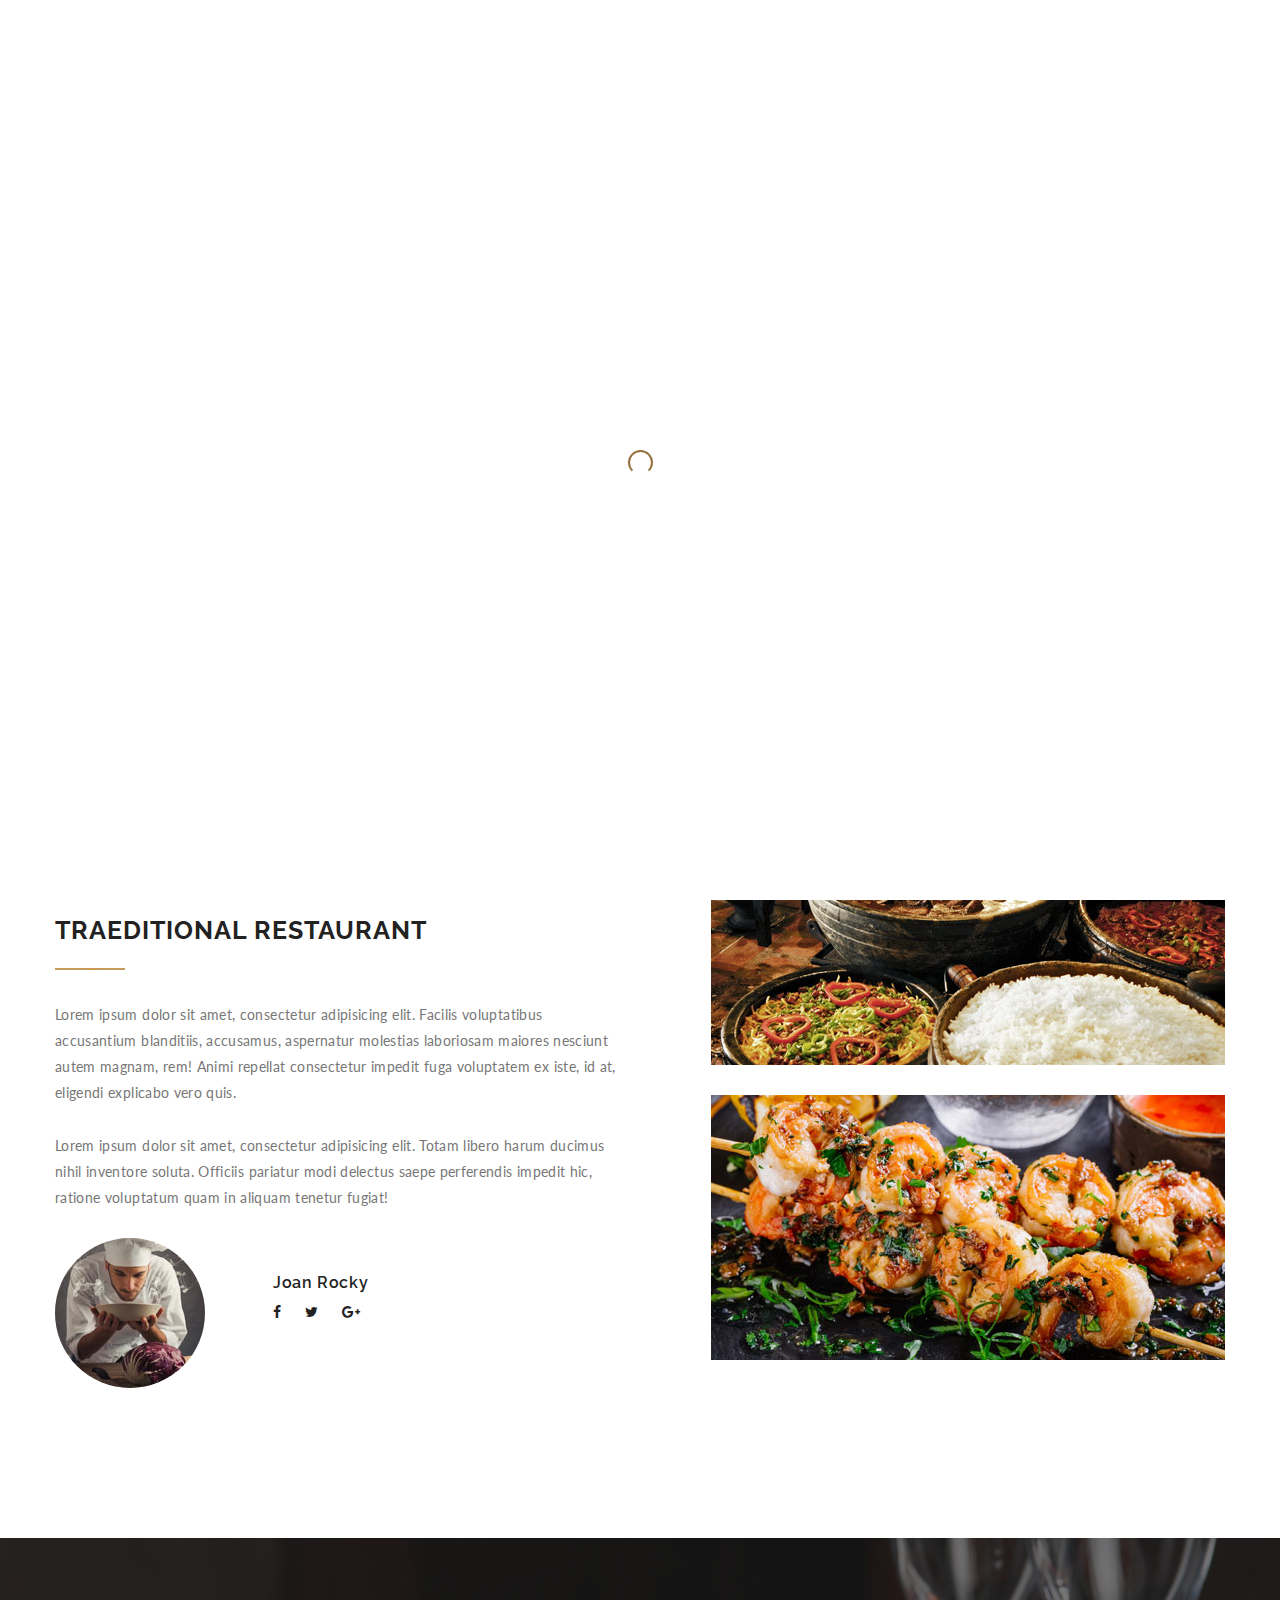
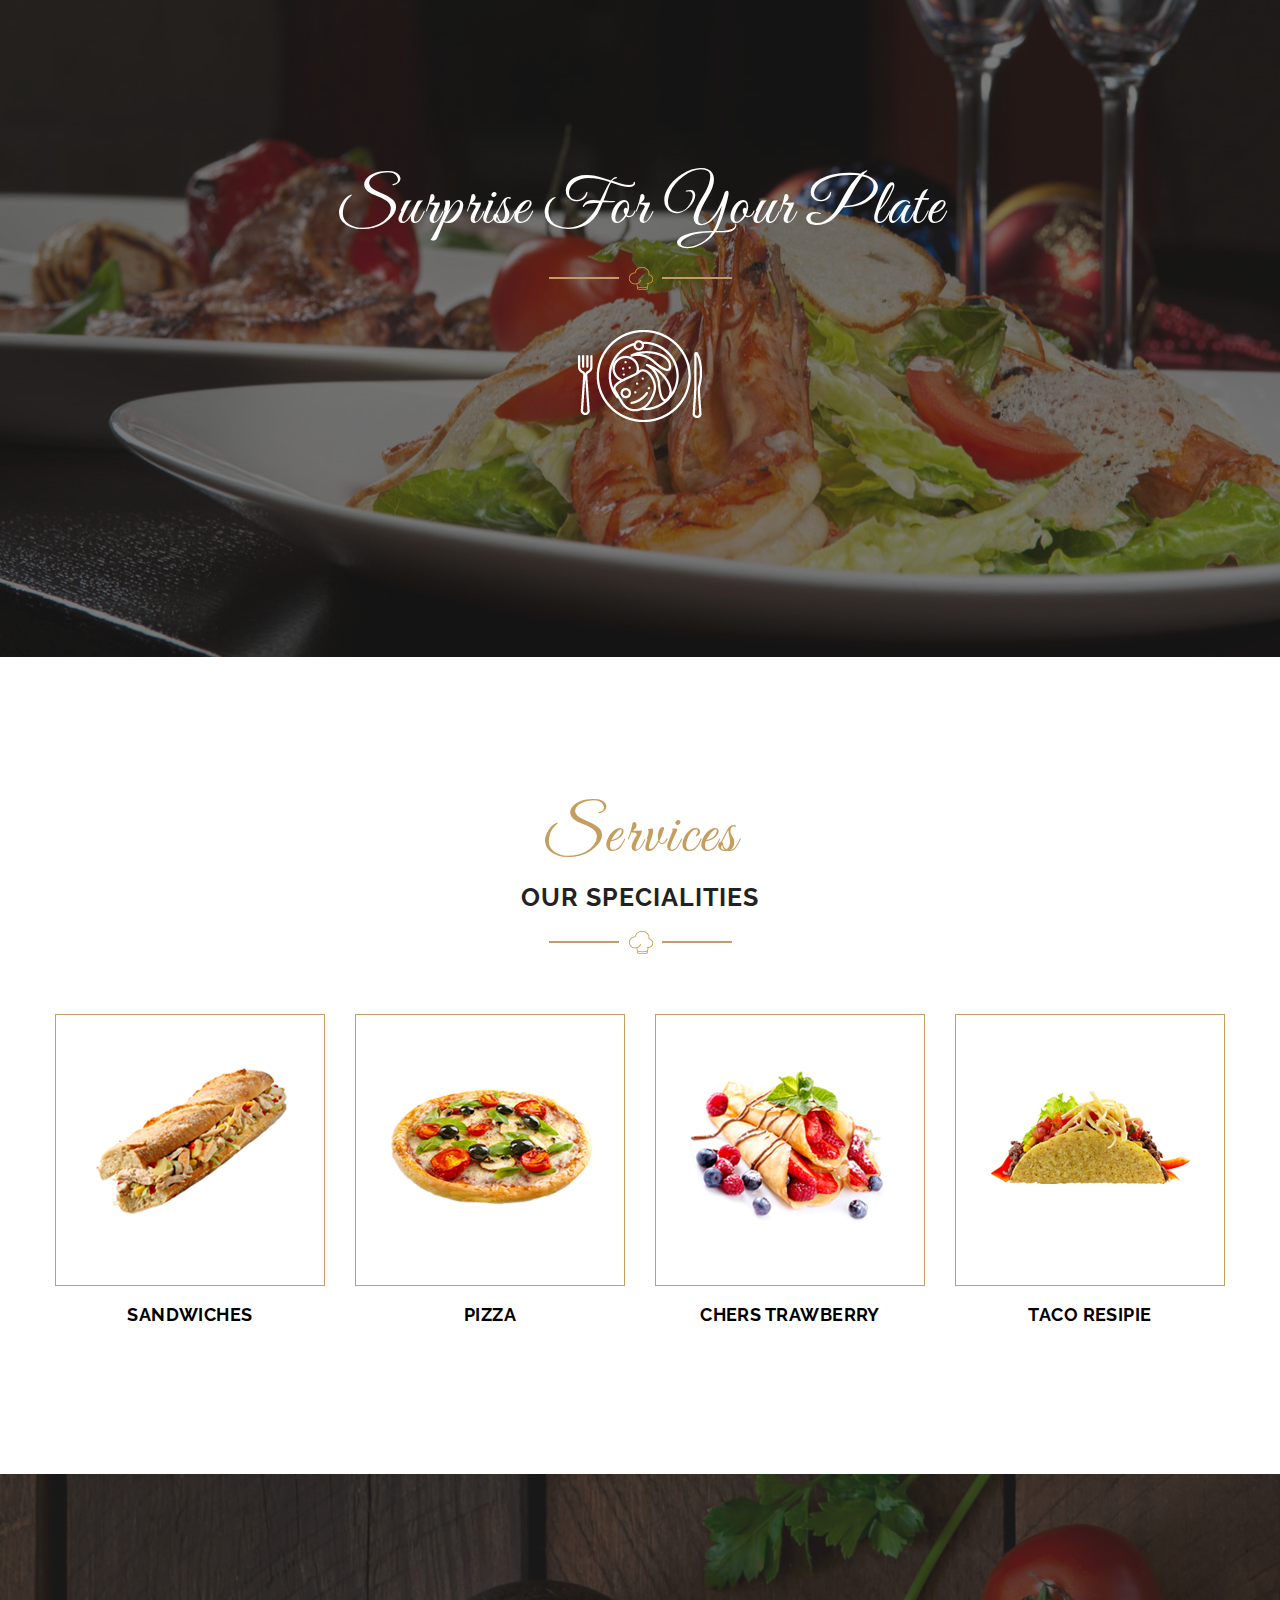
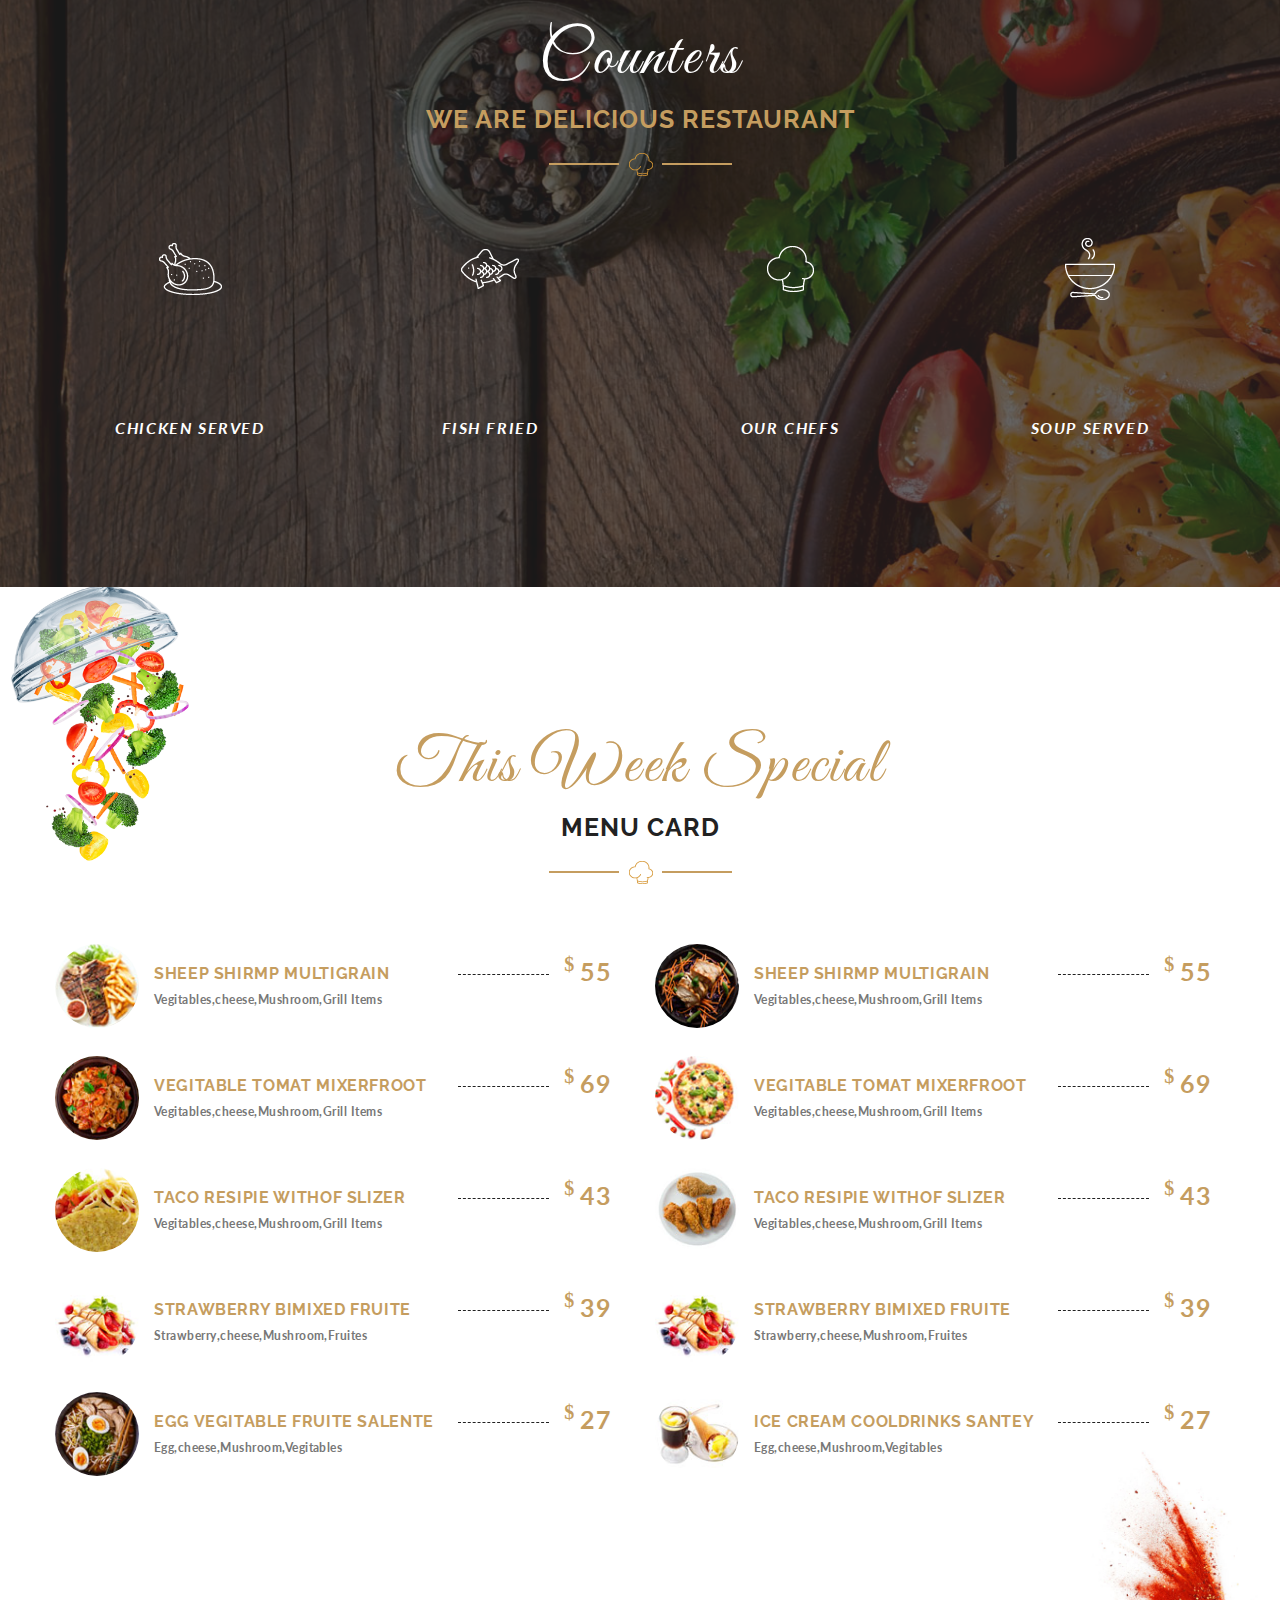
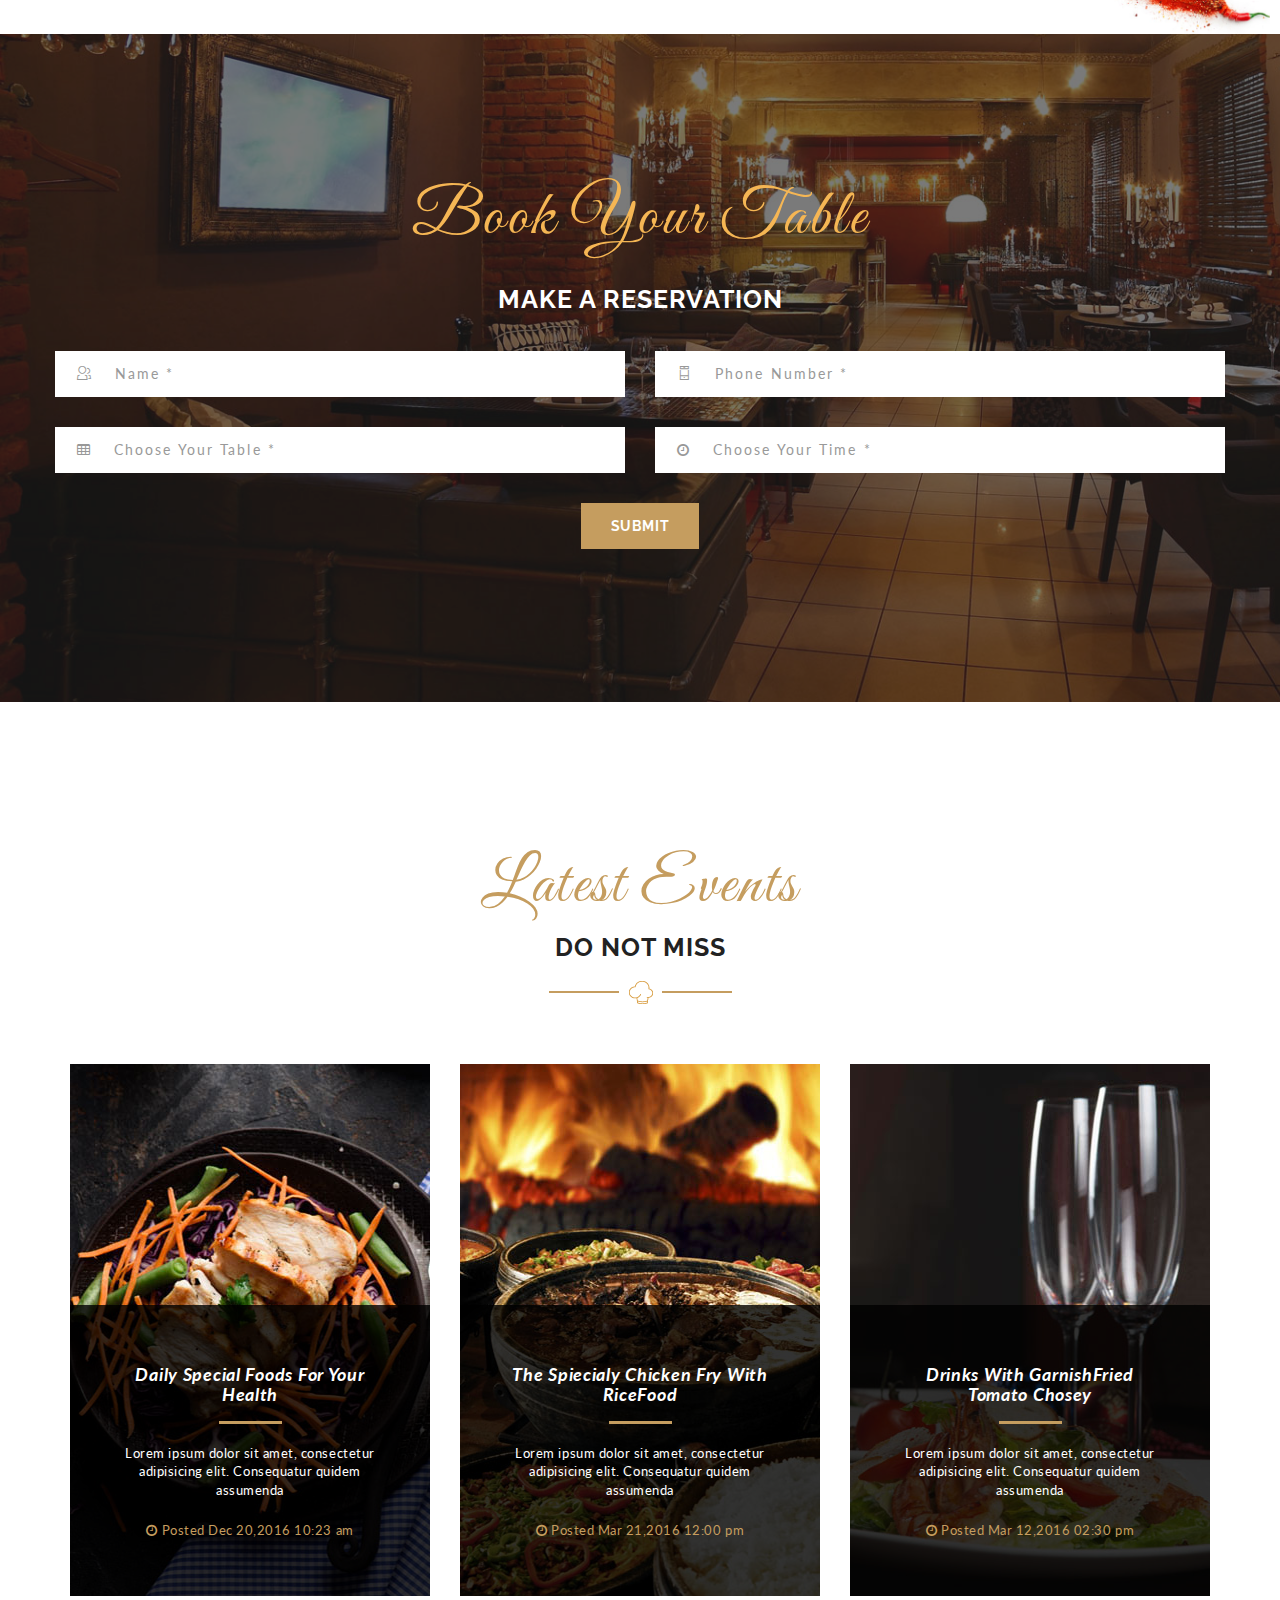
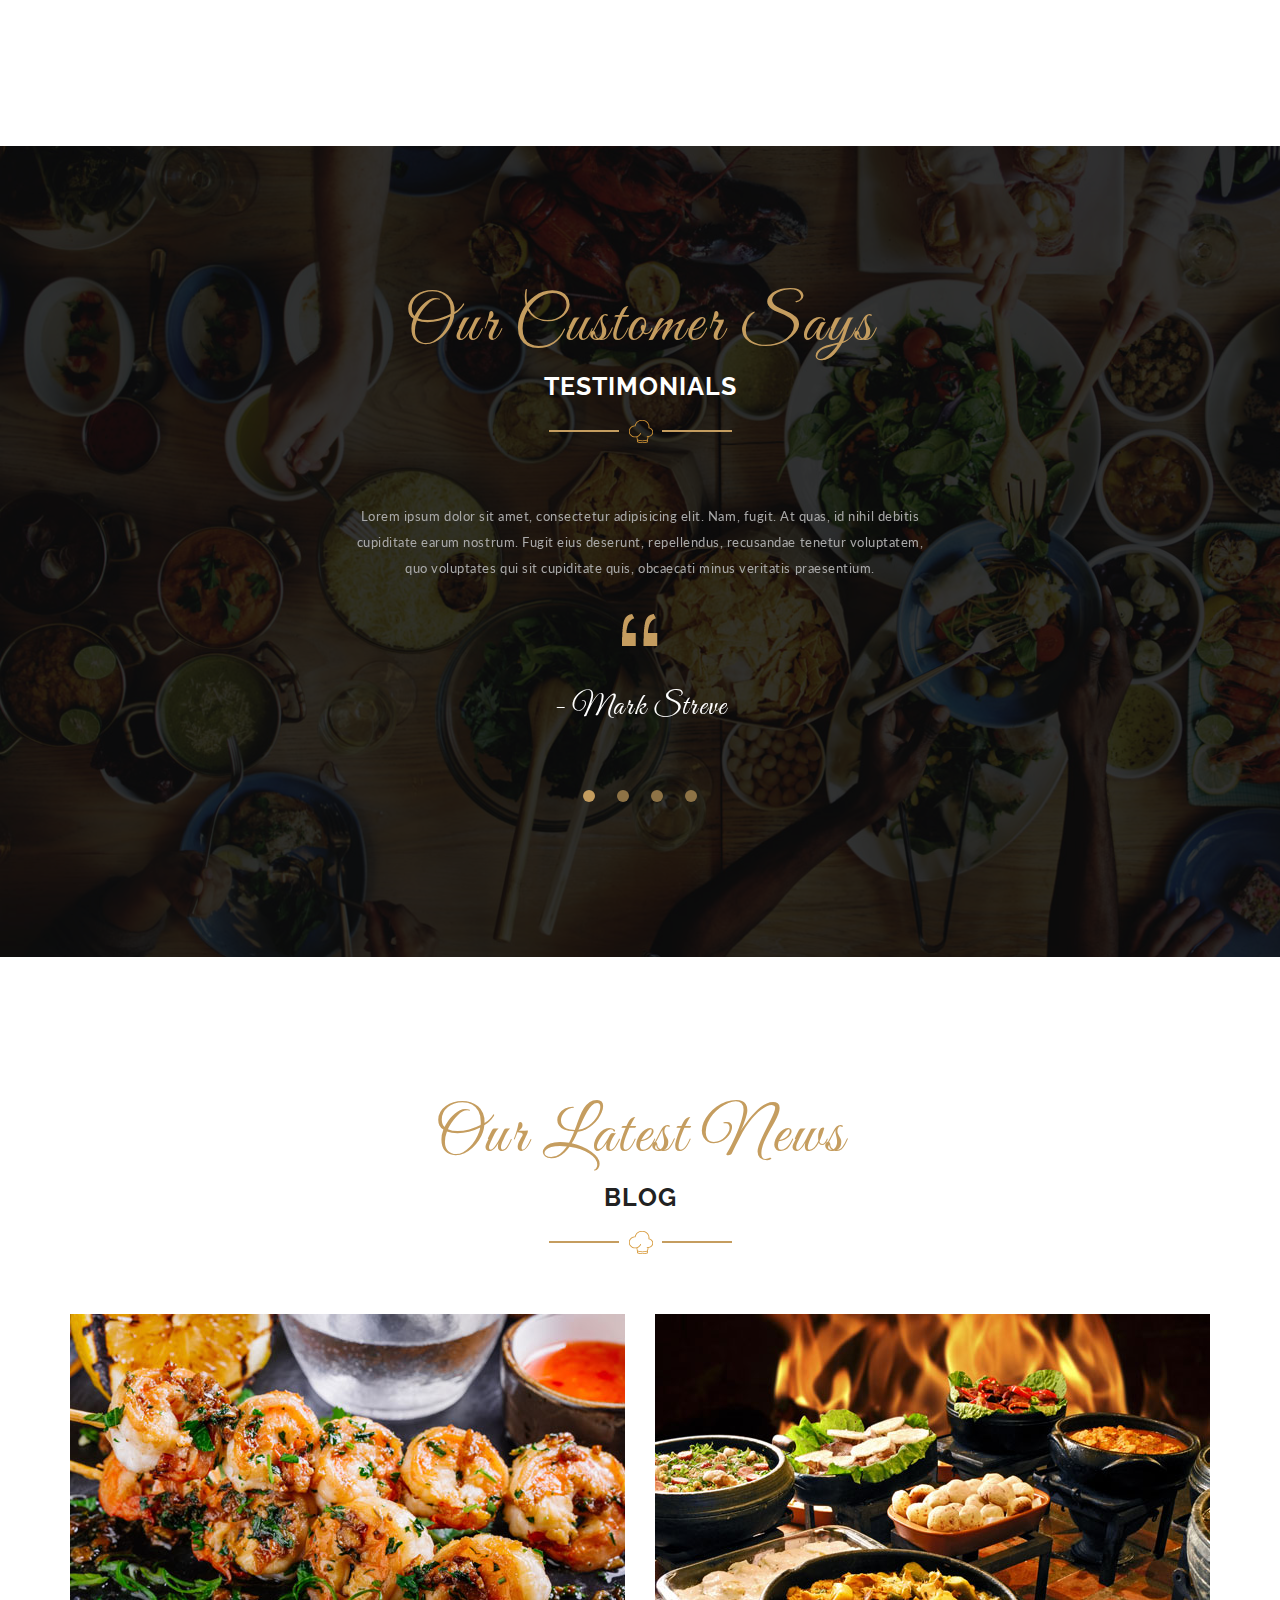
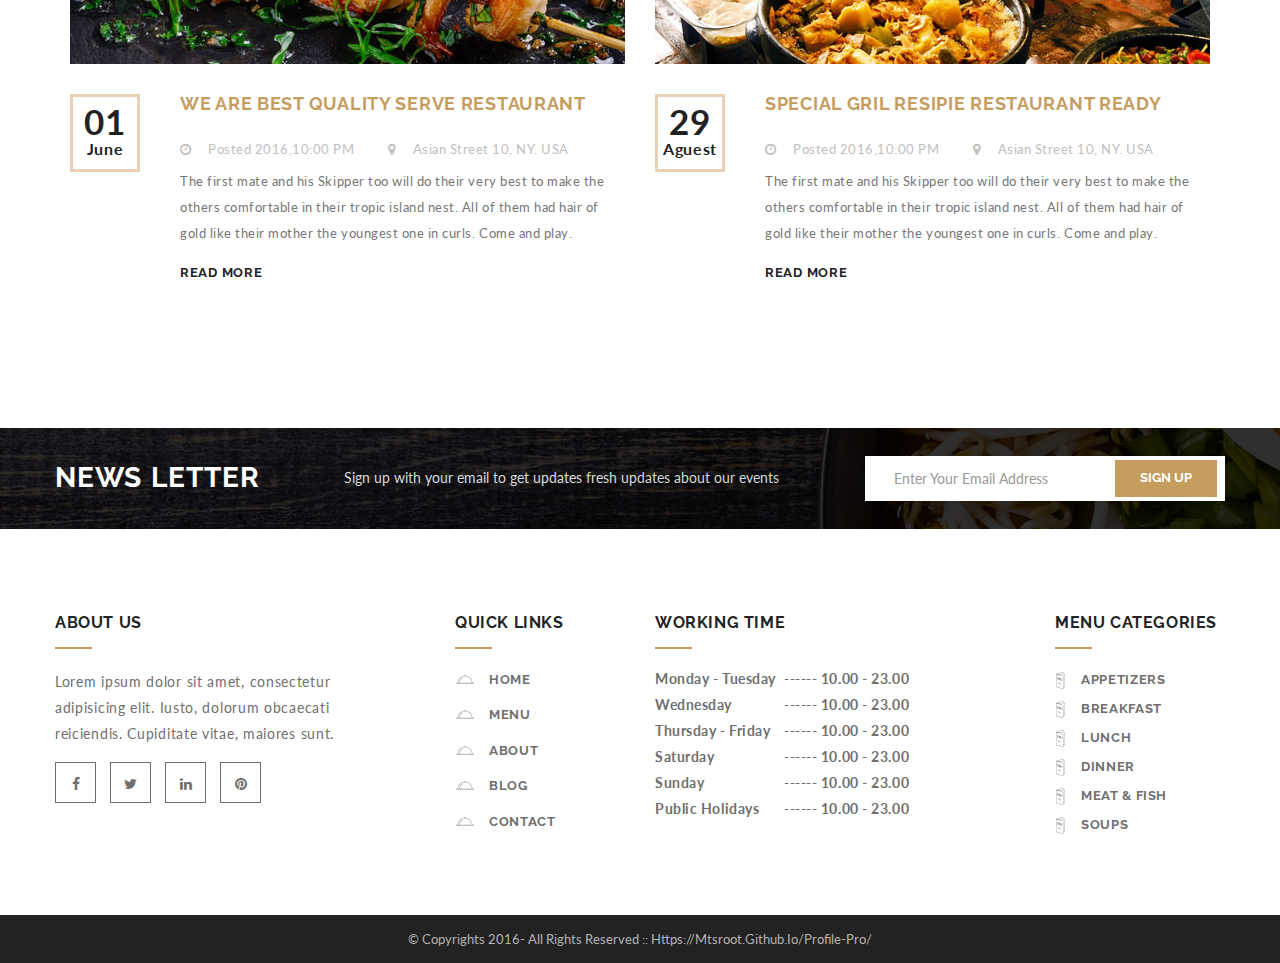
==== commit 5bb72cfd: "index changes urls" ====
--- a/index.html
+++ b/index.html
@@ -5,7 +5,7 @@
 <!--[if IE 9 ]>    <html class="ie9"> <![endif]-->
 <!--[if (gt IE 9)|!(IE)]><!--><html lang="en" class=""><!--<![endif]-->
 
-<!-- Mirrored from premiumlayers.net/demo/html/maxrestaurant/index.html by HTTrack Website Copier/3.x [XR&CO'2014], Fri, 03 Mar 2017 11:32:24 GMT -->
+
 <head>
 	<meta charset="utf-8">
 
@@ -78,8 +78,8 @@
 						<!-- Row -->
 						<div class="row">
 							<div class="col-md-6 col-sm-6 col-xs-12 top-left">
-								<span>RESERVATION: <a href="tle:+11234567896">(+92) 334 1068 817</a></span>
-								<span><a href="#"><i class="fa fa-calendar">&nbsp;&nbsp;https://mtsroot.github.io/resume/mtsprofile/</i></a></span>
+								<span>Whatsapp: <a href="tle:+11234567896">(+92) 334 1068 817</a></span>
+								<span><a href="#"><i class="fa fa-calendar">&nbsp;&nbsp;https://mtsroot.github.io/profile-pro/</i></a></span>
 							</div>
 							<div class="col-md-6 col-sm-6 col-xs-12 top-right">
 								<ul class="top-social">
@@ -772,7 +772,7 @@
 			</div><!-- Top Footer -->
 			<!-- Bottom Footer -->
 			<div class="container-fluid bottom-footer">
-				<p>&copy; Copyrights 2016- All Rights Reserved :: https://mtsroot.github.io/resume/mtsprofile/</p>
+				<p>&copy; Copyrights 2016- All Rights Reserved :: https://mtsroot.github.io/profile-pro/</p>
 			</div><!-- Bottom Footer /- -->
 		</footer><!-- Footer Main /- -->
 	
@@ -798,4 +798,4 @@
 </body>
 
 
-</html>+</html>
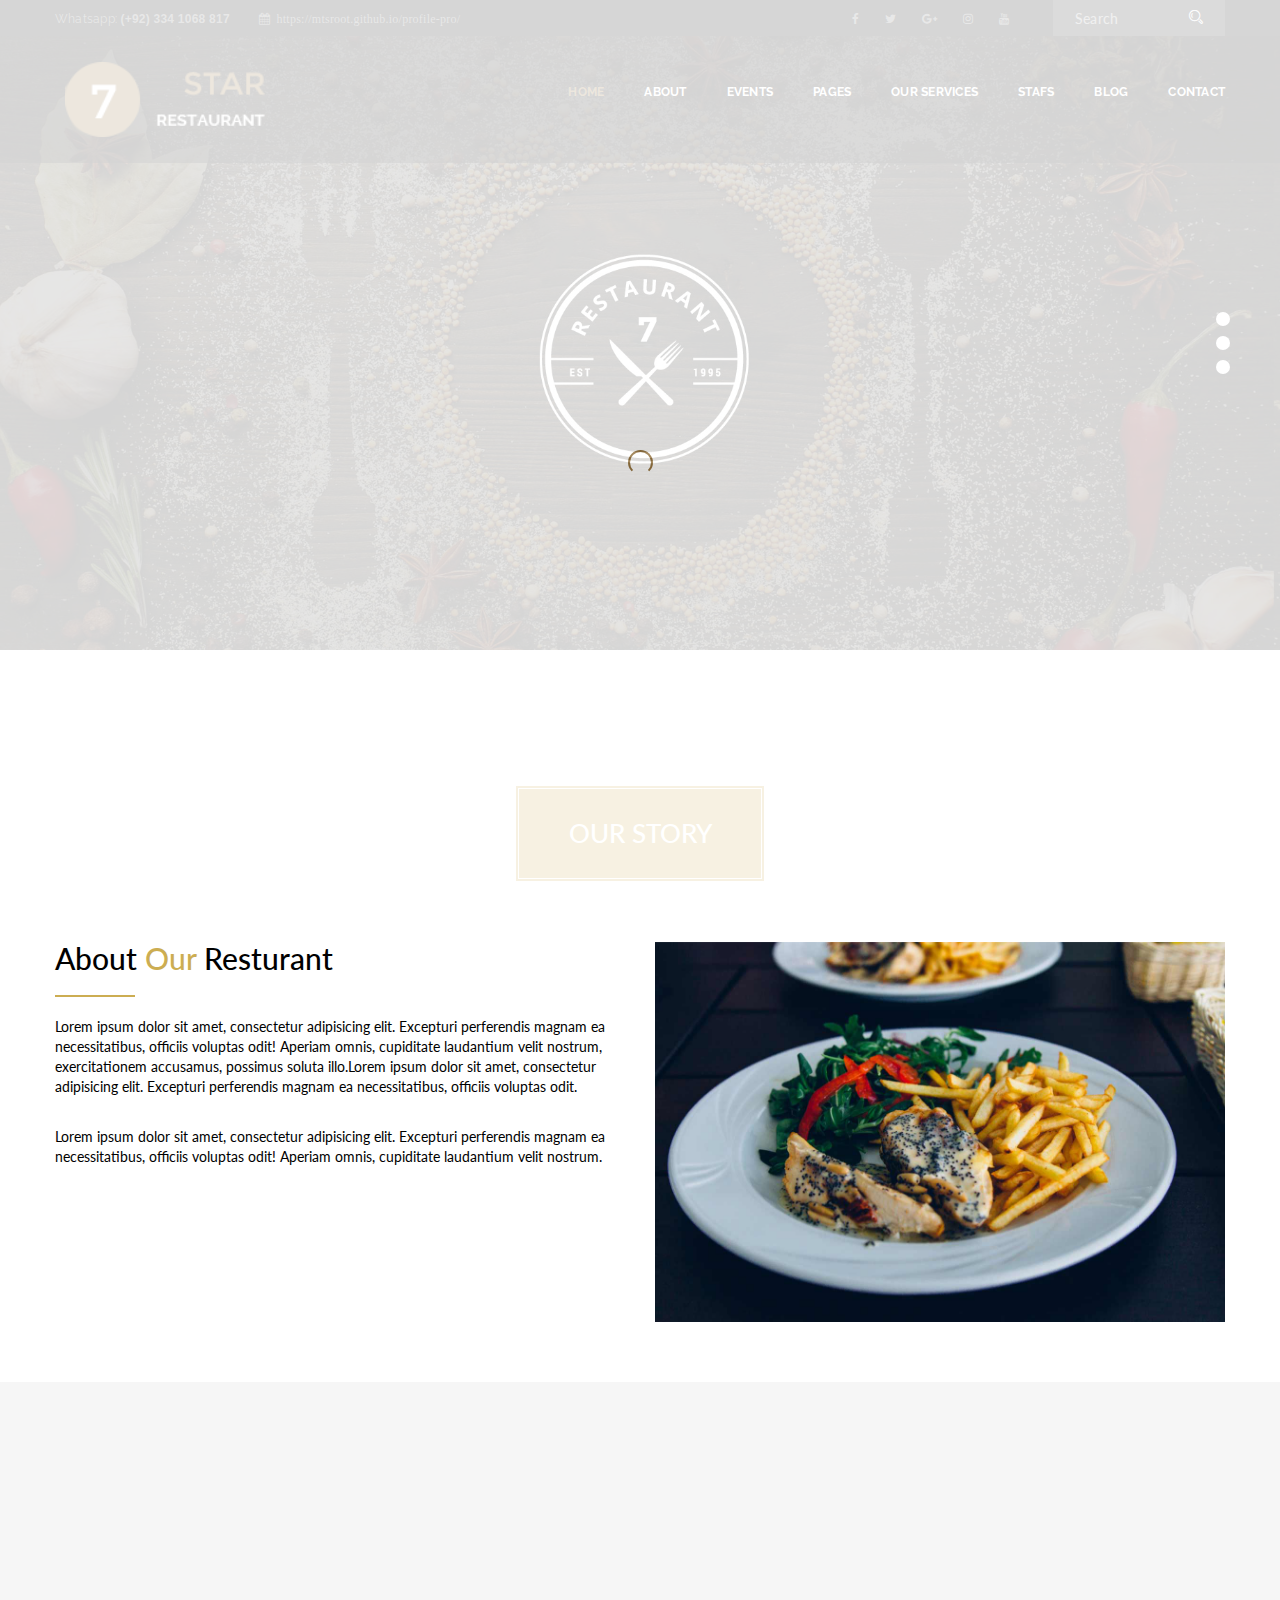
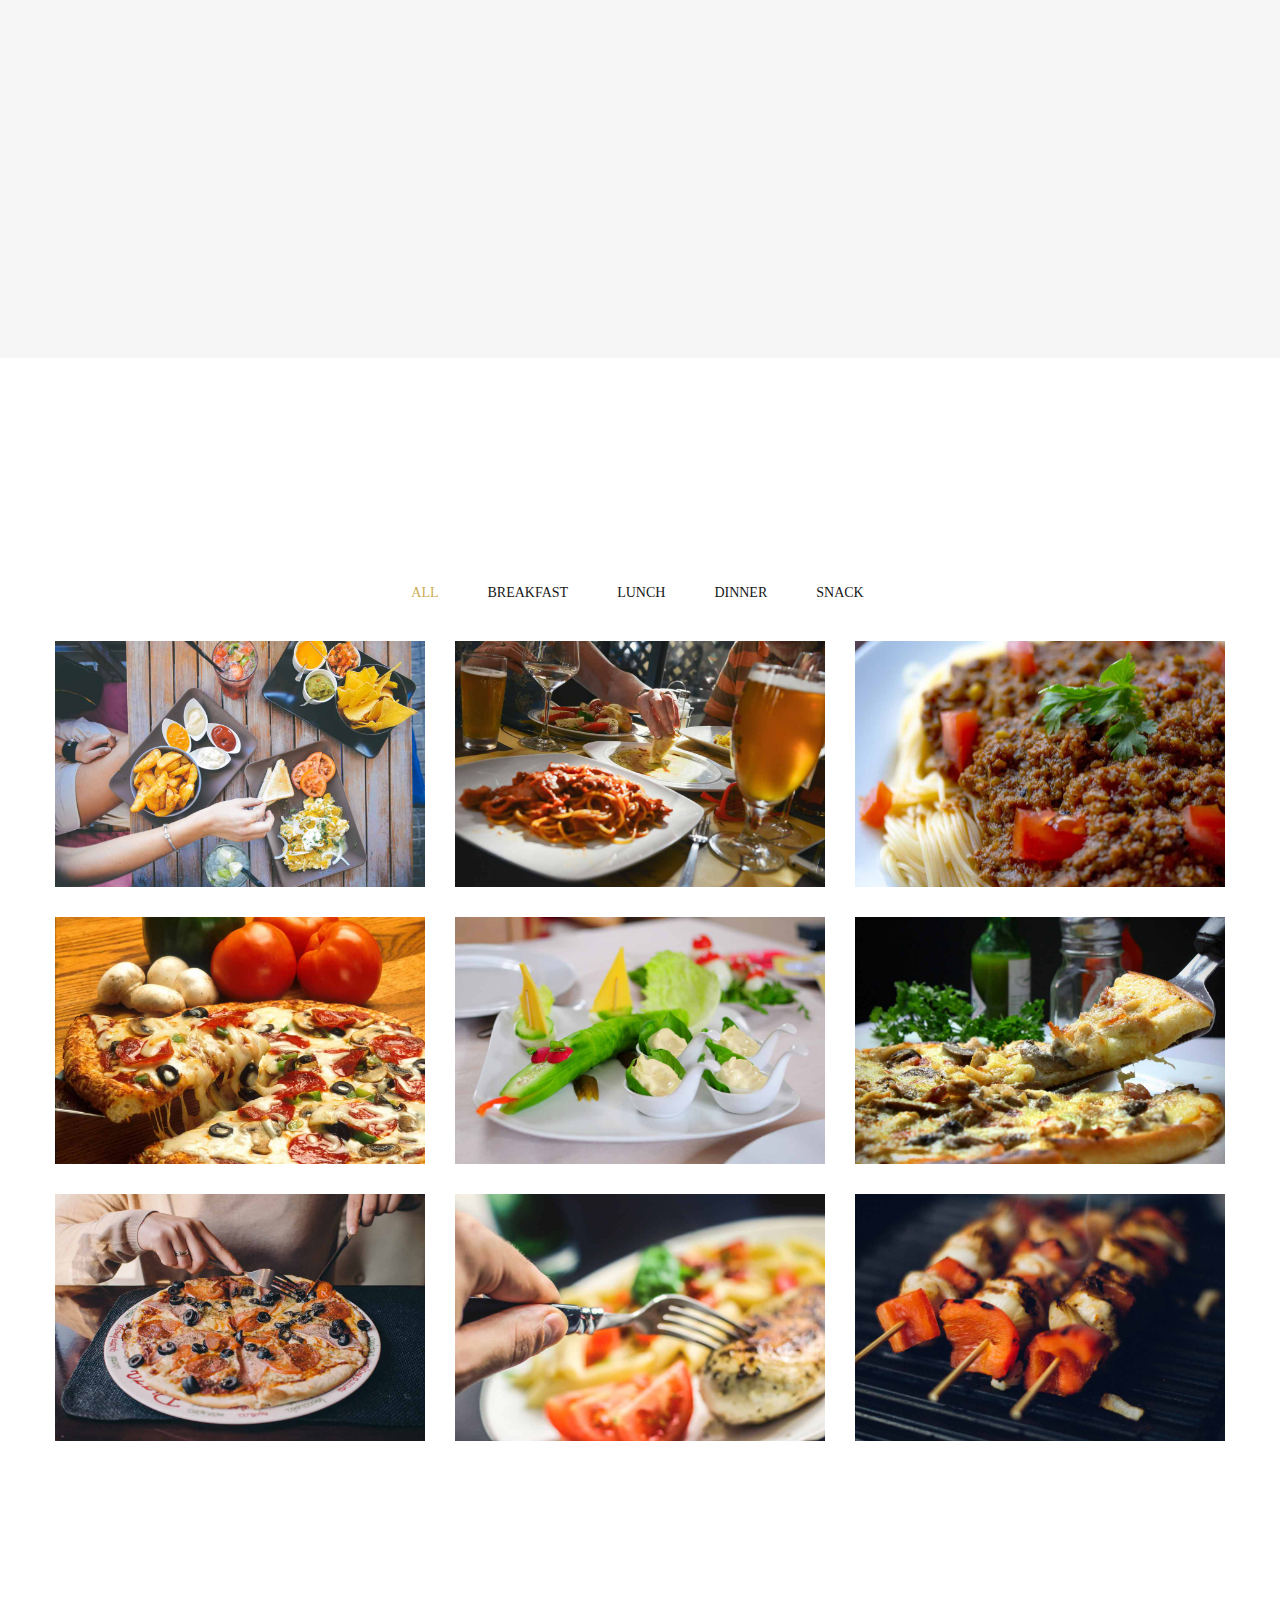
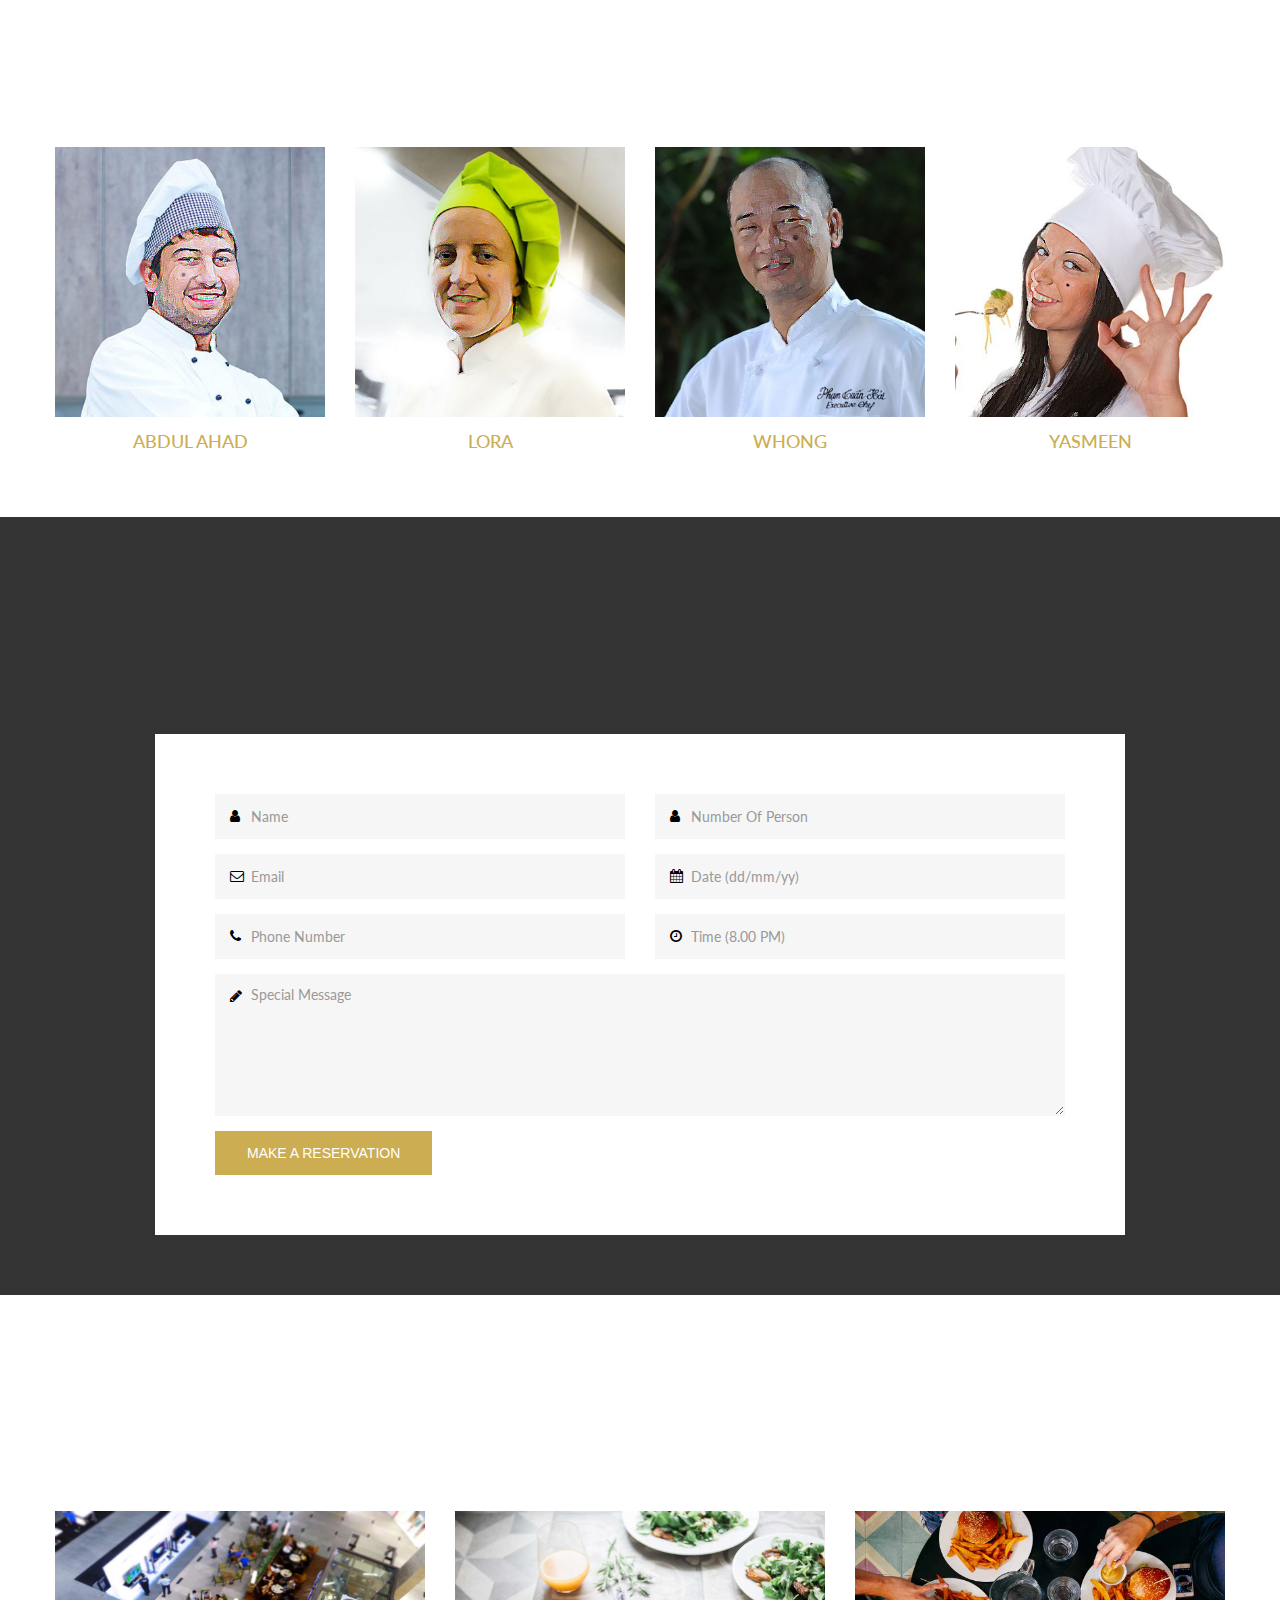
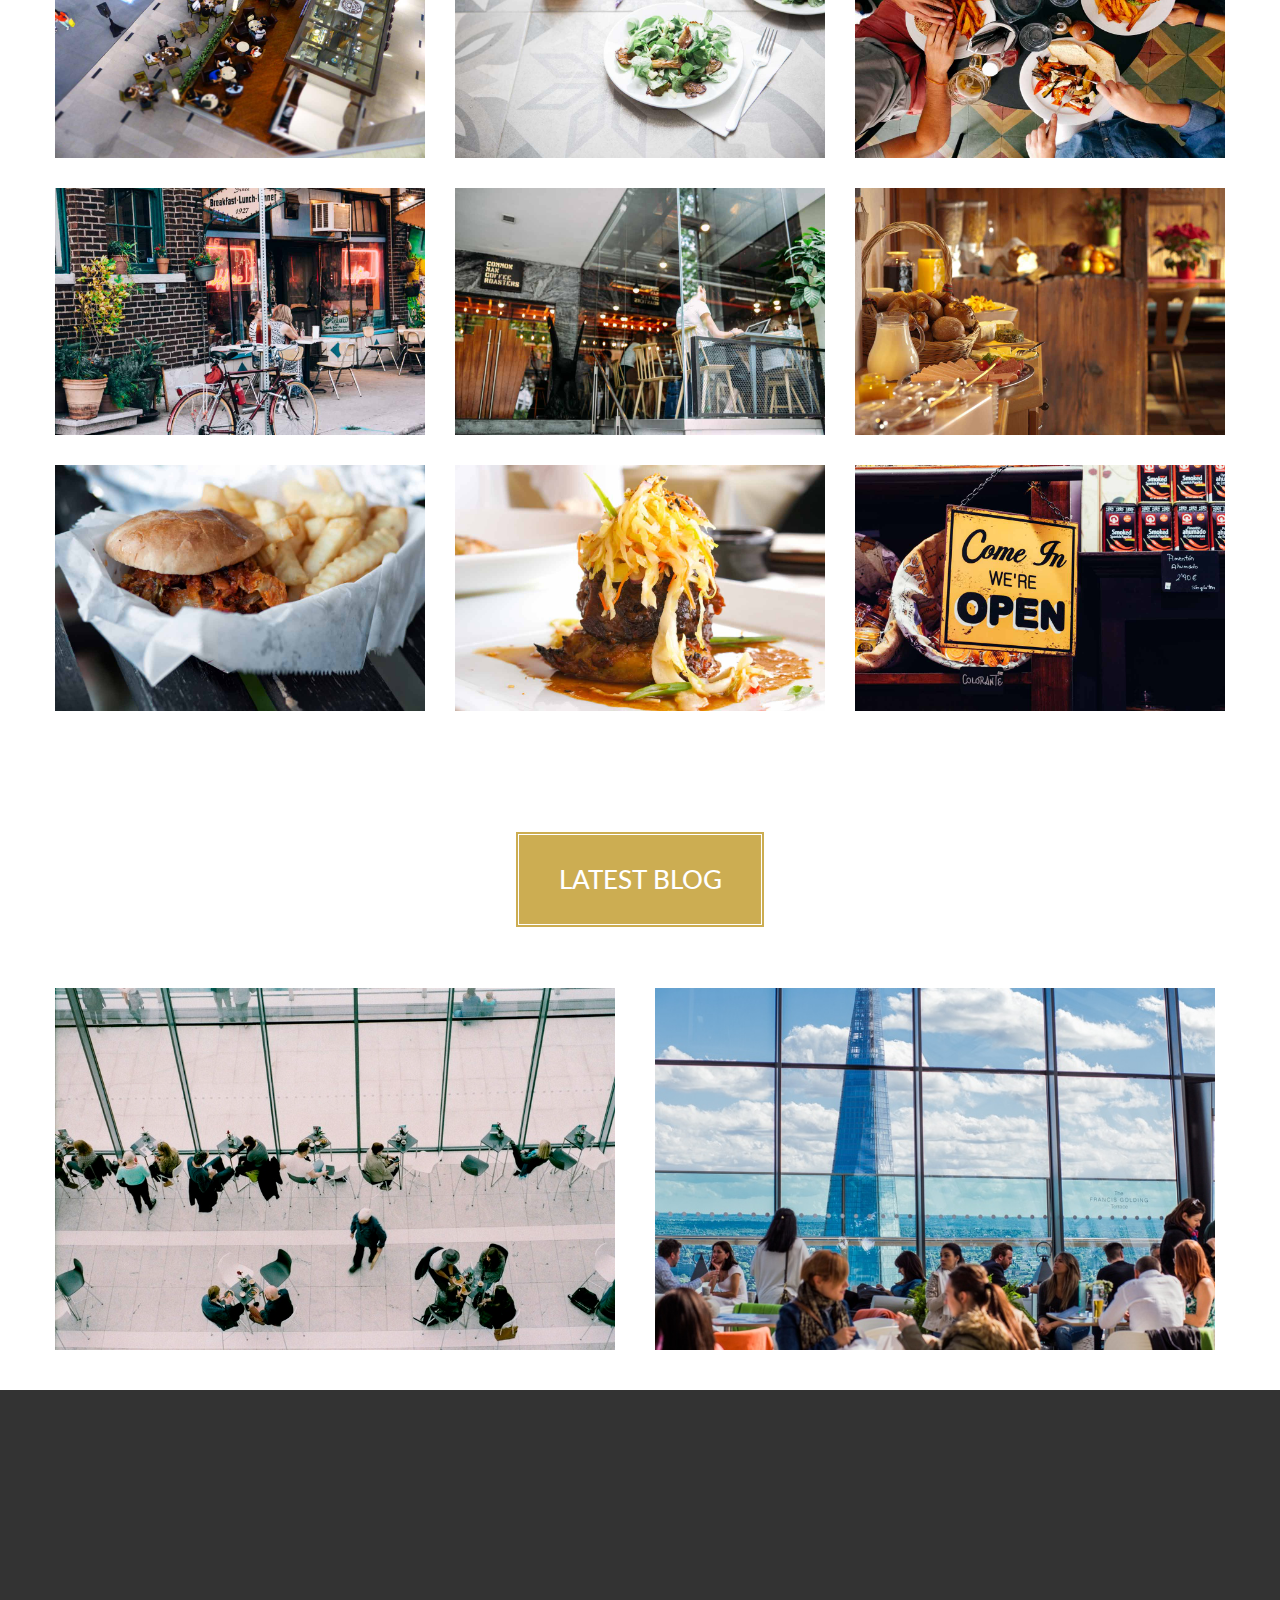
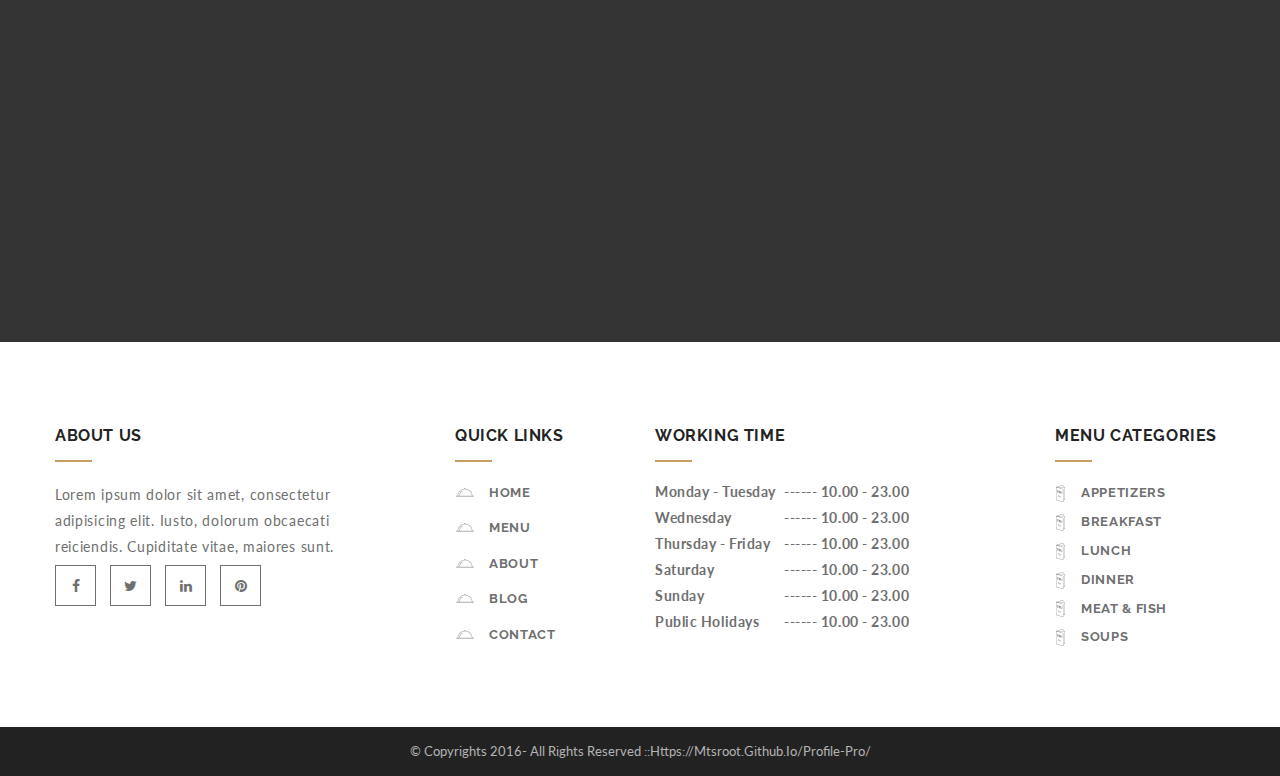
==== commit 18eda599: "new version upload" ====
--- a/index.html
+++ b/index.html
@@ -5,7 +5,7 @@
 <!--[if IE 9 ]>    <html class="ie9"> <![endif]-->
 <!--[if (gt IE 9)|!(IE)]><!--><html lang="en" class=""><!--<![endif]-->
 
-
+<!-- Mirrored from premiumlayers.net/demo/html/maxrestaurant/index.html by HTTrack Website Copier/3.x [XR&CO'2014], Fri, 03 Mar 2017 11:32:24 GMT -->
 <head>
 	<meta charset="utf-8">
 
@@ -49,6 +49,19 @@
 	<link href="assets/css/plugins.css" rel="stylesheet">
 	<link href="assets/css/elements.css" rel="stylesheet">
 	<link rel="stylesheet" type="text/css" href="style.css">
+	<!--////////////////////////////////////////-->
+	<!--- owl carousel Css-->
+		<link rel="stylesheet" href="assets/owlcarousel/css/owl.carousel.css">
+		<link rel="stylesheet" href="assets/owlcarousel/css/owl.theme.css">	
+	    <!--Flex slider-->
+        <link href="assets/css/flexslider.css" rel="stylesheet">	
+	    <!--prettyPhoto CSS-->
+        <link href="assets/css/prettyPhoto.css" rel="stylesheet">		
+		<!-- animate CSS -->		
+		<link rel="stylesheet" href="assets/css/animate.css">	
+<script src="assets/js/modernizr-2.8.3.min.js"></script>
+		
+		
 		
 	<!--[if lt IE 9]>
 		<script src="js/html5/respond.min.js"></script>
@@ -192,491 +205,566 @@
 			
 			<div class="clearfix"></div>
 			
-			<!-- About Section -->
-			<div class="container-fluid no-left-padding no-right-padding about-section">
-				<!-- Container -->
-				<div class="container">
-					<!-- Row -->
-					<div class="row">
-						<div class="col-md-6 about-detail">
-							<!-- Section Header -->
-							<div class="section-header section-header2">
-								<h3>About</h3>
-								<h4>we are the best quality and traeditional restaurant </h4>
-							</div><!-- Section Header /- -->
-							<p>Lorem ipsum dolor sit amet, consectetur adipisicing elit. Facilis voluptatibus accusantium blanditiis, accusamus, aspernatur molestias laboriosam maiores nesciunt autem magnam, rem! Animi repellat consectetur impedit fuga voluptatem ex iste, id at, eligendi explicabo vero quis.</p>
-							<p>Lorem ipsum dolor sit amet, consectetur adipisicing elit. Totam libero harum ducimus nihil inventore soluta. Officiis pariatur modi delectus saepe perferendis impedit hic, ratione voluptatum quam in aliquam tenetur fugiat!</p>
-							<div class="chef-detail">
-								<i><img src="assets/images/about-thumb.jpg" alt="About" /></i>
-								<span><!--<img src="assets/images/chef-sign.png" alt="Chef Sign" />--></span>
-								<div class="cnt">
-									<h4>Joan Rocky</h4>
-									<ul>
-										<li><a href="#" title="Facebook"><i class="fa fa-facebook"></i></a></li>
-										<li><a href="#" title="Twitter"><i class="fa fa-twitter"></i></a></li>
-										<li><a href="#" title="Google Plus"><i class="fa fa-google-plus"></i></a></li>
-									</ul>
-								</div>
-							</div>
-						</div>
-						<div class="col-md-6 about-img-block no-padding">
-							<div class="col-md-12 col-sm-6 col-xs-6"><img src="assets/images/about-img1.jpg" alt="About" /></div>
-							<div class="col-md-12 col-sm-6 col-xs-6"><img src="assets/images/about-img2.jpg" alt="About" /></div>
-						</div>
-					</div><!-- Row /- -->
-				</div><!-- Container /- -->
-			</div><!-- About Section /- -->
-			
-			<div class="clearfix"></div>
-			
-			<!-- Surprise Section -->
-			<div class="container-fluid no-left-padding no-right-padding surprise-section">
-				<!-- Container -->
-				<div class="container">
-					<div class="surprise-content text-center">
-						<h3>Surprise For Your Plate</h3>
-						<a href="#"><img src="assets/images/surprise-icon.png" alt="Surprise" /></a>
+			
+			
+			<!-- START OUR STORY -->	
+		<section id="about" class="about-us section-padding">
+			<div class="container">
+				<div class="row">	
+					<div class="section-title text-center">
+						<h2>Our story</h2>
+					</div>	
+					<div class="col-md-6 col-sm-12 col-xs-12">
+						<div class="about-us-content">
+							<h2>About <span>Our</span> Resturant</h2>
+							<div class="about-line"></div>
+							<p>Lorem ipsum dolor sit amet, consectetur adipisicing elit. Excepturi perferendis magnam ea necessitatibus, officiis voluptas odit! Aperiam omnis, cupiditate laudantium velit nostrum, exercitationem accusamus, possimus soluta illo.Lorem ipsum dolor sit amet, consectetur adipisicing elit. Excepturi perferendis magnam ea necessitatibus, officiis voluptas odit.</p>
+							<p>Lorem ipsum dolor sit amet, consectetur adipisicing elit. Excepturi perferendis magnam ea necessitatibus, officiis voluptas odit! Aperiam omnis, cupiditate laudantium velit nostrum.</p>
+						</div>
+					</div><!-- END COL -->
+					<div class="col-md-6 col-sm-12 col-xs-12">
+						<div class="about_img">
+							<div class="carousel slide" data-ride="carousel" data-interval="9999999">
+								<div class="carousel-inner text-center">
+								  <!-- Item 1 -->
+								  <div class="item active">
+									<div class="cover-container">
+									  <img src="assets/img/about-1.jpg" class="img-responsive" alt="" />
+									</div>
+								  </div>
+								  <!-- Item 2 -->
+								  <div class="item">
+									<div class="cover-container">
+									   <img src="assets/img/about-2.jpg" class="img-responsive" alt="" />
+									</div>
+								  </div>
+								  <!-- Item 3 -->
+								  <div class="item">
+									<div class="cover-container">
+									   <img src="assets/img/about-3.jpg" class="img-responsive" alt="" />
+									</div>
+								  </div>
+								</div>
+							</div>
+						</div>
+					</div><!-- END COL -->
+				</div><!-- END ROW -->
+			</div><!-- END CONTAINER -->
+		</section>
+		<!-- END OUR STORY  -->
+		
+		<!-- START SERVICE -->
+		<section id="service" class="radhuni_service section-padding">
+			<div class="container">
+				<div class="row text-center">
+					<div class="section-title wow zoomIn">
+						<h2>our Service</h2>												
 					</div>
-				</div><!-- Container /- -->
-			</div><!-- Surprise Section /- -->
-			
-			<div class="clearfix"></div>
-			
-			<!-- Services Section -->
-			<div class="container-fluid no-left-padding no-right-padding services-section">
-				<!-- Container -->
-				<div class="container">
-					<!-- Section Header -->
-					<div class="section-header text-center">
-						<h3>Services</h3>
-						<h4>OUR SPECIALITIES</h4>
-					</div><!-- Section Header /- -->
-					<!-- Row -->
-					<div class="row">
-						<div class="col-md-3 col-sm-4 col-xs-6">
-							<div class="srv-box">
-								<div class="img-box">
-									<img src="assets/images/srv1.png" alt="Services" />
-									<div class="srv-content">
-										<span>ORDER NOW CALL <a href="#">1234567890</a></span>
+					<div class="col-md-3 col-sm-6 col-xs-12">
+						<div class="single_service wow fadeInLeft" data-wow-duration="1s" data-wow-delay="0.1s" data-wow-offset="0">
+							<i class="fa fa-home"></i>
+							<h4>Home Delivery</h4>
+							<p>Lorem ipsum dolor sit amet, consetetur sadipscing elitr, sed diam nonumy eirmod tempor enim minim.</p>
+						</div>
+					</div><!--- END COL -->
+					<div class="col-md-3 col-sm-6 col-xs-12">
+						<div class="single_service wow fadeInLeft" data-wow-duration="1s" data-wow-delay="0.1s" data-wow-offset="0">
+							<i class="fa fa-heart"></i>
+							<h4>Wedding party</h4>
+							<p>Lorem ipsum dolor sit amet, consetetur sadipscing elitr, sed diam nonumy eirmod tempor enim minim.</p>
+						</div>
+					</div><!--- END COL -->
+					<div class="col-md-3 col-sm-6 col-xs-12">
+						<div class="single_service wow fadeInLeft" data-wow-duration="1s" data-wow-delay="0.1s" data-wow-offset="0">
+							<i class="fa fa-birthday-cake"></i>
+							<h4>Birthday party</h4>
+							<p>Lorem ipsum dolor sit amet, consetetur sadipscing elitr, sed diam nonumy eirmod tempor enim minim.</p>
+						</div>
+					</div><!--- END COL -->
+					<div class="col-md-3 col-sm-6 col-xs-12">
+						<div class="single_service wow fadeInLeft" data-wow-duration="1s" data-wow-delay="0.1s" data-wow-offset="0">
+							<i class="fa fa-glass"></i>
+							<h4>Event party</h4>
+							<p>Lorem ipsum dolor sit amet, consetetur sadipscing elitr, sed diam nonumy eirmod tempor enim minim.</p>
+						</div>
+					</div><!--- END COL -->
+				</div><!--- END ROW -->
+			</div><!--- END CONTAINER -->
+		</section>
+		<!-- END SERVICE -->		
+
+		<!-- START MENU PORTFOLIO -->
+		<section id="menu" class="our_menu">
+			<div class="container">
+				<!-- PORTFOLIO FILTER BUTTONS -->	
+				<div class="row">	
+					<div class="section-title text-center wow zoomIn">
+						<h2>The Menu</h2>
+					</div>				
+					<div class="col-xs-12 text-center">
+						<ul class="portfolio-filters">
+							<li class="filter active" data-filter="all">all</li>
+							<li class="filter" data-filter="breakfast">Breakfast</li>
+							<li class="filter" data-filter="lunch">Lunch</li>
+							<li class="filter" data-filter="dinner">Dinner</li>
+							<li class="filter" data-filter="snack">Snack</li>
+						</ul>						
+					</div><!-- END COL -->
+				</div><!-- END ROW -->
+				<div class="row">
+					<ul class="portfolio-items-list">
+						<li class="col-md-4 col-sm-6 col-xs-12 mix snack lunch">
+							<div class="grid">
+								<div class="hover-overlay"> 			
+									<figure class="effect-sadie">
+										<img class="img-responsive" src="assets/img/portfolio/1.jpg" alt=""/>
+										<figcaption>
+											<a class="prettyPhoto image_zoom" href="assets/img/portfolio/1.jpg" title="Menu Name"></a>
+											<h4>Menu Name</h4>
+											<p><a href="#" data-toggle="modal" data-target="#projectModal">$120.00</a></p>
+										</figcaption>			
+									</figure>
+								</div>
+							</div>
+						</li><!-- END PORTFOLIO IMAGE -->
+						<li class="col-md-4 col-sm-6 col-xs-12 mix breakfast">
+							<div class="grid">
+								<div class="hover-overlay"> 			
+									<figure class="effect-sadie">
+										<img class="img-responsive" src="assets/img/portfolio/2.jpg" alt=""/>
+										<figcaption>
+											<a class="prettyPhoto image_zoom" href="assets/img/portfolio/2.jpg" title="Menu Name"></a>
+											<h4>Menu Name</h4>
+											<p><a href="#" data-toggle="modal" data-target="#projectModal">$120.00</a></p>
+										</figcaption>			
+									</figure>
+								</div>
+							</div>
+						</li><!-- END PORTFOLIO IMAGE -->
+						<li class="col-md-4 col-sm-6 col-xs-12 mix dinner lunch">
+							<div class="grid">
+								<div class="hover-overlay"> 			
+									<figure class="effect-sadie">
+										<img class="img-responsive" src="assets/img/portfolio/3.jpg" alt=""/>
+										<figcaption>
+											<a class="prettyPhoto image_zoom" href="assets/img/portfolio/3.jpg" title="Menu Name"></a>
+											<h4>Menu Name</h4>
+											<p><a href="#" data-toggle="modal" data-target="#projectModal">$120.00</a></p>
+										</figcaption>			
+									</figure>
+								</div>
+							</div>
+						</li><!-- END PORTFOLIO IMAGE -->
+						<li class="col-md-4 col-sm-6 col-xs-12 mix breakfast dinner">
+							<div class="grid">
+								<div class="hover-overlay"> 			
+									<figure class="effect-sadie">
+										<img class="img-responsive" src="assets/img/portfolio/4.jpg" alt=""/>
+										<figcaption>
+											<a class="prettyPhoto image_zoom" href="assets/img/portfolio/4.jpg" title="Menu Name"></a>
+											<h4>Menu Name</h4>
+											<p><a href="#" data-toggle="modal" data-target="#projectModal">$120.00</a></p>
+										</figcaption>			
+									</figure>
+								</div>
+							</div>
+						</li><!-- END PORTFOLIO IMAGE -->
+						<li class="col-md-4 col-sm-6 col-xs-12 mix lunch">
+							<div class="grid">
+								<div class="hover-overlay"> 			
+									<figure class="effect-sadie">
+										<img class="img-responsive" src="assets/img/portfolio/5.jpg" alt=""/>
+										<figcaption>
+											<a class="prettyPhoto image_zoom" href="assets/img/portfolio/5.jpg" title="Menu Name"></a>
+											<h4>Menu Name</h4>
+											<p><a href="#" data-toggle="modal" data-target="#projectModal">$120.00</a></p>
+										</figcaption>			
+									</figure>
+								</div>
+							</div>
+						</li><!-- END PORTFOLIO IMAGE -->
+						<li class="col-md-4 col-sm-6 col-xs-12 mix breakfast dinner">
+							<div class="grid">
+								<div class="hover-overlay"> 			
+									<figure class="effect-sadie">
+										<img class="img-responsive" src="assets/img/portfolio/6.jpg" alt=""/>
+										<figcaption>
+											<a class="prettyPhoto image_zoom" href="assets/img/portfolio/6.jpg" title="Menu Name"></a>
+											<h4>Menu Name</h4>
+											<p><a href="#" data-toggle="modal" data-target="#projectModal">$120.00</a></p>
+										</figcaption>			
+									</figure>
+								</div>
+							</div>
+						</li><!-- END PORTFOLIO IMAGE -->
+						<li class="col-md-4 col-sm-6 col-xs-12 mix snack lunch">
+							<div class="grid">
+								<div class="hover-overlay"> 			
+									<figure class="effect-sadie">
+										<img class="img-responsive" src="assets/img/portfolio/7.jpg" alt=""/>
+										<figcaption>
+											<a class="prettyPhoto image_zoom" href="assets/img/portfolio/7.jpg" title="Menu Name"></a>
+											<h4>Menu Name</h4>
+											<p><a href="#" data-toggle="modal" data-target="#projectModal">$120.00</a></p>
+										</figcaption>			
+									</figure>
+								</div>
+							</div>
+						</li><!-- END PORTFOLIO IMAGE -->
+						<li class="col-md-4 col-sm-6 col-xs-12 mix breakfast snack">
+							<div class="grid">
+								<div class="hover-overlay"> 			
+									<figure class="effect-sadie">
+										<img class="img-responsive" src="assets/img/portfolio/8.jpg" alt=""/>
+										<figcaption>
+											<a class="prettyPhoto image_zoom" href="assets/img/portfolio/8.jpg" title="Menu Name"></a>
+											<h4>Menu Name</h4>
+											<p><a href="#" data-toggle="modal" data-target="#projectModal">$120.00</a></p>
+										</figcaption>			
+									</figure>
+								</div>
+							</div>
+						</li><!-- END PORTFOLIO IMAGE -->
+						<li class="col-md-4 col-sm-6 col-xs-12 mix dinner snack">
+							<div class="grid">
+								<div class="hover-overlay"> 			
+									<figure class="effect-sadie">
+										<img class="img-responsive" src="assets/img/portfolio/9.jpg" alt=""/>
+										<figcaption>
+											<a class="prettyPhoto image_zoom" href="assets/img/portfolio/9.jpg" title="Menu Name"></a>
+											<h4>Menu Name</h4>
+											<p><a href="#" data-toggle="modal" data-target="#projectModal">$120.00</a></p>
+										</figcaption>			
+									</figure>
+								</div>
+							</div>
+						</li><!-- END PORTFOLIO IMAGE -->
+					</ul>
+				</div><!-- END ROW  -->
+			</div><!-- END CONTAINER  -->
+		</section>
+		<!-- END MENU PORTFOLIO -->		
+		
+		<!-- START OUR CHEFS -->
+		<section id="team" class="our_team section-padding">
+			<div class="container">		
+				<div class="row text-center">
+					<div class="section-title wow zoomIn">
+						<h2>Our chefs</h2>
+					</div>				
+					<div class="col-md-3 col-sm-6">
+						<div class="single_team">
+							<div class="img_wrap">
+								<img src="assets/img/team/chef1.jpg" class="img-responsive" alt="" />
+								<div class="social_link">
+									<div class="social_table">
+										<ul class="list-inline">
+											<li><a href="#"><i class="fa fa-facebook"></i></a></li>
+											<li><a href="#"><i class="fa fa-twitter"></i></a></li>
+											<li><a href="#"><i class="fa fa-linkedin"></i></a></li>
+											<li><a href="#"><i class="fa fa-google-plus"></i></a></li>
+										</ul>
 									</div>
 								</div>
-								<h4>Sandwiches</h4>
-							</div>
-						</div>
-						<div class="col-md-3 col-sm-4 col-xs-6">
-							<div class="srv-box">
-								<div class="img-box">
-									<img src="assets/images/srv2.png" alt="Services" />
-									<div class="srv-content">
-										<span>ORDER NOW CALL <a href="#">1234567890</a></span>
+							</div>							
+							<h3>Abdul Ahad</h3>
+						</div>
+					</div><!-- END COL -->					
+					<div class="col-md-3 col-sm-6">
+						<div class="single_team">
+							<div class="img_wrap">
+								<img src="assets/img/team/chef2.jpg" class="img-responsive" alt="" />
+								<div class="social_link">
+									<div class="social_table">
+										<ul class="list-inline">
+											<li><a href="#"><i class="fa fa-facebook"></i></a></li>
+											<li><a href="#"><i class="fa fa-twitter"></i></a></li>
+											<li><a href="#"><i class="fa fa-linkedin"></i></a></li>
+											<li><a href="#"><i class="fa fa-google-plus"></i></a></li>
+										</ul>
 									</div>
 								</div>
-								<h4>PIZZA</h4>
-							</div>
-						</div>
-						<div class="col-md-3 col-sm-4 col-xs-6">
-							<div class="srv-box">
-								<div class="img-box">
-									<img src="assets/images/srv3.png" alt="Services" />
-									<div class="srv-content">
-										<span>ORDER NOW CALL <a href="#">1234567890</a></span>
+							</div>
+							<h3>Lora</h3>
+						</div>
+					</div><!-- END COL -->					
+					<div class="col-md-3 col-sm-6">
+						<div class="single_team">
+							<div class="img_wrap">
+								<img src="assets/img/team/chef3.jpg" class="img-responsive" alt="" />
+								<div class="social_link">
+									<div class="social_table">
+										<ul class="list-inline">
+											<li><a href="#"><i class="fa fa-facebook"></i></a></li>
+											<li><a href="#"><i class="fa fa-twitter"></i></a></li>
+											<li><a href="#"><i class="fa fa-linkedin"></i></a></li>
+											<li><a href="#"><i class="fa fa-google-plus"></i></a></li>
+										</ul>
 									</div>
 								</div>
-								<h4>Chers trawberry</h4>
-							</div>
-						</div>
-						<div class="col-md-3 col-sm-4 col-xs-6">
-							<div class="srv-box">
-								<div class="img-box">
-									<img src="assets/images/srv4.png" alt="Services" />
-									<div class="srv-content">
-										<span>ORDER NOW CALL <a href="#">1234567890</a></span>
+							</div>
+							<h3>Whong</h3>					
+						</div>
+					</div><!-- END COL -->		
+					<div class="col-md-3 col-sm-6">
+						<div class="single_team">
+							<div class="img_wrap">
+								<img src="assets/img/team/chef4.jpg" class="img-responsive" alt="" />
+								<div class="social_link">
+									<div class="social_table">
+										<ul class="list-inline">
+											<li><a href="#"><i class="fa fa-facebook"></i></a></li>
+											<li><a href="#"><i class="fa fa-twitter"></i></a></li>
+											<li><a href="#"><i class="fa fa-linkedin"></i></a></li>
+											<li><a href="#"><i class="fa fa-google-plus"></i></a></li>
+										</ul>
 									</div>
 								</div>
-								<h4>TACO RESIPIE</h4>
-							</div>
-						</div>
-					</div><!-- Row /- -->
-				</div><!-- Container /- -->
-			</div><!-- Services Section /- -->
-			
-			<div class="clearfix"></div>
-			
-			<!-- Counter Section -->
-			<div class="container-fluid no-left-padding no-right-padding counter-section">
-				<!-- Container -->
-				<div class="container">
-
-					<!-- Section Header -->
-					<div class="section-header text-center">
-						<h3>Counters</h3>
-						<h4>We Are Delicious Restaurant</h4>
-					</div><!-- Section Header /- -->
-					
-					<!-- Row -->
-					<div class="row">
-						<div class="col-md-3 col-sm-3 col-xs-6">
-							<div class="counter-box">
-								<i><img src="assets/images/counter-ic1.png" alt="counter" /></i>
-								<span class="count" id="statistics_count-1" data-statistics_percent="1234"> &nbsp;</span>
-								<h6>CHICKEN SERVED</h6>
-							</div>
-						</div>
-						<div class="col-md-3 col-sm-3 col-xs-6">
-							<div class="counter-box">
-								<i><img src="assets/images/counter-ic2.png" alt="counter" /></i>
-								<span class="count" id="statistics_count-2" data-statistics_percent="5678"> &nbsp;</span>
-								<h6>FISH FRIED</h6>
-							</div>
-						</div>
-						<div class="col-md-3 col-sm-3 col-xs-6">
-							<div class="counter-box">
-								<i><img src="assets/images/counter-ic3.png" alt="counter" /></i>
-								<span class="count" id="statistics_count-3" data-statistics_percent="5678"> &nbsp;</span>
-								<h6>OUR CHEFS</h6>
-							</div>
-						</div>
-						<div class="col-md-3 col-sm-3 col-xs-6">
-							<div class="counter-box">
-								<i><img src="assets/images/counter-ic4.png" alt="counter" /></i>
-								<span class="count" id="statistics_count-4" data-statistics_percent="5678"> &nbsp;</span>
-								<h6>SOUP SERVED</h6>
-							</div>
-						</div>
-					</div><!-- Row /- -->
-				</div><!-- Container /- -->
-			</div><!-- Counter Section /- -->
-			
-			<div class="clearfix"></div>
-			
-			<!-- Menu Card Section -->
-			<div class="container-fluid no-left-padding no-right-padding menu-section">
-				<span class="top-img"><img src="assets/images/menu-card1.png" alt="Menu Card" /></span>
-				<span class="bottom-img"><img src="assets/images/menu-card2.png" alt="Menu Card" /></span>
-				<!-- Container -->
-				<div class="container">
-				
-					<!-- Section Header -->
-					<div class="section-header text-center">
-						<h3>This Week Special</h3>
-						<h4>menu card</h4>
-					</div><!-- Section Header /- -->
-					
-					<!-- Row -->
-					<div class="row">
-						<!-- Menu Item -->
-						<div class="col-md-6">
-							<div class="menu-item">
-								<div class="item-thumb">
-									<i><img src="assets/images/menu1.jpg" alt="Menu" /></i>
-								</div>
-								<h3>Sheep SHIRMP MULTIGRAIN <span>Vegitables,cheese,Mushroom,Grill Items</span></h3>
-								<span><sup>$</sup>55</span>
-							</div>
-						</div><!-- Menu Item /- -->
-						<!-- Menu Item -->
-						<div class="col-md-6">
-							<div class="menu-item">
-								<div class="item-thumb">
-									<i><img src="assets/images/menu2.jpg" alt="Menu" /></i>
-								</div>
-								<h3>Sheep SHIRMP MULTIGRAIN <span>Vegitables,cheese,Mushroom,Grill Items</span></h3>
-								<span><sup>$</sup>55</span>
-							</div>
-						</div><!-- Menu Item /- -->
-						<!-- Menu Item -->
-						<div class="col-md-6">
-							<div class="menu-item">
-								<div class="item-thumb">
-									<i><img src="assets/images/menu3.jpg" alt="Menu" /></i>
-								</div>
-								<h3>VEGITABLE TOMAT MIXERFROOT <span>Vegitables,cheese,Mushroom,Grill Items</span></h3>
-								<span><sup>$</sup>69</span>
-							</div>
-						</div><!-- Menu Item /- -->
-						<!-- Menu Item -->
-						<div class="col-md-6">
-							<div class="menu-item">
-								<div class="item-thumb">
-									<i><img src="assets/images/menu4.jpg" alt="Menu" /></i>
-								</div>
-								<h3>VEGITABLE TOMAT MIXERFROOT <span>Vegitables,cheese,Mushroom,Grill Items</span></h3>
-								<span><sup>$</sup>69</span>
-							</div>
-						</div><!-- Menu Item /- -->
-						<!-- Menu Item -->
-						<div class="col-md-6">
-							<div class="menu-item">
-								<div class="item-thumb">
-									<i><img src="assets/images/menu5.jpg" alt="Menu" /></i>
-								</div>
-								<h3>TACO RESIPIE WITHOF SLIZER <span>Vegitables,cheese,Mushroom,Grill Items</span></h3>
-								<span><sup>$</sup>43</span>
-							</div>
-						</div><!-- Menu Item /- -->
-						<!-- Menu Item -->
-						<div class="col-md-6">
-							<div class="menu-item">
-								<div class="item-thumb">
-									<i><img src="assets/images/menu6.jpg" alt="Menu" /></i>
-								</div>
-								<h3>TACO RESIPIE WITHOF SLIZER <span>Vegitables,cheese,Mushroom,Grill Items</span></h3>
-								<span><sup>$</sup>43</span>
-							</div>
-						</div><!-- Menu Item /- -->
-						<!-- Menu Item -->
-						<div class="col-md-6">
-							<div class="menu-item">
-								<div class="item-thumb">
-									<i><img src="assets/images/menu7.jpg" alt="Menu" /></i>
-								</div>
-								<h3>strawberry bimixed fruite <span>Strawberry,cheese,Mushroom,Fruites</span></h3>
-								<span><sup>$</sup>39</span>
-							</div>
-						</div><!-- Menu Item /- -->
-						<!-- Menu Item -->
-						<div class="col-md-6">
-							<div class="menu-item">
-								<div class="item-thumb">
-									<i><img src="assets/images/menu8.jpg" alt="Menu" /></i>
-								</div>
-								<h3>strawberry bimixed fruite <span>Strawberry,cheese,Mushroom,Fruites</span></h3>
-								<span><sup>$</sup>39</span>
-							</div>
-						</div><!-- Menu Item /- -->
-						<!-- Menu Item -->
-						<div class="col-md-6">
-							<div class="menu-item">
-								<div class="item-thumb">
-									<i><img src="assets/images/menu9.jpg" alt="Menu" /></i>
-								</div>
-								<h3>EGG VEGITABLE FRUITE SALENTE <span>Egg,cheese,Mushroom,Vegitables</span></h3>
-								<span><sup>$</sup>27</span>
-							</div>
-						</div><!-- Menu Item /- -->
-						<!-- Menu Item -->
-						<div class="col-md-6">
-							<div class="menu-item">
-								<div class="item-thumb">
-									<i><img src="assets/images/menu10.jpg" alt="Menu" /></i>
-								</div>
-								<h3>ICE CREAM COOLDRINKS SANTEY <span>Egg,cheese,Mushroom,Vegitables</span></h3>
-								<span><sup>$</sup>27</span>
-							</div>
-						</div><!-- Menu Item /- -->
-					</div><!-- Row /- -->
-				</div><!-- Container /- -->
-			</div><!-- Menu Card Section -->
-			
-			<div class="clearfix"></div>
-			
-			<!-- Book Table Section -->
-			<div class="container-fluid no-left-padding no-right-padding book-table-section">
-				<!-- Container -->
-				<div class="container">
-					<!-- Section Header -->
-					<div class="section-header section-header2 text-center">
-						<h3>Book Your Table</h3>
-						<h4>MAKE A RESERVATION</h4>
-					</div><!-- Section Header /- -->
-					<form class="row">
-						<div class="col-md-6 col-sm-6 col-xs-6 form-group">
-							<div class="input-group">
-								<span class="input-group-addon" id="basic-addon1"><i class="icon icon-Users"></i></span>
-								<input type="text" class="form-control" placeholder="Name *" aria-describedby="basic-addon1">
-							</div>
-						</div>
-						<div class="col-md-6 col-sm-6 col-xs-6 form-group">
-							<div class="input-group">
-								<span class="input-group-addon" id="basic-addon2"><i class="icon icon-Phone"></i></span>
-								<input type="text" class="form-control" placeholder="Phone Number *" aria-describedby="basic-addon1">
-							</div>
-						</div>
-						<div class="col-md-6 col-sm-6 col-xs-6 form-group">
-							<div class="input-group">
-								<span class="input-group-addon" id="basic-addon3"><i class="fa fa-table"></i></span>
-								<input type="text" class="form-control" placeholder="Choose Your Table *" aria-describedby="basic-addon1">
-							</div>
-						</div>
-						<div class="col-md-6 col-sm-6 col-xs-6 form-group">
-							<div class="input-group">
-								<span class="input-group-addon" id="basic-addon4"><i class="fa fa-clock-o"></i></span>
-								<input type="text" class="form-control" placeholder="Choose Your Time *" aria-describedby="basic-addon1">
-							</div>
-						</div>
-						<div class="col-md-12 col-sm-12 col-xs-12 send-btn">
-							<input type="submit" value="SUBMIT" />
-						</div>
-					</form>
-				</div><!-- Container /- -->
-			</div><!-- Book Table Section /- -->
-			
-			<div class="clearfix"></div>
-			
-			<!-- Latest Events -->
-			<div class="container-fluid no-left-padding no-right-padding latest-events-section">
-				<!-- Container -->
-				<div class="container">
-					<!-- Section Header -->
-					<div class="section-header text-center">
-						<h3>Latest Events</h3>
-						<h4>DO NOT MISS</h4>
-					</div><!-- Section Header /- -->
-					<!-- Row -->
-					<div class="row">
-						<div class="col-md-4 col-sm-6 col-xs-6">
-							<div class="events-item">
-								<img src="assets/images/event1.jpg" alt="Event" />
-								<div class="event-content">
-									<h4>Daily Special Foods For Your Health</h4>
-									<p>Lorem ipsum dolor sit amet, consectetur adipisicing elit. Consequatur quidem assumenda</p>
-									<span><i class="fa fa-clock-o"></i> Posted Dec 20,2016 10:23 am</span>
-									<a href="#" title="Book Now">book now</a>
-								</div>
-							</div>
-						</div>
-						<div class="col-md-4 col-sm-6 col-xs-6">
-							<div class="events-item">
-								<img src="assets/images/event2.jpg" alt="Event" />
-								<div class="event-content">
-									<h4>The Spiecialy Chicken Fry With RiceFood</h4>
-									<p>Lorem ipsum dolor sit amet, consectetur adipisicing elit. Consequatur quidem assumenda</p>
-									<span><i class="fa fa-clock-o"></i> Posted Mar 21,2016 12:00 pm</span>
-									<a href="#" title="Book Now">book now</a>
-								</div>
-							</div>
-						</div>
-						<div class="col-md-4 col-sm-6 col-xs-6">
-							<div class="events-item">
-								<img src="assets/images/event3.jpg" alt="Event" />
-								<div class="event-content">
-									<h4>Drinks With GarnishFried Tomato Chosey</h4>
-									<p>Lorem ipsum dolor sit amet, consectetur adipisicing elit. Consequatur quidem assumenda</p>
-									<span><i class="fa fa-clock-o"></i> Posted Mar 12,2016 02:30 pm</span>
-									<a href="#" title="Book Now">book now</a>
-								</div>
-							</div>
-						</div>
-					</div><!-- Row /- -->
-				</div><!-- Container /- -->
-			</div><!-- Latest Events /- -->
-			
-			<div class="clearfix"></div>
-			
-			<!-- Testimonial Section -->
-			<div class="container-fluid no-left-padding no-right-padding testimonial-section">
-				<!-- Container -->
-				<div class="container">
-					<!-- Section Header -->
-					<div class="section-header text-center">
-						<h3>Our Customer Says</h3>
-						<h4>TESTIMONIALS</h4>
-					</div><!-- Section Header /- -->
-					<div class="row">
-						<div class="col-md-offset-3 col-md-6 col-sm-offset-2 col-sm-8 col-xs-offset-1 col-xs-10 text-center">
-							<div id="testimonial-carousel" class="carousel slide" data-ride="carousel">
-								<!-- Wrapper for slides -->
-								<div class="carousel-inner" role="listbox">
-									<div class="item active">
-										<p>Lorem ipsum dolor sit amet, consectetur adipisicing elit. Nam, fugit. At quas, id nihil debitis cupiditate earum nostrum. Fugit eius deserunt, repellendus, recusandae tenetur voluptatem, quo voluptates qui sit cupiditate quis, obcaecati minus veritatis praesentium.</p>
-										<i><img src="assets/images/quote.png" alt="Quote" /></i>
-										<h5>- Mark Streve</h5>
-									</div>
-									<div class="item">
-										<p>Lorem ipsum dolor sit amet, consectetur adipisicing elit. Nam, fugit. At quas, id nihil debitis cupiditate earum nostrum. Fugit eius deserunt, repellendus, recusandae tenetur voluptatem, quo voluptates qui sit cupiditate quis, obcaecati minus veritatis praesentium.</p>
-										<i><img src="assets/images/quote.png" alt="Quote" /></i>
-										<h5>- Mark Streve</h5>
-									</div>
-									<div class="item">
-										<p>Lorem ipsum dolor sit amet, consectetur adipisicing elit. Nam, fugit. At quas, id nihil debitis cupiditate earum nostrum. Fugit eius deserunt, repellendus, recusandae tenetur voluptatem, quo voluptates qui sit cupiditate quis, obcaecati minus veritatis praesentium.</p>
-										<i><img src="assets/images/quote.png" alt="Quote" /></i>
-										<h5>- Mark Streve</h5>
-									</div>
-									<div class="item">
-										<p>Lorem ipsum dolor sit amet, consectetur adipisicing elit. Nam, fugit. At quas, id nihil debitis cupiditate earum nostrum. Fugit eius deserunt, repellendus, recusandae tenetur voluptatem, quo voluptates qui sit cupiditate quis, obcaecati minus veritatis praesentium.</p>
-										<i><img src="assets/images/quote.png" alt="Quote" /></i>
-										<h5>- Mark Streve</h5>
-									</div>
-								</div>
-								<!-- Indicators -->
-								<ol class="carousel-indicators">
-									<li data-target="#testimonial-carousel" data-slide-to="0" class="active"></li>
-									<li data-target="#testimonial-carousel" data-slide-to="1"></li>
-									<li data-target="#testimonial-carousel" data-slide-to="2"></li>
-									<li data-target="#testimonial-carousel" data-slide-to="3"></li>
-								</ol>
-							</div>
-						</div>
+							</div>
+							<h3>Yasmeen</h3>					
+						</div>
+					</div><!-- END COL -->	
+				</div><!-- END ROW  -->
+			</div><!-- END CONTAINER  -->
+		</section>
+		<!-- END OUR CHEFS -->			
+
+		<!-- START RESERVATION -->
+		<section id="reservation" class="contact_area section-padding" style="background-image: url(assets/img/bg/reservation-bg.jpg);  background-size:cover; background-position: center center;background-attachment:fixed;">
+			<div class="container">
+				<div class="row">
+					<div class="section-title text-center wow zoomIn">
+						<h2 class="section-title-white">reservation</h2>
+					</div>					
+					<div class="col-md-10 col-md-offset-1 col-sm-12 col-xs-12">
+						<div class="contact">
+							<form id="contact-form" method="post" enctype="multipart/form-data">
+								<div class="row">
+									<div class="form-group col-md-6">
+										<i class="fa fa-user"></i>
+										<input type="text" class="form-control" placeholder="Name" required="required">
+									</div><!-- END COL -->	
+									<div class="form-group col-md-6">
+										<i class="fa fa-user"></i>
+										<input type="text" class="form-control" placeholder="Number Of Person" required="required">
+									</div><!-- END COL -->	
+									<div class="form-group col-md-6">
+										<i class="fa fa-envelope-o"></i>
+										<input type="email" class="form-control" placeholder="Email" required="required">
+									</div><!-- END COL -->	
+									<div class="form-group col-md-6">
+										<i class="fa fa-calendar"></i>
+										<input type="text" class="form-control" placeholder="Date (dd/mm/yy)" required="required">
+									</div><!-- END COL -->	
+									<div class="form-group col-md-6">
+										<i class="fa fa-phone"></i>
+										<input type="text" class="form-control" placeholder="Phone Number" required="required">
+									</div><!-- END COL -->	
+									<div class="form-group col-md-6">
+										<i class="fa fa-clock-o"></i>
+										<input type="text" class="form-control" placeholder="Time (8.00 PM)" required="required">
+									</div><!-- END COL -->	
+									<div class="form-group col-md-12">
+										<i class="fa fa-pencil"></i>
+										<textarea rows="6" name="message" class="form-control" id="description" placeholder="Special Message" required="required"></textarea>
+									</div><!-- END COL -->	
+									<div class="col-md-12">
+										<div class="actions">
+											<button class="btn-contact-bg">Make a reservation</button>
+										</div>
+									</div><!-- END COL -->	
+								</div><!-- END ROW -->	
+							</form>
+						</div>
+					</div><!-- END COL -->
+				</div><!--- END ROW -->				
+			</div><!--- END CONTAINER -->	
+		</section>
+		<!-- END RESERVATION -->
+		
+		<!-- START THE GALLERY -->
+		<div id="gallery" class="the_gallery">
+			<div class="container">
+				<div class="row">
+					<div class="section-title text-center wow zoomIn">
+						<h2>The Gallery</h2>
 					</div>
-				</div><!-- Container /- -->
-			</div><!-- Testimonial Section /- -->
-			
-			<div class="clearfix"></div>
-			
-			<!-- Latest Blog Post -->
-			<div class="container-fluid no-left-padding no-right-padding latest-post">
-				<!-- Container -->
-				<div class="container">
-					<!-- Section Header -->
-					<div class="section-header text-center">
-						<h3>Our Latest News</h3>
-						<h4>BLOG</h4>
-					</div><!-- Section Header /- -->
-					<!-- Row -->
-					<div class="row">
-						<div class="col-md-6 col-sm-6">
-							<div class="type-post">
-								<div class="entry-cover"><a href="blog-single.html"><img src="assets/images/latest-post1.jpg" alt="Blog" /></a></div>
-								<div class="entry-content">
-									<div class="post-date"><a href="#"> 01<span>June</span></a></div>
-									<h3 class="entry-title"><a href="blog-single.html" title="We Are Best Quality serve Restaurant">We Are Best Quality serve Restaurant</a></h3>
-									<div class="entry-meta">
-										<span class="post-date"><i class="fa fa-clock-o"></i>  Posted <a href="#">2016,10:00 PM</a></span>
-										<span><i class="fa fa-map-marker"></i> Asian Street 10, NY. USA</span>
-									</div>
-									<p>The first mate and his Skipper too will do their very best to make the others comfortable in their tropic island nest. All of them had hair of gold like their mother the youngest one in curls. Come and play.</p>
-									<a href="blog-single.html" title="Read More">Read More</a>
-								</div>
-							</div>
-						</div>
-						<div class="col-md-6 col-sm-6">
-							<div class="type-post">
-								<div class="entry-cover"><a href="blog-single.html"><img src="assets/images/latest-post2.jpg" alt="Blog" /></a></div>
-								<div class="entry-content">
-									<div class="post-date"><a href="#"> 29<span>Aguest</span></a></div>
-									<h3 class="entry-title"><a href="blog-single.html" title="Special gril resipie restaurant ready">Special gril resipie restaurant ready</a></h3>
-									<div class="entry-meta">
-										<span class="post-date"><i class="fa fa-clock-o"></i>  Posted <a href="#">2016,10:00 PM</a></span>
-										<span><i class="fa fa-map-marker"></i>  Asian Street 10, NY. USA</span>
-									</div>
-									<p>The first mate and his Skipper too will do their very best to make the others comfortable in their tropic island nest. All of them had hair of gold like their mother the youngest one in curls. Come and play.</p>
-									<a href="blog-single.html" title="Read More">Read More</a>
-								</div>
-							</div>
-						</div>
-					</div><!-- Row /- -->
-				</div><!-- Container /- -->
-			</div><!-- Latest Blog Post /- -->
-			
-			<div class="clearfix"></div>
-			
-			<!-- Newsletter Section -->
-			<div class="container-fluid no-left-padding no-right-padding no-bottom-margin newsletter-section">
-				<!-- Container -->
-				<div class="container">
-					<h3>News Letter</h3>
-					<p>Sign up with your email to get updates fresh updates about our events</p>
-					<form class="newsletter-form">
-						<div class="input-group">
-							<input type="text" class="form-control" placeholder="Enter Your Email Address">
-							<span class="input-group-btn">
-								<button class="btn btn-default" type="button">SIGN UP</button>
-							</span>
-						</div><!-- /input-group -->
-					</form>
-				</div><!-- Container /- -->
-			</div><!-- Newsletter Section /- -->
+					<div class="col-md-4 col-sm-4 col-xs-12">
+						<div class="grid">			
+							<figure class="effect-sadie">
+								<img class="img-responsive" src="assets/img/gallery/1.jpg" alt=""/>
+								<figcaption>
+									<a class="prettyPhoto image_zoom" href="assets/img/gallery/1.jpg" title="Menu Name"></a>
+								</figcaption>			
+							</figure>
+						</div><!-- END PORTFOLIO IMAGE -->
+					</div><!-- END COL -->
+					<div class="col-md-4 col-sm-4 col-xs-12">
+						<div class="grid">			
+							<figure class="effect-sadie">
+								<img class="img-responsive" src="assets/img/gallery/2.jpg" alt=""/>
+								<figcaption>
+									<a class="prettyPhoto image_zoom" href="assets/img/gallery/2.jpg" title="Menu Name"></a>
+								</figcaption>			
+							</figure>
+						</div><!-- END PORTFOLIO IMAGE -->
+					</div><!-- END COL -->
+					<div class="col-md-4 col-sm-4 col-xs-12">
+						<div class="grid">			
+							<figure class="effect-sadie">
+								<img class="img-responsive" src="assets/img/gallery/3.jpg" alt=""/>
+								<figcaption>
+									<a class="prettyPhoto image_zoom" href="assets/img/gallery/3.jpg" title="Menu Name"></a>
+								</figcaption>			
+							</figure>
+						</div><!-- END PORTFOLIO IMAGE -->
+					</div><!-- END COL -->
+					<div class="col-md-4 col-sm-4 col-xs-12">
+						<div class="grid">			
+							<figure class="effect-sadie">
+								<img class="img-responsive" src="assets/img/gallery/4.jpg" alt=""/>
+								<figcaption>
+									<a class="prettyPhoto image_zoom" href="assets/img/gallery/4.jpg" title="Menu Name"></a>
+								</figcaption>			
+							</figure>
+						</div><!-- END PORTFOLIO IMAGE -->
+					</div><!-- END COL -->
+					<div class="col-md-4 col-sm-4 col-xs-12">
+						<div class="grid">			
+							<figure class="effect-sadie">
+								<img class="img-responsive" src="assets/img/gallery/5.jpg" alt=""/>
+								<figcaption>
+									<a class="prettyPhoto image_zoom" href="assets/img/gallery/5.jpg" title="Menu Name"></a>
+								</figcaption>			
+							</figure>
+						</div><!-- END PORTFOLIO IMAGE -->
+					</div><!-- END COL -->
+					<div class="col-md-4 col-sm-4 col-xs-12">
+						<div class="grid">			
+							<figure class="effect-sadie">
+								<img class="img-responsive" src="assets/img/gallery/6.jpg" alt=""/>
+								<figcaption>
+									<a class="prettyPhoto image_zoom" href="assets/img/gallery/6.jpg" title="Menu Name"></a>
+								</figcaption>			
+							</figure>
+						</div><!-- END PORTFOLIO IMAGE -->
+					</div><!-- END COL -->
+					<div class="col-md-4 col-sm-4 col-xs-12">
+						<div class="grid">			
+							<figure class="effect-sadie">
+								<img class="img-responsive" src="assets/img/gallery/7.jpg" alt=""/>
+								<figcaption>
+									<a class="prettyPhoto image_zoom" href="assets/img/gallery/7.jpg" title="Menu Name"></a>
+								</figcaption>			
+							</figure>
+						</div><!-- END PORTFOLIO IMAGE -->
+					</div><!-- END COL -->
+					<div class="col-md-4 col-sm-4 col-xs-12">
+						<div class="grid">			
+							<figure class="effect-sadie">
+								<img class="img-responsive" src="assets/img/gallery/8.jpg" alt=""/>
+								<figcaption>
+									<a class="prettyPhoto image_zoom" href="assets/img/gallery/8.jpg" title="Menu Name"></a>
+								</figcaption>			
+							</figure>
+						</div><!-- END PORTFOLIO IMAGE -->
+					</div><!-- END COL -->
+					<div class="col-md-4 col-sm-4 col-xs-12">
+						<div class="grid">			
+							<figure class="effect-sadie">
+								<img class="img-responsive" src="assets/img/gallery/9.jpg" alt=""/>
+								<figcaption>
+									<a class="prettyPhoto image_zoom" href="assets/img/gallery/9.jpg" title="Menu Name"></a>
+								</figcaption>			
+							</figure>
+						</div><!-- END PORTFOLIO IMAGE -->
+					</div><!-- END COL -->
+				</div><!--- END ROW -->	
+			</div><!--- END CONTAINER -->
+		</div><!--- END CONTAINER -->
+		<!-- END THE GALLERY -->
+
+		<!-- START BLOG -->
+		<section id="blog" class="home_blog section-padding">
+			<div class="container">
+				<div class="row">
+					<div class="section-title text-center">
+						<h2>Latest Blog</h2>
+					</div>	
+					<div class="col-md-6 col-sm-12 col-xs-12">
+						<div class="home_single_blog">
+							<img class="blog-photo" alt="" src="assets/img/blog/blog-1.jpg"/>
+							<div class="home_blog_text text-center wow fadeInLeft">				 
+								<span>23 sep 2016</span>
+								<h4>Blog title here</h4>
+								 <p>Lorem ipsum dolor sit amet, consectetur adipiscing elit. Aenean sed elit tortor. Quisque bibendum mauris velit.</p>
+								<a class="btn-light-bg" href="blog-post.html">Read More</a>
+							</div>
+						</div><!--- END SINGLE BLOG POST -->
+					</div><!--- END COL -->
+					<div class="col-md-6 col-sm-12 col-xs-12">
+						<div class="home_single_blog">
+							<img class="blog-photo" alt="" src="assets/img/blog/blog-2.jpg"/>
+							<div class="home_blog_text text-center wow fadeInLeft">
+								 <span>24 sep 2016</span>
+								 <h4>Blog title here</h4>
+								 <p>Lorem ipsum dolor sit amet, consectetur adipiscing elit. Aenean sed elit tortor. Quisque bibendum mauris velit.</p>
+								<a class="btn-light-bg" href="blog-post.html">Read More</a>
+							</div>
+						</div><!--- END SINGLE BLOG POST -->
+					</div><!--- END COL -->
+				</div><!--- END ROW -->
+			</div><!--- END CONTAINER -->
+		</section>
+		<!-- END BLOG -->
+		
+		<!--- START TESTIMONIAL -->		
+		<section class="testimonials section-padding" style="background-image: url(assets/img/bg/testimonial-bg.jpg);  background-size:cover; background-position: center center;background-attachment:fixed;">
+            <div class="container">
+                <div class="row">
+					<div class="section-title text-center wow zoomIn">
+						<h2 class="section-title-white">Testimonial</h2>
+					</div>					
+                    <div class="col-md-10 col-md-offset-1 col-sm-12 col-xs-12">
+                        <div class="flexslider testi-slider wow animated fadeInUp" data-wow-delay=".2s">
+                            <ul class="slides">
+                                <li>
+                                    <div class="testi-slider-item">
+                                         <p>Lorem ipsum dolor sit amet, consectetur adipiscing elit. Etiam a consequat nibh. Praesent sodales enim facilisis accumsan rhoncus.Lorem ipsum dolor sit amet, consectetur adipiscing elit. Etiam a consequat nibh. Praesent sodales enim facilisis accumsan rhoncus.</p>
+                                        <img src="assets/img/testimonial/1.jpg" alt="">
+                                        <h6>Abdul Ahad - <span class="colored-text">7 Star</span></h6>
+                                    </div>
+                                </li><!--SINGLE SLIDE-->
+                                <li>
+                                    <div class="testi-slider-item">
+                                         <p>Lorem ipsum dolor sit amet, consectetur adipiscing elit. Etiam a consequat nibh. Praesent sodales enim facilisis accumsan rhoncus.Lorem ipsum dolor sit amet, consectetur adipiscing elit. Etiam a consequat nibh. Praesent sodales enim facilisis accumsan rhoncus.</p>
+                                        <img src="assets/img/testimonial/2.jpg" alt="">
+                                        <h6>Abdul Ahad - <span class="colored-text">7 Star</span></h6>
+                                    </div>
+                                </li><!--SINGLE SLIDE-->
+                                <li>
+                                    <div class="testi-slider-item">
+                                        <p>Lorem ipsum dolor sit amet, consectetur adipiscing elit. Etiam a consequat nibh. Praesent sodales enim facilisis accumsan rhoncus.Lorem ipsum dolor sit amet, consectetur adipiscing elit. Etiam a consequat nibh. Praesent sodales enim facilisis accumsan rhoncus.</p>
+                                        <img src="assets/img/testimonial/3.jpg" alt="">
+                                        <h6>Abdul Ahad - <span class="colored-text">7 Star</span></h6>
+                                    </div>
+                                </li><!--SINGLE SLIDE-->
+                            </ul><!--- END SLIDES -->
+                        </div><!--- END FLEXSLIDER -->
+                    </div><!--- END COL -->
+                </div><!--- END ROW -->
+            </div><!--- END CONTAINER -->		       
+        </section>
+		<!--- END TESTIMONIAL -->
+			
+			
+			
+			
+			
+			
+			
+			
+			
 			
 		</main>
 		
@@ -772,7 +860,7 @@
 			</div><!-- Top Footer -->
 			<!-- Bottom Footer -->
 			<div class="container-fluid bottom-footer">
-				<p>&copy; Copyrights 2016- All Rights Reserved :: https://mtsroot.github.io/profile-pro/</p>
+				<p>&copy; Copyrights 2016- All Rights Reserved ::https://mtsroot.github.io/profile-pro/</p>
 			</div><!-- Bottom Footer /- -->
 		</footer><!-- Footer Main /- -->
 	
@@ -783,6 +871,7 @@
 
 	<!-- Library - Js -->
 	<script src="assets/js/lib.js"></script>
+	<script src="assets/js/functions.js"></script>
 	
 	<!-- RS5.0 Core JS Files -->
 	<script type="text/javascript" src="assets/revolution/js/jquery.themepunch.tools.min838f.js?rev=5.0"></script>
@@ -792,10 +881,26 @@
 	<script type="text/javascript" src="assets/revolution/js/extensions/revolution.extension.layeranimation.min.js"></script>
 	<script type="text/javascript" src="assets/revolution/js/extensions/revolution.extension.navigation.min.js"></script>
 	
-	<!-- Library - Theme JS -->
-	<script src="assets/js/functions.js"></script>
+	<!------------------------------------------->
+	<!-- jquery flexslider min js -->
+			<script src="assets/js/jquery.flexslider-min.js"></script>						
+		<!-- owl-carousel min js  -->
+			<script src="assets/owlcarousel/js/owl.carousel.min.js"></script>		
+		<!-- jquery mixitup min js -->
+			<script src="assets/js/jquery.mixitup.js"></script>			
+		<!-- jquery prettyPhoto js -->
+			<script src="assets/js/jquery.prettyPhoto.js"></script>		
+		<!-- scrolltopcontrol js -->
+						
+		<!-- WOW - Reveal Animations When You Scroll -->
+			<script src="assets/js/wow.min.js"></script>
+		<!-- map js -->
+			
+		<!-- scripts js -->
+		
+		<script src="assets/js/scripts.js"></script>	
 	
 </body>
 
 
-</html>
+</html>--- a/style.css
+++ b/style.css
@@ -1,7 +1,7 @@
 /*----------
-	Theme Name: Max Restaurant
-	Start Date : 21 - December - 2016
-	End Date : 16 - January - 2017
+	Theme Name: 
+	Start Date : 
+	End Date : 
 	Last change: 
 	Version: 1.0
 	Assigned to:
@@ -306,6 +306,997 @@
 	background-color: transparent;
 }
 
+
+
+
+a {
+    font-family: "Ubuntu",sans-serif;
+    text-decoration: none;
+	font-weight: 700;
+    -webkit-transition: all 0.2s;
+    transition: all 0.2s;
+}
+a:hover {
+    color: #fff;
+    text-decoration: none;
+}
+a:focus {
+    outline: none;
+    text-decoration: none;
+}
+p {margin-bottom:0;}
+ul,
+li {
+    margin: 0;
+    padding: 0;
+}
+fieldset {
+    border: 0 none;
+    margin: 0 auto;
+    padding: 0;
+}
+/*START PRELOADER DESIGN*/
+.preloader {
+    background: #fff;
+    bottom: 0;
+    left: 0;
+    position: fixed;
+    right: 0;
+    top: 0;
+    z-index: 9999;
+}
+.status,
+.status-mes {
+    background-image: url(../img/status.gif);
+    background-position: center;
+    background-repeat: no-repeat;
+    height: 200px;
+    left: 50%;
+    margin: -100px 0 0 -100px;
+    position: absolute;
+    top: 50%;
+    width: 200px;
+}
+.status-mes {
+    background: none;
+    left: 0;
+    margin: 0;
+    text-align: center;
+    top: 65%;
+}
+.no-padding { padding: 0 }
+/*END PRELOADER DESIGN*/
+/*START SCROLL TO TOP*/
+.topcontrol {
+    background: #ccad52 none repeat scroll 0 0;
+    border-radius: 5px;
+    bottom: 5px;
+    box-shadow: 0 1px 10px 0 rgba(0, 0, 0, 0.2);
+    color: #fff;
+    cursor: pointer;
+    font-size: 26px;
+    height: 40px;
+    line-height: 40px;
+    opacity: 1;
+    -ms-filter: "progid:DXImageTransform.Microsoft.Alpha(Opacity=100)";
+    position: fixed;
+    right: 5px;
+    text-align: center;
+    -webkit-transition: all 0.2s ease 0s;
+    transition: all 0.2s ease 0s;
+    width: 40px;
+}
+.topcontrol:hover {
+    background: #222;
+    color: #fff;
+}
+/*END SCROLL TO TOP*/
+.section-padding { padding: 60px 0 }
+/*START SECTION TITLE DESIGN*/
+.section-title { margin-bottom: 60px }
+.section-title  h2 {
+    background: #ccad52 none repeat scroll 0 0;
+    border: 4px double #fff;
+    font-size: 26px;
+    color: #fff;
+    margin: auto;
+    padding: 30px 0;
+    position: relative;
+    text-transform: uppercase;
+    width: 250px;
+}
+@media only screen and (max-width:480px) { 
+    .section-title h2 { font-size: 24px;width: 300px; }
+}
+@media only screen and (max-width:320px) { 
+    .section-title h2 { font-size: 18px }
+}
+@media only screen and (max-width:768px) { 
+.section-title p {
+font-size: 12px;
+padding: 0 2px;
+}
+}
+.section-title-white {
+    position: relative;
+    color: #fff!important;
+}
+h2.section-title-white {
+    background: #fff none repeat scroll 0 0;
+    border: 4px double #ddd;
+    color: #333 !important;
+}
+/*END SECTION TITLE DESIGN*/
+/*
+* ----------------------------------------------------------------------------------------
+* 01.END GENERAL STYLE
+* ----------------------------------------------------------------------------------------
+*/
+/*
+* ----------------------------------------------------------------------------------------
+* 02. START BOOTSTRAP NAVIGATION OVERRIDES
+* ----------------------------------------------------------------------------------------
+*/
+.navbar-default {
+    border: none;
+    border-radius: 0;
+    margin-bottom: 0;
+    width: 100%;
+    padding: 20px 0;
+    background: none;
+    transition: all 0.4s ease-in-out;
+    -webkit-transition: all 0.4s ease-in-out;
+    -moz-transition: all 0.4s ease-in-out;
+    -o-transition: all 0.4s ease-in-out;
+    -ms-transition: all 0.4s ease-in-out;
+}
+.navbar-default .navbar-nav>.active>a,
+.navbar-default .navbar-nav>.active>a:hover,
+.navbar-default .navbar-nav>.active>a:focus {
+    color: #ccad52 !important;
+    background-color: transparent;
+}
+.navbar-default .navbar-nav>.open>a,
+.navbar-default .navbar-nav>.open>a:hover,
+.navbar-default .navbar-nav>.open>a:focus {
+    color: #ccad52 !important;
+    background-color: transparent;
+}
+.navbar-brand { padding: 0px }
+.navbar-brand img {
+    width: 200px;
+    margin-left: 10px;
+}
+@media only screen and (max-width:768px) { 
+.navbar-brand img {width: 130px;}
+}
+.navbar-default .navbar-collapse,
+.navbar-default .navbar-form { border-color: #fff }
+.menu-top li a {
+color: #fff !important;
+font-family: ubuntu,sans-serif;
+font-size: 13px;
+font-weight: normal;
+text-transform: uppercase;
+}
+.menu-top li a:hover { color: #ccad52!important }
+@media only screen and (max-width:768px) { 
+    .navbar-default .navbar-nav > li > a {
+        margin-top: 10px;
+        padding: 8px;
+    }
+.menu-top li a {font-size: 11px;}	
+}
+@media only screen and (max-width:480px) { 
+    .menu-top { background-color: #fff }
+	 .navbar-default .navbar-nav > li > a { 
+	color: #313131  !important;
+	padding: 5px 5px 5px 20px;
+	}
+}
+.navbar-default.menu-shrink {
+    background-color: #fff;
+    box-shadow: -1px 1px 1px rgba(0, 0, 0, 0.1);
+    padding: 10px 0;
+    width: 100%;
+}
+@media only screen and (max-width:480px) { 
+    .menu-top {
+        color: #fff !important;
+        margin-left: 0px;
+    }
+}
+.navbar-default.menu-shrink li a { color: #313131!important }
+.navbar-default.menu-shrink li a:hover { color: #ccad52 !important }
+.navbar-default .navbar-toggle { background: #fff none repeat scroll 0 0 }
+.navbar-default .navbar-toggle:hover,
+.navbar-default .navbar-toggle:focus { background-color: #fff }
+.navbar-default .navbar-toggle .icon-bar { background-color: #ccad52 }
+/*
+* ----------------------------------------------------------------------------------------
+* 02.END BOOTSTRAP NAVIGATION OVERRIDES
+* ----------------------------------------------------------------------------------------
+*/
+/*
+* ----------------------------------------------------------------------------------------
+* 03.START HOME DESIGN
+* ----------------------------------------------------------------------------------------
+*/
+#home-slider {
+    overflow: hidden;
+    position: relative;
+}
+.caption {
+    color: #fff;
+    left: 0;
+    margin-top: -104px;
+    position: absolute;
+    right: 0;
+    text-align: center;
+    top: 50%;
+    z-index: 15;
+}
+@media only screen and (max-width:360px) { 
+    .caption { top: 40% }
+}
+.caption h2 {
+color: #fff;
+font-size: 70px;
+margin-bottom: 20px;
+margin-top: 0;
+text-transform: capitalize;
+}
+@media only screen and (max-width:768px) { 
+    .caption h2 { font-size: 40px }
+}
+@media only screen and (max-width:480px) { 
+    .caption h2 {
+        font-size: 30px;
+        line-height: 40px;
+    }
+}
+@media only screen and (max-width:320px) { 
+    .caption h2 { font-size: 24px }
+}
+.caption p {
+    margin: auto auto 0px;
+    width: 60%;
+}
+.caption a { margin: 30px 0 0 30px }
+@media only screen and (max-width:480px) { 
+.caption a { margin: 30px 0 0 0px }
+}
+.carousel-fade .carousel-inner .item {
+    opacity: 0;
+    -ms-filter: "progid:DXImageTransform.Microsoft.Alpha(Opacity=0)";
+    filter: alpha(opacity=0);
+    -webkit-transition-property: opacity;
+    transition-property: opacity;
+    background-repeat: no-repeat;
+    background-size: cover;
+    height: 750px;
+}
+.carousel-fade .carousel-inner .item:after {
+background: rgba(0, 0, 0, 0.6) none repeat scroll 0 0;
+bottom: 0;
+content: " ";
+left: 0;
+opacity: 0.7;
+-ms-filter: "progid:DXImageTransform.Microsoft.Alpha(Opacity=70)";
+position: absolute;
+right: 0;
+top: 0;
+}
+.carousel-fade .carousel-inner .active {
+    opacity: 1;
+    -ms-filter: "progid:DXImageTransform.Microsoft.Alpha(Opacity=100)";
+    filter: alpha(opacity=100);
+}
+.carousel-fade .carousel-inner .active.left,
+.carousel-fade .carousel-inner .active.right {
+    left: 0;
+    opacity: 0;
+    -ms-filter: "progid:DXImageTransform.Microsoft.Alpha(Opacity=0)";
+    filter: alpha(opacity=0);
+    z-index: 1;
+}
+.carousel-fade .carousel-inner .next.left,
+.carousel-fade .carousel-inner .prev.right {
+    opacity: 1;
+    -ms-filter: "progid:DXImageTransform.Microsoft.Alpha(Opacity=100)";
+    filter: alpha(opacity=100);
+}
+.carousel-fade .carousel-control { z-index: 2 }
+.left-control,
+.right-control {
+background: rgba(255, 255, 255, 0.2) none repeat scroll 0 0;
+border-radius: 30px;
+color: #fff;
+font-size: 24px;
+height: 51px;
+line-height: 48px;
+position: absolute;
+text-align: center;
+top: 50%;
+-webkit-transition: all 0.3s ease 0s;
+transition: all 0.3s ease 0s;
+width: 51px;
+z-index: 20;
+}
+@media only screen and (max-width:480px) { 
+    .left-control,
+    .right-control { display: none }
+}
+.left-control { left:40px }
+.right-control { right:40px }
+.left-control:hover,
+.right-control:hover {
+    background-color: #ccad52;
+    color: #fff;
+}
+#home-slider .fa-angle-down {
+    position: absolute;
+    left: 50%;
+    bottom: 50px;
+    color: #fff;
+    display: inline-block;
+    width: 24px;
+    margin-left: -12px;
+    font-size: 24px;
+    line-height: 24px;
+    z-index: 999;
+    -webkit-animation: bounce 3000ms infinite;
+    animation: bounce 3000ms infinite;
+}
+.btn-light-bg {
+background: #ccad52 none repeat scroll 0 0;
+border: 2px solid #ccad52;
+border-radius: 0;
+color: #fff;
+padding: 13px 35px;
+text-transform: uppercase;
+-webkit-transition: all 0.2s ease 0s;
+transition: all 0.2s ease 0s;
+font-family: ubuntu,sans-serif;
+font-weight: 700;
+}
+.btn-light-bg:hover,
+.btn-light-bg:focus {
+    background: #fff;
+	border: 2px solid #fff;
+    color: #333;
+}
+.btn-light-bg-two {
+    background: #fff none repeat scroll 0 0;
+    color: #333;
+    padding: 13px 35px;
+	border: medium none;
+	border-radius: 0;
+    text-transform: uppercase;
+    -webkit-transition: all 0.2s ease 0s;
+    transition: all 0.2s ease 0s;
+}
+.btn-light-bg-two:hover,
+.btn-light-bg-two:focus {
+    background: #ccad52;
+    color: #fff;
+}
+/*
+* ----------------------------------------------------------------------------------------
+* 03.END HOME DESIGN
+* ----------------------------------------------------------------------------------------
+*/
+/*
+* ----------------------------------------------------------------------------------------
+* 04.START OUR STORY DESIGN
+* ----------------------------------------------------------------------------------------
+*/
+.about-us-content h2 { margin: 0 }
+@media only screen and (max-width:768px) { 
+    .about-us-content h2 { font-size: 24px }
+}
+.about-line {
+    background: #ccad52 none repeat scroll 0 0;
+    display: block;
+    height: 2px;
+    margin: 20px 0;
+    width: 80px;
+}
+.about-us-content h2 span { color: #ccad52 }
+.about-us-content p { margin-bottom: 30px }
+@media only screen and (max-width:768px) { 
+    .about_img { margin-top: 30px }
+}
+/*
+* ----------------------------------------------------------------------------------------
+* 04.END OUR STORY DESIGN
+* ----------------------------------------------------------------------------------------
+*/
+
+
+
+/*
+* ----------------------------------------------------------------------------------------
+* 05.START SERVICE DESIGN
+* ----------------------------------------------------------------------------------------
+*/
+
+.radhuni_service{background:#f6f6f6;}
+
+.single_service{
+background: #fff none repeat scroll 0 0;
+padding: 30px;
+-webkit-transition: all 0.4s ease 0s;
+transition: all 0.4s ease 0s;
+}
+@media only screen and (max-width:768px) { 
+.single_service{margin-bottom:30px;}
+}
+.single_service:hover{
+background:#ccad52;
+box-shadow: 0 0 30px rgba(0, 0, 0, 0.2);
+-webkit-transform:translateY(-10px);
+        transform:translateY(-10px);
+}
+.single_service i{
+background: #ccad52 none repeat scroll 0 0;
+border-radius: 500px;
+color: #fff;
+font-size: 40px;
+height: 100px;
+line-height: 100px;
+margin-bottom: 20px;
+-webkit-transition: all 0.2s ease 0s;
+transition: all 0.2s ease 0s;
+width: 100px;
+}
+.single_service:hover i{
+background: #fff none repeat scroll 0 0;
+color:#ccad52;
+}
+.single_service h4{
+text-transform: uppercase;
+-webkit-transition: all 0.2s ease 0s;
+transition: all 0.2s ease 0s;
+}
+.single_service:hover h4{color:#fff;}
+.single_service p{
+margin-bottom:0;
+-webkit-transition: all 0.2s ease 0s;
+transition: all 0.2s ease 0s;
+}
+.single_service:hover p{color:#fff;}
+
+/*
+* ----------------------------------------------------------------------------------------
+* 05.END SERVICE DESIGN
+* ----------------------------------------------------------------------------------------
+*/
+
+
+
+
+
+
+
+
+
+
+
+
+
+/*
+ * ----------------------------------------------------------------------------------------
+ *  06.START MENU PORTFOLIO DESIGN
+ * ----------------------------------------------------------------------------------------
+*/
+.our_menu{padding-top:60px;padding-bottom:30px;}
+.the_gallery{padding-top:60px;padding-bottom:30px;}
+.mix_all{
+display:none ;
+}
+.portfolio-filters { margin-bottom: 30px }
+.portfolio-filters li.active {
+color: #ccad52;
+}
+.portfolio-filters li {
+    color: #161616;
+    cursor: pointer;
+    display: inline-block;
+    font-family: montserrat;
+    font-weight: 400;
+    margin-right: 5px;
+    padding: 8px 20px;
+    text-transform: uppercase;
+    -webkit-transition: all 0.4s ease 0s;
+    transition: all 0.4s ease 0s;
+}
+@media only screen and (max-width:480px) { 
+    .portfolio-filters li { 
+	padding: 8px 24px;
+	margin-bottom:10px 
+}
+}
+
+.portfolio-filters li:hover {
+    color: #ccad52;
+}
+.portfolio-items-list .mix {
+    display: none;
+    opacity: 0;
+    filter: alpha(opacity=0);
+}
+ul.portfolio-items-list{list-style:none}
+.grid{margin-bottom:30px;}
+.grid figure {
+    position: relative;
+    overflow: hidden;
+    text-align: center;
+    cursor: pointer;
+}
+.grid figure img {
+    position: relative;
+    display: block;
+    width: 100%;
+}
+.grid figure figcaption {
+    padding: 20px;
+    color: #fff;
+    text-transform: uppercase;
+    font-size: 1.25em;
+    -webkit-backface-visibility: hidden;
+    backface-visibility: hidden;
+}
+.grid figure figcaption,
+.grid figure figcaption > a {
+    position: absolute;
+    top: 0;
+    left: 0;
+    width: 100%;
+    height: 100%;
+}
+.grid figure figcaption > a {
+    z-index: 1000;
+    text-indent: 200%;
+    white-space: nowrap;
+    font-size: 0;
+    opacity: 0;
+    -ms-filter: "progid:DXImageTransform.Microsoft.Alpha(Opacity=0)";
+    filter: alpha(opacity=0);
+}
+.grid figure h4,
+.grid figure p { margin: 0 }
+.grid figure p {
+    font-size: 16px;
+    letter-spacing: 1px;
+}
+.grid figure p a { color: #fff }
+figure.effect-sadie figcaption:before {
+    position: absolute;
+    top: 0;
+    left: 0;
+    width: 100%;
+    height: 100%;
+    background: -webkit-linear-gradient(top, rgba(204, 173, 82, 0) 0%, rgba(204, 173, 82, 0.8) 75%);
+    background: -webkit-linear-gradient(top, rgba(204, 173, 82, 0) 0%, rgba(2204, 173, 82, 0.7) 75%);
+    background: -webkit-linear-gradient(top, rgba(204, 173, 82, 0) 0%, rgba(204, 173, 82, 0.7) 75%);
+    background: linear-gradient(to bottom, rgba(204, 173, 82, 0) 0%, rgba(204, 173, 82, 0.7) 75%);
+    content: '';
+    opacity: 0;
+    -ms-filter: "progid:DXImageTransform.Microsoft.Alpha(Opacity=0)";
+    filter: alpha(opacity=0);
+    -webkit-transform: translate3d(0,50%,0);
+    transform: translate3d(0,50%,0);
+}
+figure.effect-sadie h4 {
+color: #fff;
+left: 30%;
+letter-spacing: 1px;
+opacity: 0;
+-ms-filter: "progid:DXImageTransform.Microsoft.Alpha(Opacity=0)";
+padding: 15px 0;
+position: absolute;
+top: 83%;
+-webkit-transform: translate3d(0px, -50%, 0px);
+        transform: translate3d(0px, -50%, 0px);
+-webkit-transition: color 0.35s ease 0s, -webkit-transform 0.35s ease 0s;
+transition: color 0.35s ease 0s, -webkit-transform 0.35s ease 0s;
+transition: transform 0.35s ease 0s, color 0.35s ease 0s;
+transition: transform 0.35s ease 0s, color 0.35s ease 0s, -webkit-transform 0.35s ease 0s;
+width: 40%;
+}
+figure.effect-sadie figcaption:before,
+figure.effect-sadie p {
+    -webkit-transition: opacity 0.35s, -webkit-transform 0.35s;
+    transition: opacity 0.35s, -webkit-transform 0.35s;
+    transition: opacity 0.35s, transform 0.35s;
+    transition: opacity 0.35s, transform 0.35s, -webkit-transform 0.35s;
+}
+figure.effect-sadie p {
+    position: absolute;
+    bottom: 0;
+    left: 0;
+    padding: 2em;
+    width: 100%;
+    opacity: 0;
+    -ms-filter: "progid:DXImageTransform.Microsoft.Alpha(Opacity=0)";
+    filter: alpha(opacity=0);
+    -webkit-transform: translate3d(0,10px,0);
+    transform: translate3d(0,10px,0);
+}
+figure.effect-sadie:hover h4 {
+    opacity: 1;
+    -ms-filter: "progid:DXImageTransform.Microsoft.Alpha(Opacity=100)";
+    filter: alpha(opacity=100);
+    -webkit-transform: translate3d(0,-50%,0) translate3d(0,-40px,0);
+    transform: translate3d(0,-50%,0) translate3d(0,-40px,0);
+}
+figure.effect-sadie:hover figcaption:before,
+figure.effect-sadie:hover p {
+    opacity: 1;
+    -ms-filter: "progid:DXImageTransform.Microsoft.Alpha(Opacity=100)";
+    filter: alpha(opacity=100);
+    -webkit-transform: translate3d(0,0,0);
+    transform: translate3d(0,0,0);
+}
+
+
+
+
+/*
+ * ----------------------------------------------------------------------------------------
+ *  06.END MENU PORTFOLIO DESIGN
+ * ----------------------------------------------------------------------------------------
+*/
+
+
+
+
+
+
+
+/*
+ * ----------------------------------------------------------------------------------------
+ * 07.START OUR CHEFS DESIGN
+ * ----------------------------------------------------------------------------------------
+ */
+.single_team{
+	margin-top: 30px;
+}
+.single_team h3{
+	color: #ccad52;
+	font-size: 18px;
+	margin-bottom: 5px;
+	margin-top: 15px;
+	text-transform: uppercase;
+}
+.img_wrap{
+	position:relative;
+}
+.img_wrap img {
+  width: 100%;
+}
+.social_link{
+	height: 100%;
+	opacity: 0;
+	-ms-filter: "progid:DXImageTransform.Microsoft.Alpha(Opacity=0)";
+	position: absolute;
+	text-align: center;
+	top: 0;
+	-webkit-transition: all 0.5s ease 0s;
+	transition: all 0.5s ease 0s;
+	visibility: hidden;
+	width: 100%;
+	z-index: 1;
+	background: rgba(204, 173, 82, .75);
+	-webkit-transform: scale(0);
+	        transform: scale(0);
+}
+.img_wrap:hover .social_link{
+	opacity: 1;
+	-ms-filter: "progid:DXImageTransform.Microsoft.Alpha(Opacity=100)";
+	visibility: visible;
+	-webkit-transform: scale(1);
+	        transform: scale(1)
+}
+.social_table{
+	display: table;
+	height: 100%;
+	width: 100%;	
+}
+.social_table ul{
+	list-style: none;
+	display: table-cell;
+	list-style: outside none none;
+	padding: 0;
+	vertical-align: middle;
+}
+.social_table ul a{
+	background: #fff none repeat scroll 0 0;
+	border: 1px solid #fff;
+	border-radius: 50%;
+	color: #333;
+	display: inline-block;
+	height: 40px;
+	line-height: 40px;
+	-webkit-transition: all 0.5s ease 0s;
+	transition: all 0.5s ease 0s;
+	width: 40px;
+}
+.social_table ul a:hover{
+background: #fff none repeat scroll 0 0;
+	color: #ccad52;
+	border-color: #fff;
+}
+/*
+ * ----------------------------------------------------------------------------------------
+ * 07.END OUR CHEFS DESIGN
+ * ----------------------------------------------------------------------------------------
+ */
+
+
+
+
+/*
+* ----------------------------------------------------------------------------------------
+* 08.START RESERVATION DESIGN
+* ----------------------------------------------------------------------------------------
+*/
+.contact_area { position: relative }
+.contact_area:before {
+    background: rgba(0, 0, 0, 0.8);
+    content: "";
+    height: 100%;
+    left: 0;
+    position: absolute;
+    top: 0;
+    width: 100%;
+}
+.contact {
+background: #fff;
+padding: 60px;
+}
+.contact i {
+padding-left: 15px;
+padding-top: 15px;
+position: absolute;
+}
+.contact input {
+background: #f6f6f6 none repeat scroll 0 0;
+border: 1px solid #f6f6f6;
+border-radius: 0;
+box-shadow: none;
+color: #333;
+height: 45px;
+padding: 10px 10px 10px 35px;
+}
+.contact textarea {
+background: #f6f6f6 none repeat scroll 0 0;
+border: 1px solid #f6f6f6;
+border-radius: 0;
+box-shadow: none;
+color: #333;
+padding: 10px 10px 10px 35px;
+}
+.contact input:hover,
+.contact input:focus {
+    border: 1px solid #ccad52 ;
+    box-shadow: none;
+    outline: 0 none;
+}
+.contact textarea:hover,
+.contact textarea:focus {
+    border: 1px solid #ccad52 ;
+    box-shadow: none;
+    outline: 0 none;
+}
+.btn-contact-bg {
+background: #ccad52 none repeat scroll 0 0 !important;
+border: 2px solid #ccad52 !important;
+color: #fff !important;
+font-family: montserrat,sans-serif;
+font-size: 14px;
+padding: 10px 30px !important;
+text-transform: uppercase;
+-webkit-transition: all 0.2s ease 0s;
+transition: all 0.2s ease 0s;
+}
+.btn-contact-bg:hover,
+.btn-contact-bg:focus {
+    background: #fff!important;
+    border: 2px solid #ccad52!important;
+    color: #333!important;
+}
+/*
+* ----------------------------------------------------------------------------------------
+* 08.END RESERVATION DESIGN
+* ----------------------------------------------------------------------------------------
+*/
+
+
+
+
+/*
+* ----------------------------------------------------------------------------------------
+* 09.START BLOG DESIGN
+* ----------------------------------------------------------------------------------------
+*/
+@media only screen and (max-width:768px) { 
+    .home_single_blog {margin-bottom: 30px;
+position: relative;
+overflow: hidden; }
+}
+.home_single_blog img { width: 560px }
+@media only screen and (max-width:768px) { 
+    .home_single_blog img { width: 100% }
+}
+.home_blog_text {
+background: rgba(255, 255, 255, 0.9) none repeat scroll 0 0;
+box-shadow: 0 0 30px rgba(0, 0, 0, 0.2);
+margin: 25% auto auto;
+padding: 30px;
+position: relative;
+width: 90%;
+z-index: 1;
+}
+.home_blog_text span {
+color: #ccad52;
+text-transform: uppercase;
+}
+.home_blog_text p { margin-bottom: 20px }
+/*END HOME BLOG*/
+.single_blog {
+    margin-bottom: 60px;
+    overflow: hidden;
+    position: relative;
+}
+.blog-text {
+    background-color: rgba(255, 255, 255, 0.9);
+    border: 1px solid #eee;
+    margin: 14% auto auto;
+    padding: 30px;
+    position: relative;
+    width: 80%;
+    z-index: 1;
+}
+@media only screen and (max-width:480px) { 
+    .blog-text { width: 50% }
+}
+@media only screen and (max-width:360px) { 
+    .blog-text { width: 80% }
+}
+@media only screen and (max-width:480px) { 
+    .blog-text { width: 70% }
+}
+.blog-text i { color: #eb2e4a }
+.blog-text span {
+    color: #eb2e4a;
+    text-transform: uppercase;
+    margin-right: 15px;
+}
+.blog-text h4 { margin: 20px 0 }
+.blog-text p { margin-bottom: 20px }
+.blog-photo {
+    position: absolute;
+    top: 0;
+}
+/*
+* ----------------------------------------------------------------------------------------
+* 09.END BLOG DESIGN
+* ----------------------------------------------------------------------------------------
+*/
+
+
+/*
+* ----------------------------------------------------------------------------------------
+* 10.START TESTIMONIAL DESIGN
+* ----------------------------------------------------------------------------------------
+*/
+.testimonials {
+    position: relative;
+    height: auto;
+    z-index: 1;
+}
+.testimonials:before {
+    background: rgba(0, 0, 0, 0.8);
+    content: "";
+    height: 100%;
+    left: 0;
+    position: absolute;
+    top: 0;
+    width: 100%;
+}
+.testimonials .flexslider {
+background: rgba(255, 255, 255, 0.72) none repeat scroll 0 0;
+border: 0 none;
+margin: 0;
+}
+.testimonials .flexslider .testi-slider-item {
+    padding: 30px 60px;
+    text-align: center;
+}
+.testimonials .flexslider .testi-slider-item img {
+    border-radius: 50%;
+    height: 100px;
+    margin: 20px auto;
+    width: 100px;
+}
+.testimonials .flexslider .testi-slider-item h6 {
+color: #222;
+font-size: 14px;
+letter-spacing: 1px;
+margin-bottom: 0;
+text-transform: uppercase;
+}
+.testimonials .flexslider .testi-slider-item p {
+color: #000;
+font-style: italic;
+font-weight: 400;
+line-height: 30px;
+}
+@media only screen and (max-width:360px) { 
+.testimonials .flexslider .testi-slider-item p  {line-height: 24px;font-size: 16px; }
+}
+.testimonials .flex-direction-nav a {
+    background: #ccad52 none repeat scroll 0 0;
+    border-radius: 100px;
+    box-shadow: 0 10px 11px 0 rgba(0, 0, 0, 0.2);
+    color: #fff;
+    cursor: pointer;
+    display: block;
+    height: 45px;
+    line-height: 50px;
+    margin: -20px 0 0;
+    opacity: 0;
+    -ms-filter: "progid:DXImageTransform.Microsoft.Alpha(Opacity=0)";
+    filter: alpha(opacity=0);
+    overflow: hidden;
+    position: absolute;
+    text-align: center;
+    text-decoration: none;
+    text-shadow: none !important;
+    top: 50%;
+    -webkit-transition: all 0.3s ease 0s;
+            transition: all 0.3s ease 0s;
+    width: 45px;
+    z-index: 10;
+}
+.testimonials .flex-direction-nav a i {
+    display: inline-block;
+    font-size: 25px;
+}
+.testimonials .flex-direction-nav a:before { display: none }
+.testimonials .flex-direction-nav a.flex-next:before { display: none }
+.testimonials .flex-control-paging li a {
+    background: #222 none repeat scroll 0 0;
+    border: 1px solid #222;
+    border-radius: 20px;
+    cursor: pointer;
+    display: block;
+    height: 6px;
+    text-indent: -9999px;
+    width: 6px;
+}
+.testimonials .flex-control-paging li a:hover {
+    background: #00bcd4 none repeat scroll 0 0;
+    border-color: #00bcd4;
+}
+.testimonials .flex-control-paging li a.flex-active {
+    background: #00bcd4 none repeat scroll 0 0;
+    border-color: #00bcd4;
+    cursor: default;
+}
+.flex-control-nav {display: none;}
+/*
+* ----------------------------------------------------------------------------------------
+* 10.END TESTIMONIAL DESIGN
+* ----------------------------------------------------------------------------------------
+*/
+
+
+
+
+
 /* ## Responsive ************************************************************************************** */
 	
 /*----------------------------------------------------
--- a/assets/css/prettyPhoto.css
+++ b/assets/css/prettyPhoto.css
@@ -0,0 +1,525 @@
+/* ------------------------------------------------------------------------
+	This you can edit.
+------------------------------------------------------------------------- */
+
+	/* ----------------------------------
+		Default Theme
+	----------------------------------- */
+
+	div.pp_default .pp_top,
+	div.pp_default .pp_top .pp_middle,
+	div.pp_default .pp_top .pp_left,
+	div.pp_default .pp_top .pp_right,
+	div.pp_default .pp_bottom,
+	div.pp_default .pp_bottom .pp_left,
+	div.pp_default .pp_bottom .pp_middle,
+	div.pp_default .pp_bottom .pp_right { height: 13px; }
+	
+	div.pp_default .pp_top .pp_left { background: url(../images/prettyPhoto/default/sprite.png) -78px -93px no-repeat; } /* Top left corner */
+	div.pp_default .pp_top .pp_middle { background: url(../images/prettyPhoto/default/sprite_x.png) top left repeat-x; } /* Top pattern/color */
+	div.pp_default .pp_top .pp_right { background: url(../images/prettyPhoto/default/sprite.png) -112px -93px no-repeat; } /* Top right corner */
+	
+	div.pp_default .pp_content .ppt { color: #f8f8f8; }
+	div.pp_default .pp_content_container .pp_left { background: url(../images/prettyPhoto/default/sprite_y.png) -7px 0 repeat-y; padding-left: 13px; }
+	div.pp_default .pp_content_container .pp_right { background: url(../images/prettyPhoto/default/sprite_y.png) top right repeat-y; padding-right: 13px; }
+	div.pp_default .pp_content { background-color: #fff; } /* Content background */
+	div.pp_default .pp_next:hover { background: url(../images/prettyPhoto/default/sprite_next.png) center right  no-repeat; cursor: pointer; } /* Next button */
+	div.pp_default .pp_previous:hover { background: url(../images/prettyPhoto/default/sprite_prev.png) center left no-repeat; cursor: pointer; } /* Previous button */
+	div.pp_default .pp_expand { background: url(../images/prettyPhoto/default/sprite.png) 0 -29px no-repeat; cursor: pointer; width: 28px; height: 28px; } /* Expand button */
+	div.pp_default .pp_expand:hover { background: url(../images/prettyPhoto/default/sprite.png) 0 -56px no-repeat; cursor: pointer; } /* Expand button hover */
+	div.pp_default .pp_contract { background: url(../images/prettyPhoto/default/sprite.png) 0 -84px no-repeat; cursor: pointer; width: 28px; height: 28px; } /* Contract button */
+	div.pp_default .pp_contract:hover { background: url(../images/prettyPhoto/default/sprite.png) 0 -113px no-repeat; cursor: pointer; } /* Contract button hover */
+	div.pp_default .pp_close { width: 30px; height: 30px; background: url(../images/prettyPhoto/default/sprite.png) 2px 1px no-repeat; cursor: pointer; } /* Close button */
+	div.pp_default #pp_full_res .pp_inline { color: #000; } 
+	div.pp_default .pp_gallery ul li a { background: url(../images/prettyPhoto/default/default_thumb.png) center center #f8f8f8; border:1px solid #aaa; }
+	div.pp_default .pp_gallery ul li a:hover,
+	div.pp_default .pp_gallery ul li.selected a { border-color: #fff; }
+	div.pp_default .pp_social { margin-top: 7px; }
+
+	div.pp_default .pp_gallery a.pp_arrow_previous,
+	div.pp_default .pp_gallery a.pp_arrow_next { position: static; left: auto; }
+	div.pp_default .pp_nav .pp_play,
+	div.pp_default .pp_nav .pp_pause { background: url(../images/prettyPhoto/default/sprite.png) -51px 1px no-repeat; height:30px; width:30px; }
+	div.pp_default .pp_nav .pp_pause { background-position: -51px -29px; }
+	div.pp_default .pp_details { position: relative; }
+	div.pp_default a.pp_arrow_previous,
+	div.pp_default a.pp_arrow_next { background: url(../images/prettyPhoto/default/sprite.png) -31px -3px no-repeat; height: 20px; margin: 4px 0 0 0; width: 20px; }
+	div.pp_default a.pp_arrow_next { left: 52px; background-position: -82px -3px; } /* The next arrow in the bottom nav */
+	div.pp_default .pp_content_container .pp_details { margin-top: 5px; }
+	div.pp_default .pp_nav { clear: none; height: 30px; width: 110px; position: relative; }
+	div.pp_default .pp_nav .currentTextHolder{ font-family: Georgia; font-style: italic; color:#999; font-size: 11px; left: 75px; line-height: 25px; margin: 0; padding: 0 0 0 10px; position: absolute; top: 2px; }
+	
+	div.pp_default .pp_close:hover, div.pp_default .pp_nav .pp_play:hover, div.pp_default .pp_nav .pp_pause:hover, div.pp_default .pp_arrow_next:hover, div.pp_default .pp_arrow_previous:hover { opacity:0.7; }
+
+	div.pp_default .pp_description{ font-size: 11px; font-weight: bold; line-height: 14px; margin: 5px 50px 5px 0; }
+
+	div.pp_default .pp_bottom .pp_left { background: url(../images/prettyPhoto/default/sprite.png) -78px -127px no-repeat; } /* Bottom left corner */
+	div.pp_default .pp_bottom .pp_middle { background: url(../images/prettyPhoto/default/sprite_x.png) bottom left repeat-x; } /* Bottom pattern/color */
+	div.pp_default .pp_bottom .pp_right { background: url(../images/prettyPhoto/default/sprite.png) -112px -127px no-repeat; } /* Bottom right corner */
+
+	div.pp_default .pp_loaderIcon { background: url(../images/prettyPhoto/default/loader.gif) center center no-repeat; } /* Loader icon */
+
+	
+	/* ----------------------------------
+		Light Rounded Theme
+	----------------------------------- */
+
+
+	div.light_rounded .pp_top .pp_left { background: url(../images/prettyPhoto/light_rounded/sprite.png) -88px -53px no-repeat; } /* Top left corner */
+	div.light_rounded .pp_top .pp_middle { background: #fff; } /* Top pattern/color */
+	div.light_rounded .pp_top .pp_right { background: url(../images/prettyPhoto/light_rounded/sprite.png) -110px -53px no-repeat; } /* Top right corner */
+	
+	div.light_rounded .pp_content .ppt { color: #000; }
+	div.light_rounded .pp_content_container .pp_left,
+	div.light_rounded .pp_content_container .pp_right { background: #fff; }
+	div.light_rounded .pp_content { background-color: #fff; } /* Content background */
+	div.light_rounded .pp_next:hover { background: url(../images/prettyPhoto/light_rounded/btnNext.png) center right  no-repeat; cursor: pointer; } /* Next button */
+	div.light_rounded .pp_previous:hover { background: url(../images/prettyPhoto/light_rounded/btnPrevious.png) center left no-repeat; cursor: pointer; } /* Previous button */
+	div.light_rounded .pp_expand { background: url(../images/prettyPhoto/light_rounded/sprite.png) -31px -26px no-repeat; cursor: pointer; } /* Expand button */
+	div.light_rounded .pp_expand:hover { background: url(../images/prettyPhoto/light_rounded/sprite.png) -31px -47px no-repeat; cursor: pointer; } /* Expand button hover */
+	div.light_rounded .pp_contract { background: url(../images/prettyPhoto/light_rounded/sprite.png) 0 -26px no-repeat; cursor: pointer; } /* Contract button */
+	div.light_rounded .pp_contract:hover { background: url(../images/prettyPhoto/light_rounded/sprite.png) 0 -47px no-repeat; cursor: pointer; } /* Contract button hover */
+	div.light_rounded .pp_close { width: 75px; height: 22px; background: url(../images/prettyPhoto/light_rounded/sprite.png) -1px -1px no-repeat; cursor: pointer; } /* Close button */
+	div.light_rounded .pp_details { position: relative; }
+	div.light_rounded .pp_description { margin-right: 85px; }
+	div.light_rounded #pp_full_res .pp_inline { color: #000; } 
+	div.light_rounded .pp_gallery a.pp_arrow_previous,
+	div.light_rounded .pp_gallery a.pp_arrow_next { margin-top: 12px !important; }
+	div.light_rounded .pp_nav .pp_play { background: url(../images/prettyPhoto/light_rounded/sprite.png) -1px -100px no-repeat; height: 15px; width: 14px; }
+	div.light_rounded .pp_nav .pp_pause { background: url(../images/prettyPhoto/light_rounded/sprite.png) -24px -100px no-repeat; height: 15px; width: 14px; }
+
+	div.light_rounded .pp_arrow_previous { background: url(../images/prettyPhoto/light_rounded/sprite.png) 0 -71px no-repeat; } /* The previous arrow in the bottom nav */
+		div.light_rounded .pp_arrow_previous.disabled { background-position: 0 -87px; cursor: default; }
+	div.light_rounded .pp_arrow_next { background: url(../images/prettyPhoto/light_rounded/sprite.png) -22px -71px no-repeat; } /* The next arrow in the bottom nav */
+		div.light_rounded .pp_arrow_next.disabled { background-position: -22px -87px; cursor: default; }
+
+	div.light_rounded .pp_bottom .pp_left { background: url(../images/prettyPhoto/light_rounded/sprite.png) -88px -80px no-repeat; } /* Bottom left corner */
+	div.light_rounded .pp_bottom .pp_middle { background: #fff; } /* Bottom pattern/color */
+	div.light_rounded .pp_bottom .pp_right { background: url(../images/prettyPhoto/light_rounded/sprite.png) -110px -80px no-repeat; } /* Bottom right corner */
+
+	div.light_rounded .pp_loaderIcon { background: url(../images/prettyPhoto/light_rounded/loader.gif) center center no-repeat; } /* Loader icon */
+	
+	/* ----------------------------------
+		Dark Rounded Theme
+	----------------------------------- */
+	
+	div.dark_rounded .pp_top .pp_left { background: url(../images/prettyPhoto/dark_rounded/sprite.png) -88px -53px no-repeat; } /* Top left corner */
+	div.dark_rounded .pp_top .pp_middle { background: url(../images/prettyPhoto/dark_rounded/contentPattern.png) top left repeat; } /* Top pattern/color */
+	div.dark_rounded .pp_top .pp_right { background: url(../images/prettyPhoto/dark_rounded/sprite.png) -110px -53px no-repeat; } /* Top right corner */
+	
+	div.dark_rounded .pp_content_container .pp_left { background: url(../images/prettyPhoto/dark_rounded/contentPattern.png) top left repeat-y; } /* Left Content background */
+	div.dark_rounded .pp_content_container .pp_right { background: url(../images/prettyPhoto/dark_rounded/contentPattern.png) top right repeat-y; } /* Right Content background */
+	div.dark_rounded .pp_content { background: url(../images/prettyPhoto/dark_rounded/contentPattern.png) top left repeat; } /* Content background */
+	div.dark_rounded .pp_next:hover { background: url(../images/prettyPhoto/dark_rounded/btnNext.png) center right  no-repeat; cursor: pointer; } /* Next button */
+	div.dark_rounded .pp_previous:hover { background: url(../images/prettyPhoto/dark_rounded/btnPrevious.png) center left no-repeat; cursor: pointer; } /* Previous button */
+	div.dark_rounded .pp_expand { background: url(../images/prettyPhoto/dark_rounded/sprite.png) -31px -26px no-repeat; cursor: pointer; } /* Expand button */
+	div.dark_rounded .pp_expand:hover { background: url(../images/prettyPhoto/dark_rounded/sprite.png) -31px -47px no-repeat; cursor: pointer; } /* Expand button hover */
+	div.dark_rounded .pp_contract { background: url(../images/prettyPhoto/dark_rounded/sprite.png) 0 -26px no-repeat; cursor: pointer; } /* Contract button */
+	div.dark_rounded .pp_contract:hover { background: url(../images/prettyPhoto/dark_rounded/sprite.png) 0 -47px no-repeat; cursor: pointer; } /* Contract button hover */
+	div.dark_rounded .pp_close { width: 75px; height: 22px; background: url(../images/prettyPhoto/dark_rounded/sprite.png) -1px -1px no-repeat; cursor: pointer; } /* Close button */
+	div.dark_rounded .pp_details { position: relative; }
+	div.dark_rounded .pp_description { margin-right: 85px; }
+	div.dark_rounded .currentTextHolder { color: #c4c4c4; }
+	div.dark_rounded .pp_description { color: #fff; }
+	div.dark_rounded #pp_full_res .pp_inline { color: #fff; }
+	div.dark_rounded .pp_gallery a.pp_arrow_previous,
+	div.dark_rounded .pp_gallery a.pp_arrow_next { margin-top: 12px !important; }
+	div.dark_rounded .pp_nav .pp_play { background: url(../images/prettyPhoto/dark_rounded/sprite.png) -1px -100px no-repeat; height: 15px; width: 14px; }
+	div.dark_rounded .pp_nav .pp_pause { background: url(../images/prettyPhoto/dark_rounded/sprite.png) -24px -100px no-repeat; height: 15px; width: 14px; }
+
+	div.dark_rounded .pp_arrow_previous { background: url(../images/prettyPhoto/dark_rounded/sprite.png) 0 -71px no-repeat; } /* The previous arrow in the bottom nav */
+		div.dark_rounded .pp_arrow_previous.disabled { background-position: 0 -87px; cursor: default; }
+	div.dark_rounded .pp_arrow_next { background: url(../images/prettyPhoto/dark_rounded/sprite.png) -22px -71px no-repeat; } /* The next arrow in the bottom nav */
+		div.dark_rounded .pp_arrow_next.disabled { background-position: -22px -87px; cursor: default; }
+
+	div.dark_rounded .pp_bottom .pp_left { background: url(../images/prettyPhoto/dark_rounded/sprite.png) -88px -80px no-repeat; } /* Bottom left corner */
+	div.dark_rounded .pp_bottom .pp_middle { background: url(../images/prettyPhoto/dark_rounded/contentPattern.png) top left repeat; } /* Bottom pattern/color */
+	div.dark_rounded .pp_bottom .pp_right { background: url(../images/prettyPhoto/dark_rounded/sprite.png) -110px -80px no-repeat; } /* Bottom right corner */
+
+	div.dark_rounded .pp_loaderIcon { background: url(../images/prettyPhoto/dark_rounded/loader.gif) center center no-repeat; } /* Loader icon */
+	
+	
+	/* ----------------------------------
+		Dark Square Theme
+	----------------------------------- */
+	
+	div.dark_square .pp_left ,
+	div.dark_square .pp_middle,
+	div.dark_square .pp_right,
+	div.dark_square .pp_content { background: #000; }
+	
+	div.dark_square .currentTextHolder { color: #c4c4c4; }
+	div.dark_square .pp_description { color: #fff; }
+	div.dark_square .pp_loaderIcon { background: url(../images/prettyPhoto/dark_square/loader.gif) center center no-repeat; } /* Loader icon */
+	
+	div.dark_square .pp_expand { background: url(../images/prettyPhoto/dark_square/sprite.png) -31px -26px no-repeat; cursor: pointer; } /* Expand button */
+	div.dark_square .pp_expand:hover { background: url(../images/prettyPhoto/dark_square/sprite.png) -31px -47px no-repeat; cursor: pointer; } /* Expand button hover */
+	div.dark_square .pp_contract { background: url(../images/prettyPhoto/dark_square/sprite.png) 0 -26px no-repeat; cursor: pointer; } /* Contract button */
+	div.dark_square .pp_contract:hover { background: url(../images/prettyPhoto/dark_square/sprite.png) 0 -47px no-repeat; cursor: pointer; } /* Contract button hover */
+	div.dark_square .pp_close { width: 75px; height: 22px; background: url(../images/prettyPhoto/dark_square/sprite.png) -1px -1px no-repeat; cursor: pointer; } /* Close button */
+	div.dark_square .pp_details { position: relative; }
+	div.dark_square .pp_description { margin: 0 85px 0 0; }
+	div.dark_square #pp_full_res .pp_inline { color: #fff; }
+	div.dark_square .pp_gallery a.pp_arrow_previous,
+	div.dark_square .pp_gallery a.pp_arrow_next { margin-top: 12px !important; }
+	div.dark_square .pp_nav { clear: none; }
+	div.dark_square .pp_nav .pp_play { background: url(../images/prettyPhoto/dark_square/sprite.png) -1px -100px no-repeat; height: 15px; width: 14px; }
+	div.dark_square .pp_nav .pp_pause { background: url(../images/prettyPhoto/dark_square/sprite.png) -24px -100px no-repeat; height: 15px; width: 14px; }
+	
+	div.dark_square .pp_arrow_previous { background: url(../images/prettyPhoto/dark_square/sprite.png) 0 -71px no-repeat; } /* The previous arrow in the bottom nav */
+		div.dark_square .pp_arrow_previous.disabled { background-position: 0 -87px; cursor: default; }
+	div.dark_square .pp_arrow_next { background: url(../images/prettyPhoto/dark_square/sprite.png) -22px -71px no-repeat; } /* The next arrow in the bottom nav */
+		div.dark_square .pp_arrow_next.disabled { background-position: -22px -87px; cursor: default; }
+	
+	div.dark_square .pp_next:hover { background: url(../images/prettyPhoto/dark_square/btnNext.png) center right  no-repeat; cursor: pointer; } /* Next button */
+	div.dark_square .pp_previous:hover { background: url(../images/prettyPhoto/dark_square/btnPrevious.png) center left no-repeat; cursor: pointer; } /* Previous button */
+
+
+	/* ----------------------------------
+		Light Square Theme
+	----------------------------------- */
+	
+	div.light_square .pp_left ,
+	div.light_square .pp_middle,
+	div.light_square .pp_right,
+	div.light_square .pp_content { background: #fff; }
+	
+	div.light_square .pp_content .ppt { color: #000; }
+	div.light_square .pp_expand { background: url(../images/prettyPhoto/light_square/sprite.png) -31px -26px no-repeat; cursor: pointer; } /* Expand button */
+	div.light_square .pp_expand:hover { background: url(../images/prettyPhoto/light_square/sprite.png) -31px -47px no-repeat; cursor: pointer; } /* Expand button hover */
+	div.light_square .pp_contract { background: url(../images/prettyPhoto/light_square/sprite.png) 0 -26px no-repeat; cursor: pointer; } /* Contract button */
+	div.light_square .pp_contract:hover { background: url(../images/prettyPhoto/light_square/sprite.png) 0 -47px no-repeat; cursor: pointer; } /* Contract button hover */
+	div.light_square .pp_close { width: 75px; height: 22px; background: url(../images/prettyPhoto/light_square/sprite.png) -1px -1px no-repeat; cursor: pointer; } /* Close button */
+	div.light_square .pp_details { position: relative; }
+	div.light_square .pp_description { margin-right: 85px; }
+	div.light_square #pp_full_res .pp_inline { color: #000; }
+	div.light_square .pp_gallery a.pp_arrow_previous,
+	div.light_square .pp_gallery a.pp_arrow_next { margin-top: 12px !important; }
+	div.light_square .pp_nav .pp_play { background: url(../images/prettyPhoto/light_square/sprite.png) -1px -100px no-repeat; height: 15px; width: 14px; }
+	div.light_square .pp_nav .pp_pause { background: url(../images/prettyPhoto/light_square/sprite.png) -24px -100px no-repeat; height: 15px; width: 14px; }
+	
+	div.light_square .pp_arrow_previous { background: url(../images/prettyPhoto/light_square/sprite.png) 0 -71px no-repeat; } /* The previous arrow in the bottom nav */
+		div.light_square .pp_arrow_previous.disabled { background-position: 0 -87px; cursor: default; }
+	div.light_square .pp_arrow_next { background: url(../images/prettyPhoto/light_square/sprite.png) -22px -71px no-repeat; } /* The next arrow in the bottom nav */
+		div.light_square .pp_arrow_next.disabled { background-position: -22px -87px; cursor: default; }
+	
+	div.light_square .pp_next:hover { background: url(../images/prettyPhoto/light_square/btnNext.png) center right  no-repeat; cursor: pointer; } /* Next button */
+	div.light_square .pp_previous:hover { background: url(../images/prettyPhoto/light_square/btnPrevious.png) center left no-repeat; cursor: pointer; } /* Previous button */
+	
+	div.light_square .pp_loaderIcon { background: url(../images/prettyPhoto/light_rounded/loader.gif) center center no-repeat; } /* Loader icon */
+
+
+	/* ----------------------------------
+		Facebook style Theme
+	----------------------------------- */
+	
+	div.facebook .pp_top .pp_left { background: url(../images/prettyPhoto/facebook/sprite.png) -88px -53px no-repeat; } /* Top left corner */
+	div.facebook .pp_top .pp_middle { background: url(../images/prettyPhoto/facebook/contentPatternTop.png) top left repeat-x; } /* Top pattern/color */
+	div.facebook .pp_top .pp_right { background: url(../images/prettyPhoto/facebook/sprite.png) -110px -53px no-repeat; } /* Top right corner */
+	
+	div.facebook .pp_content .ppt { color: #000; }
+	div.facebook .pp_content_container .pp_left { background: url(../images/prettyPhoto/facebook/contentPatternLeft.png) top left repeat-y; } /* Content background */
+	div.facebook .pp_content_container .pp_right { background: url(../images/prettyPhoto/facebook/contentPatternRight.png) top right repeat-y; } /* Content background */
+	div.facebook .pp_content { background: #fff; } /* Content background */
+	div.facebook .pp_expand { background: url(../images/prettyPhoto/facebook/sprite.png) -31px -26px no-repeat; cursor: pointer; } /* Expand button */
+	div.facebook .pp_expand:hover { background: url(../images/prettyPhoto/facebook/sprite.png) -31px -47px no-repeat; cursor: pointer; } /* Expand button hover */
+	div.facebook .pp_contract { background: url(../images/prettyPhoto/facebook/sprite.png) 0 -26px no-repeat; cursor: pointer; } /* Contract button */
+	div.facebook .pp_contract:hover { background: url(../images/prettyPhoto/facebook/sprite.png) 0 -47px no-repeat; cursor: pointer; } /* Contract button hover */
+	div.facebook .pp_close { width: 22px; height: 22px; background: url(../images/prettyPhoto/facebook/sprite.png) -1px -1px no-repeat; cursor: pointer; } /* Close button */
+	div.facebook .pp_details { position: relative; }
+	div.facebook .pp_description { margin: 0 37px 0 0; }
+	div.facebook #pp_full_res .pp_inline { color: #000; } 
+	div.facebook .pp_loaderIcon { background: url(../images/prettyPhoto/facebook/loader.gif) center center no-repeat; } /* Loader icon */
+	
+	div.facebook .pp_arrow_previous { background: url(../images/prettyPhoto/facebook/sprite.png) 0 -71px no-repeat; height: 22px; margin-top: 0; width: 22px; } /* The previous arrow in the bottom nav */
+		div.facebook .pp_arrow_previous.disabled { background-position: 0 -96px; cursor: default; }
+	div.facebook .pp_arrow_next { background: url(../images/prettyPhoto/facebook/sprite.png) -32px -71px no-repeat; height: 22px; margin-top: 0; width: 22px; } /* The next arrow in the bottom nav */
+		div.facebook .pp_arrow_next.disabled { background-position: -32px -96px; cursor: default; }
+	div.facebook .pp_nav { margin-top: 0; }
+	div.facebook .pp_nav p { font-size: 15px; padding: 0 3px 0 4px; }
+	div.facebook .pp_nav .pp_play { background: url(../images/prettyPhoto/facebook/sprite.png) -1px -123px no-repeat; height: 22px; width: 22px; }
+	div.facebook .pp_nav .pp_pause { background: url(../images/prettyPhoto/facebook/sprite.png) -32px -123px no-repeat; height: 22px; width: 22px; }
+	
+	div.facebook .pp_next:hover { background: url(../images/prettyPhoto/facebook/btnNext.png) center right no-repeat; cursor: pointer; } /* Next button */
+	div.facebook .pp_previous:hover { background: url(../images/prettyPhoto/facebook/btnPrevious.png) center left no-repeat; cursor: pointer; } /* Previous button */
+	
+	div.facebook .pp_bottom .pp_left { background: url(../images/prettyPhoto/facebook/sprite.png) -88px -80px no-repeat; } /* Bottom left corner */
+	div.facebook .pp_bottom .pp_middle { background: url(../images/prettyPhoto/facebook/contentPatternBottom.png) top left repeat-x; } /* Bottom pattern/color */
+	div.facebook .pp_bottom .pp_right { background: url(../images/prettyPhoto/facebook/sprite.png) -110px -80px no-repeat; } /* Bottom right corner */
+
+
+/* ------------------------------------------------------------------------
+	DO NOT CHANGE
+------------------------------------------------------------------------- */
+
+	div.pp_pic_holder a:focus { outline:none; }
+
+	div.pp_overlay {
+		background: #000;
+		display: none;
+		left: 0;
+		position: absolute;
+		top: 0;
+		width: 100%;
+		z-index: 9500;
+	}
+	
+	div.pp_pic_holder {
+		display: none;
+		position: absolute;
+		width: 100px;
+		z-index: 10000;
+	}
+
+		
+		.pp_top {
+			height: 20px;
+			position: relative;
+		}
+			* html .pp_top { padding: 0 20px; }
+		
+			.pp_top .pp_left {
+				height: 20px;
+				left: 0;
+				position: absolute;
+				width: 20px;
+			}
+			.pp_top .pp_middle {
+				height: 20px;
+				left: 20px;
+				position: absolute;
+				right: 20px;
+			}
+				* html .pp_top .pp_middle {
+					left: 0;
+					position: static;
+				}
+			
+			.pp_top .pp_right {
+				height: 20px;
+				left: auto;
+				position: absolute;
+				right: 0;
+				top: 0;
+				width: 20px;
+			}
+		
+		.pp_content { height: 40px; min-width: 40px; }
+		* html .pp_content { width: 40px; }
+		
+		.pp_fade { display: none; }
+		
+		.pp_content_container {
+			position: relative;
+			text-align: left;
+			width: 100%;
+		}
+		
+			.pp_content_container .pp_left { padding-left: 20px; }
+			.pp_content_container .pp_right { padding-right: 20px; }
+		
+			.pp_content_container .pp_details {
+				float: left;
+				margin: 10px 0 2px 0;
+			}
+				.pp_description {
+					display: none;
+					margin: 0;
+				}
+				
+				.pp_social { float: left; margin: 0; }
+				.pp_social .facebook { float: left; margin-left: 5px; width: 55px; overflow: hidden; }
+				.pp_social .twitter { float: left; }
+				
+				.pp_nav {
+					clear: right;
+					float: left;
+					margin: 3px 10px 0 0;
+				}
+				
+					.pp_nav p {
+						float: left;
+						margin: 2px 4px;
+						white-space: nowrap;
+					}
+					
+					.pp_nav .pp_play,
+					.pp_nav .pp_pause {
+						float: left;
+						margin-right: 4px;
+						text-indent: -10000px;
+					}
+				
+					a.pp_arrow_previous,
+					a.pp_arrow_next {
+						display: block;
+						float: left;
+						height: 15px;
+						margin-top: 3px;
+						overflow: hidden;
+						text-indent: -10000px;
+						width: 14px;
+					}
+		
+		.pp_hoverContainer {
+			position: absolute;
+			top: 0;
+			width: 100%;
+			z-index: 2000;
+		}
+		
+		.pp_gallery {
+			display: none;
+			left: 50%;
+			margin-top: -50px;
+			position: absolute;
+			z-index: 10000;
+		}
+		
+			.pp_gallery div {
+				float: left;
+				overflow: hidden;
+				position: relative;
+			}
+			
+			.pp_gallery ul {
+				float: left;
+				height: 35px;
+				margin: 0 0 0 5px;
+				padding: 0;
+				position: relative;
+				white-space: nowrap;
+			}
+			
+			.pp_gallery ul a {
+				border: 1px #000 solid;
+				border: 1px rgba(0,0,0,0.5) solid;
+				display: block;
+				float: left;
+				height: 33px;
+				overflow: hidden;
+			}
+			
+			.pp_gallery ul a:hover,
+			.pp_gallery li.selected a { border-color: #fff; }
+			
+			.pp_gallery ul a img { border: 0; }
+			
+			.pp_gallery li {
+				display: block;
+				float: left;
+				margin: 0 5px 0 0;
+				padding: 0;
+			}
+			
+			.pp_gallery li.default a {
+				background: url(../images/prettyPhoto/facebook/default_thumbnail.gif) 0 0 no-repeat;
+				display: block;
+				height: 33px;
+				width: 50px;
+			}
+			
+			.pp_gallery li.default a img { display: none; }
+			
+			.pp_gallery .pp_arrow_previous,
+			.pp_gallery .pp_arrow_next {
+				margin-top: 7px !important;
+			}
+		
+		a.pp_next {
+			background: url(../images/prettyPhoto/light_rounded/btnNext.png) 10000px 10000px no-repeat;
+			display: block;
+			float: right;
+			height: 100%;
+			text-indent: -10000px;
+			width: 49%;
+		}
+			
+		a.pp_previous {
+			background: url(../images/prettyPhoto/light_rounded/btnNext.png) 10000px 10000px no-repeat;
+			display: block;
+			float: left;
+			height: 100%;
+			text-indent: -10000px;
+			width: 49%;
+		}
+		
+		a.pp_expand,
+		a.pp_contract {
+			cursor: pointer;
+			display: none;
+			height: 20px;	
+			position: absolute;
+			right: 30px;
+			text-indent: -10000px;
+			top: 10px;
+			width: 20px;
+			z-index: 20000;
+		}
+			
+		a.pp_close {
+			position: absolute; right: 0; top: 0; 
+			display: block;
+			line-height:22px;
+			text-indent: -10000px;
+		}
+		
+		.pp_bottom {
+			height: 20px;
+			position: relative;
+		}
+			* html .pp_bottom { padding: 0 20px; }
+			
+			.pp_bottom .pp_left {
+				height: 20px;
+				left: 0;
+				position: absolute;
+				width: 20px;
+			}
+			.pp_bottom .pp_middle {
+				height: 20px;
+				left: 20px;
+				position: absolute;
+				right: 20px;
+			}
+				* html .pp_bottom .pp_middle {
+					left: 0;
+					position: static;
+				}
+				
+			.pp_bottom .pp_right {
+				height: 20px;
+				left: auto;
+				position: absolute;
+				right: 0;
+				top: 0;
+				width: 20px;
+			}
+		
+		.pp_loaderIcon {
+			display: block;
+			height: 24px;
+			left: 50%;
+			margin: -12px 0 0 -12px;
+			position: absolute;
+			top: 50%;
+			width: 24px;
+		}
+		
+		#pp_full_res {
+			line-height: 1 !important;
+		}
+		
+			#pp_full_res .pp_inline {
+				text-align: left;
+			}
+			
+				#pp_full_res .pp_inline p { margin: 0 0 15px 0; }
+	
+		div.ppt {
+			color: #fff;
+			display: none;
+			font-size: 17px;
+			margin: 0 0 5px 15px;
+			z-index: 9999;
+		}